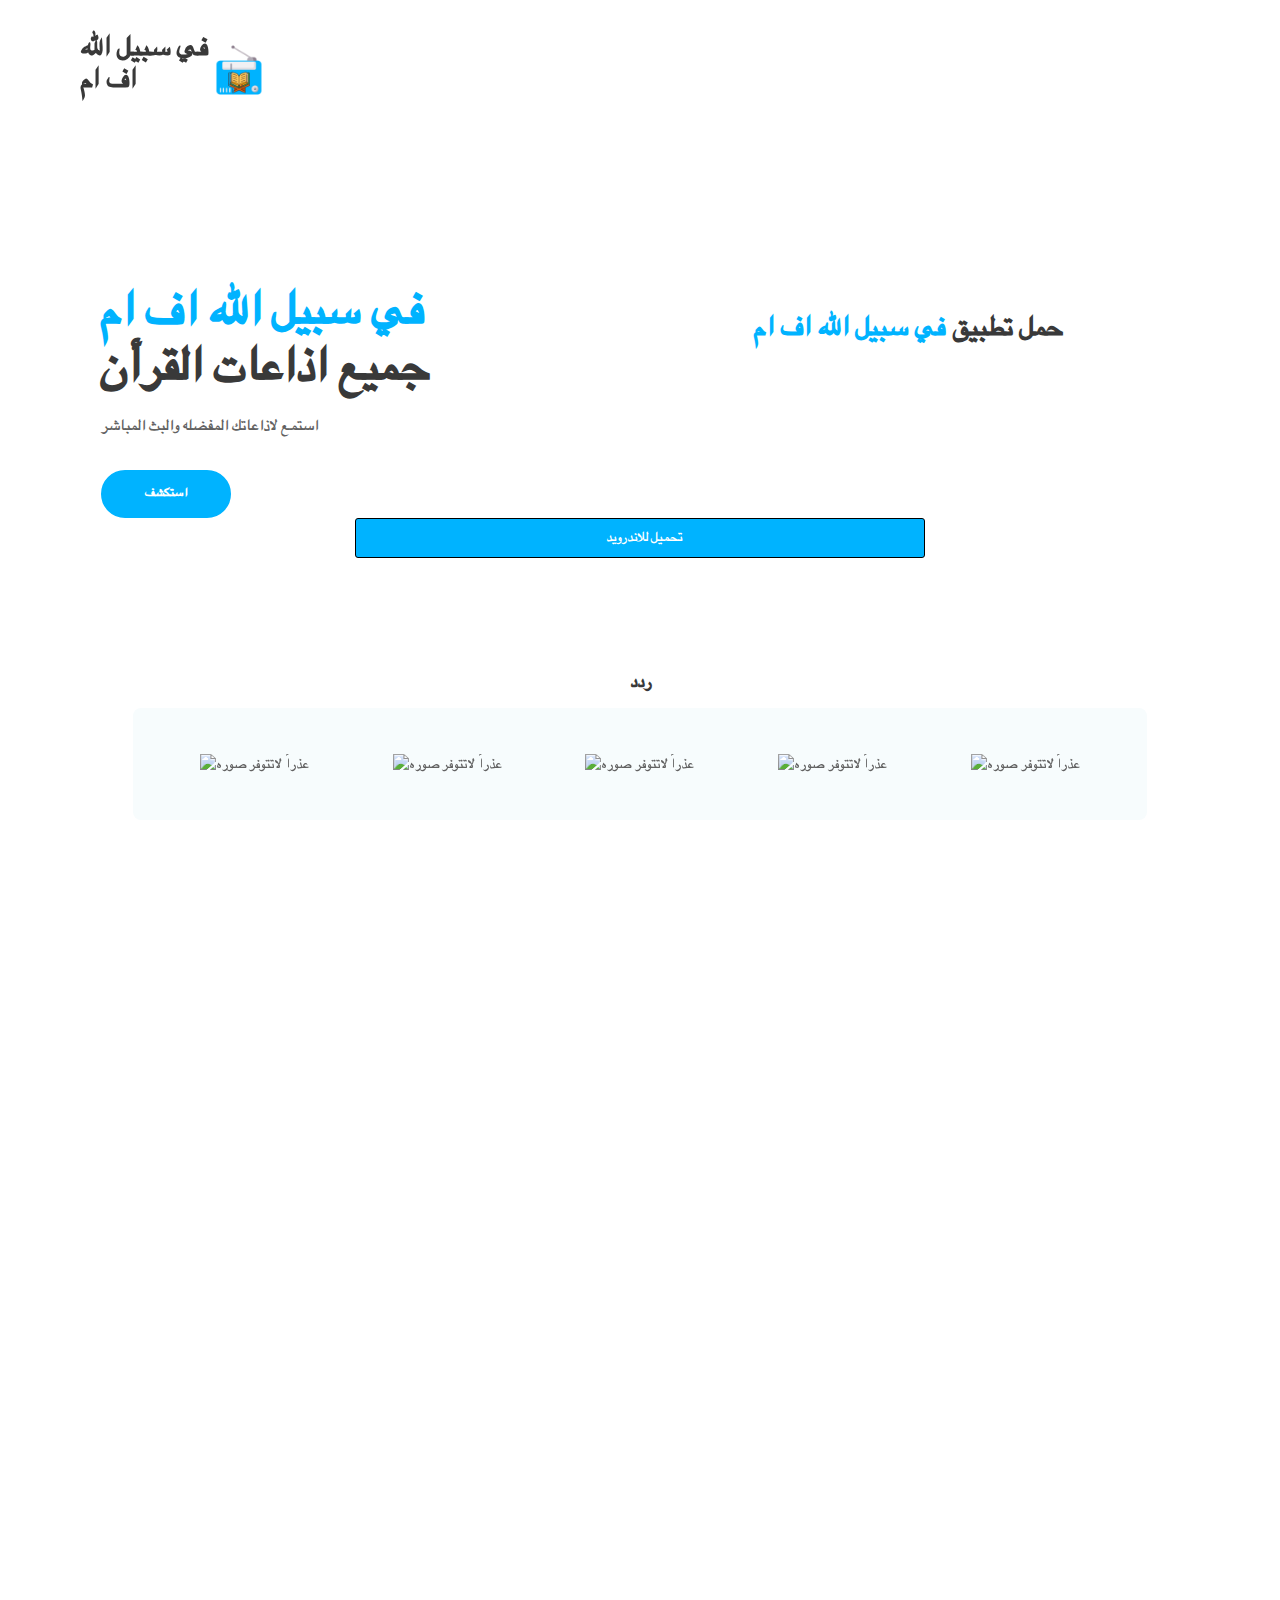
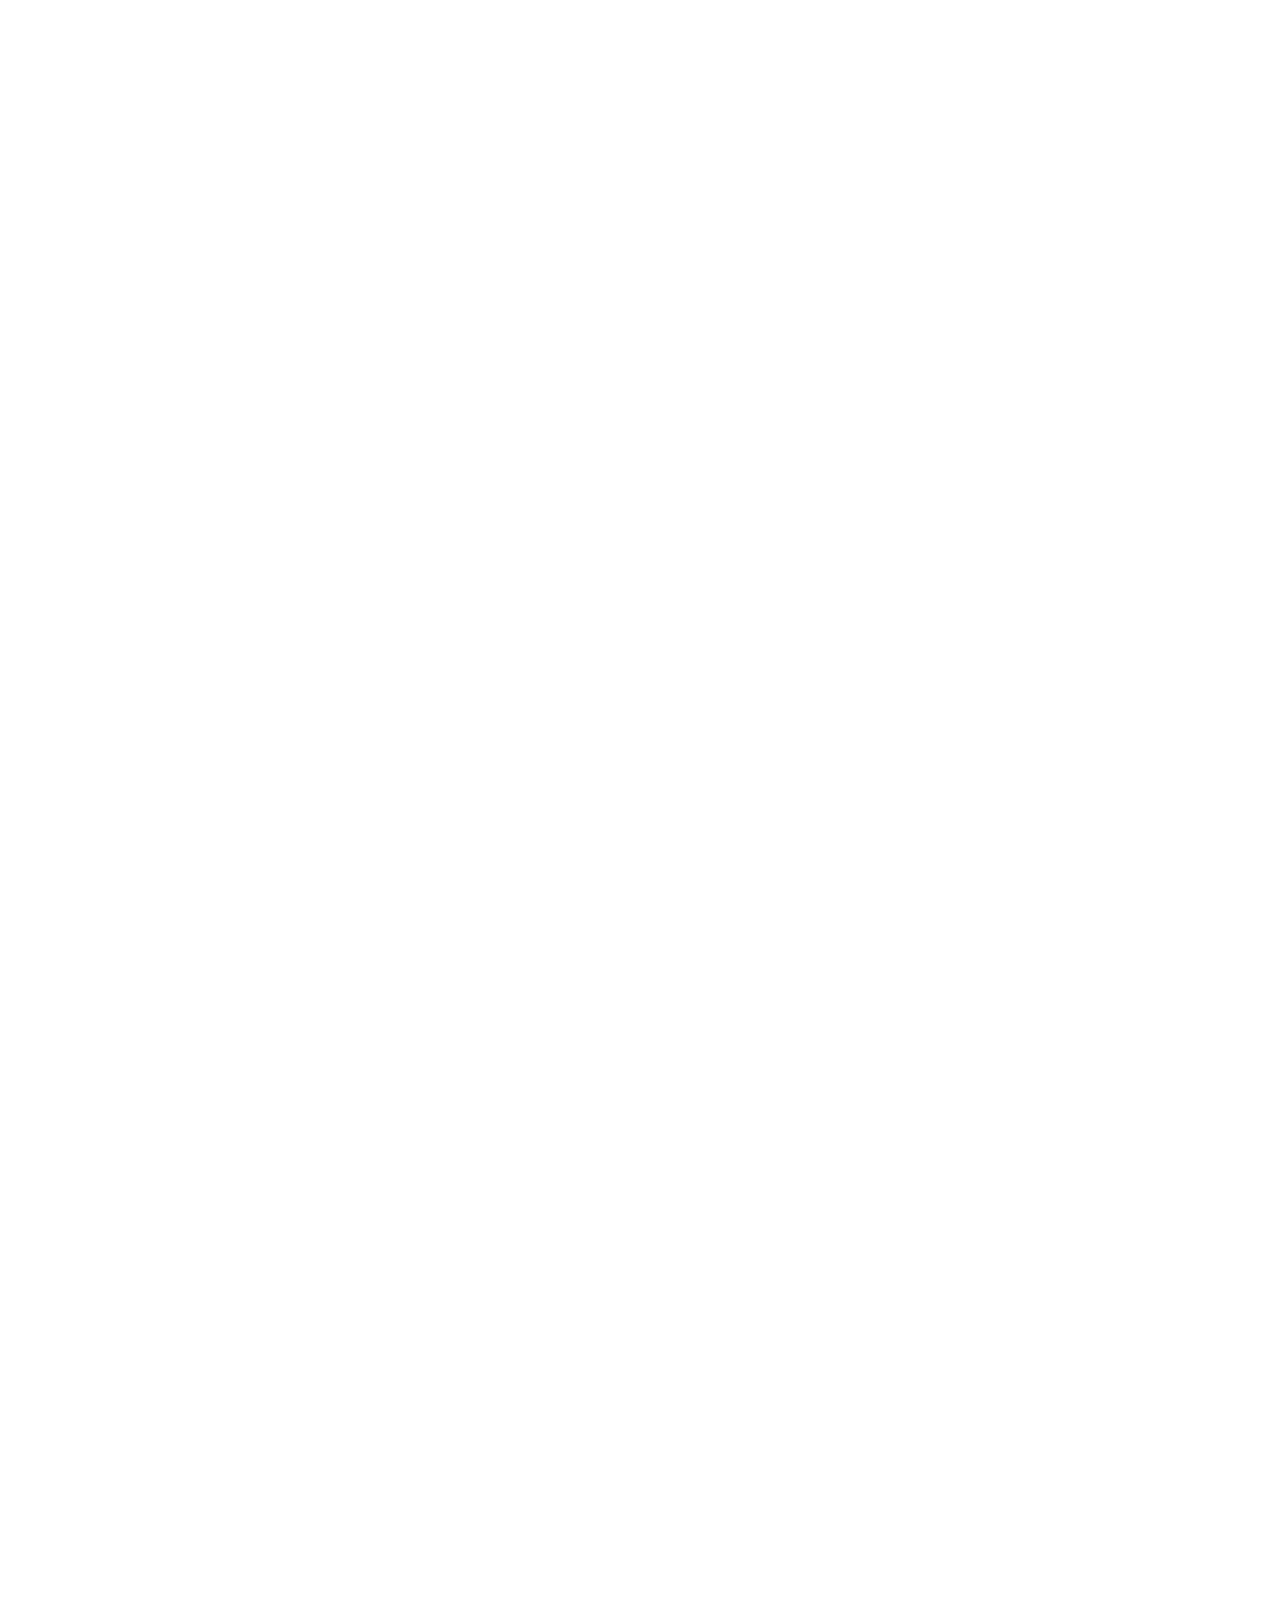
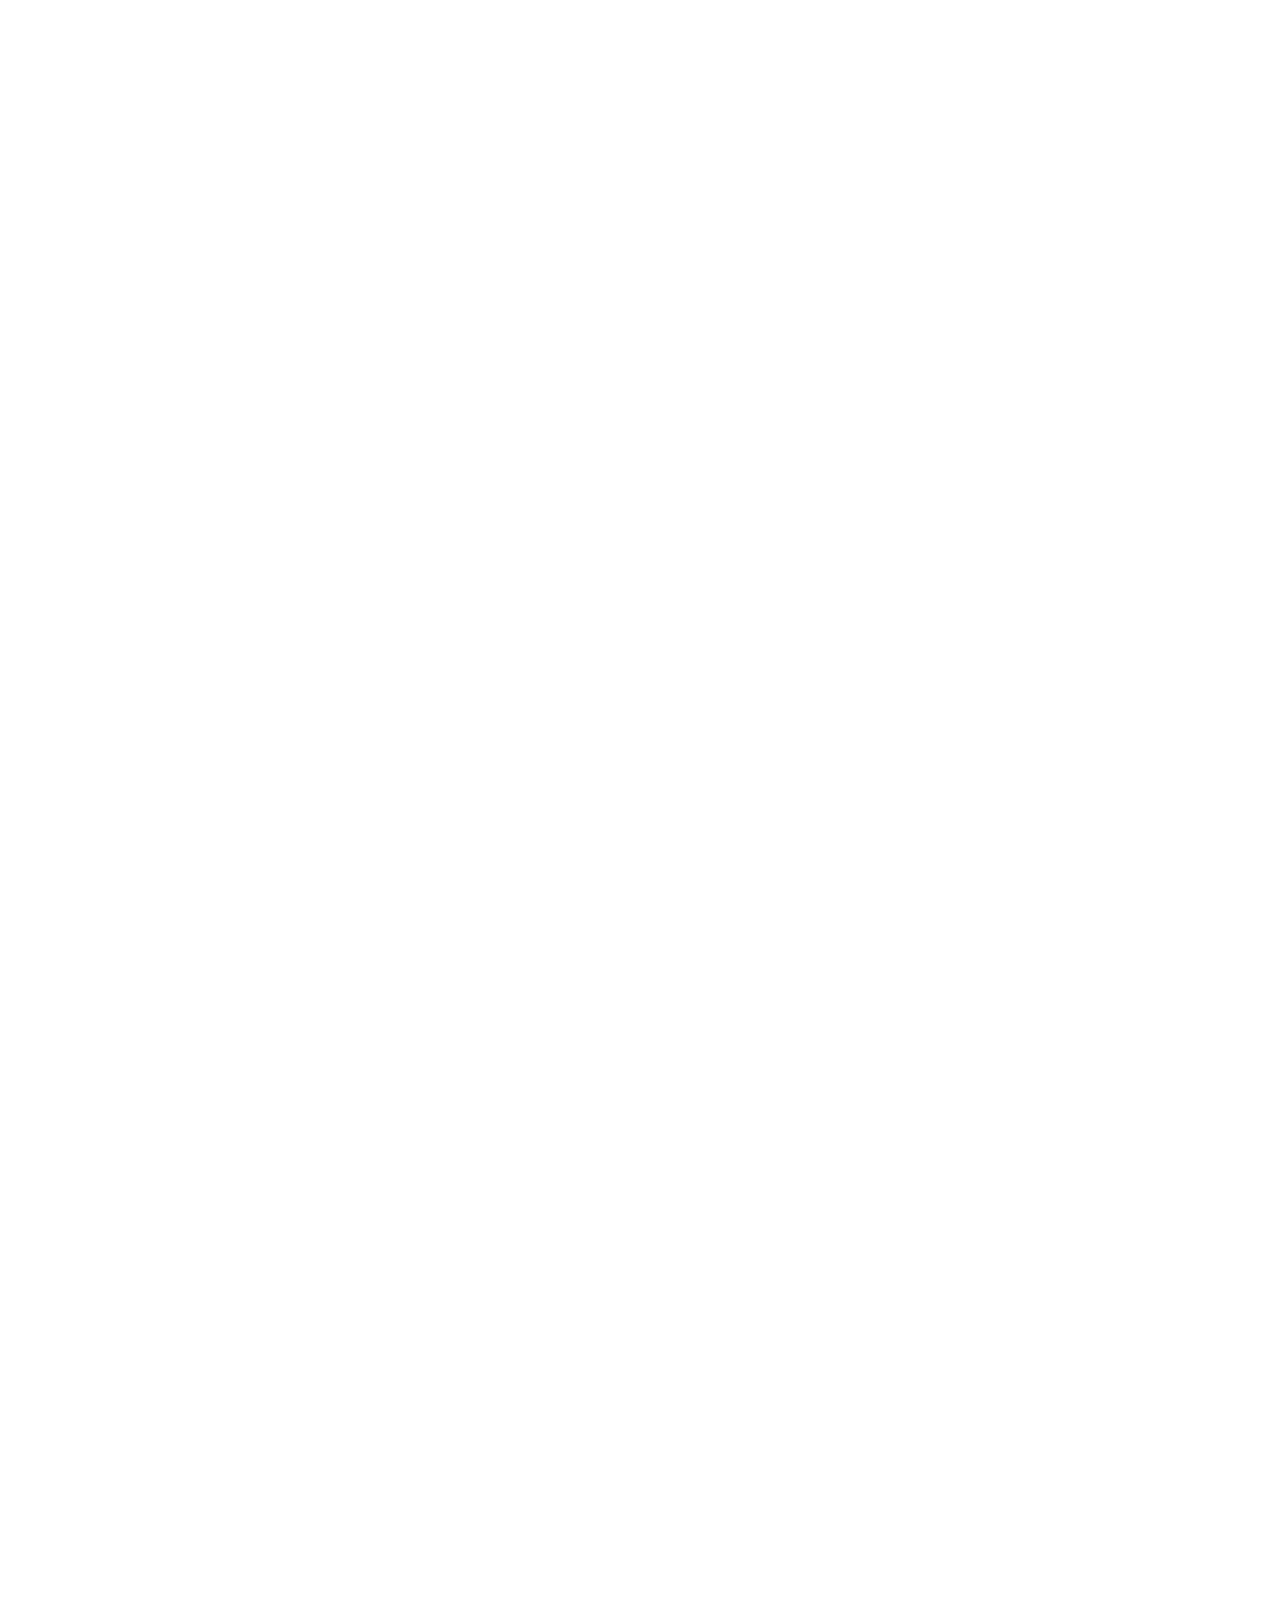
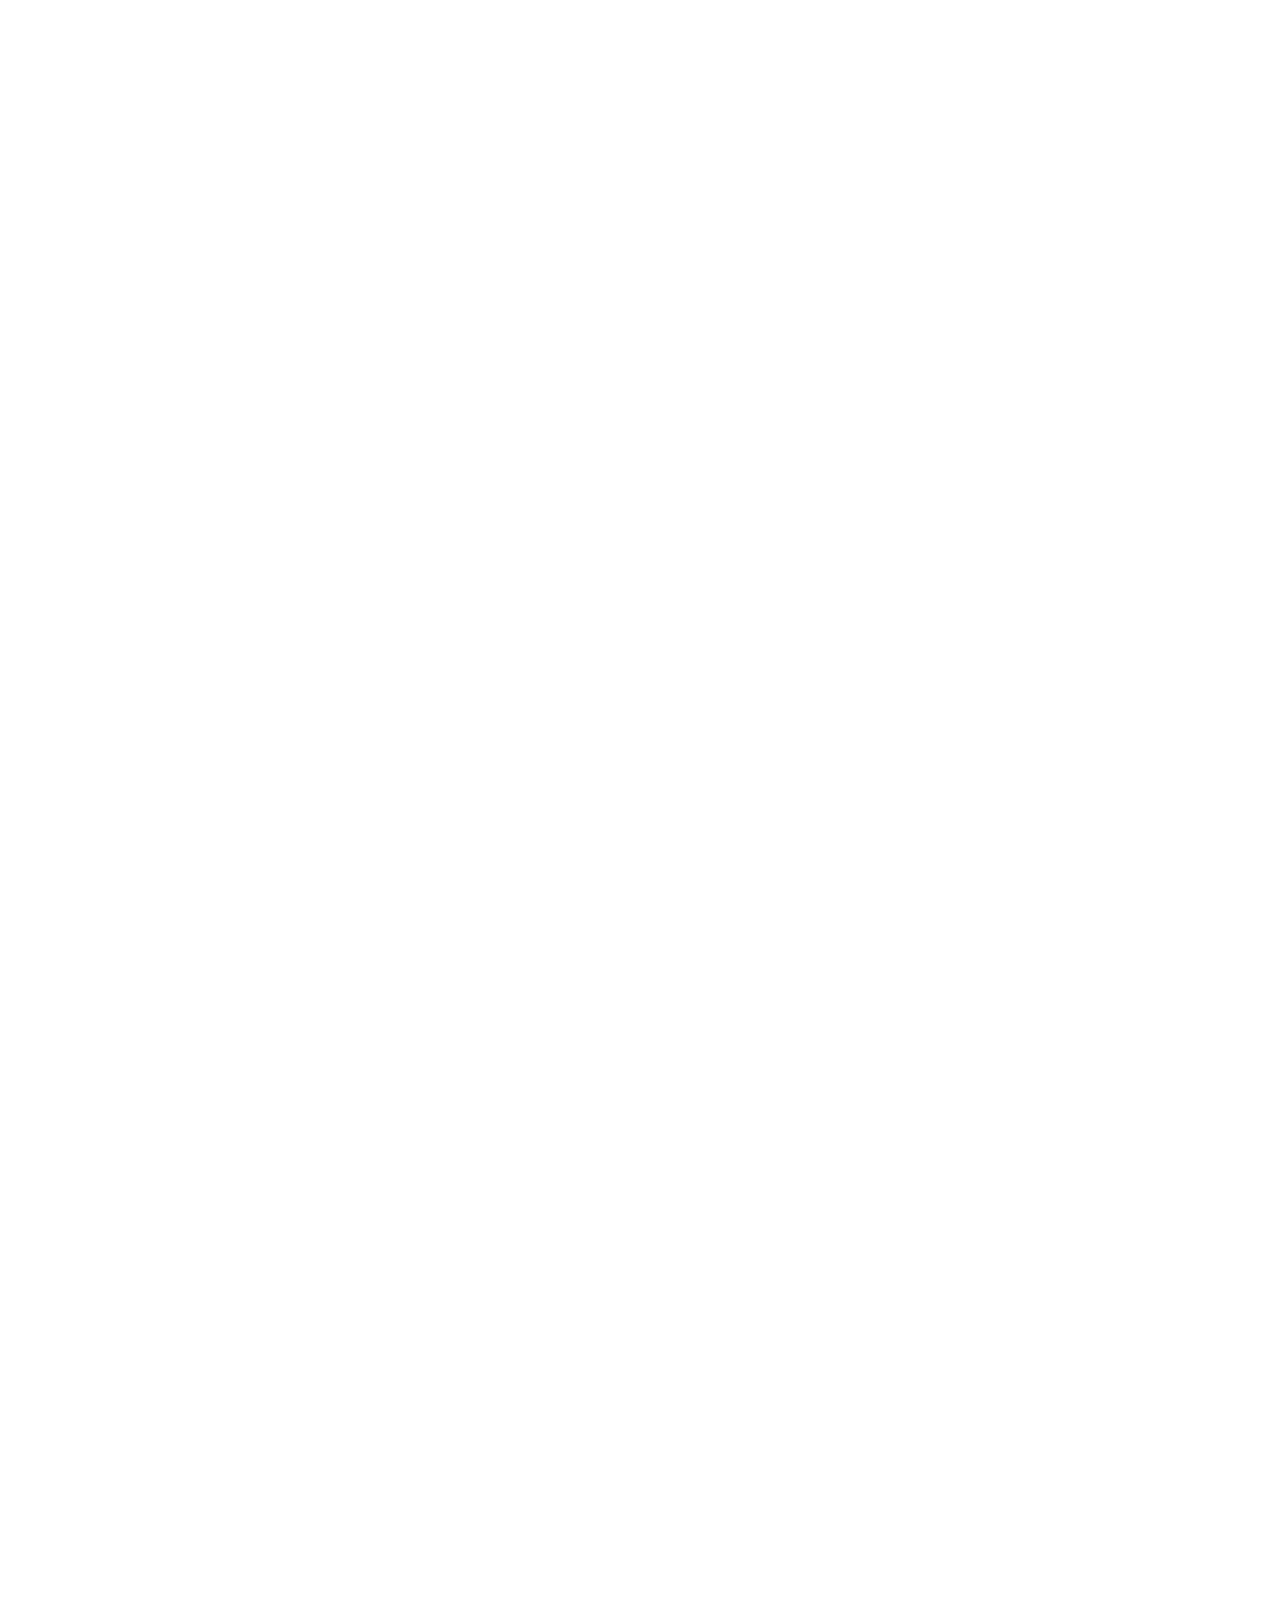
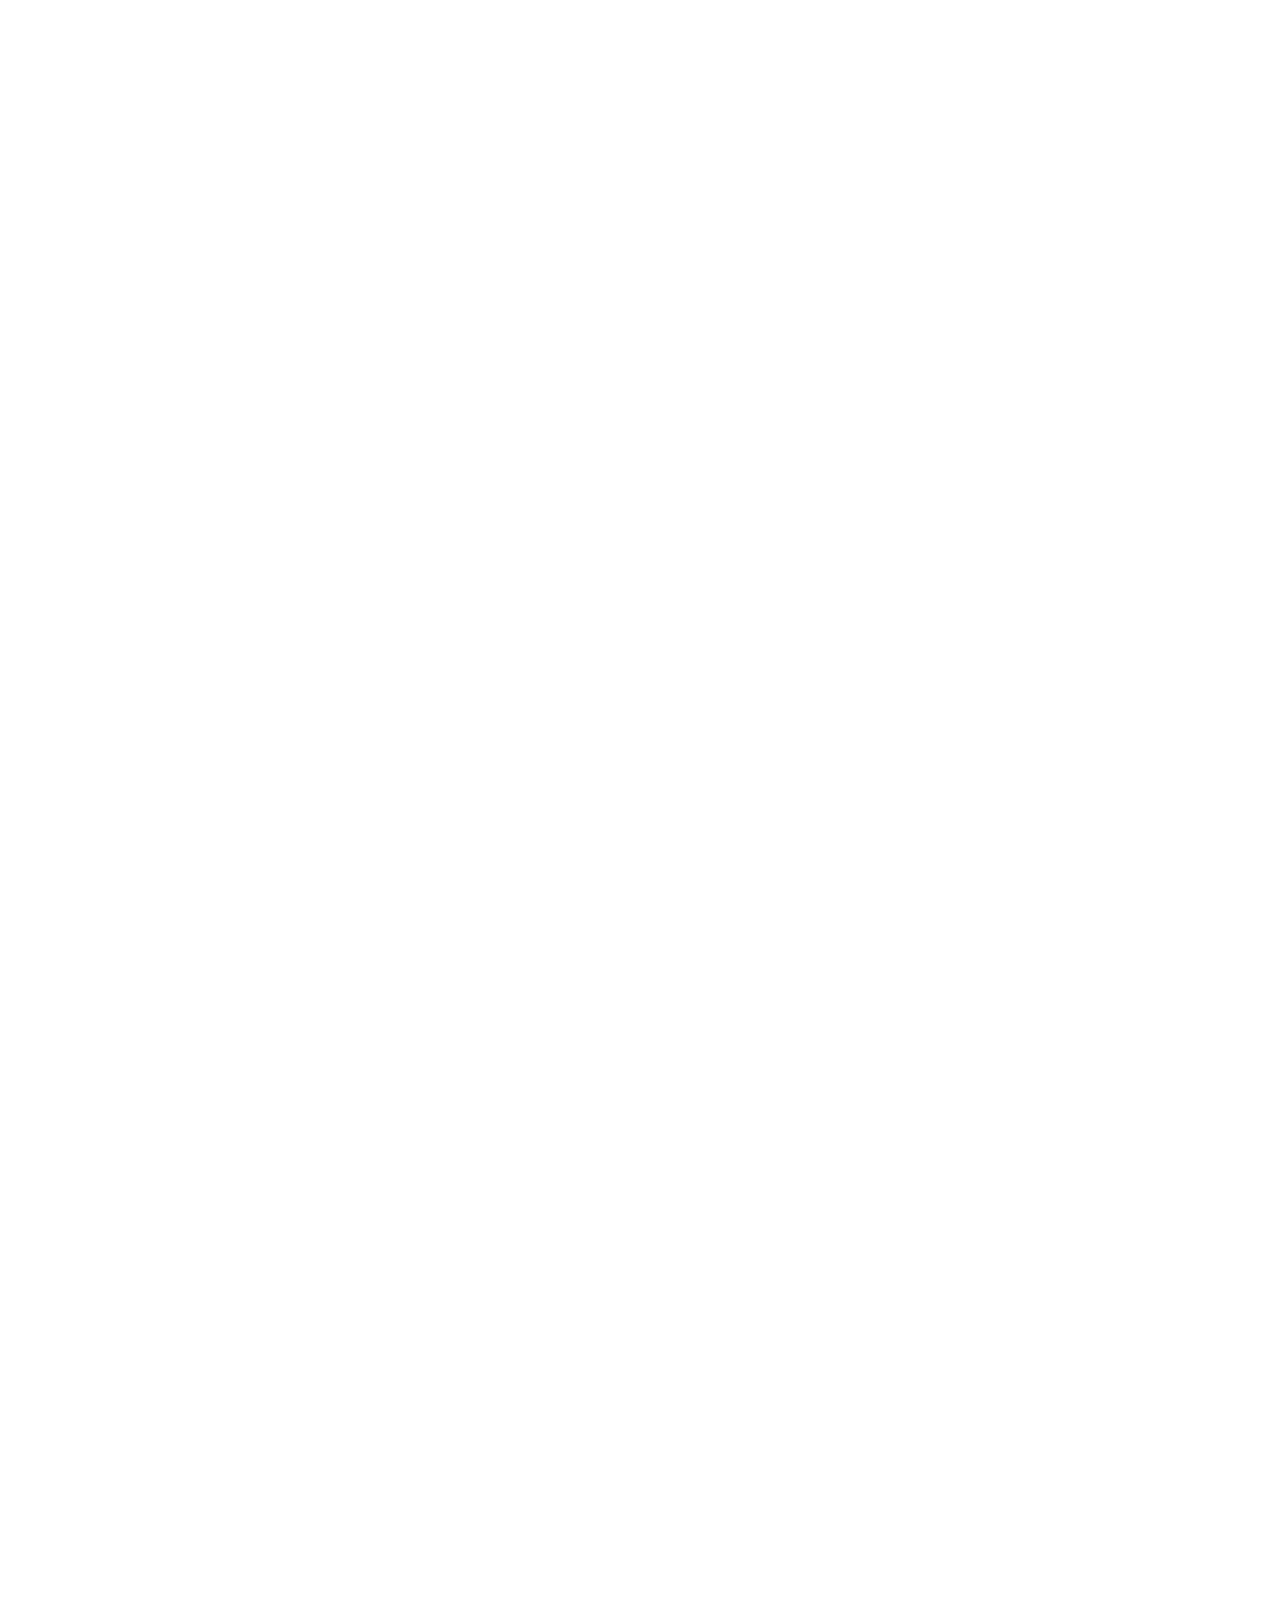
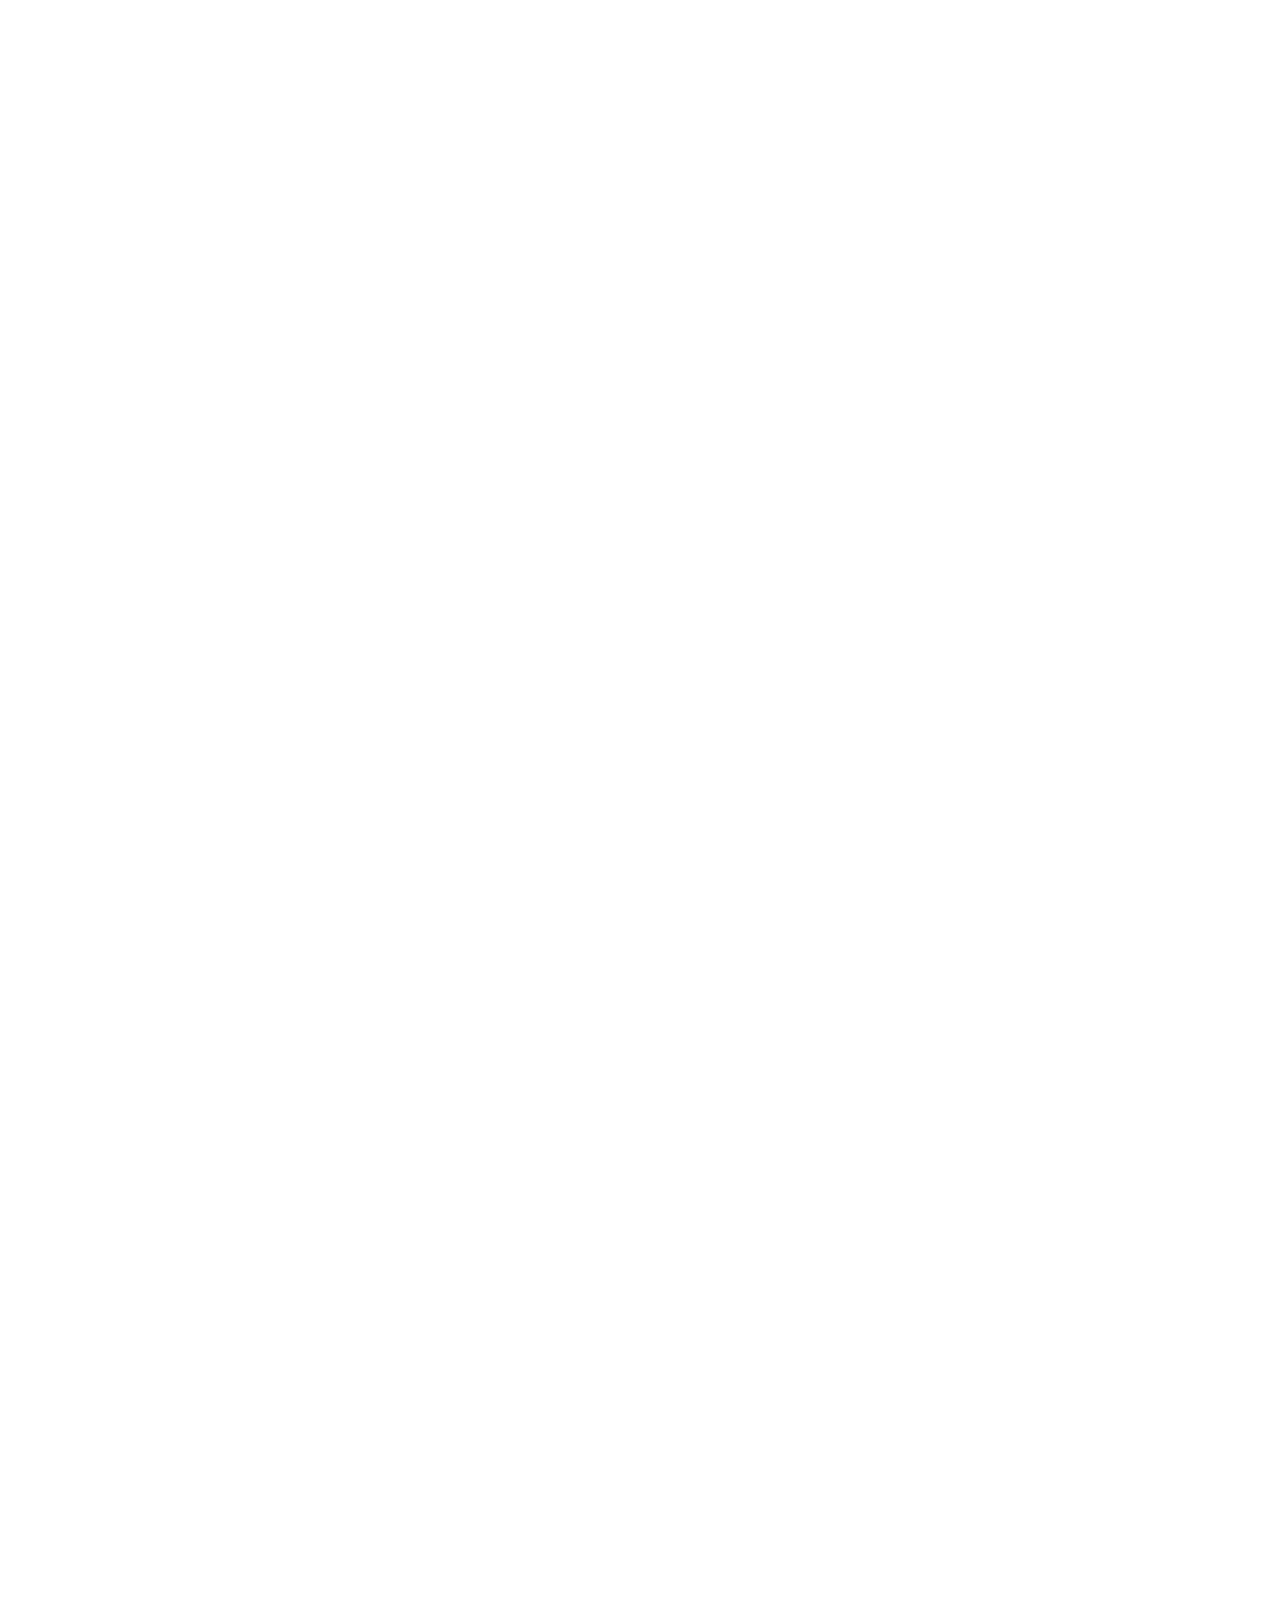
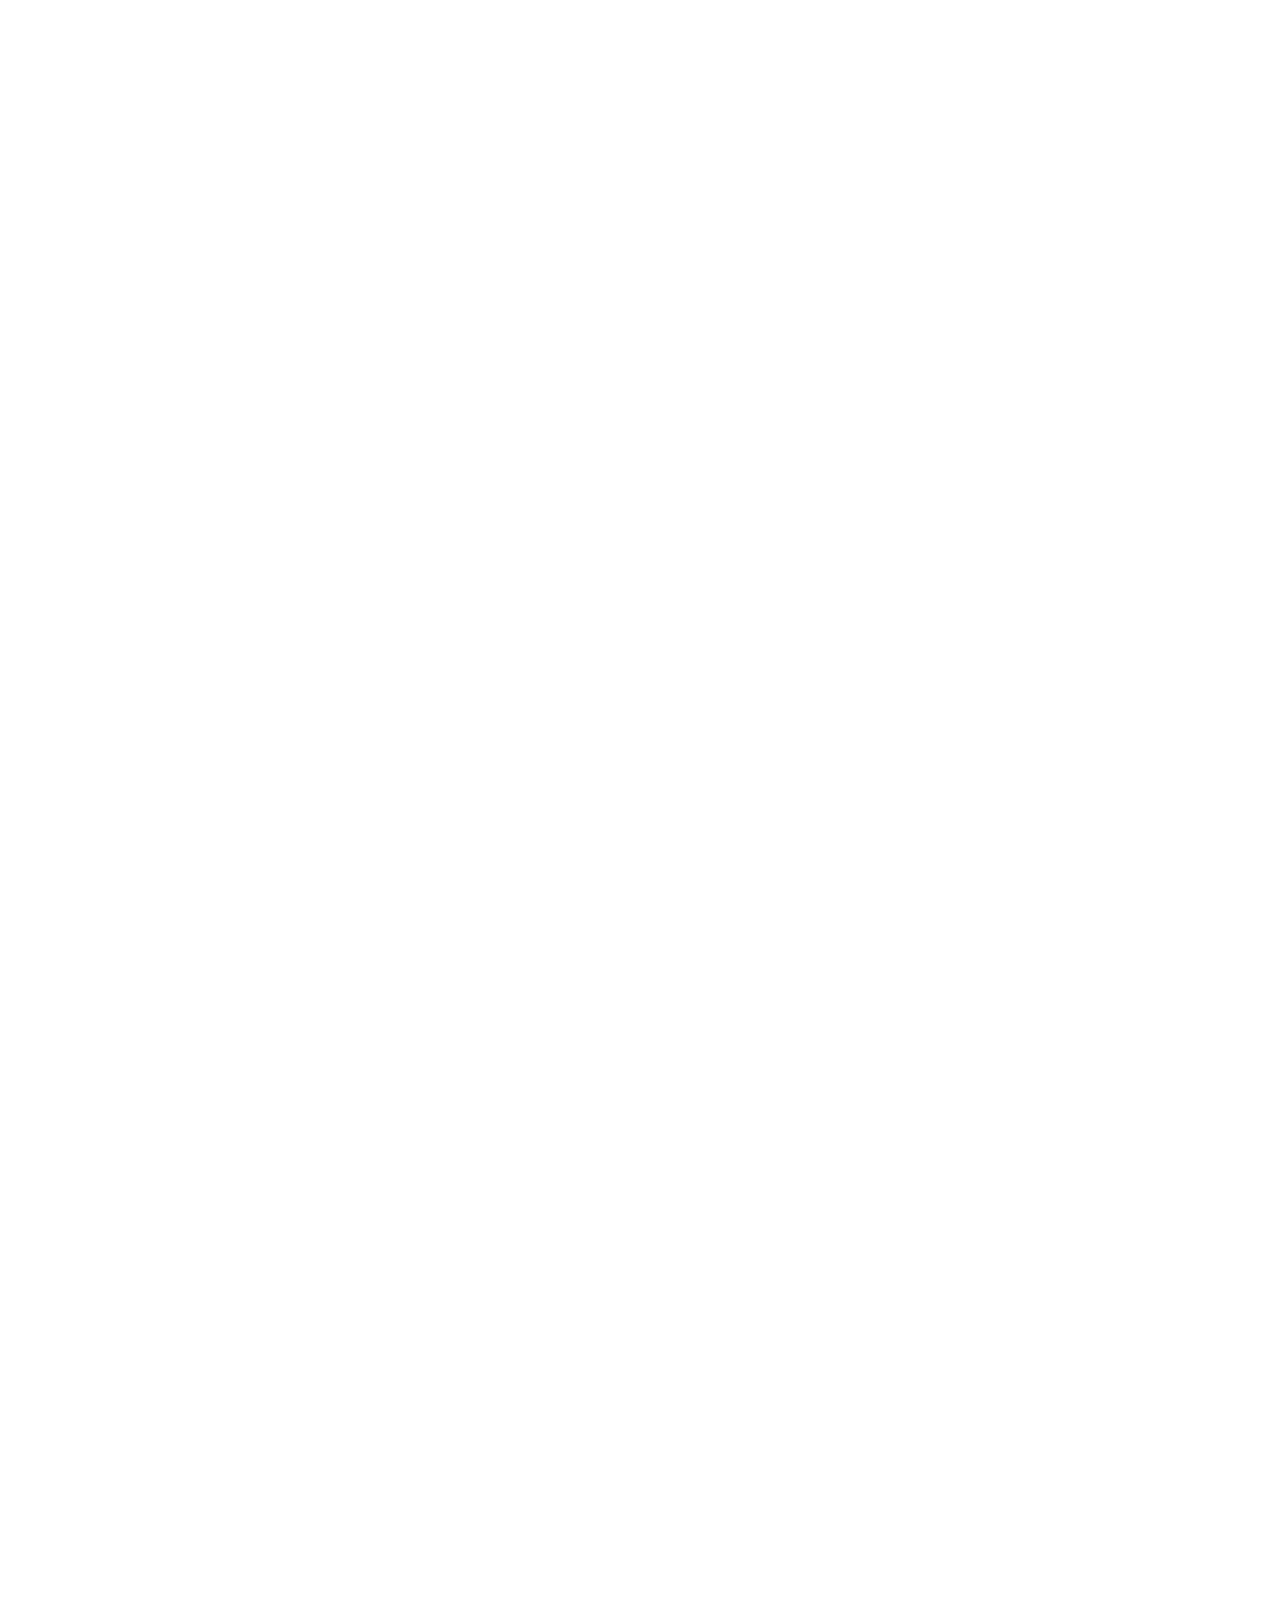
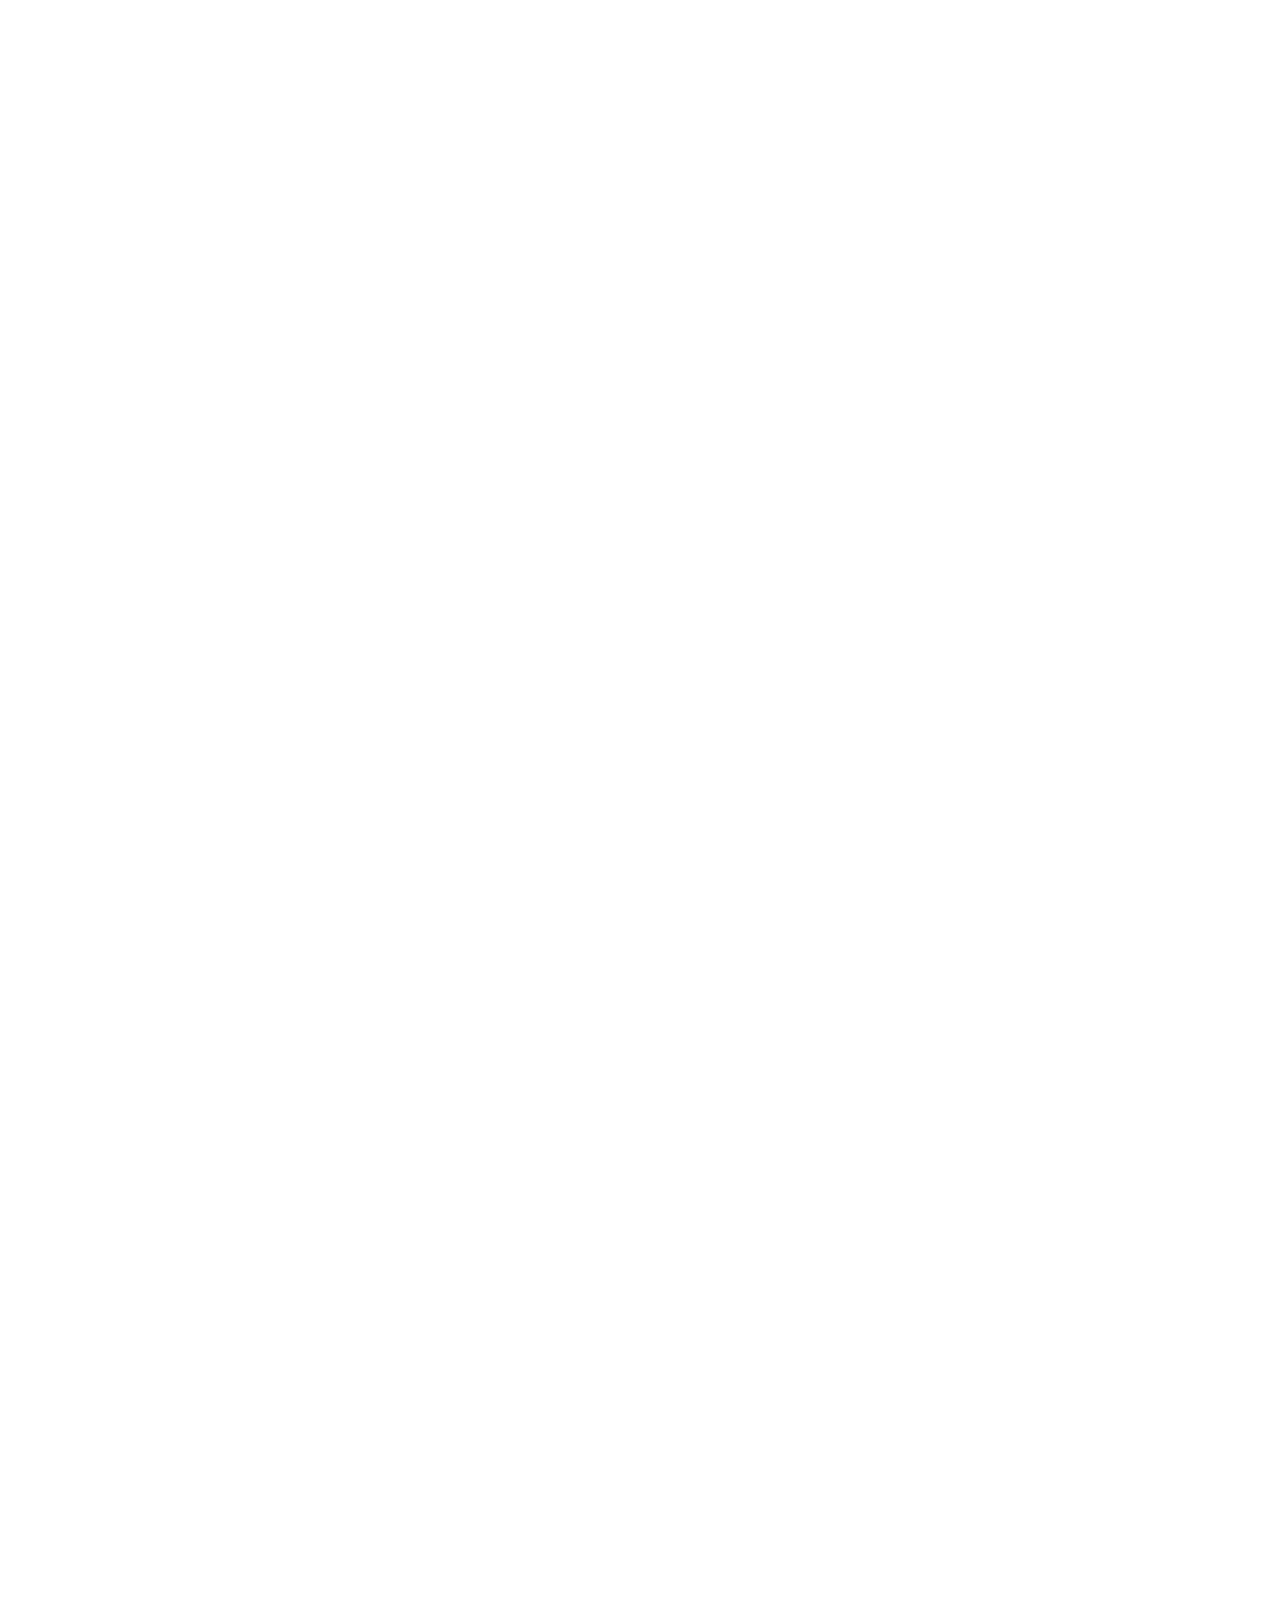
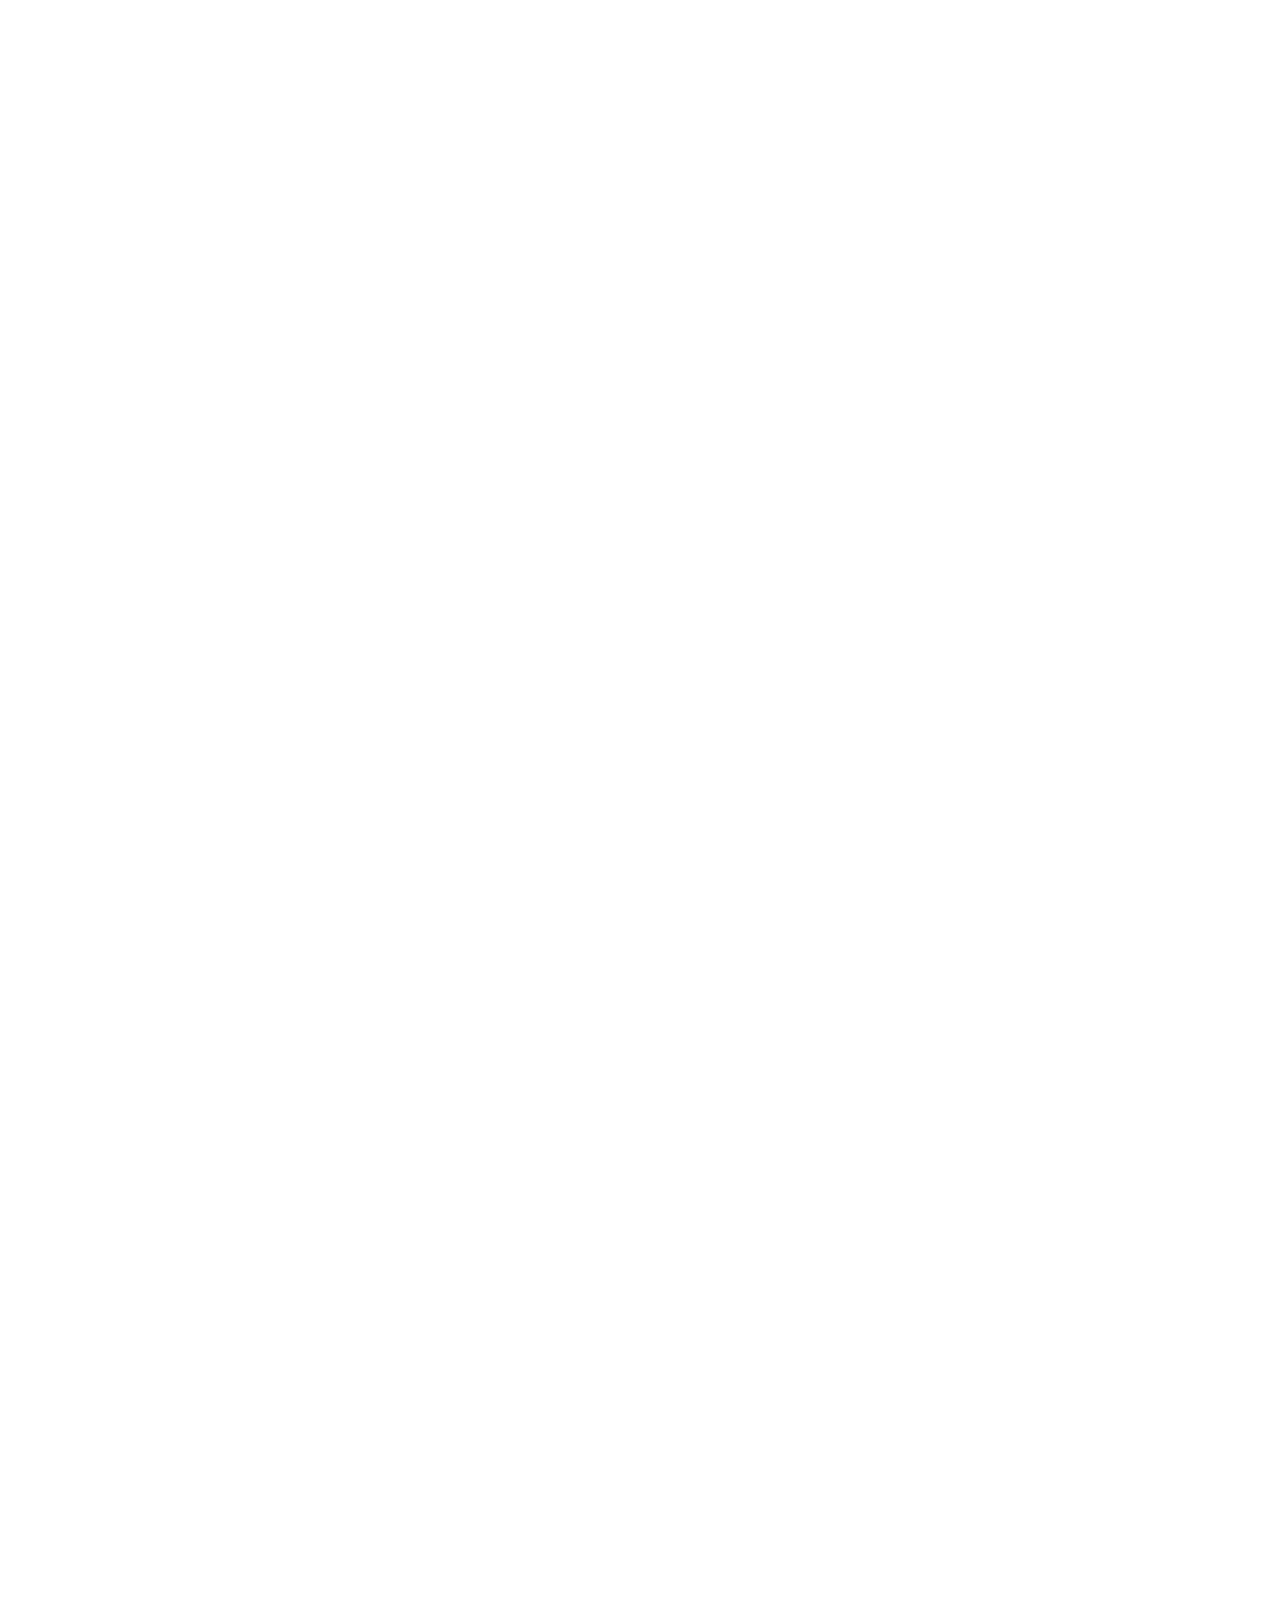
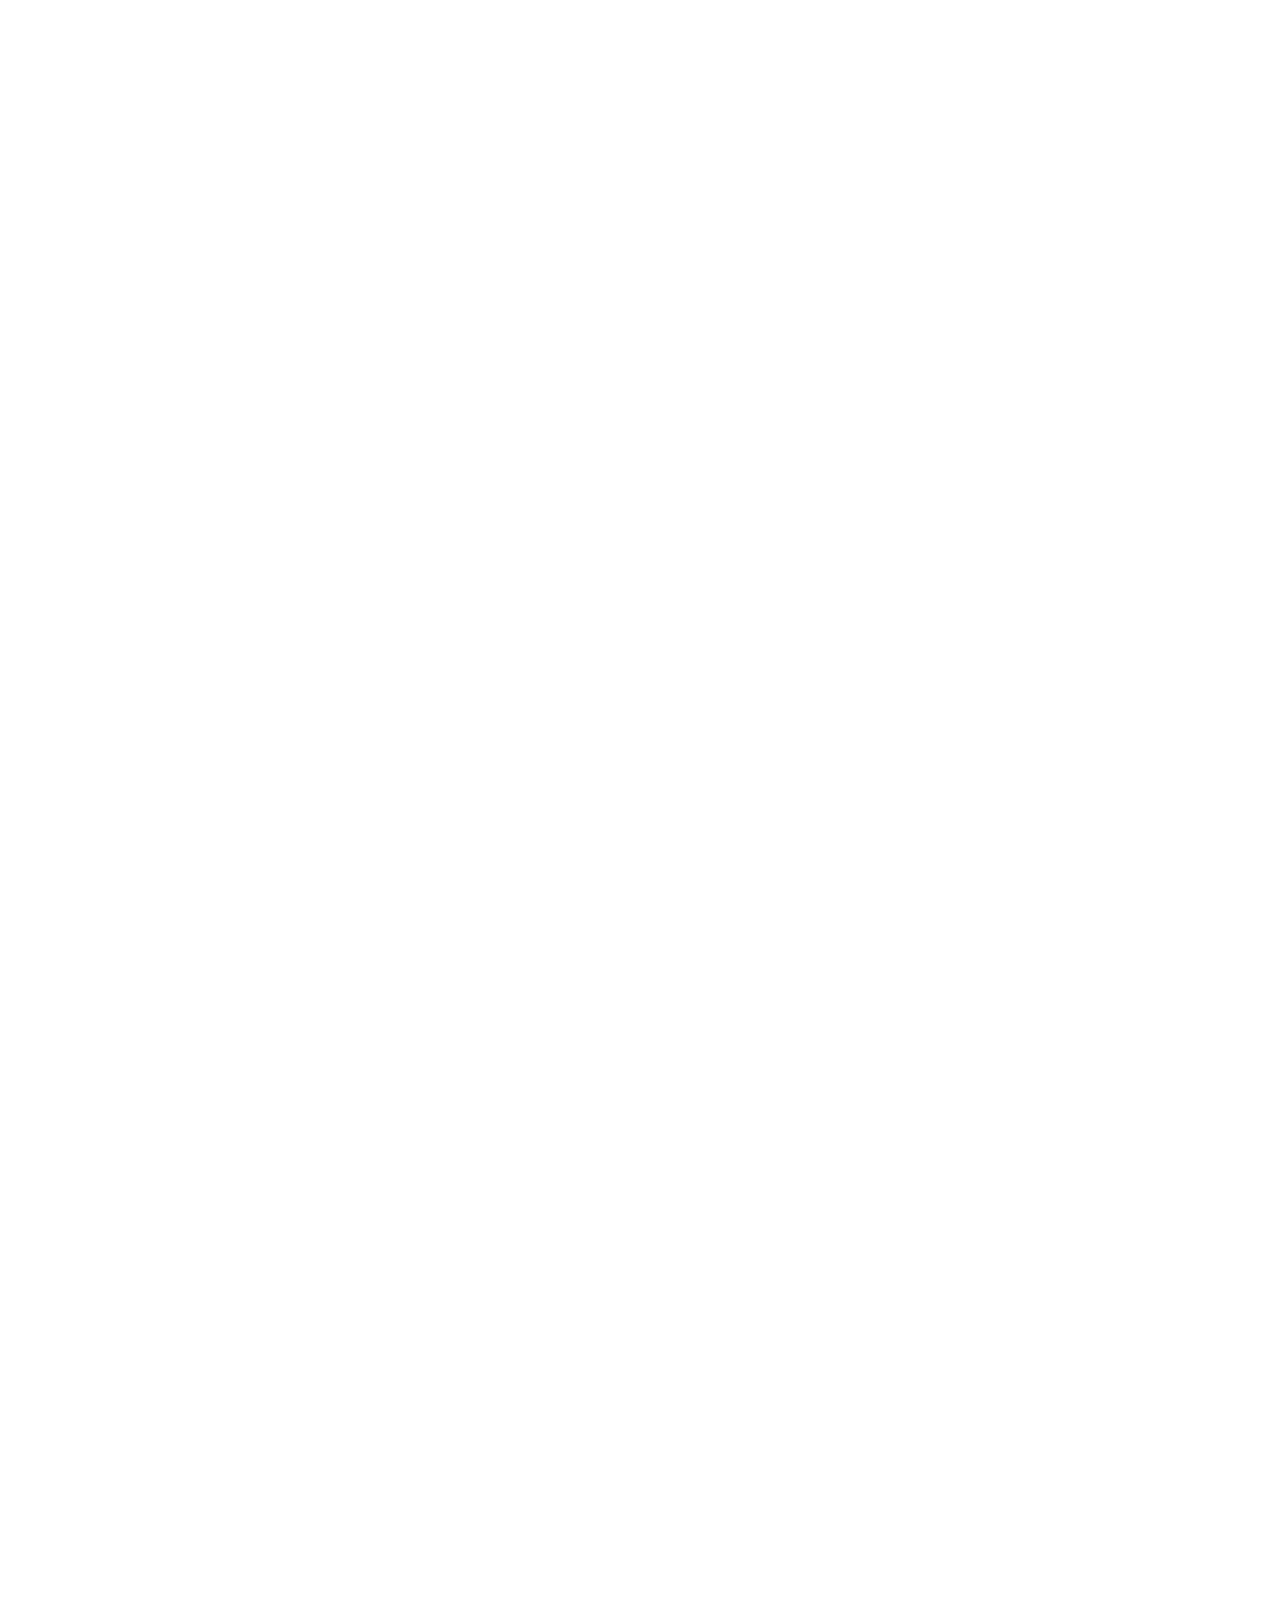
==== index.html @ 8d4d33a5 "Add files via upload" ====
<!DOCTYPE html>
<html lang="en">
<head>
    <meta charset="utf-8">
    <meta name="viewport" content="width=device-width, initial-scale=1, shrink-to-fit=no">
    
    <!-- SEO Meta Tags -->
    <meta name="description" content="Create a stylish landing page for your business startup and get leads for the offered services with this HTML landing page template.">
    <meta name="author" content="Inovatik">

    <!-- OG Meta Tags to improve the way the post looks when you share the page on LinkedIn, Facebook, Google+ -->
	<meta property="og:site_name" content="" /> <!-- website name -->
	<meta property="og:site" content="" /> <!-- website link -->
	<meta property="og:title" content=""/> <!-- title shown in the actual shared post -->
	<meta property="og:description" content="" /> <!-- description shown in the actual shared post -->
	<meta property="og:image" content="" /> <!-- image link, make sure it's jpg -->
	<meta property="og:url" content="" /> <!-- where do you want your post to link to -->
	<meta property="og:type" content="article" />

    <!-- Website Title -->
    <title>في سبيل الله اف ام</title>
    
    
      <!-- fs player style -->
<link rel="stylesheet" href="aos.css">      
      
      
       <link rel="stylesheet" type="text/css" href="fs-audio-player.css">
       
    
    <!--fontawesome --->
    <script src="https://kit.fontawesome.com/d0da38561b.js" crossorigin="anonymous"></script>
    
    <link href="bootstrap.css" rel="stylesheet">
    <link href="fontawesome-all.css" rel="stylesheet">
    <link href="swiper.css" rel="stylesheet">
	<link href="magnific-popup.css" rel="stylesheet">
	<link href="styles.css" rel="stylesheet">
	
	<!-- Favicon  -->
    <link rel="icon" href="favicon.png">
</head>
<body data-spy="scroll" data-target=".fixed-top">
    
 
    <!-- Navigation -->
    <nav class="navbar navbar-expand-lg navbar-dark navbar-custom fixed-top">
        <!-- Text Logo - Use this if you don't have a graphic logo -->
        <!-- <a class="navbar-brand logo-text page-scroll" href="index.html">Evolo</a> -->

        <!-- Image Logo -->
       <a style="text-decoration: none;" href="index.html"><h3>في سبيل الله اف ام</h3></a>
        <a class="navbar-brand logo-image" href="index.html"><img src="logo.png" alt="عذراً لاتتوفر صوره"></a>
        
        <!-- Mobile Menu Toggle Button -->
        <button class="navbar-toggler" type="button" data-toggle="collapse" data-target="#navbarsExampleDefault" aria-controls="navbarsExampleDefault" aria-expanded="false" aria-label="Toggle navigation">
            <span class="navbar-toggler-awesome fas fa-bars"></span>
            <span class="navbar-toggler-awesome fas fa-times"></span>
        </button>
        <!-- end of mobile menu toggle button -->

        <div class="collapse navbar-collapse" id="navbarsExampleDefault">
            <ul class="navbar-nav ml-auto">
                <li class="nav-item">
<a class="nav-link page-scroll" href="#header"><i class="fa-solid fa-house"></i> الرئيسة<span class="sr-only">(current)</span></a>
                </li>
                <li class="nav-item">
                    <a class="nav-link page-scroll" href="#radios"><i class="fa-solid fa-radio"></i> الاذاعات</a>
                </li>
            
            
            
            
                <li class="nav-item">
                    <a class="nav-link page-scroll" href="#alkra"><i   class="fa-solid fa-headphones-simple"></i> القراء</a>
                </li>
            
            
            
            
                       
            
            
            
                <li class="nav-item">
                    <a class="nav-link page-scroll" href="#tafseer-alquran-alkareem"><i  class="fa-solid fa-book-quran"></i> التفسير وعلوم القرآن</a>
                </li>
            
            
            
            
                       
            
            
            
                <li class="nav-item">
                    <a class="nav-link page-scroll" href="#tranlate-alquran-alkareem"><i  class="fa-solid fa-language"></i> ترجمة معاني اقرآن الكريم</a>
                </li>
            
            
            
            
                       
            
            
            
                <li class="nav-item">
                    <a class="nav-link page-scroll" href="#Alserah-walkass"><i  class="fa-solid fa-image"></i> السيرة والقصص</a>
                </li>
            
            
            
            
                       
            
            
            
                <li class="nav-item">
                    <a class="nav-link page-scroll" href="#tlawat-mmuza"><i  class="fa-solid fa-award"></i> تلاوات متميزه</a>
                </li>
            
            
            
            
                       
            
            
            
                <li class="nav-item">
                    <a class="nav-link page-scroll" href="#arequa-alshrea"><i  class="fa-solid fa-headphones"></i> الرقيه الشرعيه</a>
                </li>
            
            
            
            
                       
            
            
            
                <li class="nav-item">
                    <a class="nav-link page-scroll" href="#fatwa"><i  class="fa-solid fa-heart"></i> الفتاوى</a>
                </li>
            
            
            
            
                       
            
            
            
                <li class="nav-item">
                    <a class="nav-link page-scroll" href="#The-most-popular"><i  class="fa-solid fa-hands-holding"></i> الادعيه والاذكار</a>   </li>
            
            
            
            
                       
            
            
            
                <li class="nav-item">
                    <a class="nav-link page-scroll" href="#the-ten-reads"><i  class="fa-solid fa-volume-high"></i> القراءات العشر</a>
                </li>
            
            
            
            
                <li class="nav-item">
                    <a class="nav-link page-scroll" href="#moasem-alkher"><i  class="fa-solid fa-face-laugh-beam"></i> مواسم الخير
            </a>
                </li>
            
          
                

                <!-- Dropdown Menu -->          
                <li class="nav-item dropdown">
                    <a class="nav-link dropdown-toggle page-scroll" href="#about" id="navbarDropdown" role="button" aria-haspopup="true" aria-expanded="false">حول</a>
                    <div class="dropdown-menu" aria-labelledby="navbarDropdown">
                       <div class="dropdown-items-divide-hr"></div>
                        <a class="dropdown-item" href="privacy-policy.html"><span class="item-text">
                          
                          سياسة الخصوصية <i class="fa-solid fa-shield-halved"></i></span></a>
                    </div>
                </li>
                <!-- end of dropdown menu -->

                <li class="nav-item">
                    <a class="nav-link page-scroll" href="#contact"><i class="fa-solid fa-headset"></i> أتصل بنا</a>
                </li>
            </ul>
            <span class="nav-item social-icons">
                <span class="fa-stack">
                    <a href="#your-link">
                        <i class="fas fa-circle fa-stack-2x facebook"></i>
                        <i class="fab fa-facebook-f fa-stack-1x"></i>
                    </a>
                </span>
                <span class="fa-stack">
                    <a href="#your-link">
                        <i class="fas fa-circle fa-stack-2x twitter"></i>
                        <i class="fab fa-twitter fa-stack-1x"></i>
                    </a>
                </span>
            </span>
        </div>
    </nav> <!-- end of navbar -->
    <!-- end of navigation -->


    <!-- Header -->
    <header id="header" class="header">
        <div class="header-content">
            <div class="container">
                <div class="row">
                    <div class="col-lg-6">
                        <div class="text-container">
                            <h1><span class="turquoise">في سبيل الله اف ام<br> </span> جميع اذاعات القرأن</h1>
                            <p class="p-large">استمع لاذاعاتك المفضله والبث المباشر</p>
    <a data-aos="fade-down" data-aos-duration="1200" class="btn-solid-lg page-scroll" href="#radios">استكشف</a>
                        </div> <!-- end of text-container -->
               </div> <!-- end of col -->
               
               
               
    <!-- download app -->
<h3 data-aos="fade-down" data-aos-duration="1200" class="dl-ds">حمل تطبيق <span style="color:#00b3ff; ">في سبيل الله اف ام</span></h3>
  <button data-aos="fade-down" data-aos-duration="1200" class="download-app"><i class="fa-brands fa-android"></i> تحميل للاندرويد</button>

                    
                    </div> <!-- end of col -->
                </div> <!-- end of row -->
            </div> <!-- end of container -->
        </div> <!-- end of header-content -->
    </header> <!-- end of header -->
    <!-- end of header -->
    <!-- Customers -->
    <div class="slider-1">
        <div class="container">
            <div class="row">
                <div class="col-lg-12">
                    <h5>ردد</h5>
                    
          

                    
                    <!-- Image Slider -->
                    <div class="slider-container">
                        <div class="swiper-container image-slider">
                            <div class="swiper-wrapper">
                                <div class="swiper-slide">
            <div class="image-container">
                  <img style="height: 50px;" class="img-responsive" src="https://i.ibb.co/hD2TMLM/thkr1.png" alt="عذراً لاتتوفر صوره">
                                    </div>
                                </div>
                                <div class="swiper-slide">
                                    <div class="image-container">
            <img style="height: 50px;" class="img-responsive" src="https://i.ibb.co/LkjjGGX/thkr2.png" alt="عذراً لاتتوفر صوره">
                                    </div>
                                </div>
                                <div class="swiper-slide">
                                    <div class="image-container">
        <img style="height: 50px;" class="img-responsive" src="https://i.ibb.co/zQsspvN/thkr3.png" alt="عذراً لاتتوفر صوره">
                                    </div>
                                </div>
                                <div class="swiper-slide">
                                    <div class="image-container">
     <img style="height: 50px;" class="img-responsive" src="https://i.ibb.co/C28fT46/thkr4.png" alt="عذراً لاتتوفر صوره">
                                    </div>
                                </div>
                                <div class="swiper-slide">
                                    <div class="image-container">
       <img style="height: 50px;" class="img-responsive" src="https://i.ibb.co/27YNqdn/thkr5.png" alt="عذراً لاتتوفر صوره">
                                    </div>
                                </div>
                                <div class="swiper-slide">
                                    <div class="image-container">
      <img style="height: 50px;" class="img-responsive" src="https://i.ibb.co/M70Z4W2/thkr6.png" alt="عذراً لاتتوفر صوره">
                                    </div>
                                </div>
                            </div> <!-- end of swiper-wrapper -->
                        </div> <!-- end of swiper container -->
                    </div> <!-- end of slider-container -->
                    <!-- end of image slider -->

                </div> <!-- end of col -->
            </div> <!-- end of row -->
        </div> <!-- end of container -->
    </div> <!-- end of slider-1 -->
    <!-- end of customers -->
	  <!-- Services -->
	  
	  
	  
    <div id="radios">
      
      
<br>
<br>
<br>
<br>
        <!-- The most popular -->
    <div data-aos="fade-up" data-aos-duration="1200" class="radio-channel-box">
      <p class="radio-main-title"><i style="color:#00b3ff;" class="fa-solid fa-radio"></i> الإذاعات الأكثر استماعاً</p>
    </div>

    <!--channel 1 -->
    <div data-aos="fade-up" data-aos-duration="1200" class="radio-channel-box">
      <p class="radio-title">تلاوات خاشعة</p>
                    
  <div class="fs-audio-player">
<audio crossorigin preload="none">
<source src="https://qurango.net/radio/salma">
        </audio>
    </div> 
    
    
    </div>        
        
        <!--channel 2 -->
    <div data-aos="fade-up" data-aos-duration="1200"  class="radio-channel-box">
      <p class="radio-title">ماهر المعيقلي</p>
   
     <div class="fs-audio-player-home">
<audio crossorigin preload="none">
<source src="https://qurango.net/radio/maher_al_meaqli">
        </audio>
    </div>  

   
    </div>        
    
        
        
        
        
          <!--channel 3 -->
    <div data-aos="fade-up" data-aos-duration="1200" class="radio-channel-box">
      <p class="radio-title">إذاعة صور من حياة الصحابة رضوان الله عليهم</p>
     <div class="fs-audio-player-home">
<audio crossorigin preload="none">
<source src="https://qurango.net/radio/sahabah">
        </audio>
    </div>  
    </div>        
    <!--channel 4 -->
    <div data-aos="fade-up" data-aos-duration="1200" class="radio-channel-box">
      <p class="radio-title">تفسير القران الكريم</p>
      
     <div class="fs-audio-player-home">
<audio crossorigin preload="none">
<source src="https://qurango.net/radio/tafseer">
        </audio>
    </div>  
    </div>        
    <!--channel 5 -->
    <div data-aos="fade-up" data-aos-duration="1200" class="radio-channel-box">
      <p class="radio-title">أحمد الحواشي</p>
     <div class="fs-audio-player-home">
<audio crossorigin preload="none">
<source src="https://qurango.net/radio/ahmad_alhawashi">
        </audio>
    </div>  
    </div>        
    <!--channel 6 -->
    <div data-aos="fade-up" data-aos-duration="1200" class="radio-channel-box">
      <p class="radio-title">الرقية الشرعية</p>
      
     <div class="fs-audio-player-home">
<audio crossorigin preload="none">
<source src="https://qurango.net/radio/roqiah">
        </audio>
    </div>  
    </div>        
    <!--channel 7 -->
    <div data-aos="fade-up" data-aos-duration="1200" class="radio-channel-box">
      <p class="radio-title">عبد الباسط عبد الصمد</p>
      
     <div class="fs-audio-player-home">
<audio crossorigin preload="none">
<source src="https://qurango.net/radio/abdulbasit_abdulsamad_mojawwad">
        </audio>
    </div>  
    </div>   
            <!--channel 8 -->
    <div data-aos="fade-up" data-aos-duration="1200" class="radio-channel-box">
      <p class="radio-title">المختصر في تفسير القرآن الكريم</p>
     <div class="fs-audio-player-home">
<audio crossorigin preload="none">
<source src="https://qurango.net/radio/mukhtasartafsir">
        </audio>
    </div>  
    </div> 

             <!-- alkra -->
    <div id="alkra"  data-aos="fade-up" data-aos-duration="1200" class="radio-channel-box">
      <p class="radio-main-title"><i style="color:#00b3ff;"  class="fa-solid fa-headphones-simple"></i> القراء</p>
    
    </div> 


              <!--channel 10 -->
    <div data-aos="fade-up" data-aos-duration="1200" class="radio-channel-box">
      <p class="radio-title">أحمد الحواشي</p>
   
      
     <div class="fs-audio-player-home">
<audio crossorigin preload="none">
<source src="https://qurango.net/radio/ahmad_alhawashi">
        </audio>
    </div>  
    </div> 

              <!--channel 11 -->
    <div data-aos="fade-up" data-aos-duration="1200" class="radio-channel-box">
      <p class="radio-title">أحمد الطرابلسي</p>
   
      
     <div class="fs-audio-player-home">
<audio crossorigin preload="none">
<source src="https://qurango.net/radio/ahmed_altrabulsi">
        </audio>
    </div>  
    </div> 

              <!--channel 12 -->
    <div data-aos="fade-up" data-aos-duration="1200" class="radio-channel-box">
      <p class="radio-title">أحمد بن علي العجمي</p>
   
      
     <div class="fs-audio-player-home">
<audio crossorigin preload="none">
<source src="https://qurango.net/radio/ahmad_alajmy">
        </audio>
    </div>  
    </div> 

              <!--channel 13 -->
    <div data-aos="fade-up" data-aos-duration="1200" class="radio-channel-box">
      <p class="radio-title">أحمد خليل شاهين</p>
   
      
     <div class="fs-audio-player-home">
<audio crossorigin preload="none">
<source src="https://qurango.net/radio/ahmad_shaheen">
        </audio>
    </div>  
    </div> 

              <!--channel 14 -->
    <div data-aos="fade-up" data-aos-duration="1200" class="radio-channel-box">
      <p class="radio-title">أحمد ديبان</p>
   
      
     <div class="fs-audio-player-home">
<audio crossorigin preload="none">
<source src="https://qurango.net/radio/ahmad_deban">
        </audio>
    </div>  
    </div> 

              <!--channel 15 -->
    <div data-aos="fade-up" data-aos-duration="1200" class="radio-channel-box">
      <p class="radio-title">أحمد صابر</p>
   
      
     <div class="fs-audio-player-home">
<audio crossorigin preload="none">
<source src="https://qurango.net/radio/ahmad_saber">
        </audio>
    </div>  
    </div> 

              <!--channel 16 -->
    <div data-aos="fade-up" data-aos-duration="1200" class="radio-channel-box">
      <p class="radio-title">أحمد عامر</p>
   
      
     <div class="fs-audio-player-home">
<audio crossorigin preload="none">
<source src="https://qurango.net/radio/ahmed_amer">
        </audio>
    </div>  
    </div> 

              <!--channel 17 -->
    <div data-aos="fade-up" data-aos-duration="1200" class="radio-channel-box">
      <p class="radio-title">أحمد نعينع</p>
   
      
     <div class="fs-audio-player-home">
<audio crossorigin preload="none">
<source src="https://qurango.net/radio/ahmad_nauina">
        </audio>
    </div>  
    </div> 

              <!--channel 18 -->
    <div data-aos="fade-up" data-aos-duration="1200" class="radio-channel-box">
      <p class="radio-title">أكرم العلاقمي</p>
   
      
     <div class="fs-audio-player-home">
<audio crossorigin preload="none">
<source src="https://qurango.net/radio/akram_alalaqmi">
        </audio>
    </div>  
    </div> 

              <!--channel 19 -->
    <div data-aos="fade-up" data-aos-duration="1200" class="radio-channel-box">
      <p class="radio-title">إبراهيم الأخضر</p>
   
      
     <div class="fs-audio-player-home">
<audio crossorigin preload="none">
<source src="https://qurango.net/radio/ibrahim_alakdar">
        </audio>
    </div>  
    </div> 

              <!--channel 20 -->
    <div data-aos="fade-up" data-aos-duration="1200" class="radio-channel-box">
      <p class="radio-title">إدريس أبكر</p>
   
      
     <div class="fs-audio-player-home">
<audio crossorigin preload="none">
<source src="https://qurango.net/radio/idrees_abkr">
        </audio>
    </div>  
    </div> 

              <!--channel 21 -->
    <div data-aos="fade-up" data-aos-duration="1200" class="radio-channel-box">
      <p class="radio-title">الزين محمد أحمد</p>
   
      
     <div class="fs-audio-player-home">
<audio crossorigin preload="none">
<source src="https://qurango.net/radio/alzain_mohammad_ahmad">
        </audio>
    </div>  
    </div> 

              <!--channel 22 -->
    <div data-aos="fade-up" data-aos-duration="1200" class="radio-channel-box">
      <p class="radio-title">بندر بليله</p>
   
      
     <div class="fs-audio-player-home">
<audio crossorigin preload="none">
<source src="https://qurango.net/radio/bandar_balilah">
        </audio>
    </div>  
    </div> 

              <!--channel 23 -->
    <div data-aos="fade-up" data-aos-duration="1200" class="radio-channel-box">
      <p class="radio-title">توفيق الصايغ</p>
   
      
     <div class="fs-audio-player-home">
<audio crossorigin preload="none">
<source src="https://qurango.net/radio/tawfeeq_assayegh">
        </audio>
    </div>  
    </div> 

              <!--channel 24 -->
    <div data-aos="fade-up" data-aos-duration="1200" class="radio-channel-box">
      <p class="radio-title">جمال شاكر عبدالله</p>
   
      
     <div class="fs-audio-player-home">
<audio crossorigin preload="none">
<source src="https://qurango.net/radio/jamal_shaker_abdullah">
        </audio>
    </div>  
    </div> 

              <!--channel 25 -->
    <div data-aos="fade-up" data-aos-duration="1200" class="radio-channel-box">
      <p class="radio-title">جمعان العصيمي</p>
      
     <div class="fs-audio-player-home">
<audio crossorigin preload="none">
<source src="https://qurango.net/radio/jamaan_alosaimi">
        </audio>
    </div>  
    </div> 

   
              <!--channel 26 -->
    <div data-aos="fade-up" data-aos-duration="1200" class="radio-channel-box">
      <p class="radio-title">حاتم فريد الواعر</p>
      
     <div class="fs-audio-player-home">
<audio crossorigin preload="none">
<source src="https://qurango.net/radio/abdullah_alkandari">
        </audio>
    </div>  
    </div> 


              <!--channel 27 -->
    <div data-aos="fade-up" data-aos-duration="1200" class="radio-channel-box">
      <p class="radio-title">خالد الجليل</p>
      
     <div class="fs-audio-player-home">
<audio crossorigin preload="none">
<source src="https://qurango.net/radio/khalid_aljileel">
        </audio>
    </div>  
    </div> 


              <!--channel 28 -->
    <div data-aos="fade-up" data-aos-duration="1200" class="radio-channel-box">
      <p class="radio-title">خالد القحطاني</p>
      
     <div class="fs-audio-player-home">
<audio crossorigin preload="none">
<source src="https://qurango.net/radio/khaled_alqahtani">
        </audio>
    </div>  
    </div> 


              <!--channel 29 -->
    <div data-aos="fade-up" data-aos-duration="1200" class="radio-channel-box">
      <p class="radio-title">خالد المهنا</p>
      
     <div class="fs-audio-player-home">
<audio crossorigin preload="none">
<source src="https://qurango.net/radio/khalid_almohana">
        </audio>
    </div>  
    </div> 


              <!--channel 30 -->
    <div data-aos="fade-up" data-aos-duration="1200" class="radio-channel-box">
      <p class="radio-title">خالد عبدالكافي</p>
      
     <div class="fs-audio-player-home">
<audio crossorigin preload="none">
<source src="https://qurango.net/radio/khalid_abdulkafi">
        </audio>
    </div>  
    </div> 


              <!--channel 31 -->
    <div data-aos="fade-up" data-aos-duration="1200" class="radio-channel-box">
      <p class="radio-title">خليفة الطنيجي</p>
      
     <div class="fs-audio-player-home">
<audio crossorigin preload="none">
<source src="https://qurango.net/radio/khalifa_altunaiji">
        </audio>
    </div>  
    </div> 


              <!--channel 32 -->
    <div data-aos="fade-up" data-aos-duration="1200" class="radio-channel-box">
      <p class="radio-title">زكي داغستاني</p>
      
     <div class="fs-audio-player-home">
<audio crossorigin preload="none">
<source src="https://qurango.net/radio/zaki_daghistani">
        </audio>
    </div>  
    </div> 


              <!--channel 33 -->
    <div data-aos="fade-up" data-aos-duration="1200" class="radio-channel-box">
      <p class="radio-title">سعد الغامدي</p>
      
     <div class="fs-audio-player-home">
<audio crossorigin preload="none">
<source src="https://qurango.net/radio/saad_alghamdi">
        </audio>
    </div>  
    </div> 


              <!--channel 34 -->
    <div data-aos="fade-up" data-aos-duration="1200" class="radio-channel-box">
      <p class="radio-title">سعود الشريم</p>
      
     <div class="fs-audio-player-home">
<audio crossorigin preload="none">
<source src="https://qurango.net/radio/saud_alshuraim">
        </audio>
    </div>  
    </div> 


              <!--channel 35 -->
    <div data-aos="fade-up" data-aos-duration="1200" class="radio-channel-box">
      <p class="radio-title">سهل ياسين</p>
      
     <div class="fs-audio-player-home">
<audio crossorigin preload="none">
<source src="https://qurango.net/radio/sahl_yassin">
        </audio>
    </div>  
    </div> 


              <!--channel 36 -->
    <div data-aos="fade-up" data-aos-duration="1200" class="radio-channel-box">
      <p class="radio-title">سيد رمضان</p>
      
     <div class="fs-audio-player-home">
<audio crossorigin preload="none">
<source src="https://qurango.net/radio/sayeed_ramadan">
        </audio>
    </div>  
    </div> 


              <!--channel 37 -->
    <div data-aos="fade-up" data-aos-duration="1200" class="radio-channel-box">
      <p class="radio-title">شيخ أبو بكر الشاطري</p>
      
     <div class="fs-audio-player-home">
<audio crossorigin preload="none">
<source src="https://qurango.net/radio/shaik_abu_bakr_al_shatri">
        </audio>
    </div>  
    </div> 


              <!--channel 38 -->
    <div data-aos="fade-up" data-aos-duration="1200" class="radio-channel-box">
      <p class="radio-title">شيرزاد عبدالرحمن طاهر</p>
      
     <div class="fs-audio-player-home">
<audio crossorigin preload="none">
<source src="https://qurango.net/radio/shirazad_taher">
        </audio>
    </div>  
    </div> 


              <!--channel 39 -->
    <div data-aos="fade-up" data-aos-duration="1200" class="radio-channel-box">
      <p class="radio-title">صابر عبدالحكم</p>
      
     <div class="fs-audio-player-home">
<audio crossorigin preload="none">
<source src="https://qurango.net/radio/saber_abdulhakm">
        </audio>
    </div>  
    </div> 


              <!--channel 40 -->
    <div data-aos="fade-up" data-aos-duration="1200" class="radio-channel-box">
      <p class="radio-title">صلاح البدير</p>
      
     <div class="fs-audio-player-home">
<audio crossorigin preload="none">
<source src="https://qurango.net/radio/salah_albudair">
        </audio>
    </div>  
    </div> 


              <!--channel 41 -->
    <div data-aos="fade-up" data-aos-duration="1200" class="radio-channel-box">
      <p class="radio-title">صلاح الهاشم</p>
      
     <div class="fs-audio-player-home">
<audio crossorigin preload="none">
<source src="https://qurango.net/radio/salah_alhashim">
        </audio>
    </div>  
    </div> 


              <!--channel 42 -->
    <div data-aos="fade-up" data-aos-duration="1200" class="radio-channel-box">
      <p class="radio-title">صلاح بو خاطر</p>
      
     <div class="fs-audio-player-home">
<audio crossorigin preload="none">
<source src="https://qurango.net/radio/slaah_bukhatir">
        </audio>
    </div>  
    </div> 


              <!--channel 43 -->
    <div data-aos="fade-up" data-aos-duration="1200" class="radio-channel-box">
      <p class="radio-title">عادل الكلباني</p>
      
     <div class="fs-audio-player-home">
<audio crossorigin preload="none">
<source src="https://qurango.net/radio/adel_alkhalbany">
        </audio>
    </div>  
    </div> 


              <!--channel 44 -->
    <div data-aos="fade-up" data-aos-duration="1200" class="radio-channel-box">
      <p class="radio-title">عادل ريان</p>
      
     <div class="fs-audio-player-home">
<audio crossorigin preload="none">
<source src="https://qurango.net/radio/adel_ryyan">
        </audio>
    </div>  
    </div> 


              <!--channel 45 -->
    <div data-aos="fade-up" data-aos-duration="1200" class="radio-channel-box">
      <p class="radio-title">عبدالبارئ الثبيتي</p>
      
     <div class="fs-audio-player-home">
<audio crossorigin preload="none">
<source src="https://qurango.net/radio/abdelbari_altoubayti">
        </audio>
    </div>  
    </div> 


              <!--channel 46 -->
    <div data-aos="fade-up" data-aos-duration="1200" class="radio-channel-box">
      <p class="radio-title">عبدالبارئ محمد</p>
      
     <div class="fs-audio-player-home">
<audio crossorigin preload="none">
<source src="https://qurango.net/radio/abdulbari_mohammad">
        </audio>
    </div>  
    </div> 


              <!--channel 47 -->
    <div data-aos="fade-up" data-aos-duration="1200" class="radio-channel-box">
      <p class="radio-title">عبدالباسط عبدالصمد 1</p>
      
     <div class="fs-audio-player-home">
<audio crossorigin preload="none">
<source src="https://qurango.net/radio/abdulbasit_abdulsamad_mojawwad">
        </audio>
    </div>  
    </div> 


              <!--channel 48 -->
    <div data-aos="fade-up" data-aos-duration="1200" class="radio-channel-box">
      <p class="radio-title">عبدالباسط عبدالصمد 2</p>
      
     <div class="fs-audio-player-home">
<audio crossorigin preload="none">
<source src="https://qurango.net/radio/abdulbasit_abdulsamad">
        </audio>
    </div>  
    </div> 


              <!--channel 49 -->
    <div data-aos="fade-up" data-aos-duration="1200" class="radio-channel-box">
      <p class="radio-title">عبدالرحمن السديس</p>
      
     <div class="fs-audio-player-home">
<audio crossorigin preload="none">
<source src="https://qurango.net/radio/abdulrahman_alsudaes">
        </audio>
    </div>  
    </div> 


              <!--channel 50 -->
    <div data-aos="fade-up" data-aos-duration="1200" class="radio-channel-box">
      <p class="radio-title">عبدالرحمن الشحات</p>
      
     <div class="fs-audio-player-home">
<audio crossorigin preload="none">
<source src="https://qurango.net/radio/a_alshahhat">
        </audio>
    </div>  
    </div> 


              <!--channel 51 -->
    <div data-aos="fade-up" data-aos-duration="1200" class="radio-channel-box">
      <p class="radio-title">عبدالرحمن الماجد</p>
      
     <div class="fs-audio-player-home">
<audio crossorigin preload="none">
<source src="https://qurango.net/radio/abdulrahman_almajed">
        </audio>
    </div>  
    </div> 


              <!--channel 52 -->
    <div data-aos="fade-up" data-aos-duration="1200" class="radio-channel-box">
      <p class="radio-title">عبدالعزيز الأحمد</p>
      
     <div class="fs-audio-player-home">
<audio crossorigin preload="none">
<source src="https://qurango.net/radio/abdul_aziz_alahmad">
        </audio>
    </div>  
    </div> 


              <!--channel 53 -->
    <div data-aos="fade-up" data-aos-duration="1200" class="radio-channel-box">
      <p class="radio-title">عبدالله الخلف</p>
      
     <div class="fs-audio-player-home">
<audio crossorigin preload="none">
<source src="https://qurango.net/radio/abdullah_alkhalaf">
        </audio>
    </div>  
    </div> 


              <!--channel 54 -->
    <div data-aos="fade-up" data-aos-duration="1200" class="radio-channel-box">
      <p class="radio-title">عبدالله الكندري</p>
      
     <div class="fs-audio-player-home">
<audio crossorigin preload="none">
<source src="https://qurango.net/radio/abdullah_alkandari">
        </audio>
    </div>  
    </div> 


              <!--channel 55 -->
    <div data-aos="fade-up" data-aos-duration="1200" class="radio-channel-box">
      <p class="radio-title">عبدالله المطرود</p>
      
     <div class="fs-audio-player-home">
<audio crossorigin preload="none">
<source src="https://qurango.net/radio/abdullah_almattrod">
        </audio>
    </div>  
    </div> 


              <!--channel 56 -->
    <div data-aos="fade-up" data-aos-duration="1200" class="radio-channel-box">
      <p class="radio-title">عبدالله الموسى</p>
      
     <div class="fs-audio-player-home">
<audio crossorigin preload="none">
<source src="https://qurango.net/radio/abdullah_almousa">
        </audio>
    </div>  
    </div> 


              <!--channel 57 -->
    <div data-aos="fade-up" data-aos-duration="1200" class="radio-channel-box">
      <p class="radio-title">عبدالله بصفر</p>
      
     <div class="fs-audio-player-home">
<audio crossorigin preload="none">
<source src="https://qurango.net/radio/abdullah_basfer">
        </audio>
    </div>  
    </div> 


              <!--channel 58 -->
    <div data-aos="fade-up" data-aos-duration="1200" class="radio-channel-box">
      <p class="radio-title">عبدالله خياط</p>
      
     <div class="fs-audio-player-home">
<audio crossorigin preload="none">
<source src="https://qurango.net/radio/abdullah_khayyat">
        </audio>
    </div>  
    </div> 


              <!--channel 59 -->
    <div data-aos="fade-up" data-aos-duration="1200" class="radio-channel-box">
      <p class="radio-title">عبدالله عواد الجهني</p>
      
     <div class="fs-audio-player-home">
<audio crossorigin preload="none">
<source src="https://qurango.net/radio/abdullah_aljohany">
        </audio>
    </div>  
    </div> 


              <!--channel 60 -->
    <div data-aos="fade-up" data-aos-duration="1200" class="radio-channel-box">
      <p class="radio-title">عبدالمحسن الحارثي</p>
      
     <div class="fs-audio-player-home">
<audio crossorigin preload="none">
<source src="https://qurango.net/radio/abdulmohsin_alharthy">
        </audio>
    </div>  
    </div> 


              <!--channel 61 -->
    <div data-aos="fade-up" data-aos-duration="1200" class="radio-channel-box">
      <p class="radio-title">عبدالمحسن العبيكان</p>
      
     <div class="fs-audio-player-home">
<audio crossorigin preload="none">
<source src="https://qurango.net/radio/abdulmohsin_alobaikan">
        </audio>
    </div>  
    </div> 


              <!--channel 62 -->
    <div data-aos="fade-up" data-aos-duration="1200" class="radio-channel-box">
      <p class="radio-title">عبدالمحسن القاسم</p>
      
     <div class="fs-audio-player-home">
<audio crossorigin preload="none">
<source src="https://qurango.net/radio/abdulmohsen_alqasim">
        </audio>
    </div>  
    </div> 


              <!--channel 63 -->
    <div data-aos="fade-up" data-aos-duration="1200" class="radio-channel-box">
      <p class="radio-title">عبدالهادي أحمد كناكري</p>
      
     <div class="fs-audio-player-home">
<audio crossorigin preload="none">
<source src="https://qurango.net/radio/abdulhadi_kanakeri">
        </audio>
    </div>  
    </div> 


              <!--channel 64 -->
    <div data-aos="fade-up" data-aos-duration="1200" class="radio-channel-box">
      <p class="radio-title">عبدالودود حنيف</p>
      
     <div class="fs-audio-player-home">
<audio crossorigin preload="none">
<source src="https://qurango.net/radio/abdulwadood_haneef">
        </audio>
    </div>  
    </div> 


              <!--channel 65 -->
    <div data-aos="fade-up" data-aos-duration="1200" class="radio-channel-box">
      <p class="radio-title">علي الحذيفي</p>
      
     <div class="fs-audio-player-home">
<audio crossorigin preload="none">
<source src="https://qurango.net/radio/ali_alhuthaifi">
        </audio>
    </div>  
    </div> 


              <!--channel 66 -->
    <div data-aos="fade-up" data-aos-duration="1200" class="radio-channel-box">
      <p class="radio-title">علي جابر</p>
      
     <div class="fs-audio-player-home">
<audio crossorigin preload="none">
<source src="https://qurango.net/radio/ali_jaber">
        </audio>
    </div>  
    </div> 


              <!--channel 67 -->
    <div data-aos="fade-up" data-aos-duration="1200" class="radio-channel-box">
      <p class="radio-title">حجاج السويسي</p>
      
     <div class="fs-audio-player-home">
<audio crossorigin preload="none">
<source src="https://qurango.net/radio/ali_hajjaj_alsouasi">
        </audio>
    </div>  
    </div> 


              <!--channel 68 -->
    <div data-aos="fade-up" data-aos-duration="1200" class="radio-channel-box">
      <p class="radio-title">عماد زهير حافظ</p>
      
     <div class="fs-audio-player-home">
<audio crossorigin preload="none">
<source src="https://qurango.net/radio/emad_hafez">
        </audio>
    </div>  
    </div> 


              <!--channel 69 -->
    <div data-aos="fade-up" data-aos-duration="1200" class="radio-channel-box">
      <p class="radio-title">فارس عباد</p>
      
     <div class="fs-audio-player-home">
<audio crossorigin preload="none">
<source src="https://qurango.net/radio/fares_abbad">
        </audio>
    </div>  
    </div> 


              <!--channel 70 -->
    <div data-aos="fade-up" data-aos-duration="1200" class="radio-channel-box">
      <p class="radio-title">ماجد الزامل</p>
      
     <div class="fs-audio-player-home">
<audio crossorigin preload="none">
<source src="https://qurango.net/radio/majed_alzamel">
        </audio>
    </div>  
    </div> 


              <!--channel 71 -->
    <div data-aos="fade-up" data-aos-duration="1200" class="radio-channel-box">
      <p class="radio-title">ماهر المعيقلي</p>
      
     <div class="fs-audio-player-home">
<audio crossorigin preload="none">
<source src="https://backup.qurango.net/radio/maher">
        </audio>
    </div>  
    </div> 


              <!--channel 72 -->
    <div data-aos="fade-up" data-aos-duration="1200" class="radio-channel-box">
      <p class="radio-title">ماهر شخاشيرو</p>
      
     <div class="fs-audio-player-home">
<audio crossorigin preload="none">
<source src="https://qurango.net/radio/maher_shakhashero">
        </audio>
    </div>  
    </div> 


              <!--channel 73 -->
    <div data-aos="fade-up" data-aos-duration="1200" class="radio-channel-box">
      <p class="radio-title">محمد أبوسنينة</p>
      
     <div class="fs-audio-player-home">
<audio crossorigin preload="none">
<source src="https://qurango.net/radio/sneineh">
        </audio>
    </div>  
    </div> 


              <!--channel 74 -->
    <div data-aos="fade-up" data-aos-duration="1200" class="radio-channel-box">
      <p class="radio-title">محمد أيوب</p>
      
     <div class="fs-audio-player-home">
<audio crossorigin preload="none">
<source src="https://qurango.net/radio/mohammed_ayyub">
        </audio>
    </div>  
    </div> 


              <!--channel 75 -->
    <div data-aos="fade-up" data-aos-duration="1200" class="radio-channel-box">
      <p class="radio-title">محمد الأمين قنيوة</p>
      
     <div class="fs-audio-player-home">
<audio crossorigin preload="none">
<source src="https://qurango.net/radio/qeniwa">
        </audio>
    </div>  
    </div> 


              <!--channel 76 -->
    <div data-aos="fade-up" data-aos-duration="1200" class="radio-channel-box">
      <p class="radio-title">محمد الطبلاوي</p>
      
     <div class="fs-audio-player-home">
<audio crossorigin preload="none">
<source src="https://qurango.net/radio/mohammad_altablaway">
        </audio>
    </div>  
    </div> 


              <!--channel 77 -->
    <div data-aos="fade-up" data-aos-duration="1200" class="radio-channel-box">
      <p class="radio-title">محمد اللحيدان</p>
      
     <div class="fs-audio-player-home">
<audio crossorigin preload="none">
<source src="https://qurango.net/radio/mohammed_allohaidan">
        </audio>
    </div>  
    </div> 


              <!--channel 78 -->
    <div data-aos="fade-up" data-aos-duration="1200" class="radio-channel-box">
      <p class="radio-title">محمد جبريل</p>
      
     <div class="fs-audio-player-home">
<audio crossorigin preload="none">
<source src="https://qurango.net/radio/mohammed_jibreel">
        </audio>
    </div>  
    </div> 


              <!--channel 79 -->
    <div data-aos="fade-up" data-aos-duration="1200" class="radio-channel-box">
      <p class="radio-title">محمد رشاد الشريف</p>
      
     <div class="fs-audio-player-home">
<audio crossorigin preload="none">
<source src="https://qurango.net/radio/mohammad_rashad_alshareef">
        </audio>
    </div>  
    </div> 


              <!--channel 80 -->
    <div data-aos="fade-up" data-aos-duration="1200" class="radio-channel-box">
      <p class="radio-title">محمد صالح عالم شاه</p>
      
     <div class="fs-audio-player-home">
<audio crossorigin preload="none">
<source src="https://qurango.net/radio/mohammad_saleh_alim_shah">
        </audio>
    </div>  
    </div> 


              <!--channel 81 -->
    <div data-aos="fade-up" data-aos-duration="1200" class="radio-channel-box">
      <p class="radio-title">محمد صديق المنشاوي 1</p>
      
     <div class="fs-audio-player-home">
<audio crossorigin preload="none">
<source src="https://qurango.net/radio/mohammed_siddiq_alminshawi">
        </audio>
    </div>  
    </div> 


              <!--channel 82 -->
    <div data-aos="fade-up" data-aos-duration="1200" class="radio-channel-box">
      <p class="radio-title">محمد صديق المنشاوي 2</p>
      
     <div class="fs-audio-player-home">
<audio crossorigin preload="none">
<source src="https://qurango.net/radio/mohammed_siddiq_alminshawi_mojawwad">
        </audio>
    </div>  
    </div> 


              <!--channel 83 -->
    <div data-aos="fade-up" data-aos-duration="1200" class="radio-channel-box">
      <p class="radio-title">محمد عبدالكريم</p>
      
     <div class="fs-audio-player-home">
<audio crossorigin preload="none">
<source src="https://qurango.net/radio/mohammad_abdullkarem">
        </audio>
    </div>  
    </div> 


              <!--channel 84 -->
    <div data-aos="fade-up" data-aos-duration="1200" class="radio-channel-box">
      <p class="radio-title">محمد عثمان خان ( من الهند )</p>
      
     <div class="fs-audio-player-home">
<audio crossorigin preload="none">
<source src="https://qurango.net/radio/mohammed_osman_khan">
        </audio>
    </div>  
    </div> 


              <!--channel 85 -->
    <div data-aos="fade-up" data-aos-duration="1200" class="radio-channel-box">
      <p class="radio-title">محمود الرفاعي</p>
      
     <div class="fs-audio-player-home">
<audio crossorigin preload="none">
<source src="https://qurango.net/radio/mahmood_al_rifai">
        </audio>
    </div>  
    </div> 


              <!--channel 86 -->
    <div data-aos="fade-up" data-aos-duration="1200" class="radio-channel-box">
      <p class="radio-title">محمود خليل الحصري 1</p>
      
     <div class="fs-audio-player-home">
<audio crossorigin preload="none">
<source src="https://qurango.net/radio/mahmoud_khalil_alhussary">
        </audio>
    </div>  
    </div> 


              <!--channel 87 -->
    <div data-aos="fade-up" data-aos-duration="1200" class="radio-channel-box">
      <p class="radio-title">محمود خليل الحصري 2</p>
      
     <div class="fs-audio-player-home">
<audio crossorigin preload="none">
<source src="https://qurango.net/radio/mahmoud_khalil_alhussary_mojawwad">
        </audio>
    </div>  
    </div> 


              <!--channel 89 -->
    <div data-aos="fade-up" data-aos-duration="1200" class="radio-channel-box">
      <p class="radio-title">محمود علي البنا 1</p>
      
     <div class="fs-audio-player-home">
<audio crossorigin preload="none">
<source src="https://qurango.net/radio/mahmoud_ali__albanna">
        </audio>
    </div>  
    </div> 


              <!--channel 90 -->
    <div data-aos="fade-up" data-aos-duration="1200" class="radio-channel-box">
      <p class="radio-title">محمود علي البنا 2</p>
      
     <div class="fs-audio-player-home">
<audio crossorigin preload="none">
<source src="https://qurango.net/radio/mahmoud_ali__albanna_mojawwad">
        </audio>
    </div>  
    </div> 


              <!--channel 91 -->
    <div data-aos="fade-up" data-aos-duration="1200" class="radio-channel-box">
      <p class="radio-title">مشاري العفاسي</p>
      
     <div class="fs-audio-player-home">
<audio crossorigin preload="none">
<source src="https://qurango.net/radio/mishary_alafasi">
        </audio>
    </div>  
    </div> 


              <!--channel 92 -->
    <div data-aos="fade-up" data-aos-duration="1200" class="radio-channel-box">
      <p class="radio-title">مصطفى إسماعيل</p>
      
     <div class="fs-audio-player-home">
<audio crossorigin preload="none">
<source src="https://qurango.net/radio/mustafa_ismail">
        </audio>
    </div>  
    </div> 


              <!--channel 93 -->
    <div data-aos="fade-up" data-aos-duration="1200" class="radio-channel-box">
      <p class="radio-title">مصطفى اللاهوني</p>
      
     <div class="fs-audio-player-home">
<audio crossorigin preload="none">
<source src="https://qurango.net/radio/mustafa_allahoni">
        </audio>
    </div>  
    </div> 


              <!--channel 94 -->
    <div data-aos="fade-up" data-aos-duration="1200" class="radio-channel-box">
      <p class="radio-title">مصطفى رعد العزاوي</p>
      
     <div class="fs-audio-player-home">
<audio crossorigin preload="none">
<source src="https://qurango.net/radio/mustafa_raad_alazawy">
        </audio>
    </div>  
    </div> 


              <!--channel 95 -->
    <div data-aos="fade-up" data-aos-duration="1200" class="radio-channel-box">
      <p class="radio-title">معيض الحارثي</p>
      
     <div class="fs-audio-player-home">
<audio crossorigin preload="none">
<source src="https://qurango.net/radio/moeedh_alharthi">
        </audio>
    </div>  
    </div> 


              <!--channel 96 -->
    <div data-aos="fade-up" data-aos-duration="1200" class="radio-channel-box">
      <p class="radio-title">مفتاح السلطنين</p>
      
     <div class="fs-audio-player-home">
<audio crossorigin preload="none">
<source src="https://qurango.net/radio/muftah_alsaltany">
        </audio>
    </div>  
    </div> 


              <!--channel 97 -->
    <div data-aos="fade-up" data-aos-duration="1200" class="radio-channel-box">
      <p class="radio-title">موسى بلال</p>
      
     <div class="fs-audio-player-home">
<audio crossorigin preload="none">
<source src="https://qurango.net/radio/mousa_bilal">
        </audio>
    </div>  
    </div> 


              <!--channel 98 -->
    <div data-aos="fade-up" data-aos-duration="1200" class="radio-channel-box">
      <p class="radio-title">ناصر العصفور</p>
      
     <div class="fs-audio-player-home">
<audio crossorigin preload="none">
<source src="https://qurango.net/radio/nasser_alosfor">
        </audio>
    </div>  
    </div> 


              <!--channel 99 -->
    <div data-aos="fade-up" data-aos-duration="1200" class="radio-channel-box">
      <p class="radio-title">ناصر القطامي</p>
      
     <div class="fs-audio-player-home">
<audio crossorigin preload="none">
<source src="https://qurango.net/radio/nasser_alqatami">
        </audio>
    </div>  
    </div> 


              <!--channel 100 -->
    <div data-aos="fade-up" data-aos-duration="1200" class="radio-channel-box">
      <p class="radio-title">ناصر الماجد</p>
      
     <div class="fs-audio-player-home">
<audio crossorigin preload="none">
<source src="https://qurango.net/radio/nasser_almajed">
        </audio>
    </div>  
    </div> 


              <!--channel 101 -->
    <div data-aos="fade-up" data-aos-duration="1200" class="radio-channel-box">
      <p class="radio-title">
نبيل الرفاعي</p>
      
     <div class="fs-audio-player-home">
<audio crossorigin preload="none">
<source src="https://qurango.net/radio/nabil_al_rifay">
        </audio>
    </div>  
    </div> 


              <!--channel 102 -->
    <div data-aos="fade-up" data-aos-duration="1200" class="radio-channel-box">
      <p class="radio-title">نعمة الحسان</p>
      
     <div class="fs-audio-player-home">
<audio crossorigin preload="none">
<source src="https://qurango.net/radio/neamah_alhassan">
        </audio>
    </div>  
    </div> 


              <!--channel 102 -->
    <div data-aos="fade-up" data-aos-duration="1200" class="radio-channel-box">
      <p class="radio-title">هاني الرفاعي</p>
      
     <div class="fs-audio-player-home">
<audio crossorigin preload="none">
<source src="https://qurango.net/radio/hani_arrifai">
        </audio>
    </div>  
    </div> 


              <!--channel 103 -->
    <div data-aos="fade-up" data-aos-duration="1200" class="radio-channel-box">
      <p class="radio-title">هيثم الجدعاني</p>
      
     <div class="fs-audio-player-home">
<audio crossorigin preload="none">
<source src="https://qurango.net/radio/hitham_aljadani">
        </audio>
    </div>  
    </div> 


              <!--channel 104 -->
    <div data-aos="fade-up" data-aos-duration="1200" class="radio-channel-box">
      <p class="radio-title">ياسر الدوسري</p>
      
     <div class="fs-audio-player-home">
<audio crossorigin preload="none">
<source src="https://qurango.net/radio/yasser_aldosari">
        </audio>
    </div>  
    </div> 


              <!--channel 105 -->
    <div data-aos="fade-up" data-aos-duration="1200" class="radio-channel-box">
      <p class="radio-title">ياسر القرشي</p>
      
     <div class="fs-audio-player-home">
<audio crossorigin preload="none">
<source src="https://qurango.net/radio/yasser_alqurashi">
        </audio>
    </div>  
    </div> 


              <!--channel 106 -->
    <div data-aos="fade-up" data-aos-duration="1200" class="radio-channel-box">
      <p class="radio-title">يحيى حوا</p>
      
     <div class="fs-audio-player-home">
<audio crossorigin preload="none">
<source src="https://qurango.net/radio/yahya_hawwa">
        </audio>
    </div>  
    </div> 


              <!--channel 107 -->
    <div data-aos="fade-up" data-aos-duration="1200" class="radio-channel-box">
      <p class="radio-title">يوسف الشويعي</p>
      
     <div class="fs-audio-player-home">
<audio crossorigin preload="none">
<source src="https://qurango.net/radio/yousef_alshoaey">
        </audio>
    </div>  
    </div> 


              <!--channel 108 -->
    <div data-aos="fade-up" data-aos-duration="1200" class="radio-channel-box">
      <p class="radio-title">
يوسف بن نوح أحمد</p>
      
     <div class="fs-audio-player-home">
<audio crossorigin preload="none">
<source src="https://qurango.net/radio/yousef_bin_noah_ahmad">
        </audio>
    </div>  
    </div> 



<!-- tafseer alquran alkareem -->
    <div id="tafseer-alquran-alkareem"  data-aos="fade-up" data-aos-duration="1200" class="radio-channel-box">
      <p class="radio-main-title"><i style="color:#00b3ff;" class="fa-solid fa-book-quran"></i> التفسير وعلوم القرآن</p>
    </div>

              <!--channel 1 -->
    <div data-aos="fade-up" data-aos-duration="1200" class="radio-channel-box">
      <p class="radio-title">تفسير القران الكريم</p>
      
     <div class="fs-audio-player-home">
<audio crossorigin preload="none">
<source src="https://qurango.net/radio/tafseer">
        </audio>
    </div>  
    </div> 


              <!--channel 2 -->
    <div data-aos="fade-up" data-aos-duration="1200" class="radio-channel-box">
      <p class="radio-title">المختصر في تفسير القرآن الكريم</p>
      
     <div class="fs-audio-player-home">
<audio crossorigin preload="none">
<source src="https://qurango.net/radio/mukhtasartafsir">
        </audio>
    </div>  
    </div> 
    
    
    
    <!-- tranlate alquran alkareem -->
    <div id="tranlate-alquran-alkareem"  data-aos="fade-up" data-aos-duration="1200" class="radio-channel-box">
      <p class="radio-main-title"><i style="color:#00b3ff;" class="fa-solid fa-language"></i> ترجمة معاني اقرآن الكريم</p>
    </div>

   <!--channel 1 -->
   <div data-aos="fade-up" data-aos-duration="1200" class="radio-channel-box">
     <p class="radio-title">ترجمة معاني القرآن الكريم باللغة الأوردية - القارئ عبدالباسط عبدالصمد</p>
     <div class="fs-audio-player-home">
       <audio crossorigin preload="none">
         <source src="https://qurango.net/radio/translation_quran_urdu_basit">
       </audio>
     </div>
   </div>
   
   
   
   
   <!--channel 2 -->
   <div data-aos="fade-up" data-aos-duration="1200" class="radio-channel-box">
     <p class="radio-title">ترجمة معاني القرآن باللغة الأسبانية</p>
     <div class="fs-audio-player-home">
       <audio crossorigin preload="none">
         <source src="https://qurango.net/radio/translation_quran_spanish_afs">
       </audio>
     </div>
   </div>
   
   
   
   
   <!--channel 3 -->
   <div data-aos="fade-up" data-aos-duration="1200" class="radio-channel-box">
     <p class="radio-title">ترجمة معاني القرآن باللغة الألبانية</p>
     <div class="fs-audio-player-home">
       <audio crossorigin preload="none">
         <source src="https://qurango.net/radio/translation_quran_albanian">
       </audio>
     </div>
   </div>
   
   
   
   
   <!--channel 4 -->
   <div data-aos="fade-up" data-aos-duration="1200" class="radio-channel-box">
     <p class="radio-title">ترجمة معاني القرآن باللغة الألمانية</p>
     <div class="fs-audio-player-home">
       <audio crossorigin preload="none">
         <source src="https://qurango.net/radio/translation_quran_german">
       </audio>
     </div>
   </div>
   
   
   
   
   <!--channel 5 -->
   <div data-aos="fade-up" data-aos-duration="1200" class="radio-channel-box">
     <p class="radio-title">ترجمة معاني القرآن باللغة الأمازيغية</p>
     <div class="fs-audio-player-home">
       <audio crossorigin preload="none">
         <source src="https://qurango.net/radio/translation_quran_tamazight">
       </audio>
     </div>
   </div>
   
   
   
   
   <!--channel 6 -->
   <div data-aos="fade-up" data-aos-duration="1200" class="radio-channel-box">
     <p class="radio-title">ترجمة معاني القرآن باللغة الأوردية - القارئ عبدالرحمن السديس و سعود الشريم</p>
     <div class="fs-audio-player-home">
       <audio crossorigin preload="none">
         <source src="https://qurango.net/radio/translation_quran_urdu_sds_shur">
       </audio>
     </div>
   </div>
   
   
   <!-- Alserah walkass -->
    <div id="Alserah-walkass" data-aos="fade-up" data-aos-duration="1200" class="radio-channel-box">
      <p class="radio-main-title"><i style="color:#00b3ff;" class="fa-solid fa-image"></i> السيرة والقصص</p>
    </div>

   
   <!--channel 1 -->
   <div data-aos="fade-up" data-aos-duration="1200" class="radio-channel-box">
     <p class="radio-title">ذاعة صور من حياة الصحابة رضوان الله عليهم</p>
     <div class="fs-audio-player-home">
       <audio crossorigin preload="none">
         <source src="https://qurango.net/radio/sahabah">
       </audio>
     </div>
   </div>
   
   
   
   
   <!--channel 2 -->
   <div data-aos="fade-up" data-aos-duration="1200" class="radio-channel-box">
     <p class="radio-title">المختصر في السيرة النبوية - حلقات مختصرة عن سيرة نبيّنا محمد صلى الله عليه وسلم</p>
     <div class="fs-audio-player-home">
       <audio crossorigin preload="none">
         <source src="https://qurango.net/radio/almukhtasar_fi_alsiyra">
       </audio>
     </div>
   </div>
   
   
   
   
   <!--channel 3 -->
   <div data-aos="fade-up" data-aos-duration="1200" class="radio-channel-box">
     <p class="radio-title">في ظلال السيرة النبوية - 400 حلقة عن سيرة نبينا محمد صلى الله عليه وسلم</p>
     <div class="fs-audio-player-home">
       <audio crossorigin preload="none">
         <source src="https://qurango.net/radio/fi_zilal_alsiyra">
       </audio>
     </div>
   </div>
   
   
   
   
   <!-- tlawat mmuza -->
   <div id="tlawat-mmuza" data-aos="fade-up" data-aos-duration="1200" class="radio-channel-box">
     <p class="radio-main-title"><i style="color:#00b3ff;" class="fa-solid fa-award"></i> تلاوات متميزه</p>
   </div>
   
   
   
   <!--channel 1 -->
   <div data-aos="fade-up" data-aos-duration="1200" class="radio-channel-box">
     <p class="radio-title">تراتيل قصيرة متميزة</p>
     <div class="fs-audio-player-home">
       <audio crossorigin preload="none">
         <source src="https://qurango.net/radio/tarateel">
       </audio>
     </div>
   </div>
   
   
   
   
   <!--channel 2 -->
   <div data-aos="fade-up" data-aos-duration="1200" class="radio-channel-box">
     <p class="radio-title">سورة البقرة - لعدد من القراء</p>
     <div class="fs-audio-player-home">
       <audio crossorigin preload="none">
         <source src="https://qurango.net/radio/albaqarah">
       </audio>
     </div>
   </div>
   
   
   
   
   <!--channel 3 -->
   <div data-aos="fade-up" data-aos-duration="1200" class="radio-channel-box">
     <p class="radio-title">
-الإذاعة العامة - اذاعة متنوعة لمختلف القراء</p>
     <div class="fs-audio-player-home">
       <audio crossorigin preload="none">
         <source src="https://qurango.net/radio/mix">
       </audio>
     </div>
   </div>
   
   
   
   
   <!--channel 4 -->
   <div data-aos="fade-up" data-aos-duration="1200" class="radio-channel-box">
     <p class="radio-title">تلاوات خاشعة</p>
     <div class="fs-audio-player-home">
       <audio crossorigin preload="none">
         <source src="https://qurango.net/radio/salma">
       </audio>
     </div>
   </div>
   
   
   
   
   <!--channel 5 -->
   <div data-aos="fade-up" data-aos-duration="1200" class="radio-channel-box">
     <p class="radio-title">سورة الملك</p>
     <div class="fs-audio-player-home">
       <audio crossorigin preload="none">
         <source src="https://qurango.net/radio/Surah_Al-Mulk">
       </audio>
     </div>
   </div>
   
   
   
   
   <!--channel 6 -->
   <div data-aos="fade-up" data-aos-duration="1200" class="radio-channel-box">
     <p class="radio-title">محمد أيوب</p>
     <div class="fs-audio-player-home">
       <audio crossorigin preload="none">
         <source src="https://qurango.net/radio/ayyoub2">
       </audio>
     </div>
   </div>
   
   
   
    <!-- arequa alshrea  -->
    <div id="arequa-alshrea" data-aos="fade-up" data-aos-duration="1200" class="radio-channel-box">
      <p class="radio-main-title"><i style="color:#00b3ff;" class="fa-solid fa-headphones"></i> الرقيه الشرعيه</p>
    </div>

      
<!--channel 1 -->
<div data-aos="fade-up" data-aos-duration="1200" class="radio-channel-box">
              <p class="radio-title">إذاعة آيات السكينة</p>
              <div class="fs-audio-player-home">
    <audio crossorigin preload="none">
                  <source src="https://qurango.net/radio/sakeenah">
                </audio>
              </div>
            </div>
            
            
            
      
      
<!--channel 2 -->
<div data-aos="fade-up" data-aos-duration="1200" class="radio-channel-box">
              <p class="radio-title">الرقيه الشرعية</p>
              <div class="fs-audio-player-home">
    <audio crossorigin preload="none">
                  <source src="https://qurango.net/radio/roqiah">
                </audio>
              </div>
            </div>
            
            
            
   
    <!-- fatwa -->
    <div id="fatwa" data-aos="fade-up" data-aos-duration="1200" class="radio-channel-box">
      <p class="radio-main-title"><i style="color:#00b3ff;" class="fa-solid fa-heart"></i> الفتاوى</p>
    </div>
               
      
<!--channel 1 -->
<div data-aos="fade-up" data-aos-duration="1200" class="radio-channel-box">
              <p class="radio-title">الفتاوى</p>
              <div class="fs-audio-player-home">
    <audio crossorigin preload="none">
                  <source src="https://qurango.net/radio/fatwa">
                </audio>
              </div>
            </div>
            
            
            
                  
      
<!--channel 2 -->
<div data-aos="fade-up" data-aos-duration="1200" class="radio-channel-box">
              <p class="radio-title">كتاب الاختيارات الفقهية في مسائل العبادات والمعاملات من فتاوى الشيخ الإمام ابن باز -رحمه لله</p>
              <div class="fs-audio-player-home">
    <audio crossorigin preload="none">
                  <source src="https://qurango.net/radio/alaikhtiarat_alfiqhayh_bin_baz">
                </audio>
              </div>
            </div>
            
            
            
   
    <!-- The most popular -->
    <div id="The-most-popular" data-aos="fade-up" data-aos-duration="1200" class="radio-channel-box">
      <p class="radio-main-title"><i style="color:#00b3ff;" class="fa-solid fa-hands-holding"></i> الادعيه والاذكار</p>
    </div>
               
      
<!--channel 1 -->
<div data-aos="fade-up" data-aos-duration="1200" class="radio-channel-box">
              <p class="radio-title">
أذكار الصباح</p>
              <div class="fs-audio-player-home">
    <audio crossorigin preload="none">
                  <source src="https://qurango.net/radio/athkar_sabah">
                </audio>
              </div>
            </div>
            
            
            
                  
      
<!--channel 2 -->
<div data-aos="fade-up" data-aos-duration="1200" class="radio-channel-box">
              <p class="radio-title">ذكار المساء</p>
              <div class="fs-audio-player-home">
    <audio crossorigin preload="none">
                  <source src="https://qurango.net/radio/athkar_masa">
                </audio>
              </div>
            </div>
            
            
            
                  
      
<!--channel 3 -->
<div data-aos="fade-up" data-aos-duration="1200" class="radio-channel-box">
              <p class="radio-title">تكبيرات العيد</p>
              <div class="fs-audio-player-home">
    <audio crossorigin preload="none">
                  <source src="https://qurango.net/radio/eid">
                </audio>
              </div>
            </div>
            
            
  </div> 

    <!--  the ten reads -->
    <div id="the-ten-reads"  data-aos="fade-up" data-aos-duration="1200" class="radio-channel-box">
      <p class="radio-main-title"><i style="color:#00b3ff;" class="fa-solid fa-volume-high"></i> القراءات العشر</p>
    </div>
          
                  
      
<!--channel 1 -->
<div data-aos="fade-up" data-aos-duration="1200" class="radio-channel-box">
              <p class="radio-title">حمد الطرابلسي - رواية قالون عن نافع</p>
              <div class="fs-audio-player-home">
    <audio crossorigin preload="none">
                  <source src="https://qurango.net/radio/ahmad_khader_altarabulsi">
                </audio>
              </div>
            </div>
            
            
            
                  
      
<!--channel 2 -->
<div data-aos="fade-up" data-aos-duration="1200" class="radio-channel-box">
              <p class="radio-title">إبراهيم الدوسري - رواية ورش عن نافع</p>
              <div class="fs-audio-player-home">
    <audio crossorigin preload="none">
                  <source src="https://qurango.net/radio/ibrahim_aldosari">
                </audio>
              </div>
            </div>
            
            
            
                  
      
<!--channel 3 -->
<div data-aos="fade-up" data-aos-duration="1200" class="radio-channel-box">
              <p class="radio-title">لدوكالي محمد العالم - رواية قالون عن نافع</p>
              <div class="fs-audio-player-home">
    <audio crossorigin preload="none">
                  <source src="https://qurango.net/radio/addokali_mohammad_alalim">
                </audio>
              </div>
            </div>
            
            
            
                  
      
<!--channel 4 -->
<div data-aos="fade-up" data-aos-duration="1200" class="radio-channel-box">
              <p class="radio-title">العيون الكوشي - رواية ورش عن نافع</p>
              <div class="fs-audio-player-home">
    <audio crossorigin preload="none">
                  <source src="https://qurango.net/radio/aloyoon_alkoshi">
                </audio>
              </div>
            </div>
            
            
            
                  
      
<!--channel 4 -->
<div data-aos="fade-up" data-aos-duration="1200" class="radio-channel-box">
              <p class="radio-title">الفاتح محمد الزبير- رواية الدوري عن أبي عمرو</p>
              <div class="fs-audio-player-home">
    <audio crossorigin preload="none">
                  <source src="https://qurango.net/radio/alfateh_alzubair">
                </audio>
              </div>
            </div>
            
            
            
                  
      
<!--channel 5 -->
<div data-aos="fade-up" data-aos-duration="1200" class="radio-channel-box">
              <p class="radio-title">لقارئ ياسين- رواية ورش عن نافع</p>
              <div class="fs-audio-player-home">
    <audio crossorigin preload="none">
                  <source src="https://qurango.net/radio/alqaria_yassen">
                </audio>
              </div>
            </div>
            
            
            
                  
      
<!--channel 6 -->
<div data-aos="fade-up" data-aos-duration="1200" class="radio-channel-box">
              <p class="radio-title">طارق دعوب - رواية قالون عن نافع</p>
              <div class="fs-audio-player-home">
    <audio crossorigin preload="none">
                  <source src="https://qurango.net/radio/tareq_abdulgani_daawob">
                </audio>
              </div>
            </div>
            
            
            
                  
      
<!--channel 7 -->
<div data-aos="fade-up" data-aos-duration="1200" class="radio-channel-box">
              <p class="radio-title">عبدالباسط عبدالصمد - رواية ورش عن نافع</p>
              <div class="fs-audio-player-home">
    <audio crossorigin preload="none">
                  <source src="https://qurango.net/radio/abdulbasit_abdulsamad_warsh">
                </audio>
              </div>
            </div>
            
            
            
                  
      
<!--channel 8 -->
<div data-aos="fade-up" data-aos-duration="1200" class="radio-channel-box">
              <p class="radio-title">عبدالرشيد صوفي - رواية السوسي عن أبي عمرو</p>
              <div class="fs-audio-player-home">
    <audio crossorigin preload="none">
                  <source src="https://qurango.net/radio/abdulrasheed_soufi_assosi">
                </audio>
              </div>
            </div>
            
            
            
                  
      
<!--channel 9 -->
<div data-aos="fade-up" data-aos-duration="1200" class="radio-channel-box">
              <p class="radio-title">عبدالرشيد صوفي - رواية خلف عن حمزة</p>
              <div class="fs-audio-player-home">
    <audio crossorigin preload="none">
                  <source src="https://qurango.net/radio/abdulrasheed_soufi_khalaf">
                </audio>
              </div>
            </div>
            
            
            
                  
      
<!--channel 10 -->
<div data-aos="fade-up" data-aos-duration="1200" class="radio-channel-box">
              <p class="radio-title">عمر القزابري - رواية ورش عن نافع</p>
              <div class="fs-audio-player-home">
    <audio crossorigin preload="none">
                  <source src="https://qurango.net/radio/omar_alqazabri">
                </audio>
              </div>
            </div>
            
            
             
            
                  
      
<!--channel 11 -->
<div data-aos="fade-up" data-aos-duration="1200" class="radio-channel-box">
              <p class="radio-title">محمد عبدالحكيم العبدالله - رواية البزي وقنبل عن ابن كثير</p>
              <div class="fs-audio-player-home">
    <audio crossorigin preload="none">
                  <source src="https://qurango.net/radio/mohammad_alabdullah_albizi">
                </audio>
              </div>
            </div>
            
                                    
            
                  
      
<!--channel 12 -->
<div data-aos="fade-up" data-aos-duration="1200" class="radio-channel-box">
              <p class="radio-title">محمد عبدالحكيم العبدالله - رواية الدوري عن الكسائي</p>
              <div class="fs-audio-player-home">
    <audio crossorigin preload="none">
                  <source src="https://qurango.net/radio/mohammad_alabdullah_aldorai">
                </audio>
              </div>
            </div>
            
                                    
            
                  
      
<!--channel 13 -->
<div data-aos="fade-up" data-aos-duration="1200" class="radio-channel-box">
              <p class="radio-title">محمد عبدالكريم - رواية ورش عن نافع من طريق أبي بكر الأصبهاني</p>
              <div class="fs-audio-player-home">
    <audio crossorigin preload="none">
                  <source src="https://qurango.net/radio/mohammad_abdullkarem_alasbahani">
                </audio>
              </div>
            </div>
            
                                    
            
                  
      
<!--channel 15 -->
<div data-aos="fade-up" data-aos-duration="1200" class="radio-channel-box">
              <p class="radio-title">محمود الشيمي - رواية الدوري عن الكسائي</p>
              <div class="fs-audio-player-home">
    <audio crossorigin preload="none">
                  <source src="https://qurango.net/radio/mahmood_alsheimy">
                </audio>
              </div>
            </div>
            
                                    
            
                  
      
<!--channel 16 -->
<div data-aos="fade-up" data-aos-duration="1200" class="radio-channel-box">
              <p class="radio-title">محمود خليل الحصري - رواية ورش عن نافع</p>
              <div class="fs-audio-player-home">
    <audio crossorigin preload="none">
                  <source src="https://qurango.net/radio/mahmoud_khalil_alhussary_warsh">
                </audio>
              </div>
            </div>
            
                                    
            
                  
      
<!--channel 17 -->
<div data-aos="fade-up" data-aos-duration="1200" class="radio-channel-box">
              <p class="radio-title">مفتاح السلطني - رواية ابن ذكوان عن ابن عامر</p>
              <div class="fs-audio-player-home">
    <audio crossorigin preload="none">
                  <source src="https://qurango.net/radio/muftah_alsaltany_ibn_thakwan_an_ibn_amr">
                </audio>
              </div>
            </div>
            
                                    
            
                  
      
<!--channel 18 -->
<div data-aos="fade-up" data-aos-duration="1200" class="radio-channel-box">
              <p class="radio-title">مفتاح السلطني - رواية الدوري عن أبي عمرو</p>
              <div class="fs-audio-player-home">
    <audio crossorigin preload="none">
                  <source src="https://qurango.net/radio/muftah_alsaltany_aldori_an_abi_amr">
                </audio>
              </div>
            </div>
            
                                    
            
                  
      
<!--channel 19 -->
<div data-aos="fade-up" data-aos-duration="1200" class="radio-channel-box">
              <p class="radio-title">مفتاح السلطني - رواية الدوري عن الكسائي</p>
              <div class="fs-audio-player-home">
    <audio crossorigin preload="none">
                  <source src="https://qurango.net/radio/muftah_alsaltany_aldorai">
                </audio>
              </div>
            </div>
            
                                    
            
                  
      
<!--channel 20 -->
<div data-aos="fade-up" data-aos-duration="1200" class="radio-channel-box">
              <p class="radio-title">وليد النائحي - رواية قالون عن نافع من طريق أبي نشيط</p>
              <div class="fs-audio-player-home">
    <audio crossorigin preload="none">
                  <source src="https://qurango.net/radio/waleed_alnaehi">
                </audio>
              </div>
            </div>
            
                                    
            
                  
      
<!--channel 21 -->
<div data-aos="fade-up" data-aos-duration="1200" class="radio-channel-box">
              <p class="radio-title">ياسر المزروعي - قراءة يعقوب الحضرمي بروايتي رويس وروح</p>
              <div class="fs-audio-player-home">
    <audio crossorigin preload="none">
                  <source src="https://qurango.net/radio/yasser_almazroyee">
                </audio>
              </div>
            </div>
            
                                    
     
    <!-- moasem alkher -->
    <div id="moasem-alkher" data-aos="fade-up" data-aos-duration="1200" class="radio-channel-box">
      <p class="radio-main-title"><i style="color:#00b3ff;" class="fa-solid fa-face-laugh-beam"></i> مواسم الخير</p>
    </div>
       
                  
      
<!--channel 1 -->
<div data-aos="fade-up" data-aos-duration="1200" class="radio-channel-box">
              <p class="radio-title">ستة من شوال</p>
              <div class="fs-audio-player-home">
    <audio crossorigin preload="none">
                  <source src="https://qurango.net/radio/SixDaysOfShawwal">
                </audio>
              </div>
            </div>
            
                                    
            
                  
      
<!--channel 2 -->
<div data-aos="fade-up" data-aos-duration="1200" class="radio-channel-box">
              <p class="radio-title">شهر رمضان المبارك</p>
              <div class="fs-audio-player-home">
    <audio crossorigin preload="none">
                  <source src="https://qurango.net/radio/ramadan">
                </audio>
              </div>
            </div>
            
                                    
            
                  
      
<!--channel 3 -->
<div data-aos="fade-up" data-aos-duration="1200" class="radio-channel-box">
              <p class="radio-title">عشر ذي الحجة</p>
              <div class="fs-audio-player-home">
    <audio crossorigin preload="none">
                  <source src="https://qurango.net/radio/ten_dhul_hijjah">
                </audio>
              </div>
            </div>
            
                                    
            
                  
      
<!--channel 4 -->
<div data-aos="fade-up" data-aos-duration="1200" class="radio-channel-box">
              <p class="radio-title">يوم عاشوراء</p>
              <div class="fs-audio-player-home">
    <audio crossorigin preload="none">
                  <source src="https://qurango.net/radio/TheDayofAshoora">
                </audio>
              </div>
            </div>
            
                                    
            
            
                       
    <!-- end of services -->
  
    <!-- Video -->
    <div class="basic-3">
        <div class="container">
            <div class="row">
                <div class="col-lg-12">
                    <h2>شاهد شرح الموقع</h2>
                </div> <!-- end of col -->
            </div> <!-- end of row -->
            <div class="row">
                <div class="col-lg-12">
                    
                    <!-- Video Preview -->
                    <div class="image-container">
                        <div class="video-wrapper">
                            <a class="popup-youtube" href="https://www.youtube.com/watch?v=fLCjQJCekTs" data-effect="fadeIn">
                                <img class="img-fluid" src="" alt="عذراً لاتتوفر صوره">
                                <span class="video-play-button">
                                    <span></span>
                                </span>
                            </a>
                        </div> <!-- end of video-wrapper -->
                    </div> <!-- end of image-container -->
                    <!-- end of video preview -->

                    <p>موقع في سبيل الله اف ام <strong>جميع اذاعات القرأن الكريم</strong> والسنه النوبيه والفقه وتفسير القران الكريم</p>
                </div> <!-- end of col -->
            </div> <!-- end of row -->
        </div> <!-- end of container -->
    </div> <!-- end of basic-3 -->
    <!-- end of video -->


  
    <!-- Contact -->
    <div style="text-align: center;" id="contact" class="form-2">
        <div class="container">
            <div class="row">
                <div class="col-lg-12">
                    <h3 style="text-align: center">أتصل بنا</h3>
                    <ul class="list-unstyled li-space-lg">
                        <li class="address">يمكنك الاتصال بنا عبر</li>
                        <li><i style="color: #00b3ff;margin-right: 5px;" class="fas fa-phone"></i><a class="turquoise" href="tel:9647824083820">+964 7824083820</a></li>
                        <li><i style="color: #00b3ff;margin-right: 5px;"  class="fas fa-envelope"></i><a class="turquoise" href="mailto:wleedrad100@gmail.com">wleedrad100@gmail.com</a></li>
                    </ul>
                </div> <!-- end of col -->
            </div> <!-- end of row -->
                <div class="col-lg-6">
                    
           
                </div> <!-- end of col -->
            </div> <!-- end of row -->
        </div> <!-- end of container -->
    </div> <!-- end of form-2 -->
    <!-- end of contact -->


    <!-- Footer -->
    <div class="footer">
        <div class="container">
            <div class="row">
                <div class="col-md-4">
            <div class="footer-col">
                  <h4>حول في سبيل الله اف ام</h4>
                        <p>موقع يضم جميع اذاعات البث المباشر للقرأن القريم</p>
                    </div>
                </div> <!-- end of col -->
               
              
                <div class="col-md-4">
                    <div class="footer-col last">
                        <h4>تابعنا على مواقع التواصل</h4>
                        <span class="fa-stack">
                            <a href="#your-link">
                                <i class="fas fa-circle fa-stack-2x"></i>
                                <i class="fab fa-facebook-f fa-stack-1x"></i>
                            </a>
                        </span>
                        <span class="fa-stack">
                            <a href="#your-link">
                                <i class="fas fa-circle fa-stack-2x"></i>
                                <i class="fab fa-twitter fa-stack-1x"></i>
                            </a>
                        </span>
                        <span class="fa-stack">
                            <a href="#your-link">
                                <i class="fas fa-circle fa-stack-2x"></i>
                                <i class="fab fa-telegram fa-stack-1x"></i>
                            </a>
                        </span>
                        <span class="fa-stack">
                            <a href="#your-link">
                                <i class="fas fa-circle fa-stack-2x"></i>
                                <i class="fab fa-instagram fa-stack-1x"></i>
                            </a>
                        </span>
                        <span class="fa-stack">
                            <a href="#your-link">
                                <i class="fas fa-circle fa-stack-2x"></i>
                                <i class="fab fa-youtube fa-stack-1x"></i>
                            </a>
                        </span>
                    </div> 
                </div> <!-- end of col -->
            </div> <!-- end of row -->
        </div> <!-- end of container -->
    </div> <!-- end of footer -->  
    <!-- end of footer -->


    <!-- Copyright -->
    <div class="copyright">
        <div class="container">
            <div class="row">
                <div class="col-lg-12">
                    <p class="p-small">Copyright © 2015 <a href="https://fs-allah10.blogspot.com/"><span style="color:#00b3ff; ">FS ALLAH10</span></a>جميع الحقوق محفوضه</p>
                </div> <!-- end of col -->
            </div> <!-- enf of row -->
        </div> <!-- end of container -->
    </div> <!-- end of copyright --> 
    <!-- end of copyright -->
    
    
  <!-- fs aidio player script -->

    <script src="fs-audio-player.js"></script>
    <script>
      document.addEventListener('DOMContentLoaded', function() {
        new GreenAudioPlayer('.fs-audio-player', { showTooltips: true, showDownloadButton: false, enableKeystrokes: true });
      });
      
      
GreenAudioPlayer.init({
  selector:'.fs-audio-player-home',
stopOthersOnPlay: true,
showDownloadButton: false,
enableKeystrokes: true});
    </script>
    
  <!-- Scripts -->
  <script src="aos.js"></script>
  <script>
    AOS.init();
  </script>
    <script src="jquery.min.js"></script> <!-- jQuery for Bootstrap's JavaScript plugins -->
    <script src="popper.min.js"></script> <!-- Popper tooltip library for Bootstrap -->
    <script src="bootstrap.min.js"></script> <!-- Bootstrap framework -->
    <script src="jquery.easing.min.js"></script> <!-- jQuery Easing for smooth scrolling between anchors -->
    <script src="swiper.min.js"></script> <!-- Swiper for image and text sliders -->
    <script src="jquery.magnific-popup.js"></script> <!-- Magnific Popup for lightboxes -->
    <script src="validator.min.js"></script> <!-- Validator.js - Bootstrap plugin that validates forms -->
    <script src="scripts.js"></script> <!-- Custom scripts -->
</body>
</html>
---- fs-audio-player.css ----
@keyframes spin {
  from {
    transform: rotateZ(0); }
  to {
    transform: rotateZ(1turn); } }

.fs-audio-player {
 margin-left: 10px; 
  width: 95%;
  min-width: 300px;
  height: 56px;
  border: solid 1px #00b3ff;
  box-shadow: 0 4px 16px 0 rgba(0, 0, 0, 0.07);
  display: flex !important;
  justify-content: space-between;
  align-items: center;
  padding-left: 24px;
  padding-right: 24px;
  border-radius: 4px;
  user-select: none;
  background-color: #fff;
  box-sizing: border-box;
  outline: none; }
  .fs-audio-player.player-accessible .play-pause-btn:hover,
  .fs-audio-player.player-accessible .controls:hover,
  .fs-audio-player.player-accessible .volume__button:hover,
  .fs-audio-player.player-accessible .volume__controls:hover,
  .fs-audio-player.player-accessible .download:hover {
    outline: dotted 1px #999; }
  .fs-audio-player svg,
  .fs-audio-player img {
    display: block; }
  .fs-audio-player .holder {
    position: relative; }
    .fs-audio-player .holder .loading .loading__spinner {
      position: absolute;
      left: -3px;
      bottom: 2px;
      width: 16px;
      height: 16px;
      border: 2px solid #00b3ff;
      border-right-color: rgba(0, 0, 0, 0);
      border-radius: 50%;
      animation: spin 0.4s linear infinite; }
    .fs-audio-player .holder .play-pause-btn {
      visibility: hidden;
      cursor: pointer;
      outline: none; }
      .fs-audio-player .holder .play-pause-btn:focus {
        outline: none; }
  .fs-audio-player .slider {
    flex-grow: 1;
    background-color: #d8d8d8;
    cursor: pointer;
    position: relative; }
    .fs-audio-player .slider .gap-progress {
      background-color: #00b3ff;
      border-radius: inherit;
      position: absolute;
      pointer-events: none; }
      .fs-audio-player .slider .gap-progress .pin {
        height: 16px;
        width: 16px;
        border-radius: 8px;
        background-color: #00b3ff;
        position: absolute;
        pointer-events: all;
        box-shadow: 0 1px 1px 0 rgba(0, 0, 0, 0.32); }
        .fs-audio-player .slider .gap-progress .pin::after {
          content: "";
          display: block;
          background: rgba(0, 0, 0, 0);
          width: 200%;
          height: 200%;
          margin-left: -50%;
          margin-top: -50%;
          border-radius: 50%; }
  .fs-audio-player .controls {
    font-family: "Scheherazade New", serif;
    font-size: 16px;
    line-height: 18px;
    color: #55606e;
    display: flex;
    flex-grow: 1;
    justify-content: space-between;
    align-items: center;
    margin-left: 15px;
    margin-right: 15px;
    outline: none; }
    .fs-audio-player .controls .controls__slider {
      margin-left: 16px;
      margin-right: 16px;
      border-radius: 2px;
      height: 4px; }
      .fs-audio-player .controls .controls__slider .controls__progress {
        width: 0;
        height: 100%; }
        .fs-audio-player .controls .controls__slider .controls__progress .progress__pin {
          right: -8px;
          top: -6px; }
    .fs-audio-player .controls span {
      cursor: default; }
    .fs-audio-player .controls:focus {
      outline: none; }
  .fs-audio-player .volume {
    position: relative; }
    .fs-audio-player .volume .volume__button {
      cursor: pointer;
      outline: none; }
      .fs-audio-player .volume .volume__button:focus {
        outline: none; }
      .fs-audio-player .volume .volume__button.open path {
        fill: #44bfa3; }
    .fs-audio-player .volume .volume__controls {
      width: 30px;
      height: 135px;
      background-color: rgba(0, 0, 0, 0.62);
      border-radius: 7px;
      position: absolute;
      left: -3px;
      bottom: 52px;
      flex-direction: column;
      align-items: center;
      display: flex;
      z-index: 2;
      outline: none; }
      .fs-audio-player .volume .volume__controls .volume__slider {
        margin-top: 12px;
        margin-bottom: 12px;
        width: 6px;
        border-radius: 3px; }
        .fs-audio-player .volume .volume__controls .volume__slider .volume__progress {
          bottom: 0;
          height: 100%;
          width: 6px; }
          .fs-audio-player .volume .volume__controls .volume__slider .volume__progress .volume__pin {
            left: -5px;
            top: -8px; }
      .fs-audio-player .volume .volume__controls:focus {
        outline: none; }
      .fs-audio-player .volume .volume__controls.hidden {
        display: none; }
      .fs-audio-player .volume .volume__controls.top {
        bottom: 52px;
        left: -3px; }
      .fs-audio-player .volume .volume__controls.middle {
        bottom: -54px;
        left: 54px; }
      .fs-audio-player .volume .volume__controls.bottom {
        bottom: -164px;
        left: -3px; }
  .fs-audio-player .download {
    display: none;
    margin-left: 16px;
    cursor: pointer;
    outline: none; }
    .fs-audio-player .download:focus {
      outline: none; }
  .fs-audio-player:focus {
    outline: none; }
.fs-audio-player .download{color: red;}
.message__offscreen {
  border: 0;
  clip: rect(1px, 1px, 1px, 1px);
  clip-path: inset(50%);
  height: 1px;
  margin: -1px;
  overflow: hidden;
  padding: 0;
  position: absolute;
  width: 1px;
  word-wrap: normal; }
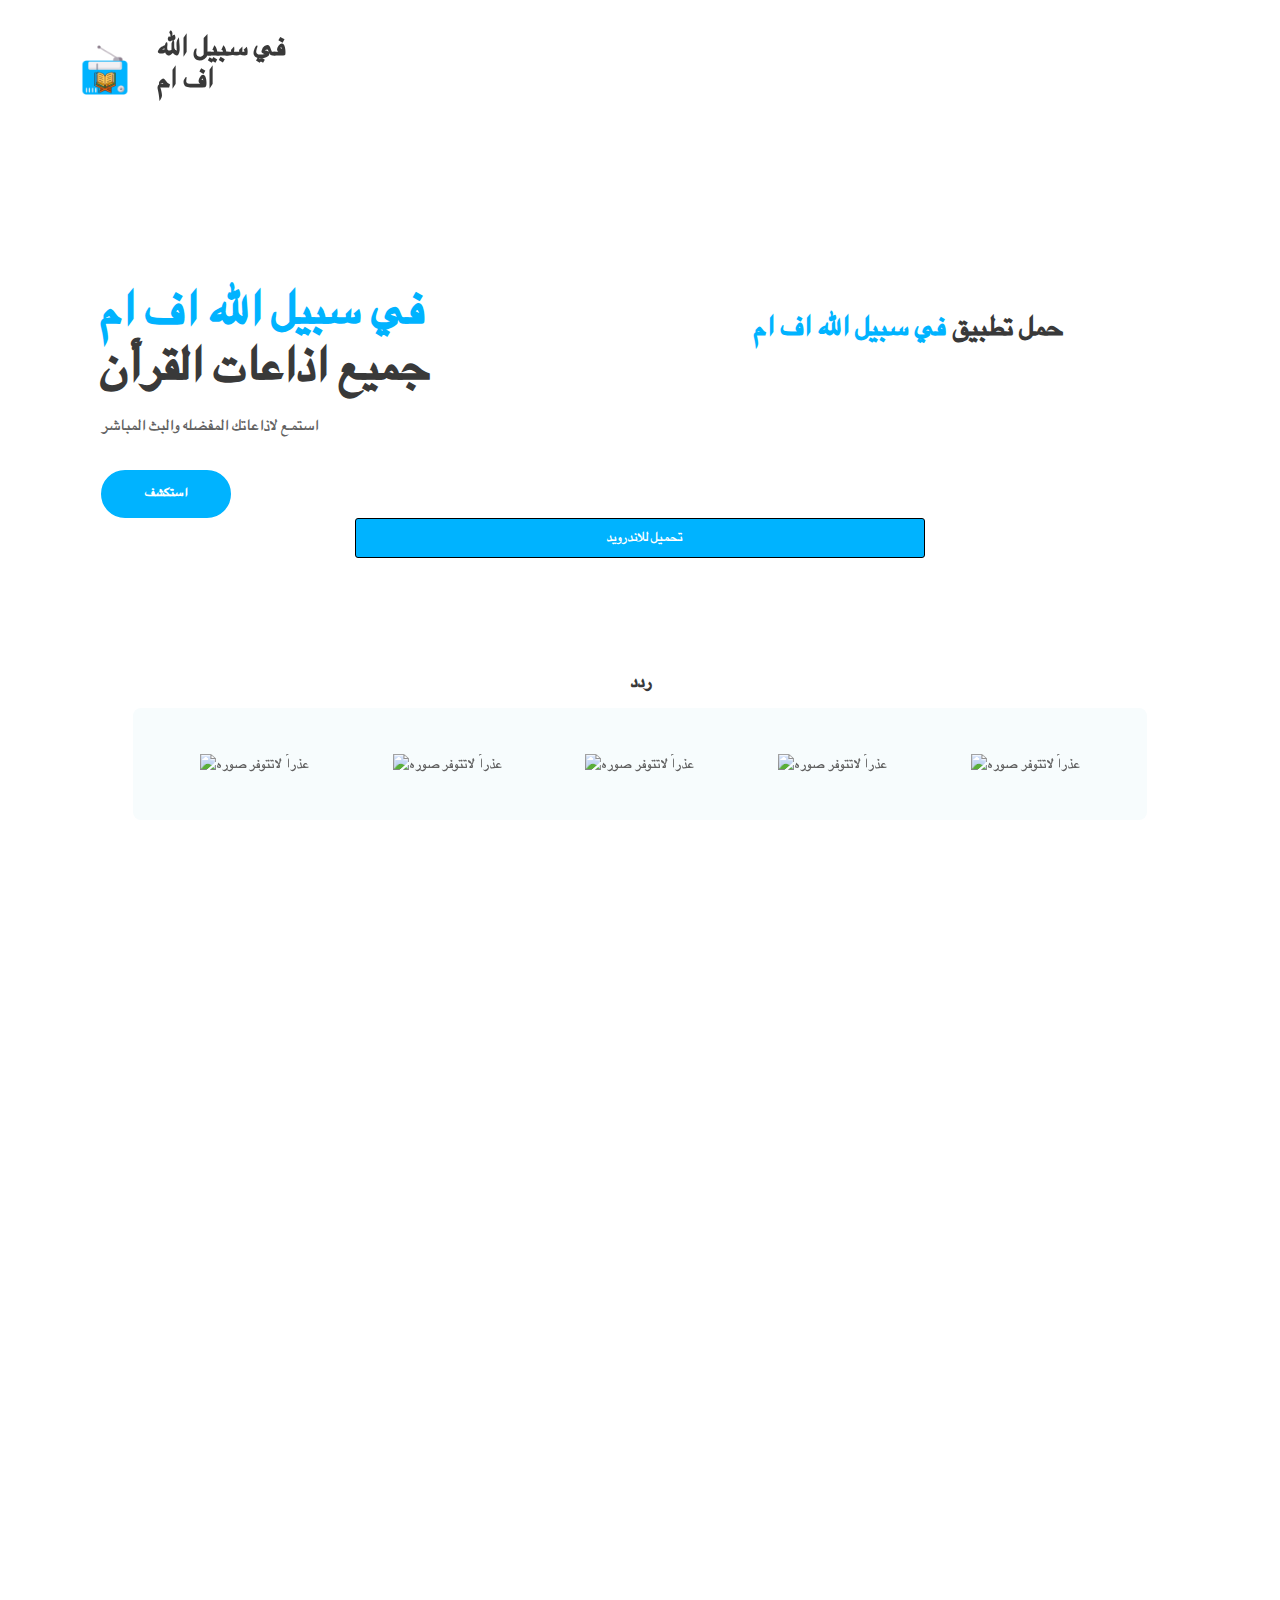
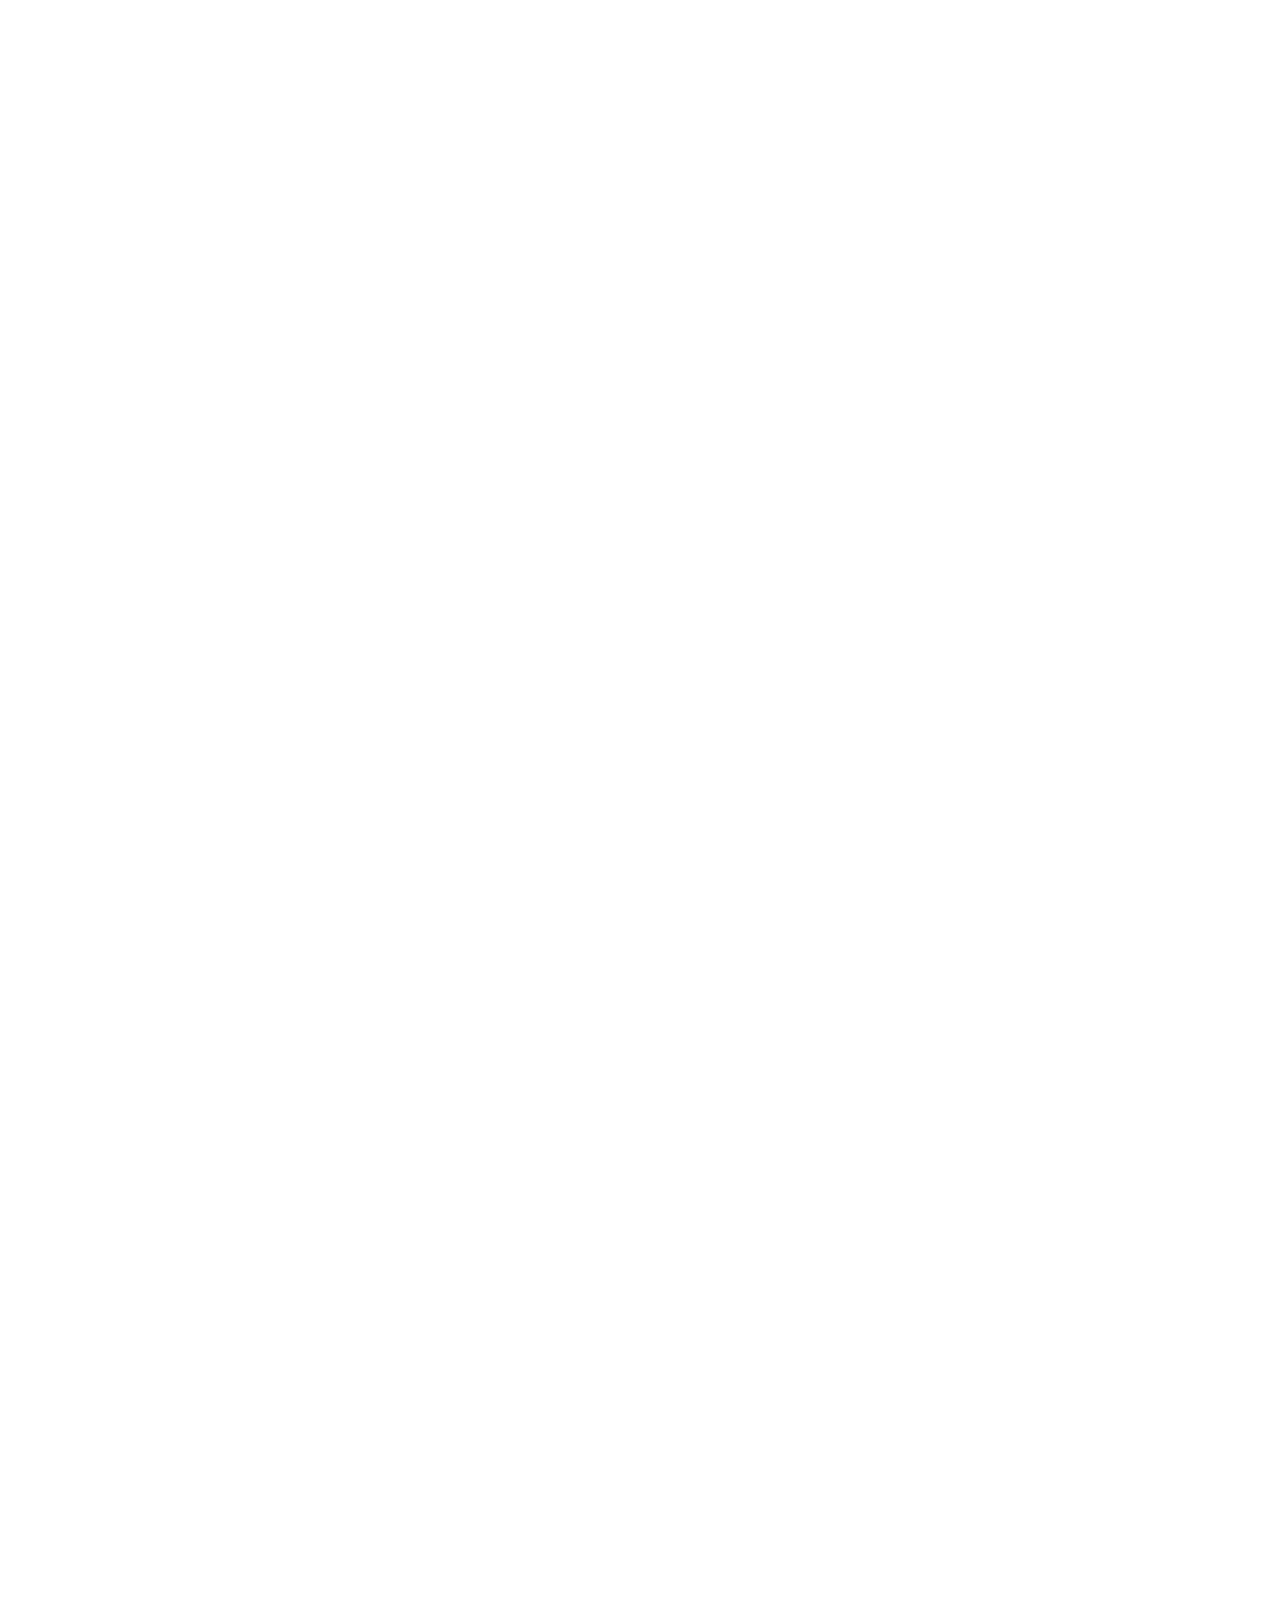
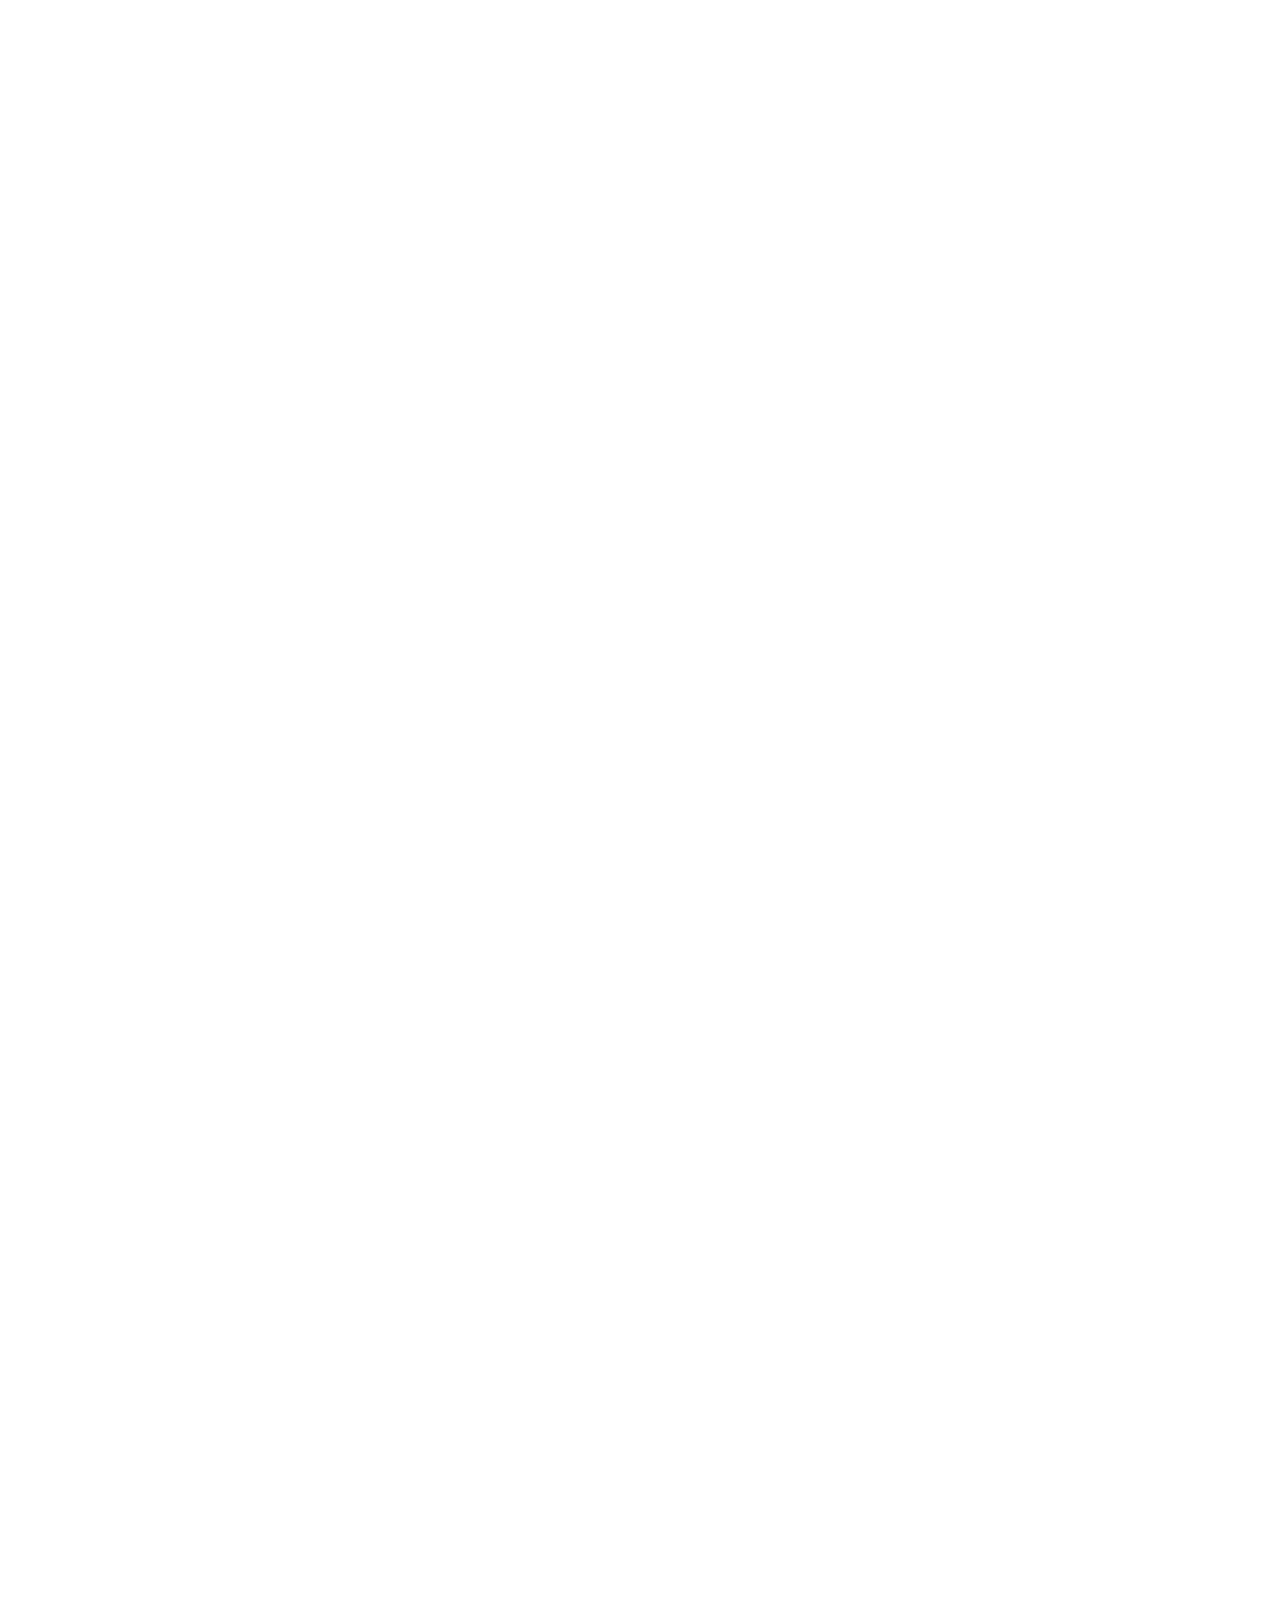
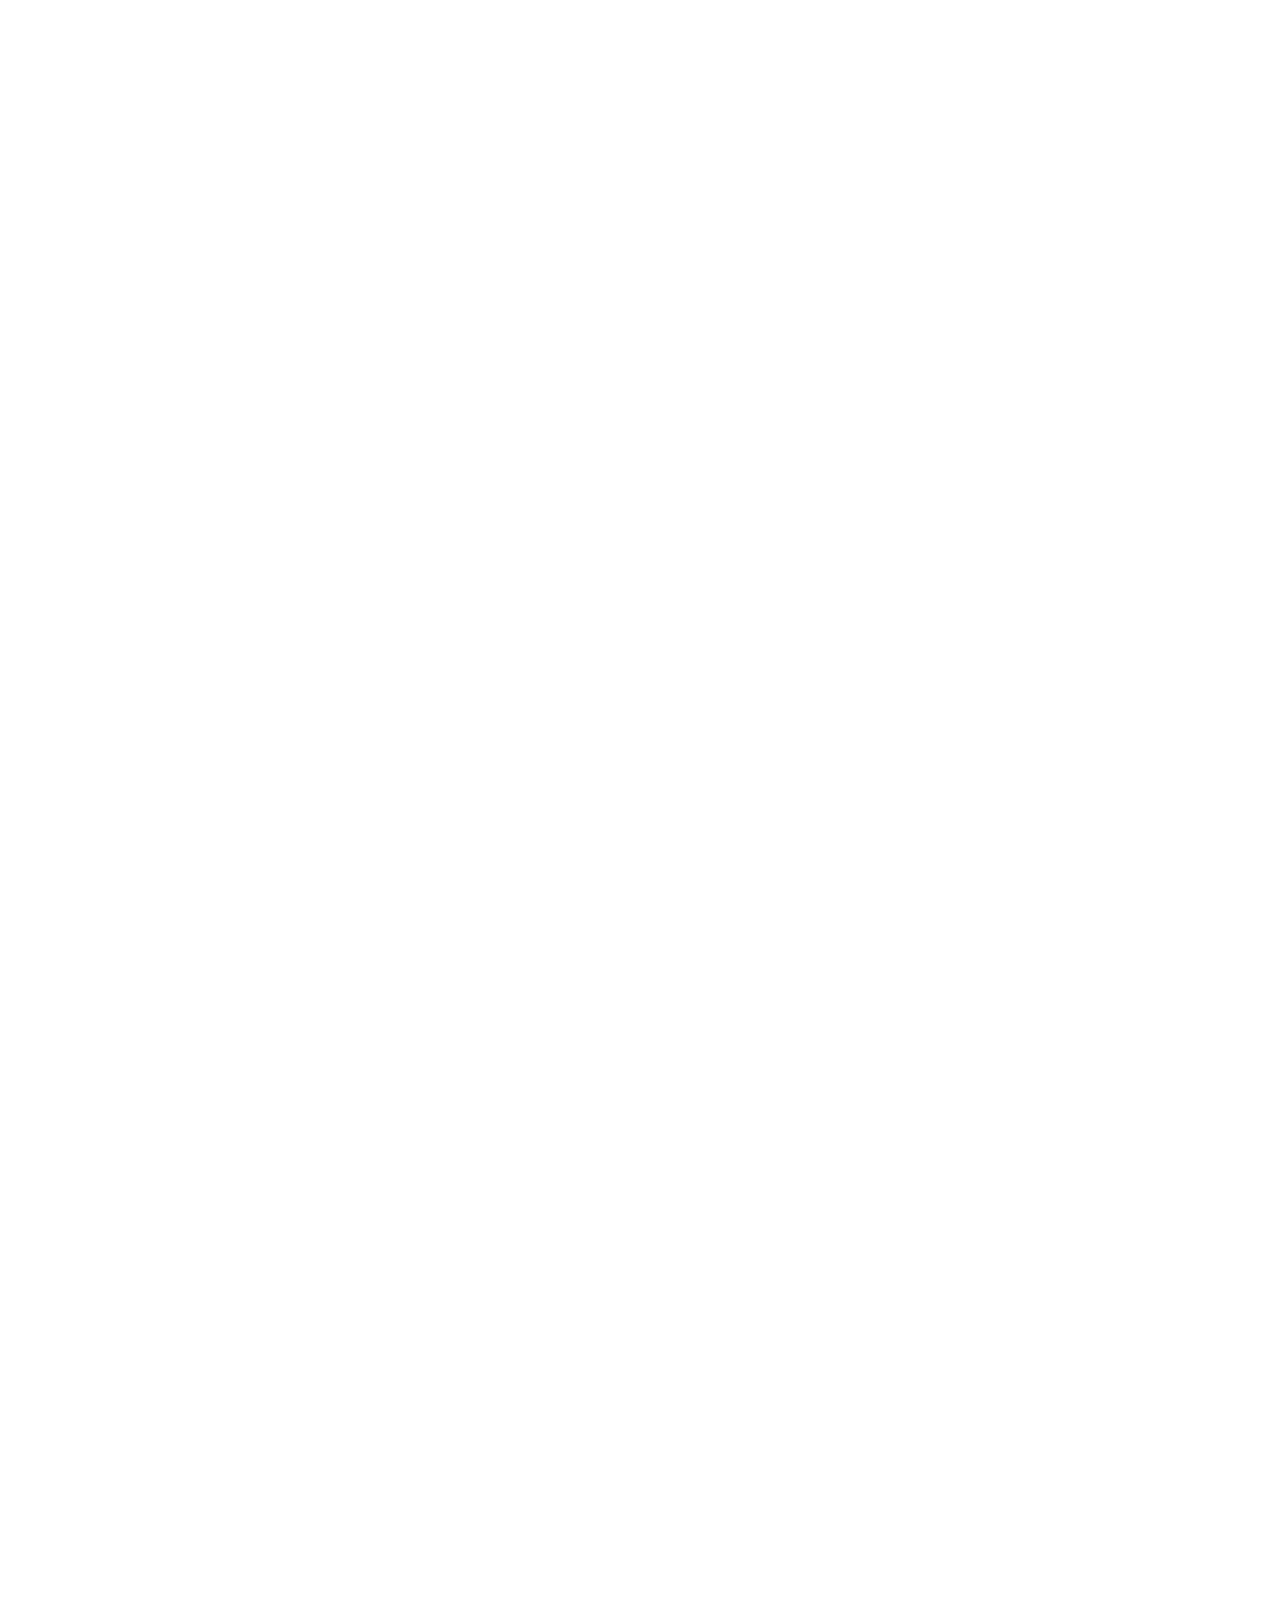
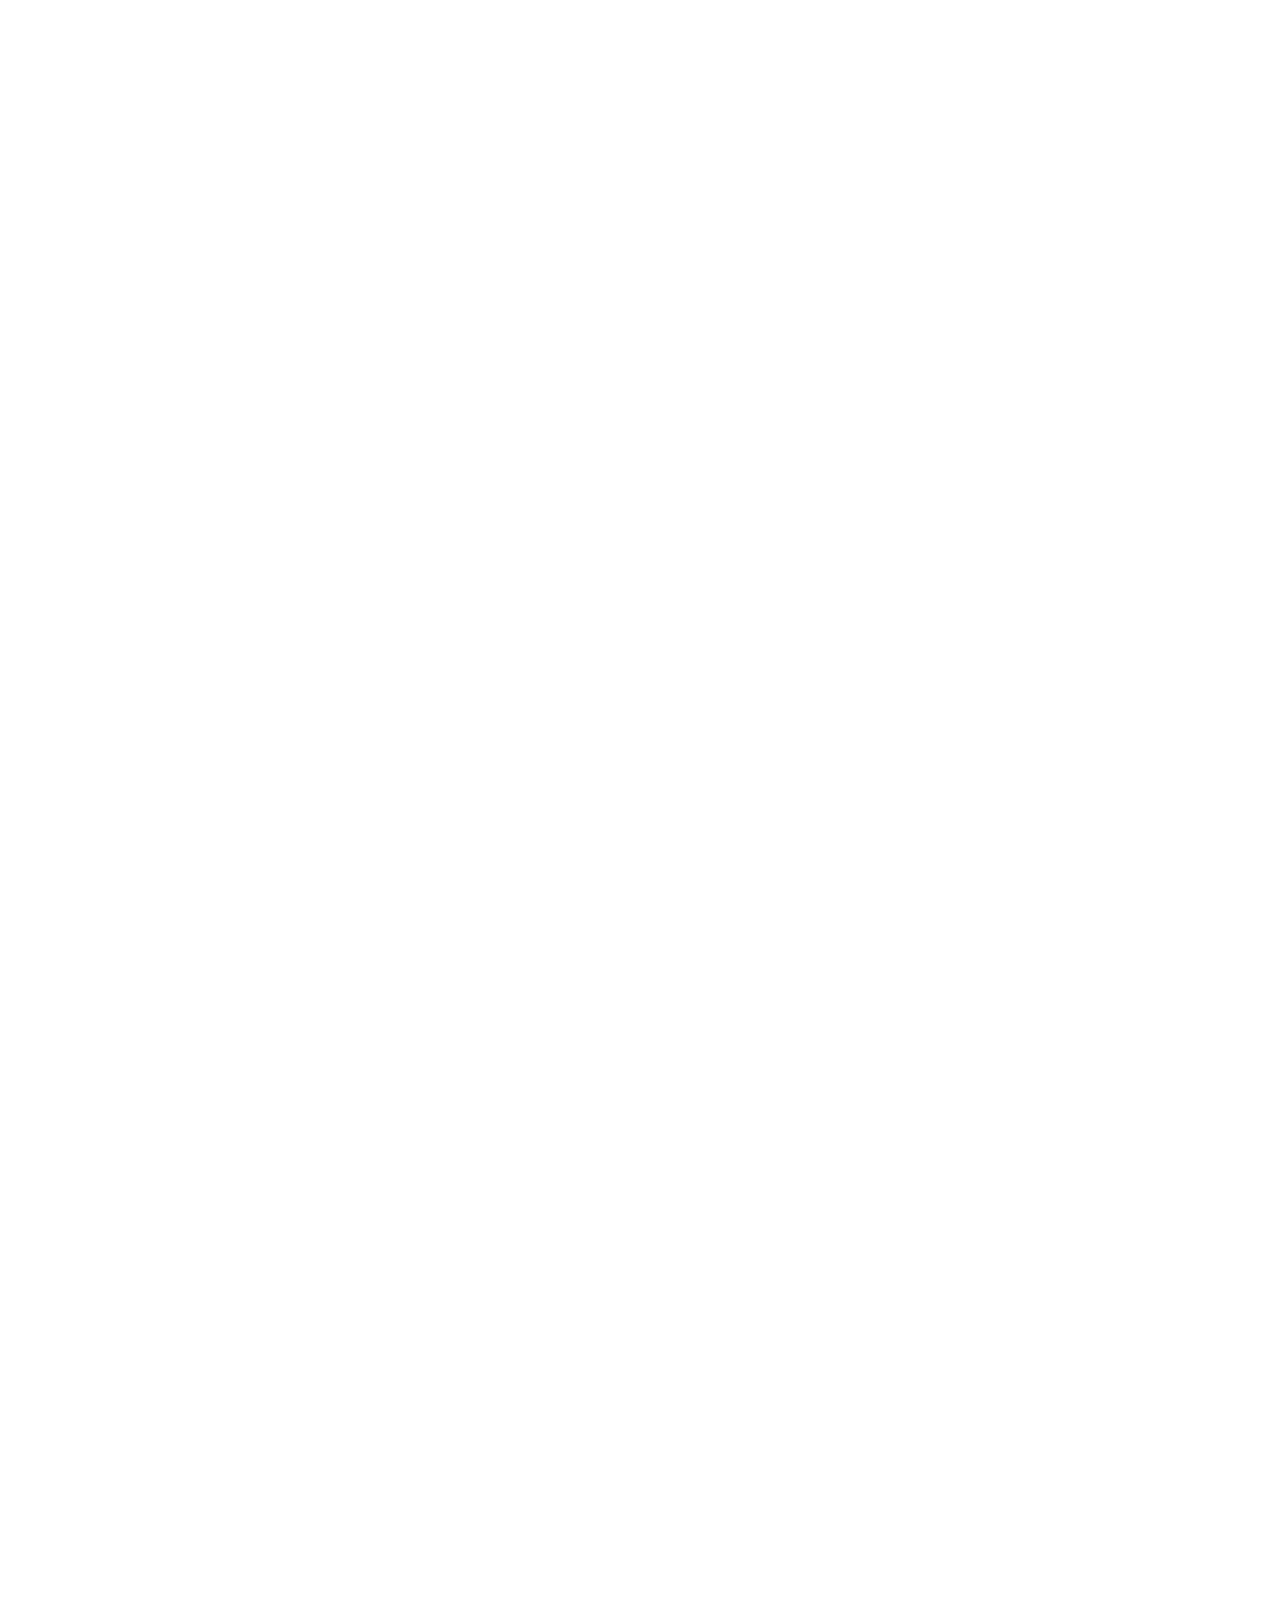
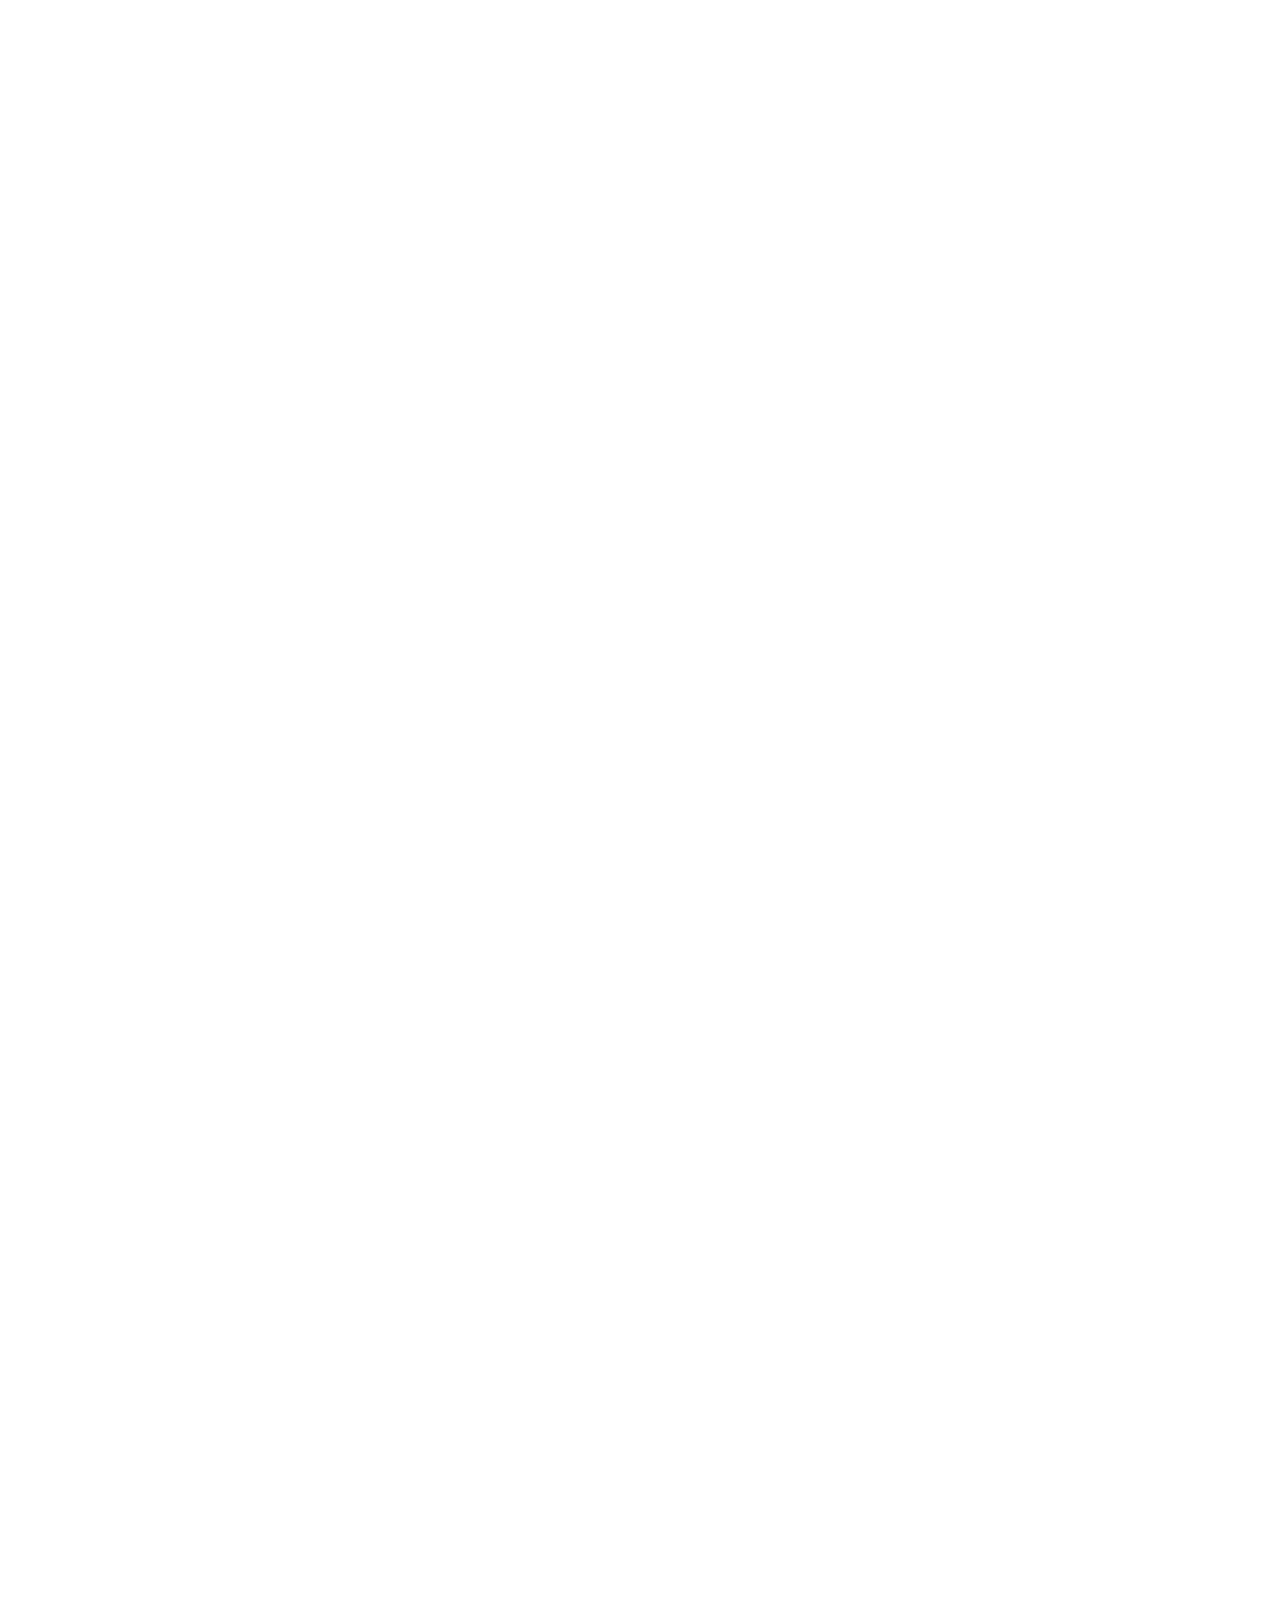
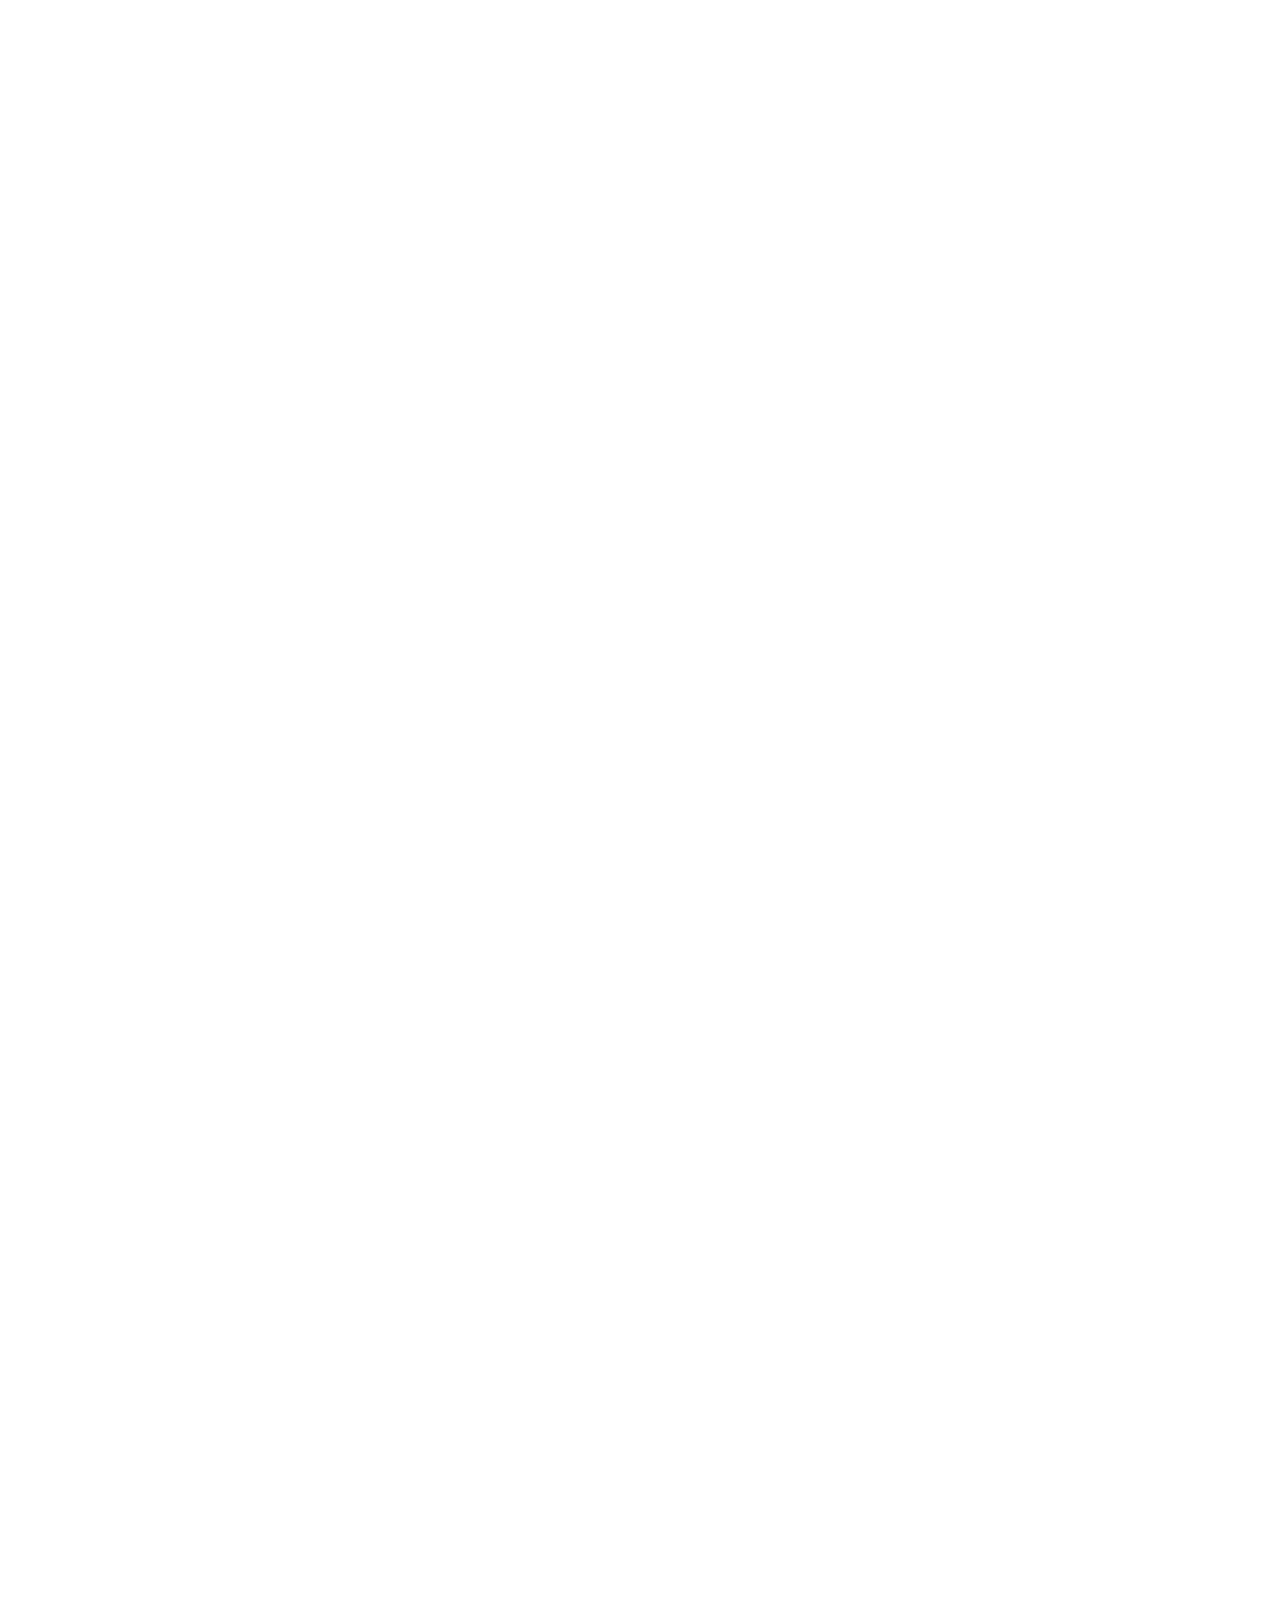
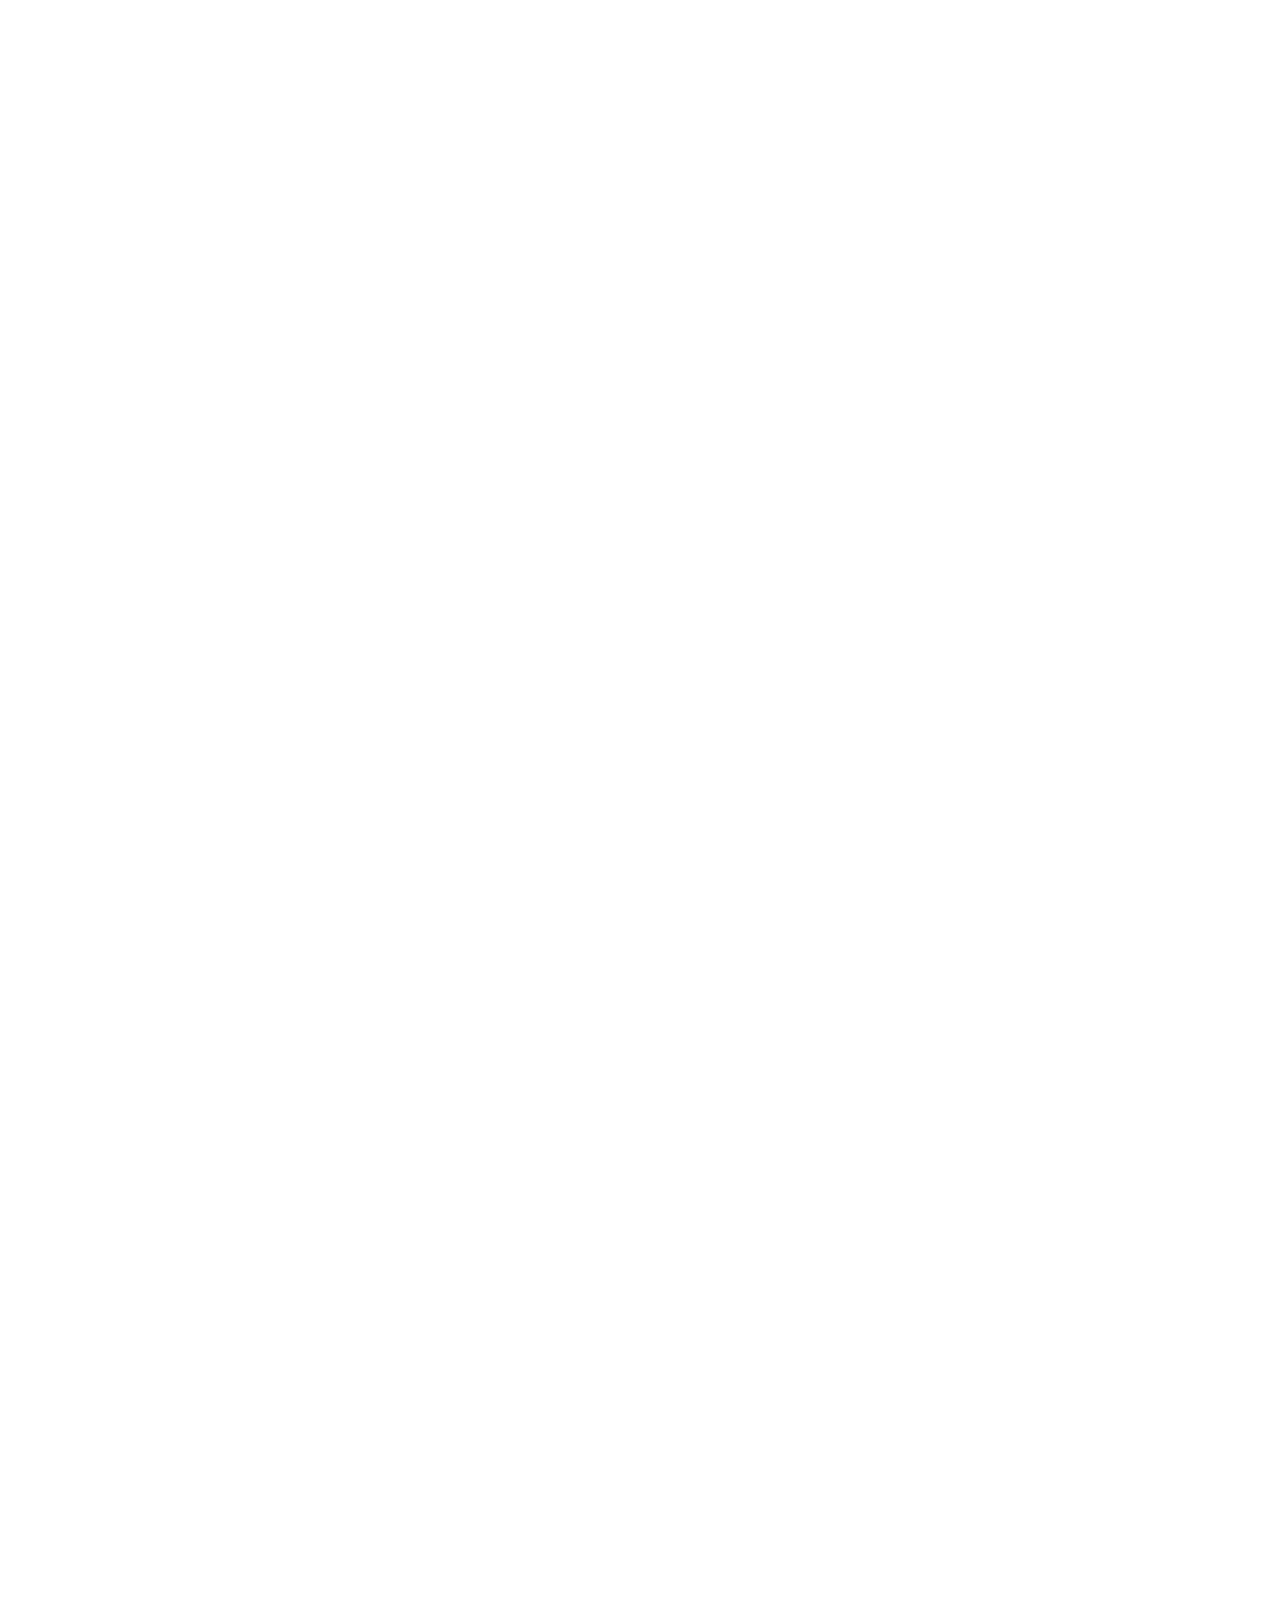
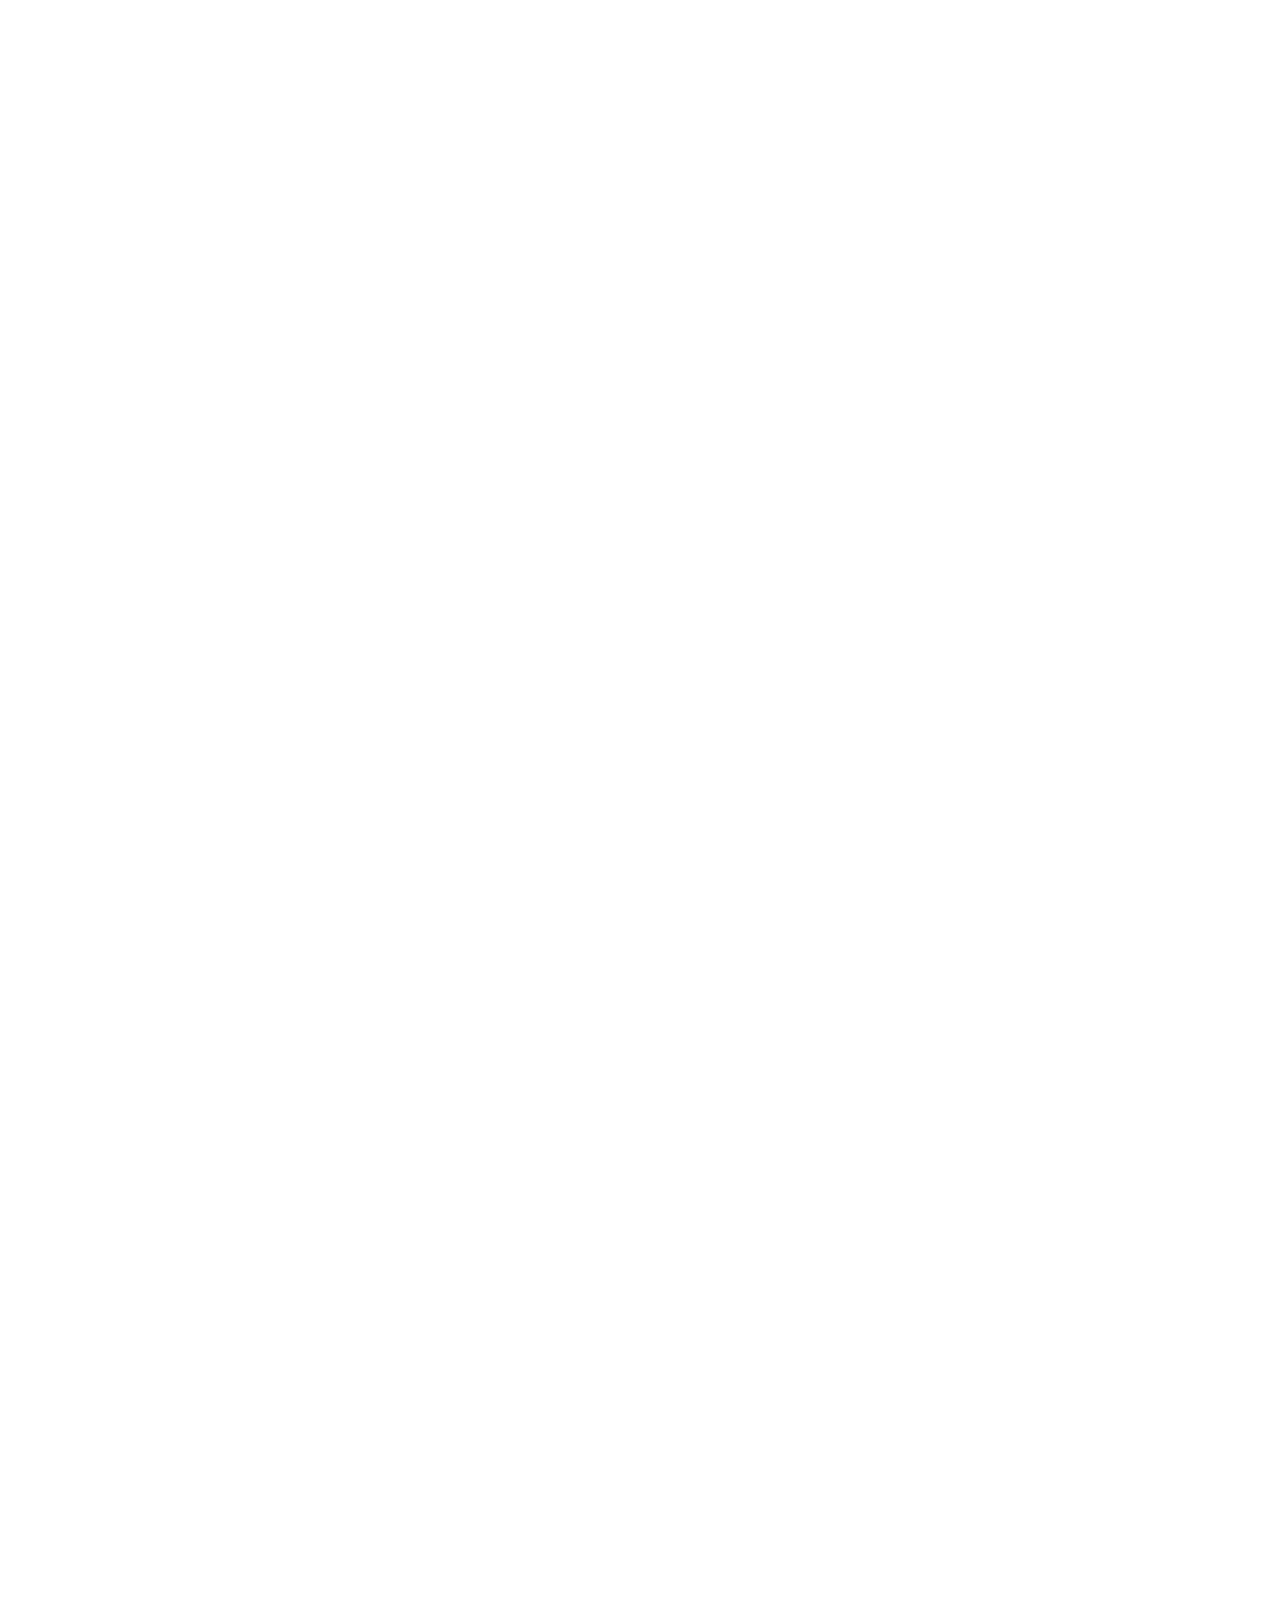
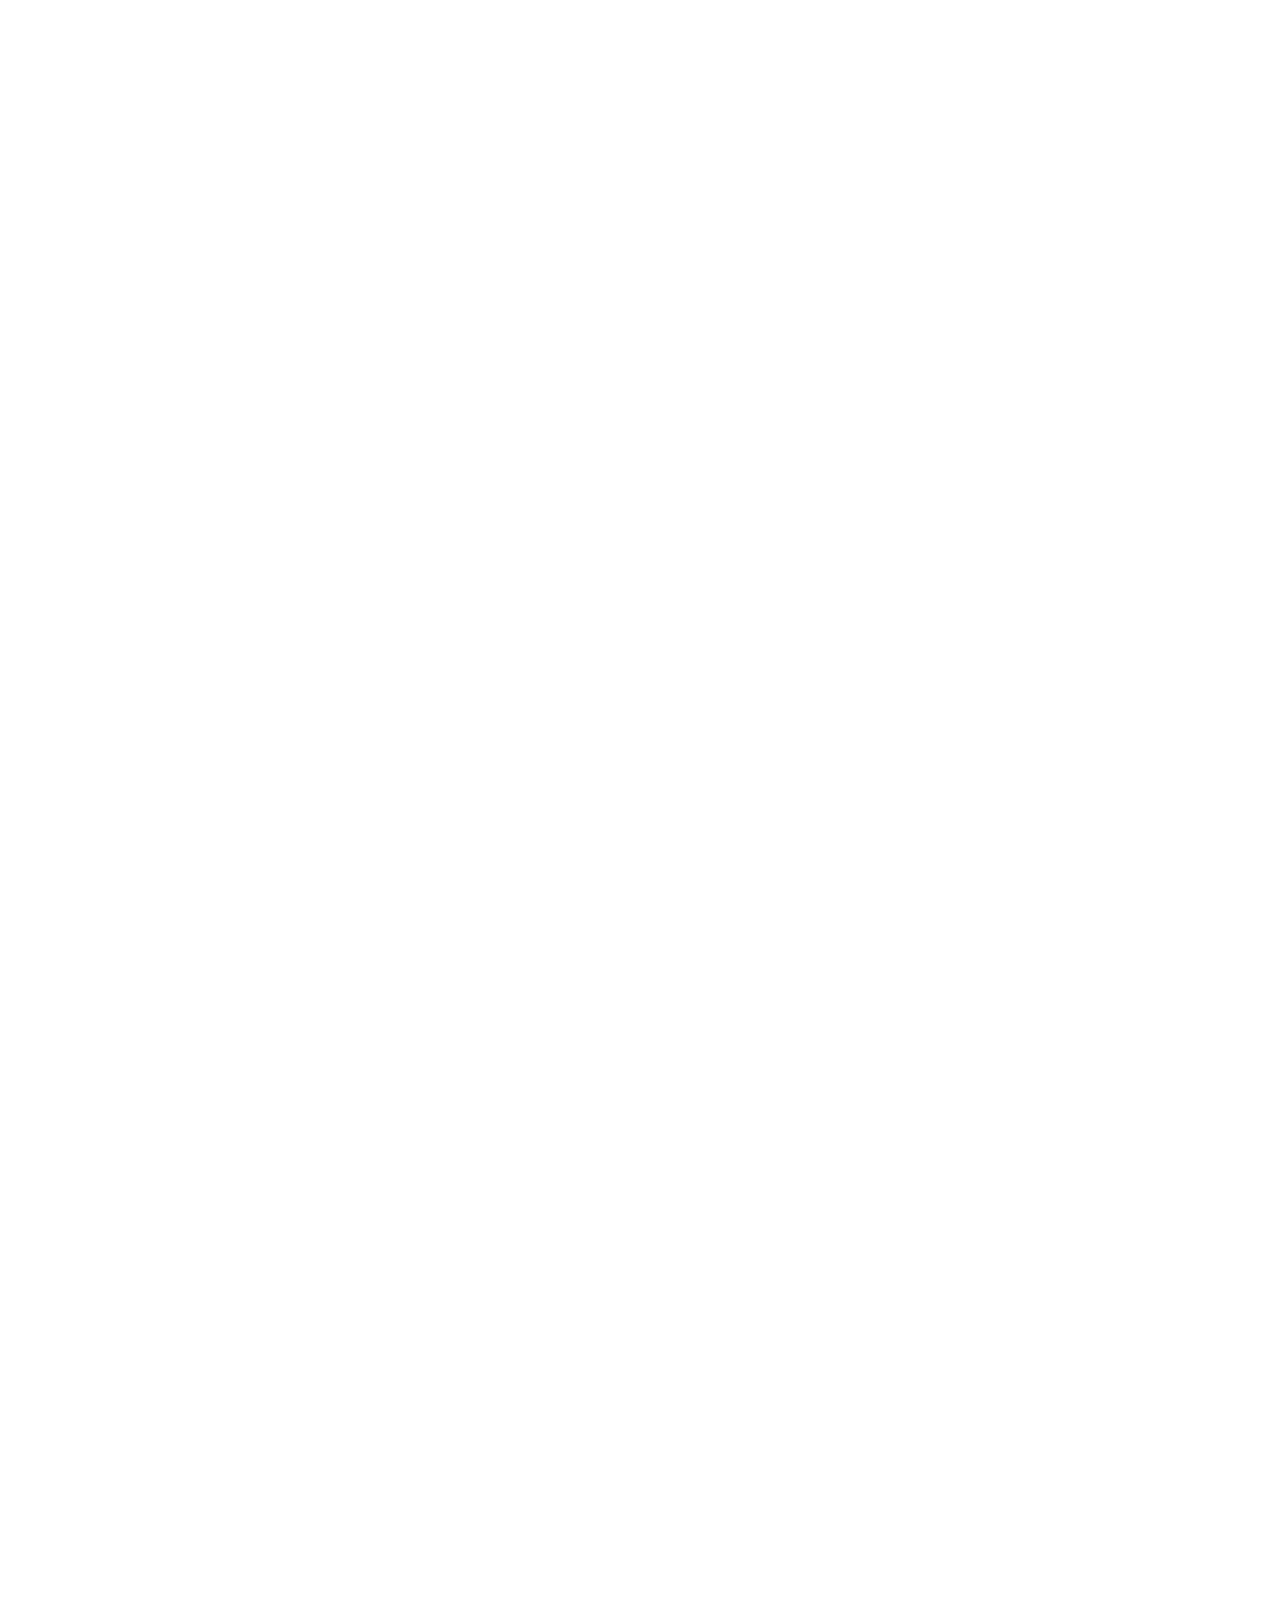
==== commit e1395859: "Add files via upload" ====
--- a/index.html
+++ b/index.html
@@ -49,8 +49,8 @@
         <!-- <a class="navbar-brand logo-text page-scroll" href="index.html">Evolo</a> -->
 
         <!-- Image Logo -->
+        <a class="navbar-brand logo-image" href="index.html"><img src="logo.png" alt="عذراً لاتتوفر صوره"><
        <a style="text-decoration: none;" href="index.html"><h3>في سبيل الله اف ام</h3></a>
-        <a class="navbar-brand logo-image" href="index.html"><img src="logo.png" alt="عذراً لاتتوفر صوره"></a>
         
         <!-- Mobile Menu Toggle Button -->
         <button class="navbar-toggler" type="button" data-toggle="collapse" data-target="#navbarsExampleDefault" aria-controls="navbarsExampleDefault" aria-expanded="false" aria-label="Toggle navigation">
@@ -2382,31 +2382,31 @@
                     <div class="footer-col last">
                         <h4>تابعنا على مواقع التواصل</h4>
                         <span class="fa-stack">
-                            <a href="#your-link">
+                            <a href="https://m.facebook.com/FS.ALLAH10">
                                 <i class="fas fa-circle fa-stack-2x"></i>
                                 <i class="fab fa-facebook-f fa-stack-1x"></i>
                             </a>
                         </span>
                         <span class="fa-stack">
-                            <a href="#your-link">
+                            <a href="https://twitter.com/FS_ALLAH10">
                                 <i class="fas fa-circle fa-stack-2x"></i>
                                 <i class="fab fa-twitter fa-stack-1x"></i>
                             </a>
                         </span>
                         <span class="fa-stack">
-                            <a href="#your-link">
+                            <a href="https://t.me/FS_ALLAH10">
                                 <i class="fas fa-circle fa-stack-2x"></i>
                                 <i class="fab fa-telegram fa-stack-1x"></i>
                             </a>
                         </span>
                         <span class="fa-stack">
-                            <a href="#your-link">
+                            <a href="https://t.me/FS_ALLAH10">
                                 <i class="fas fa-circle fa-stack-2x"></i>
                                 <i class="fab fa-instagram fa-stack-1x"></i>
                             </a>
                         </span>
                         <span class="fa-stack">
-                            <a href="#your-link">
+                            <a href="https://youtube.com/channel/UCCvx9M22Yo6xheZbNYih3Wg">
                                 <i class="fas fa-circle fa-stack-2x"></i>
                                 <i class="fab fa-youtube fa-stack-1x"></i>
                             </a>
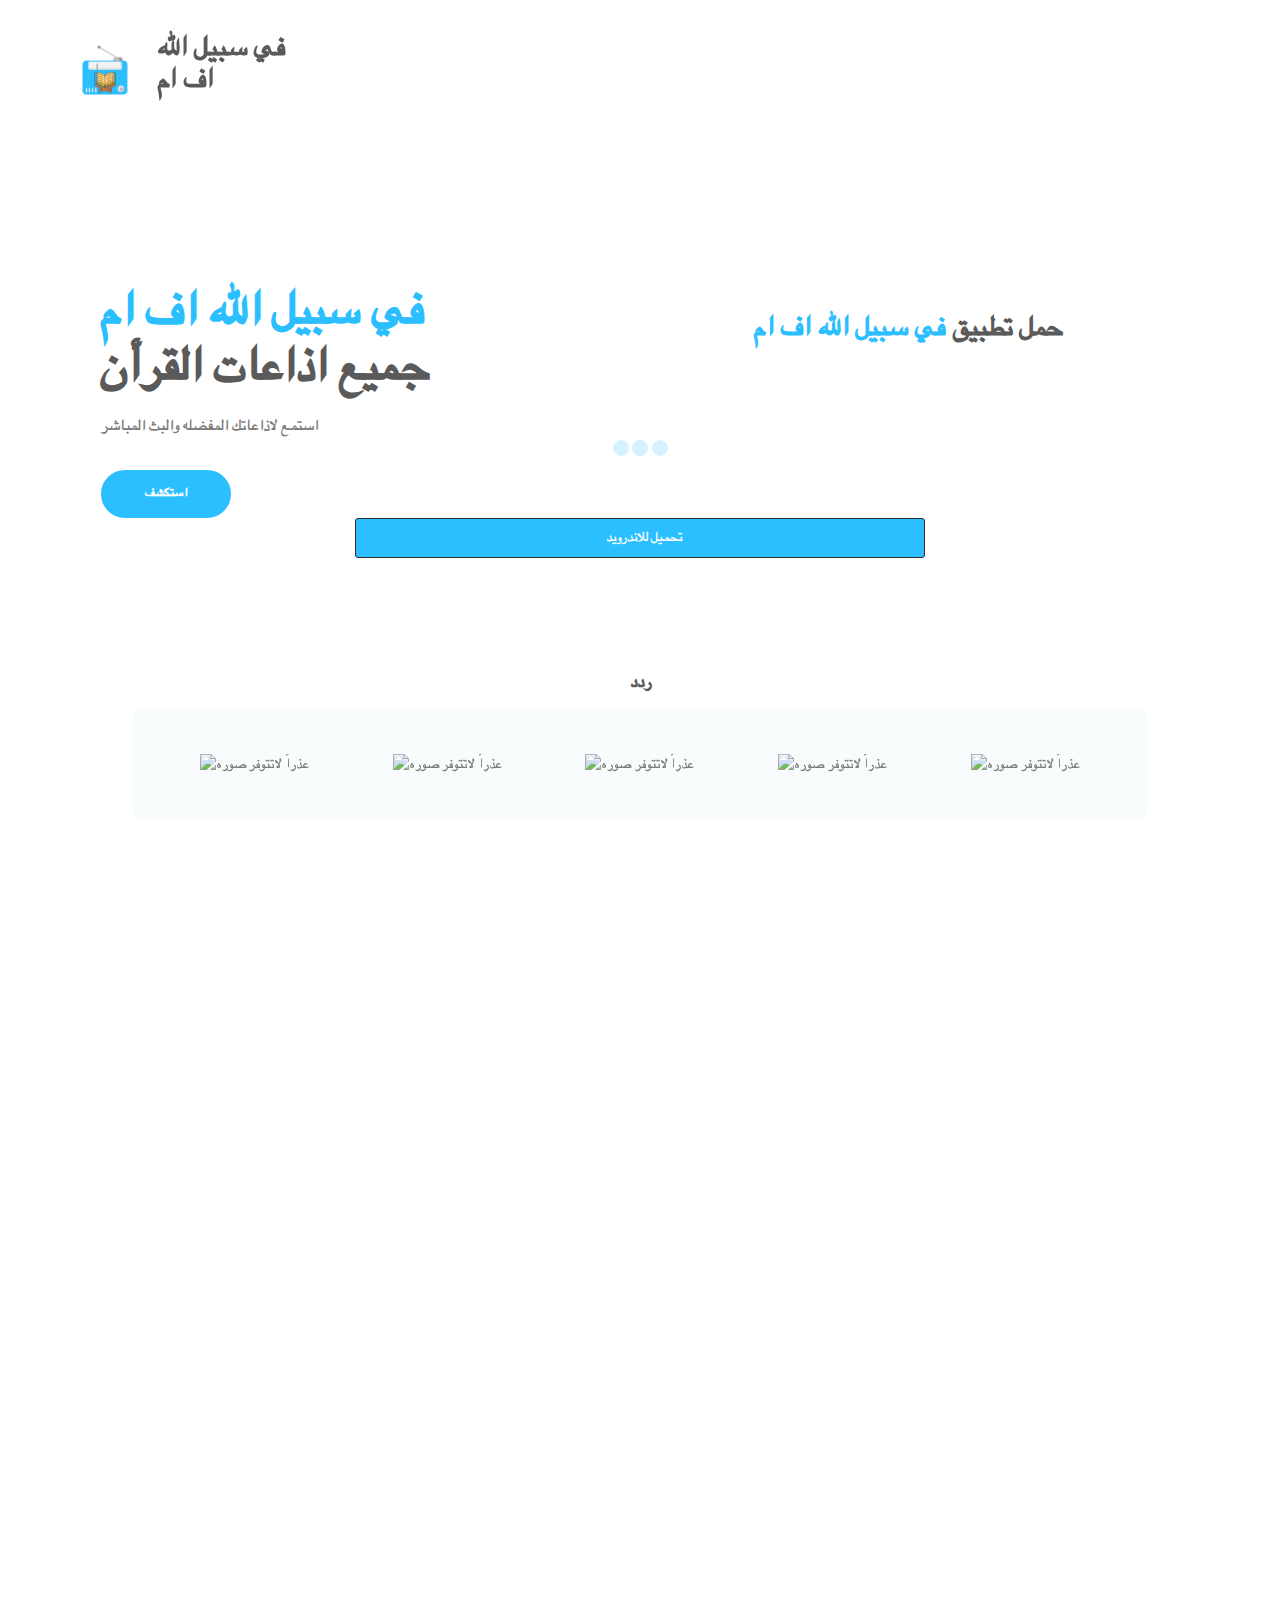
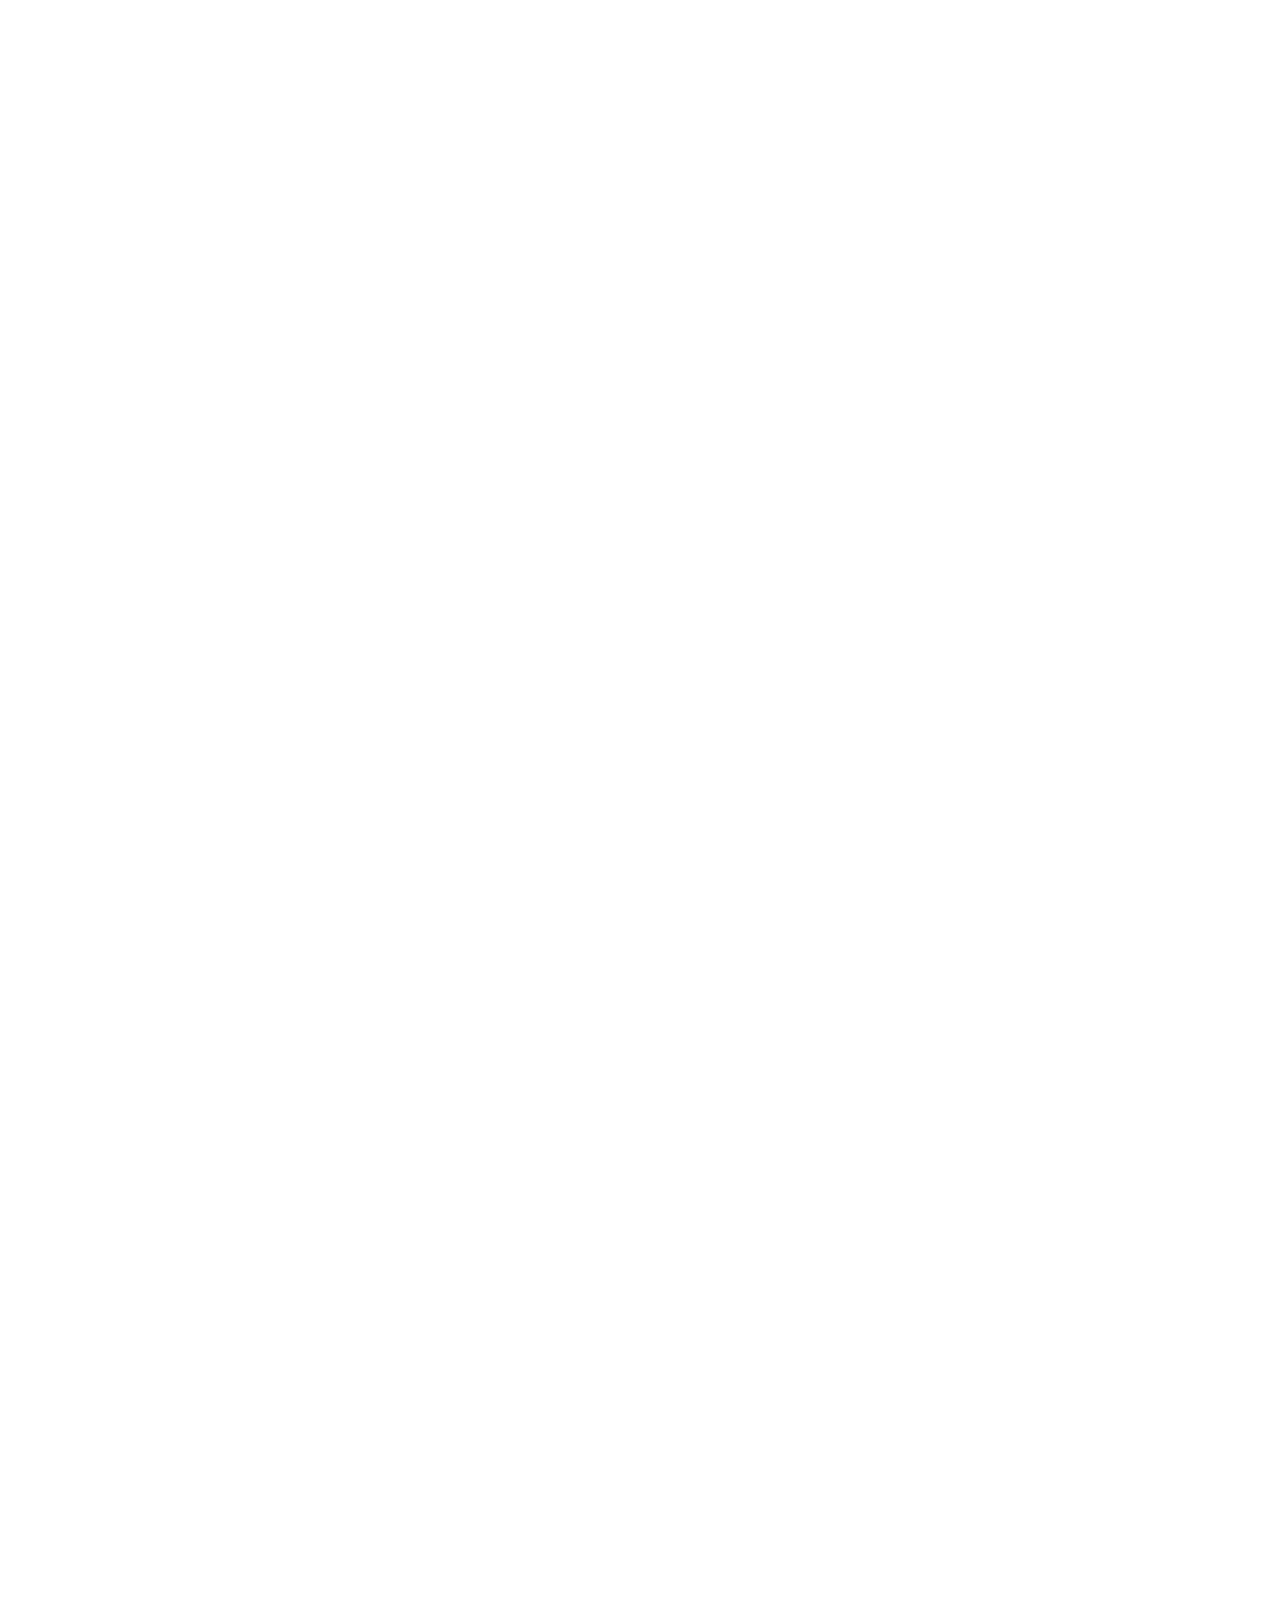
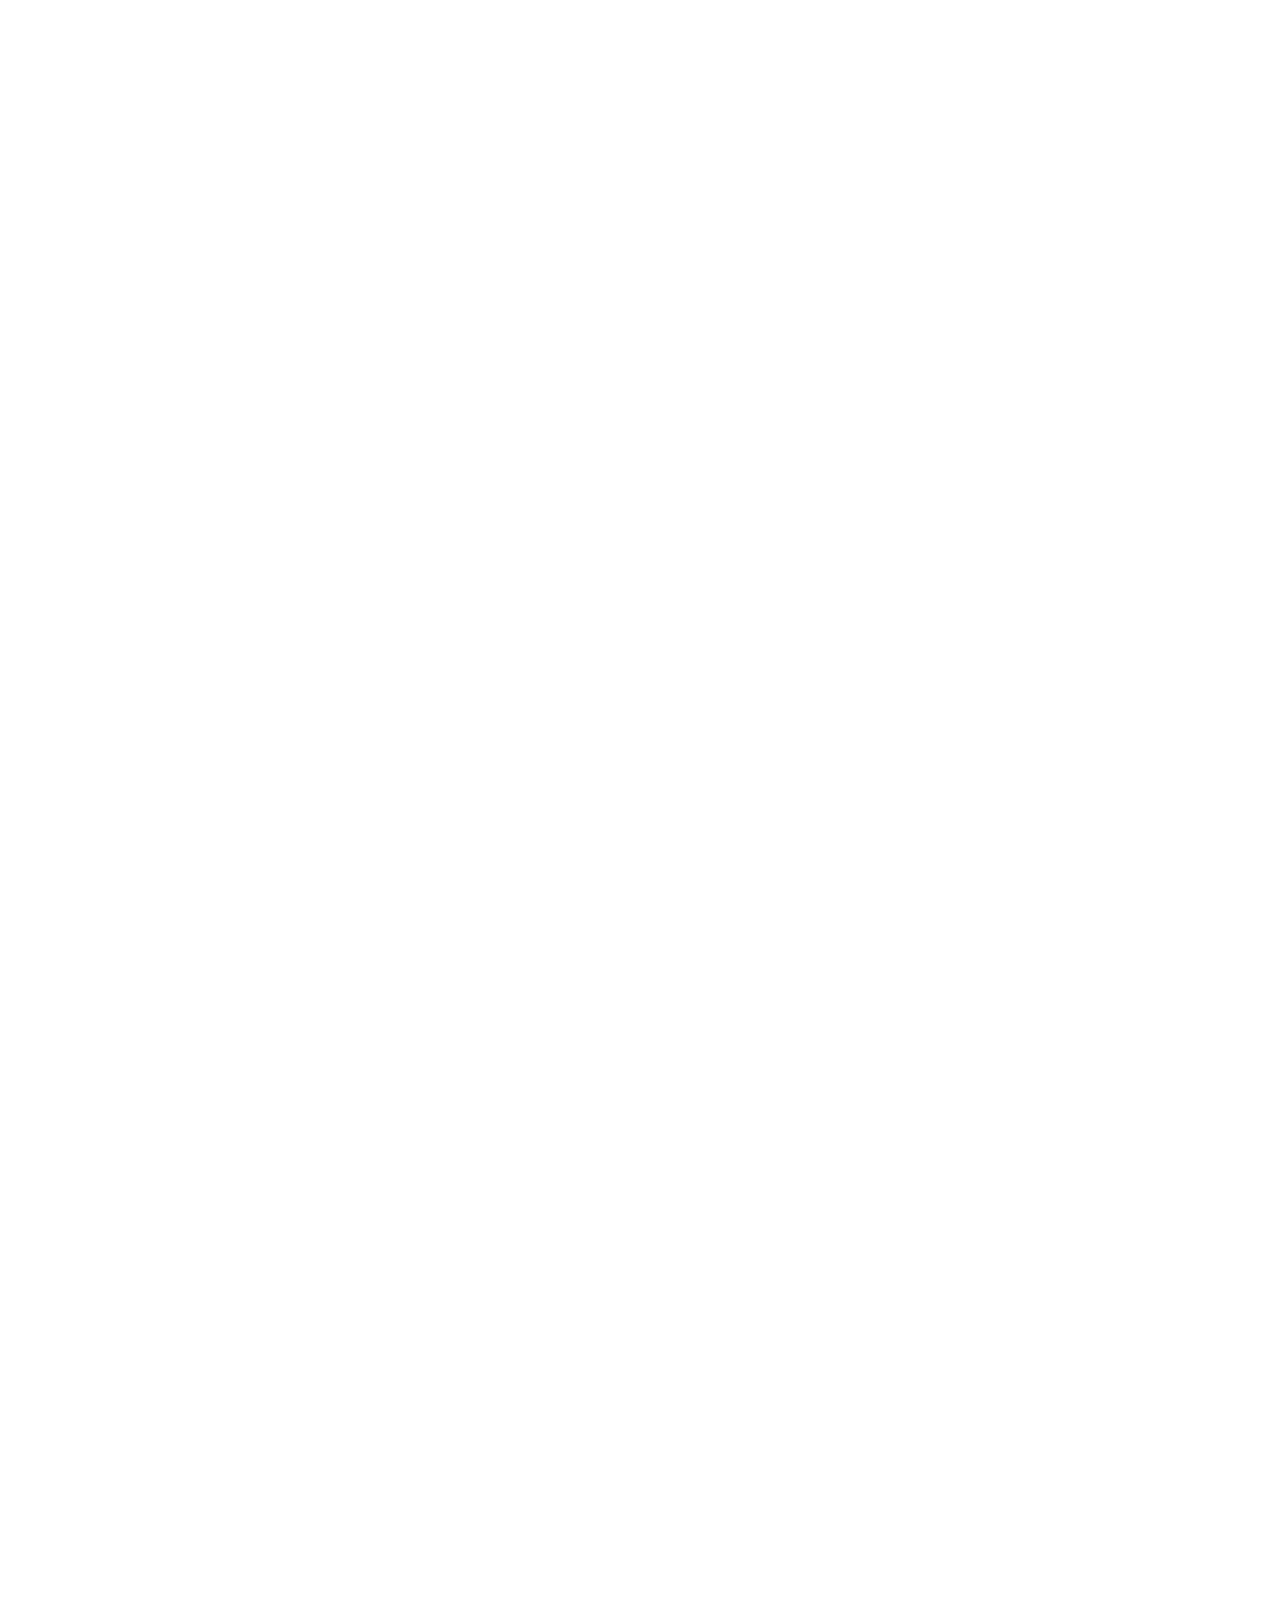
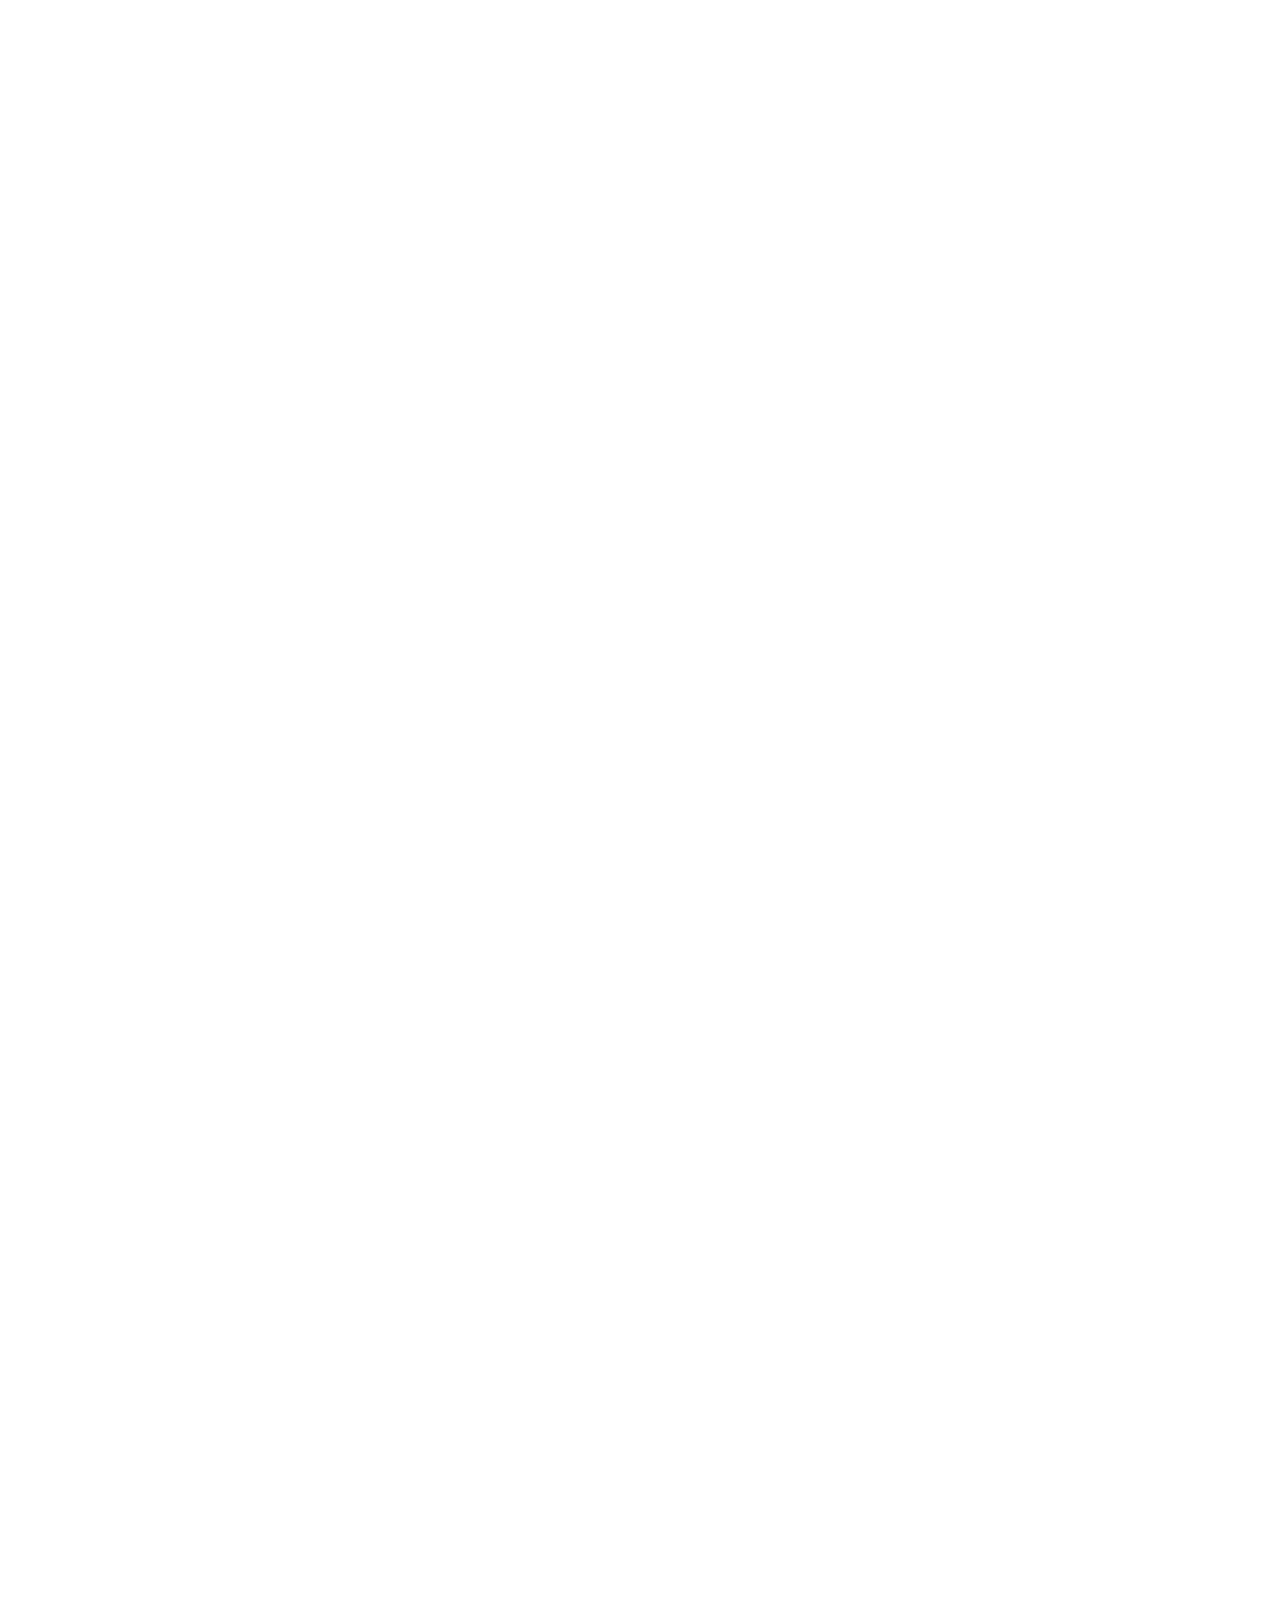
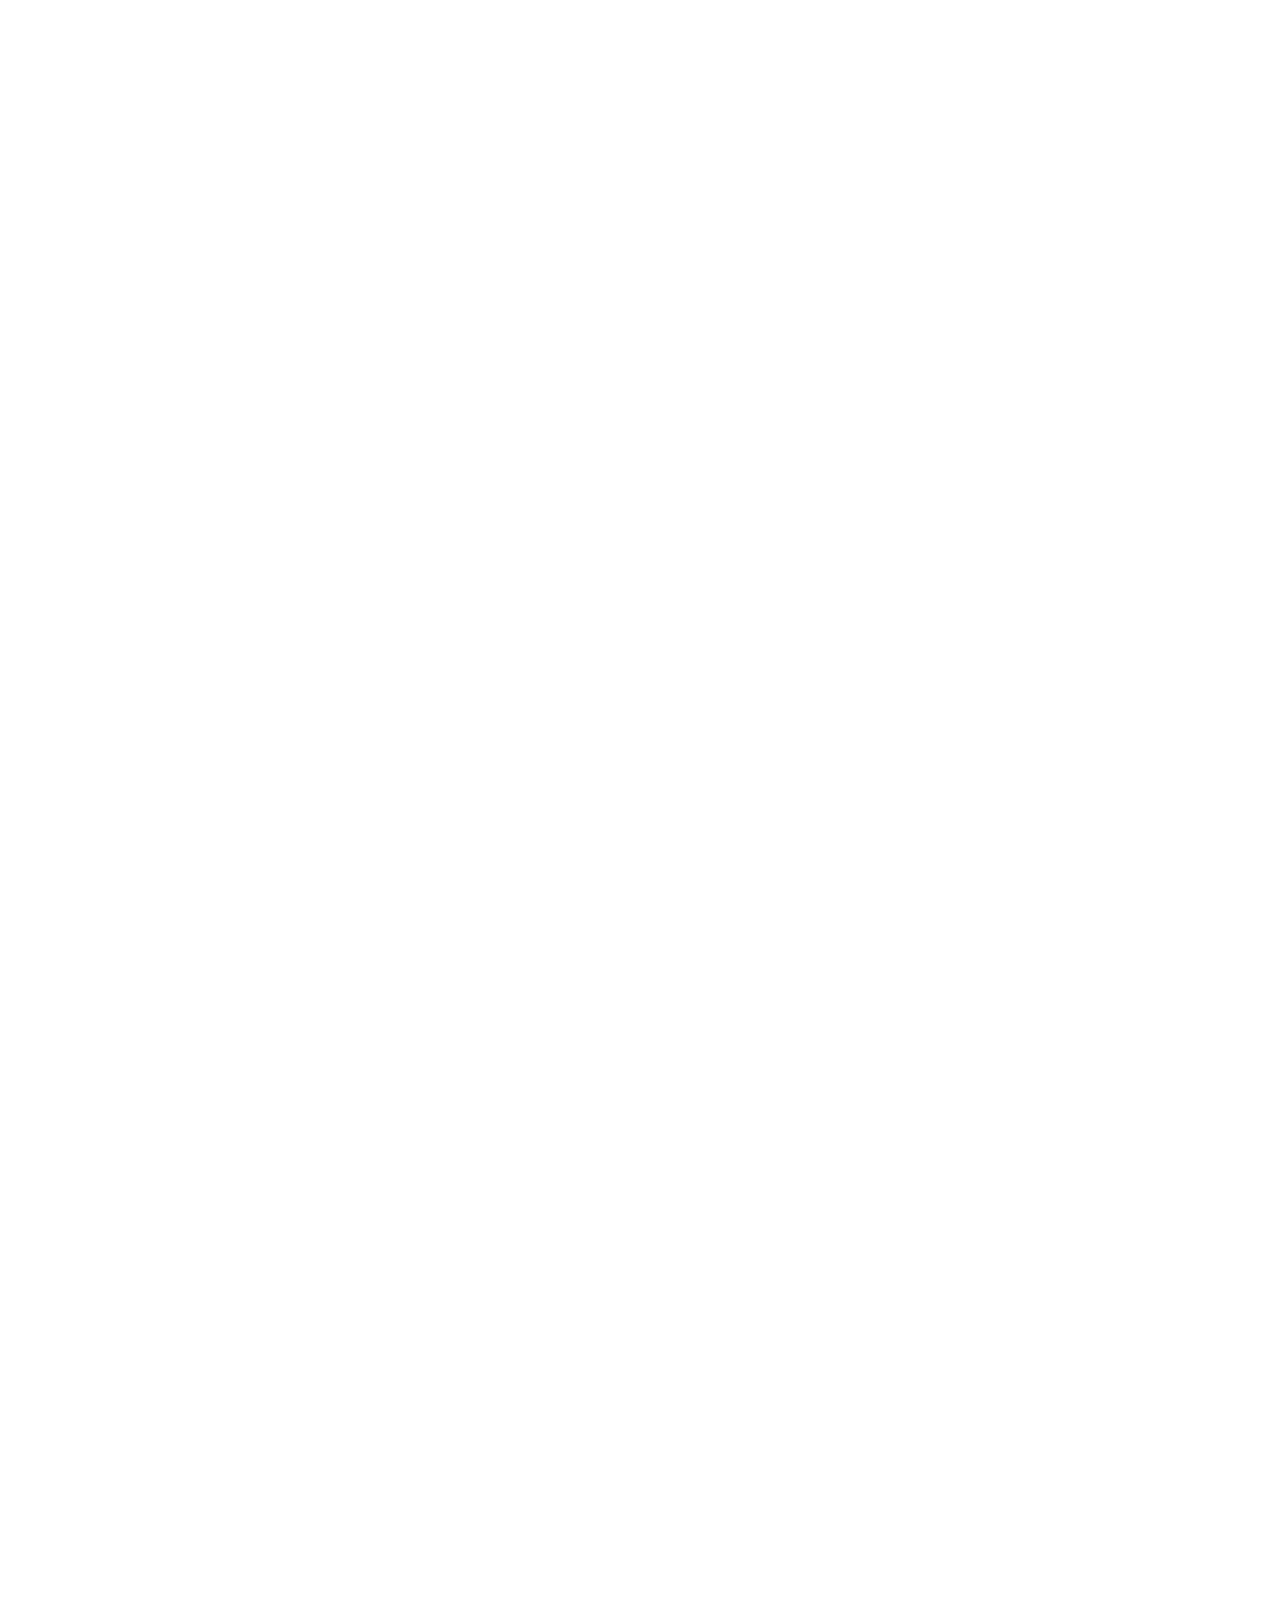
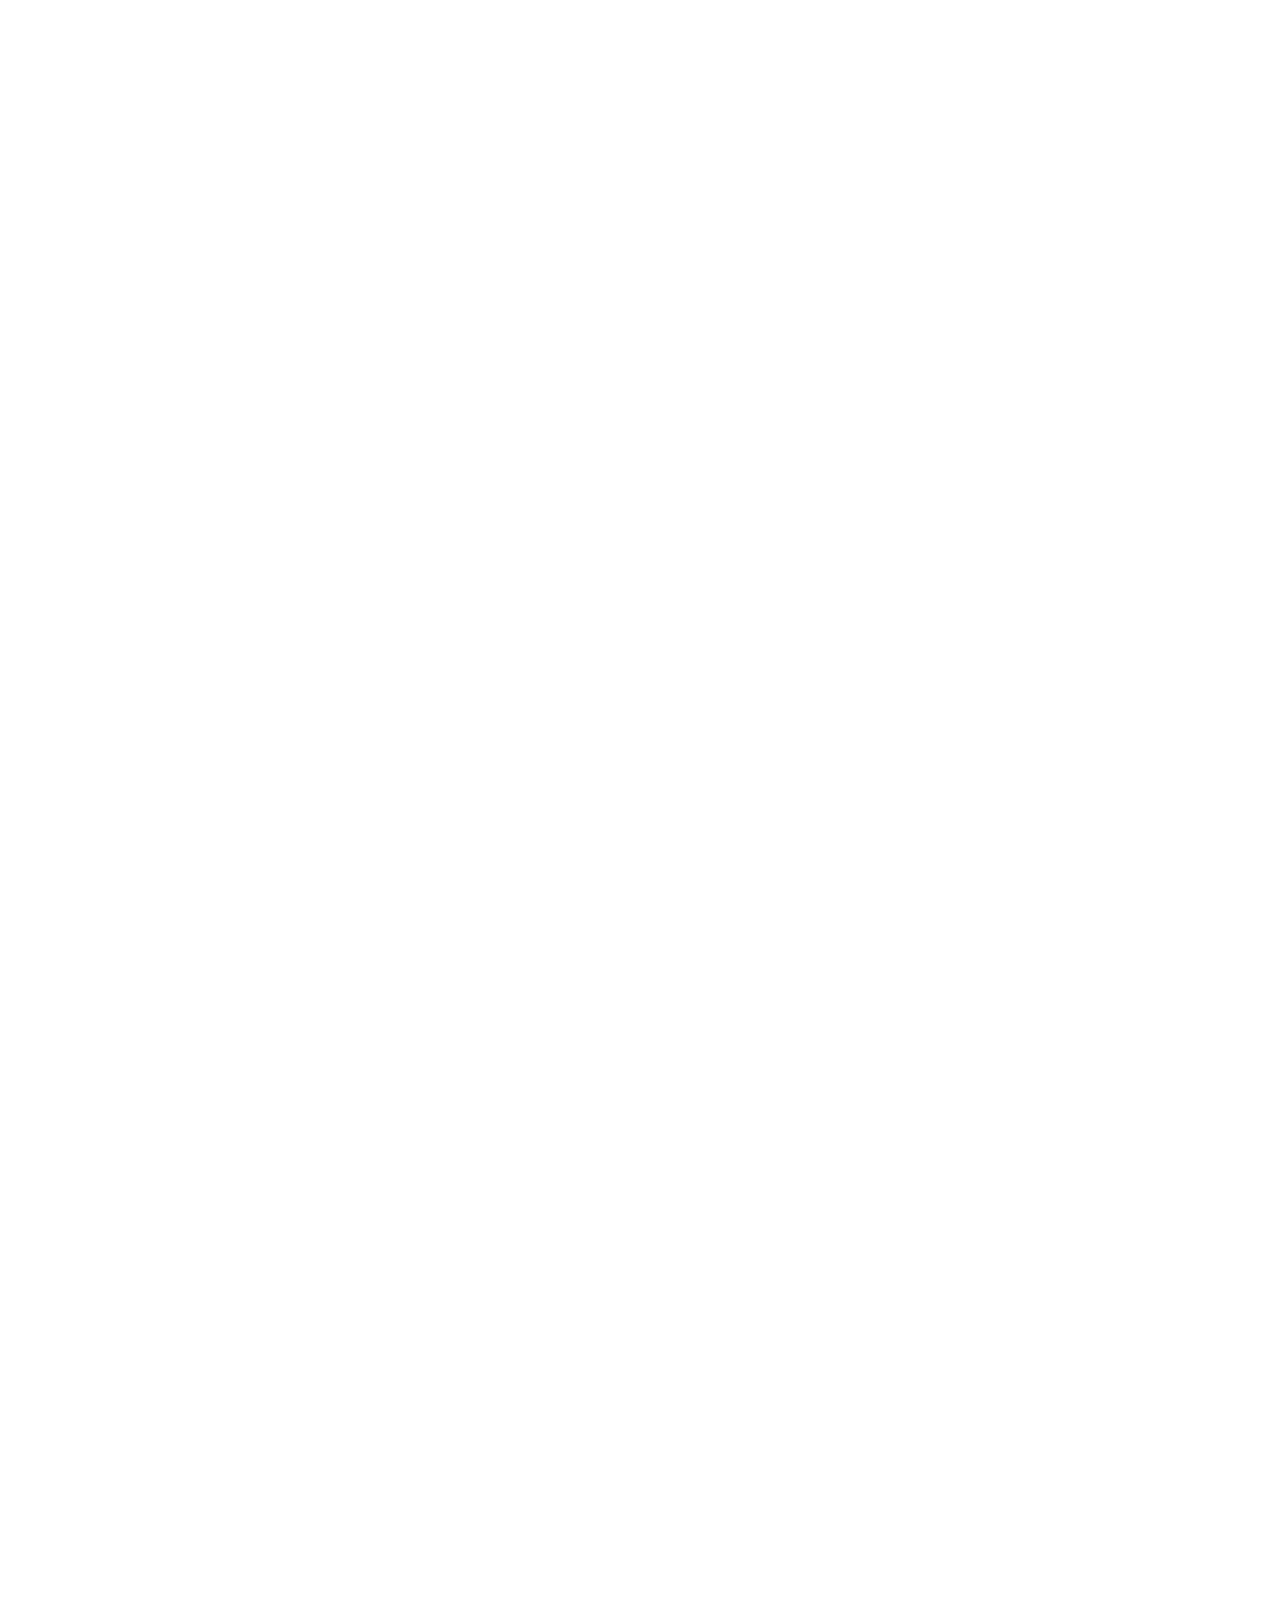
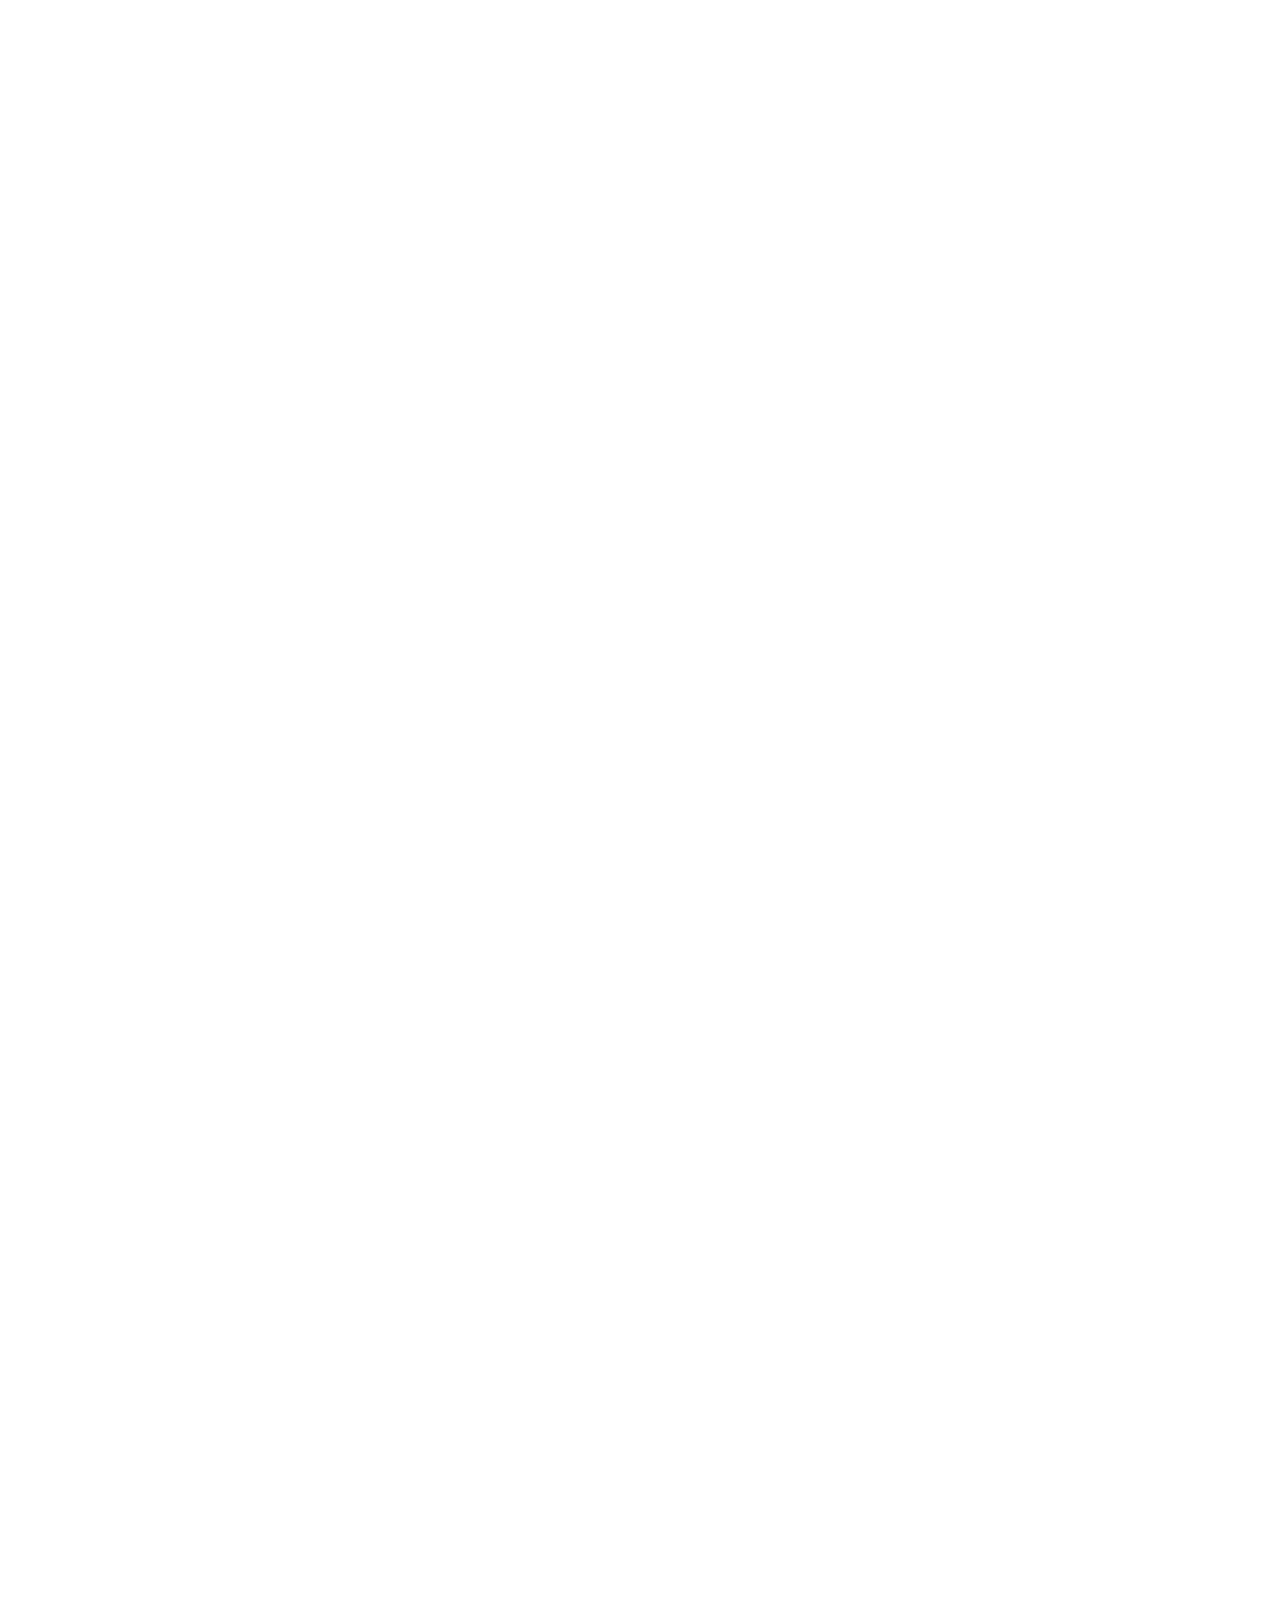
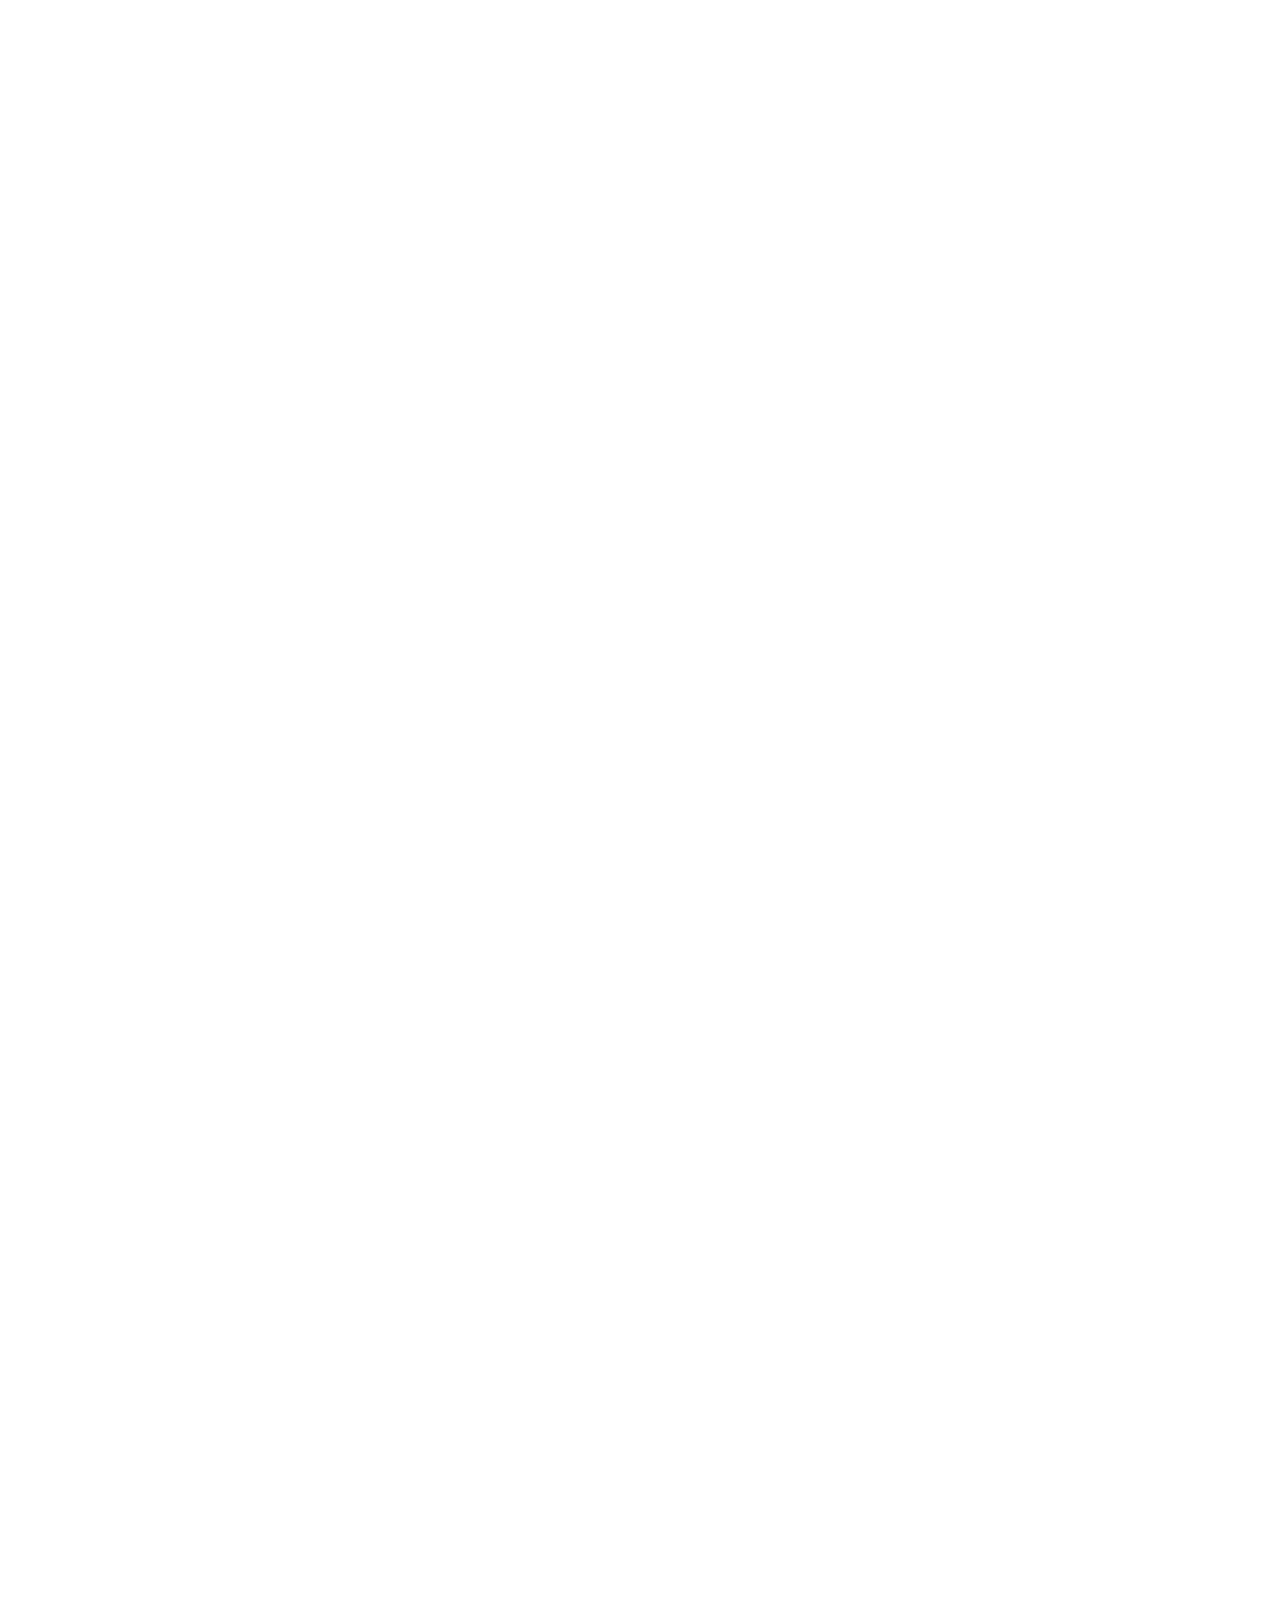
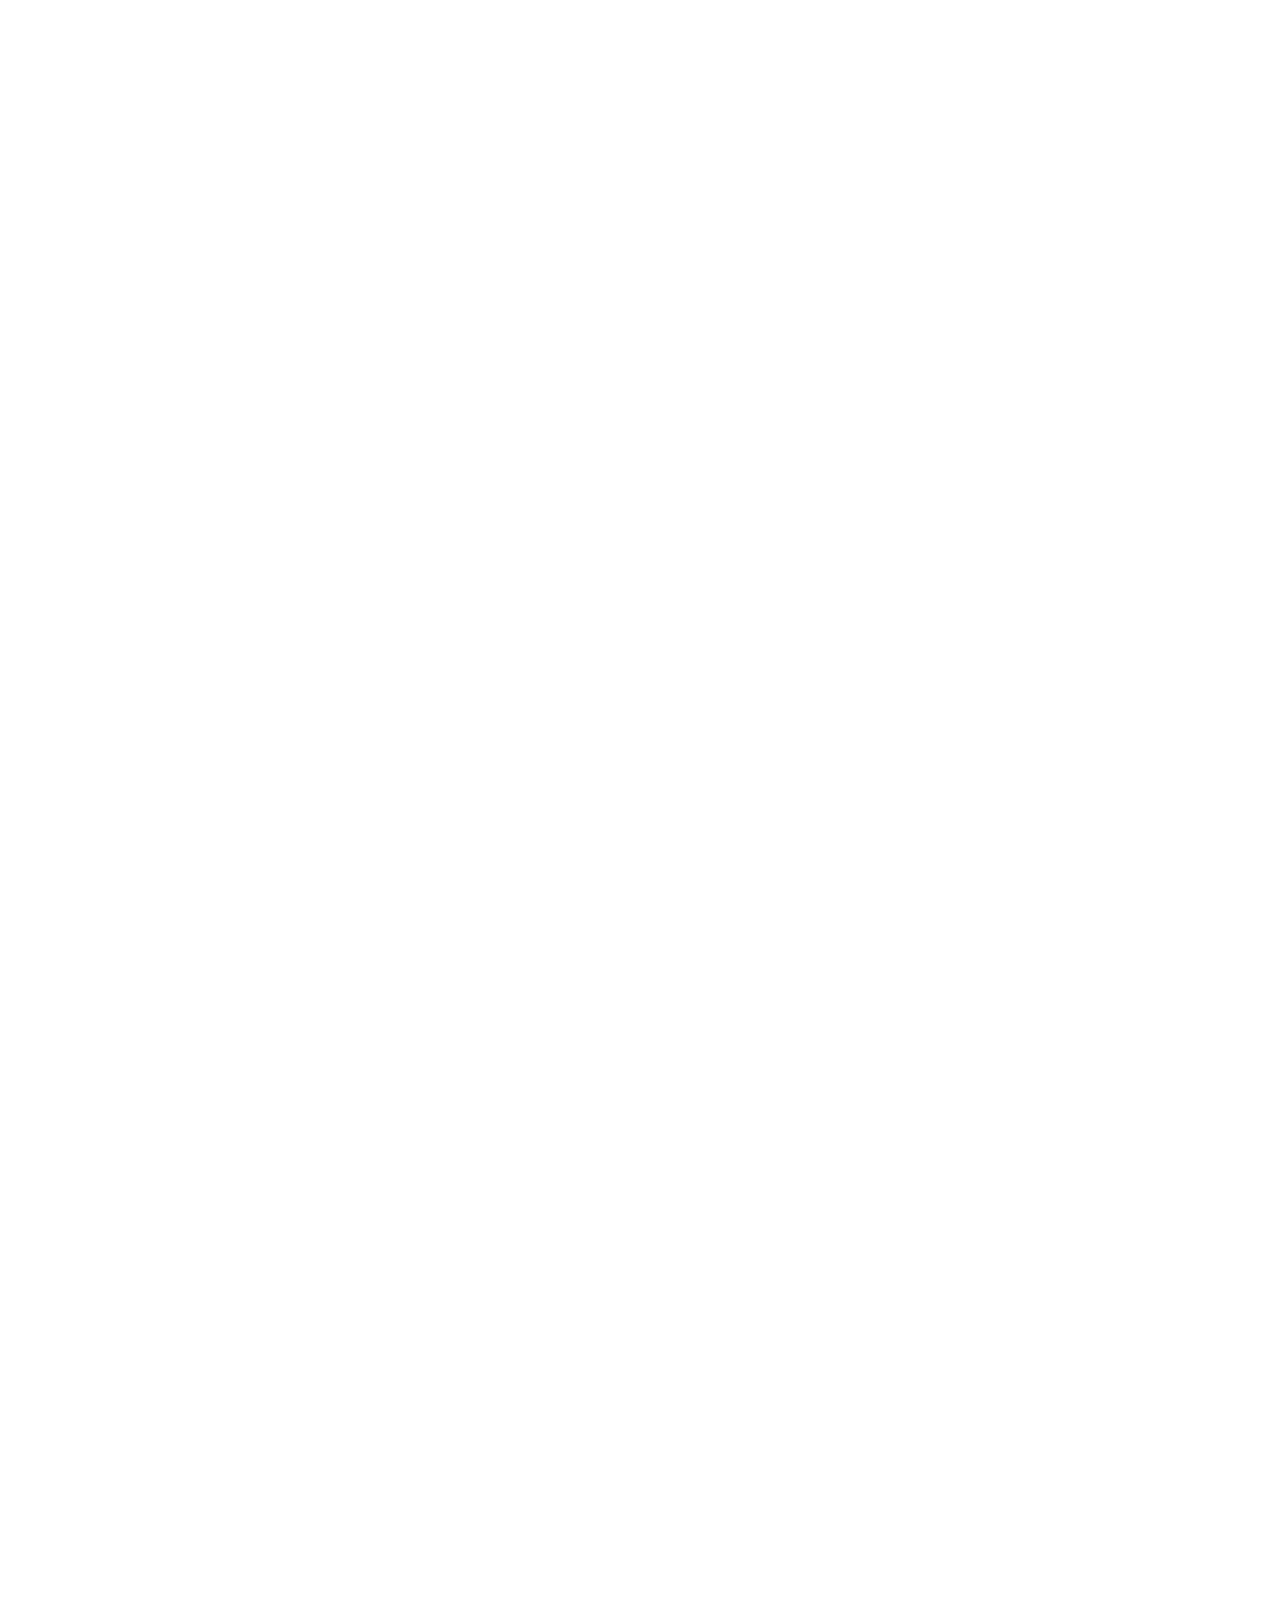
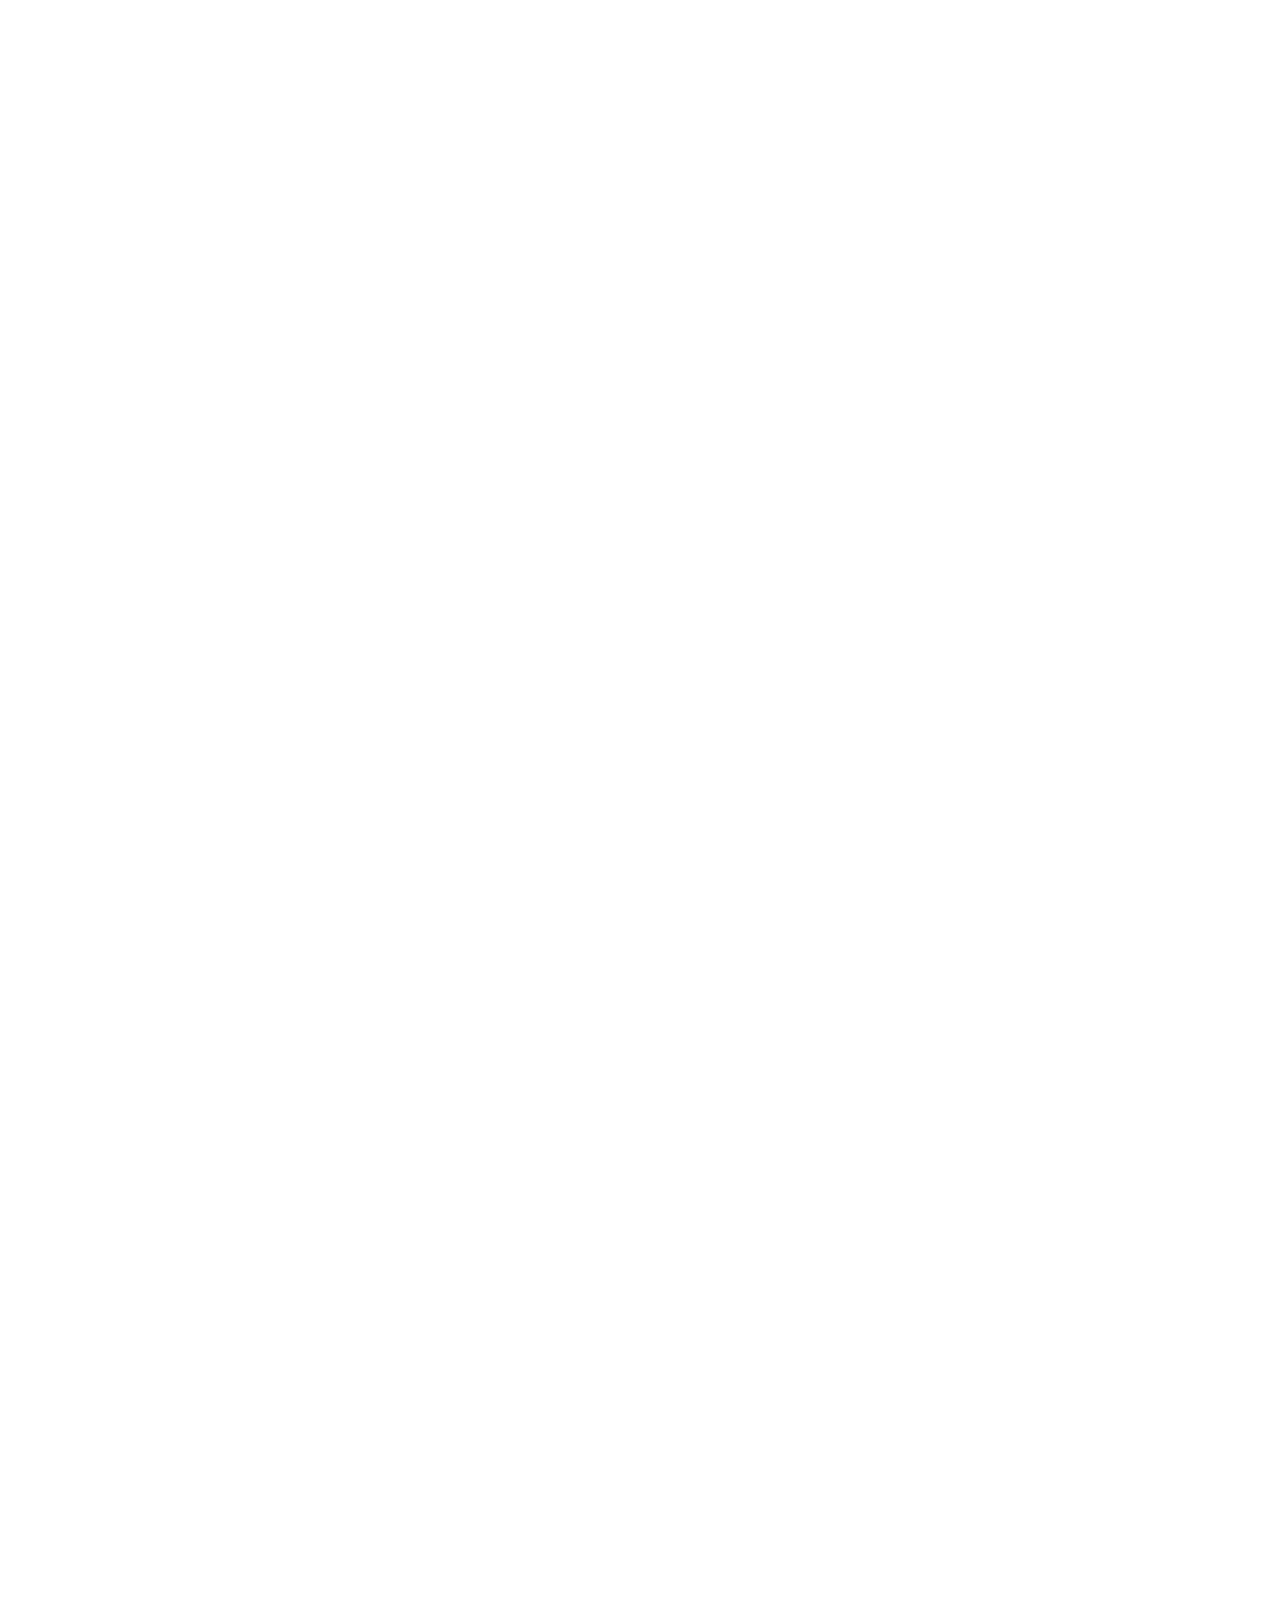
==== commit ada4eef4: "Add files via upload" ====
--- a/index.html
+++ b/index.html
@@ -43,6 +43,16 @@
 <body data-spy="scroll" data-target=".fixed-top">
     
  
+    <!-- Preloader -->
+	<div class="spinner-wrapper">
+        <div class="spinner">
+            <div class="bounce1"></div>
+            <div class="bounce2"></div>
+            <div class="bounce3"></div>
+        </div>
+    </div>
+    <!-- end of preloader -->
+    
     <!-- Navigation -->
     <nav class="navbar navbar-expand-lg navbar-dark navbar-custom fixed-top">
         <!-- Text Logo - Use this if you don't have a graphic logo -->
--- a/styles.css
+++ b/styles.css
@@ -636,6 +636,70 @@
 
 
 
+/*************************/
+/*     02. Preloader     */
+/*************************/
+.spinner-wrapper {
+	position: fixed;
+	z-index: 999999;
+	top: 0;
+	right: 0;
+	bottom: 0;
+	left: 0;
+	background: #fff;
+}
+
+.spinner {
+	position: absolute;
+	top: 50%; /* centers the loading animation vertically one the screen */
+	left: 50%; /* centers the loading animation horizontally one the screen */
+	width: 3.75rem;
+	height: 1.25rem;
+	margin: -0.625rem 0 0 -1.875rem; /* is width and height divided by two */ 
+	text-align: center;
+}
+
+.spinner > div {
+	display: inline-block;
+	width: 1rem;
+	height: 1rem;
+	border-radius: 100%;
+	background-color: #00B3FF;
+	-webkit-animation: sk-bouncedelay 1.4s infinite ease-in-out both;
+	animation: sk-bouncedelay 1.4s infinite ease-in-out both;
+}
+
+.spinner .bounce1 {
+	-webkit-animation-delay: -0.32s;
+	animation-delay: -0.32s;
+}
+
+.spinner .bounce2 {
+	-webkit-animation-delay: -0.16s;
+	animation-delay: -0.16s;
+}
+
+@-webkit-keyframes sk-bouncedelay {
+	0%, 80%, 100% { -webkit-transform: scale(0); }
+	40% { -webkit-transform: scale(1.0); }
+}
+
+@keyframes sk-bouncedelay {
+	0%, 80%, 100% { 
+		-webkit-transform: scale(0);
+		-ms-transform: scale(0);
+		transform: scale(0);
+	} 40% { 
+		-webkit-transform: scale(1.0);
+		-ms-transform: scale(1.0);
+		transform: scale(1.0);
+	}
+}
+
+
+
+
+
 /**************************/
 /*     03. Navigation     */
 /**************************/
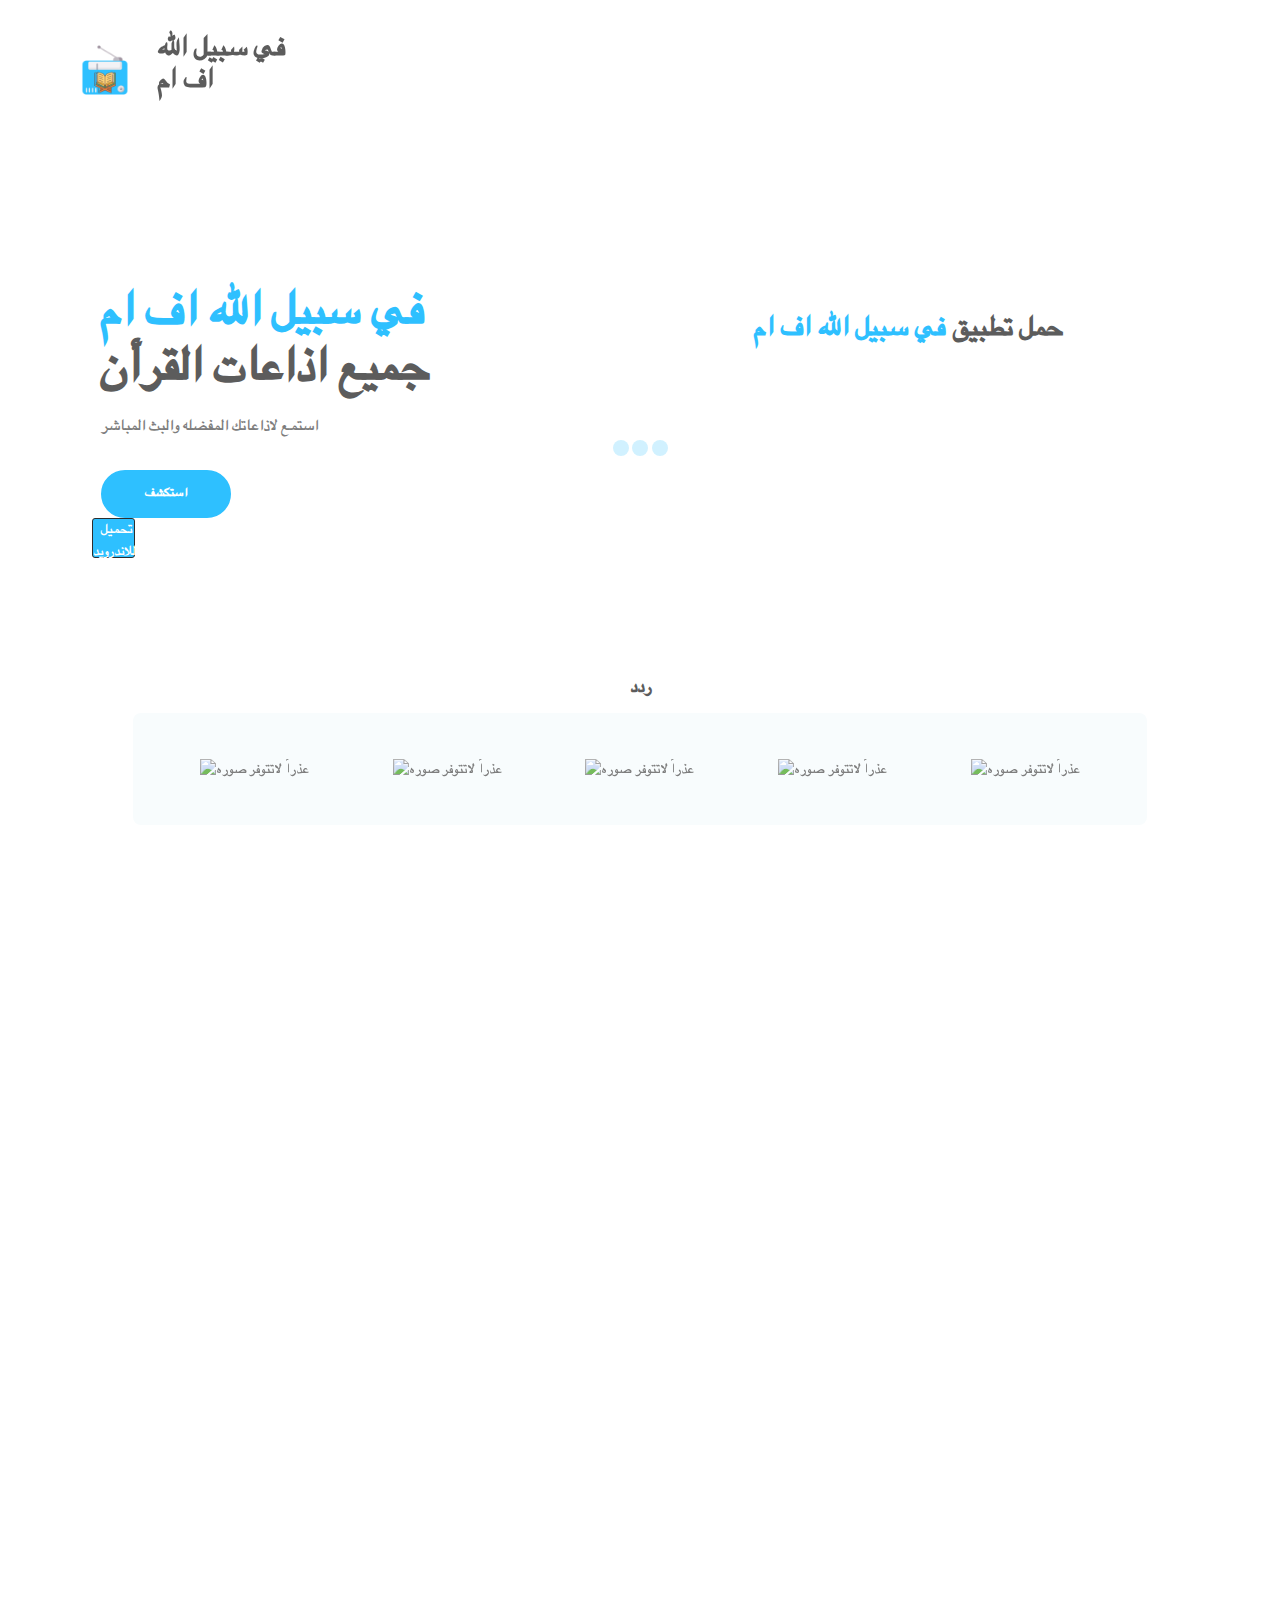
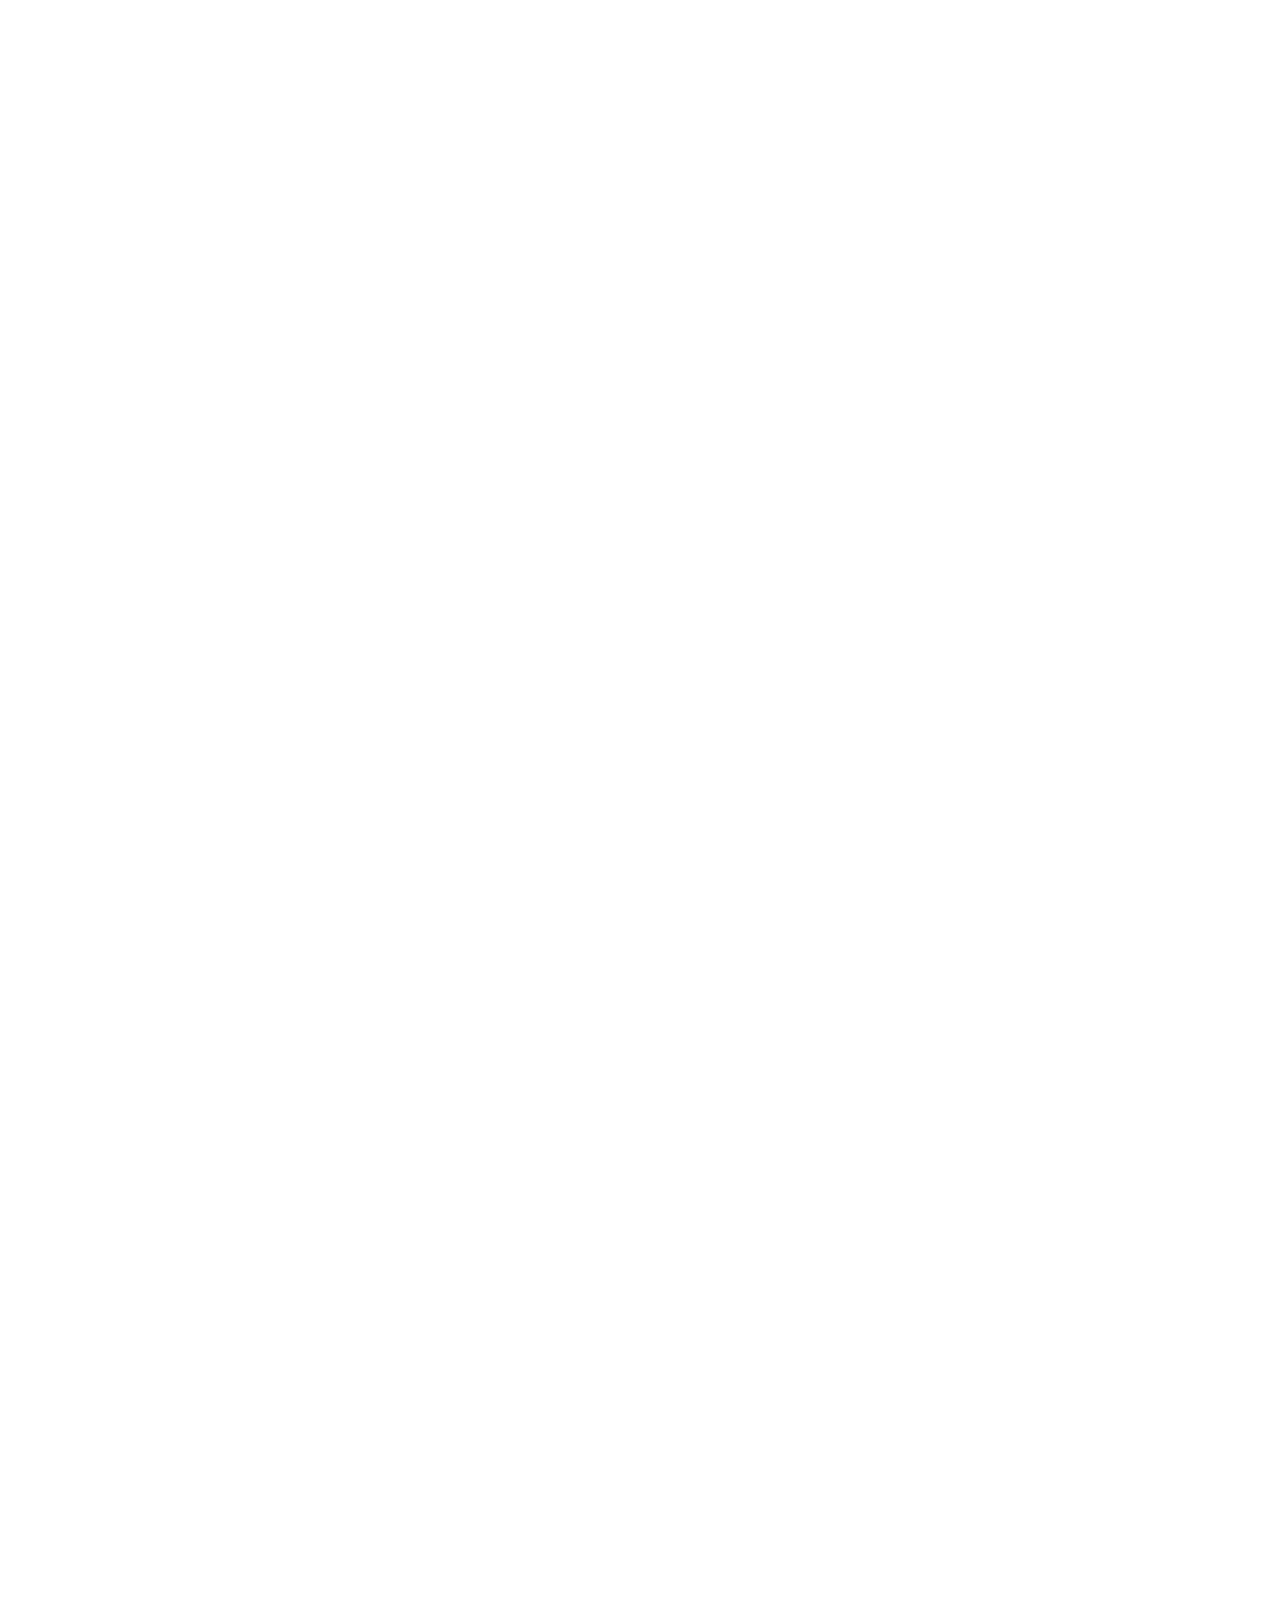
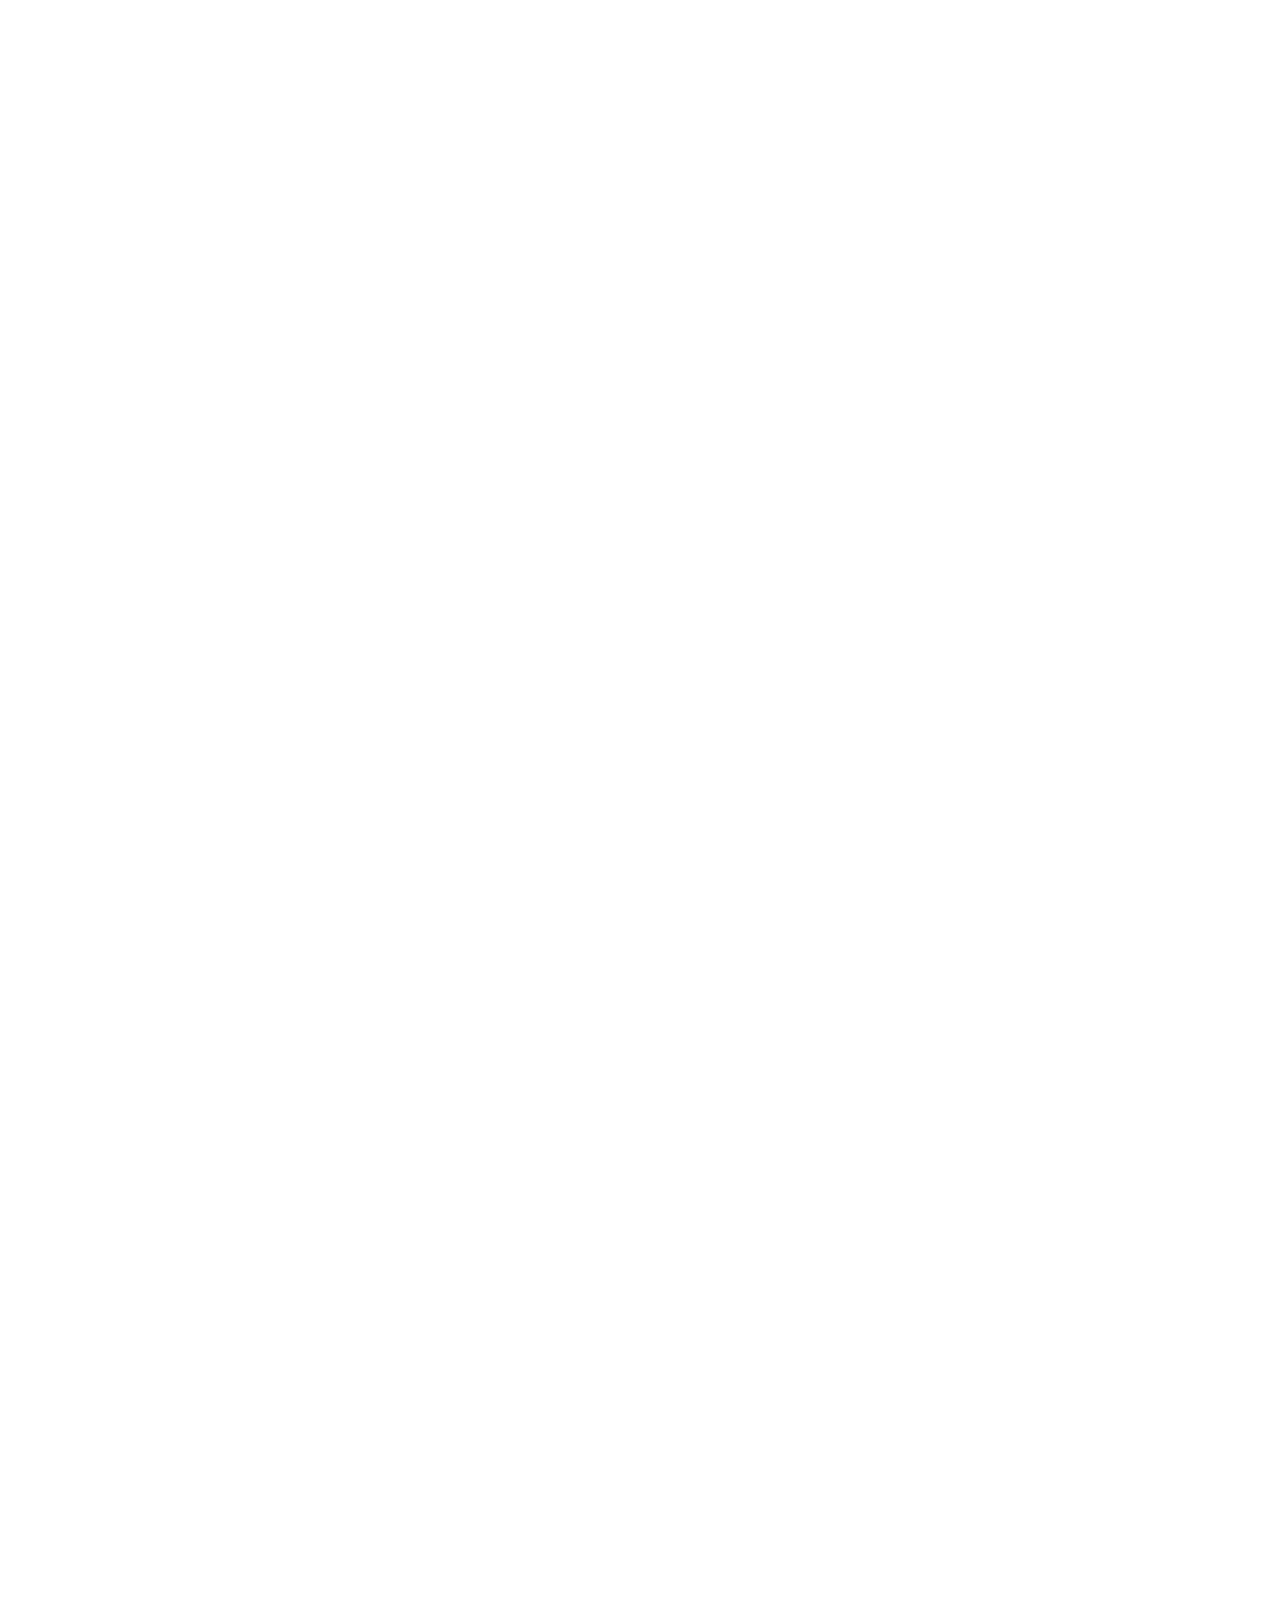
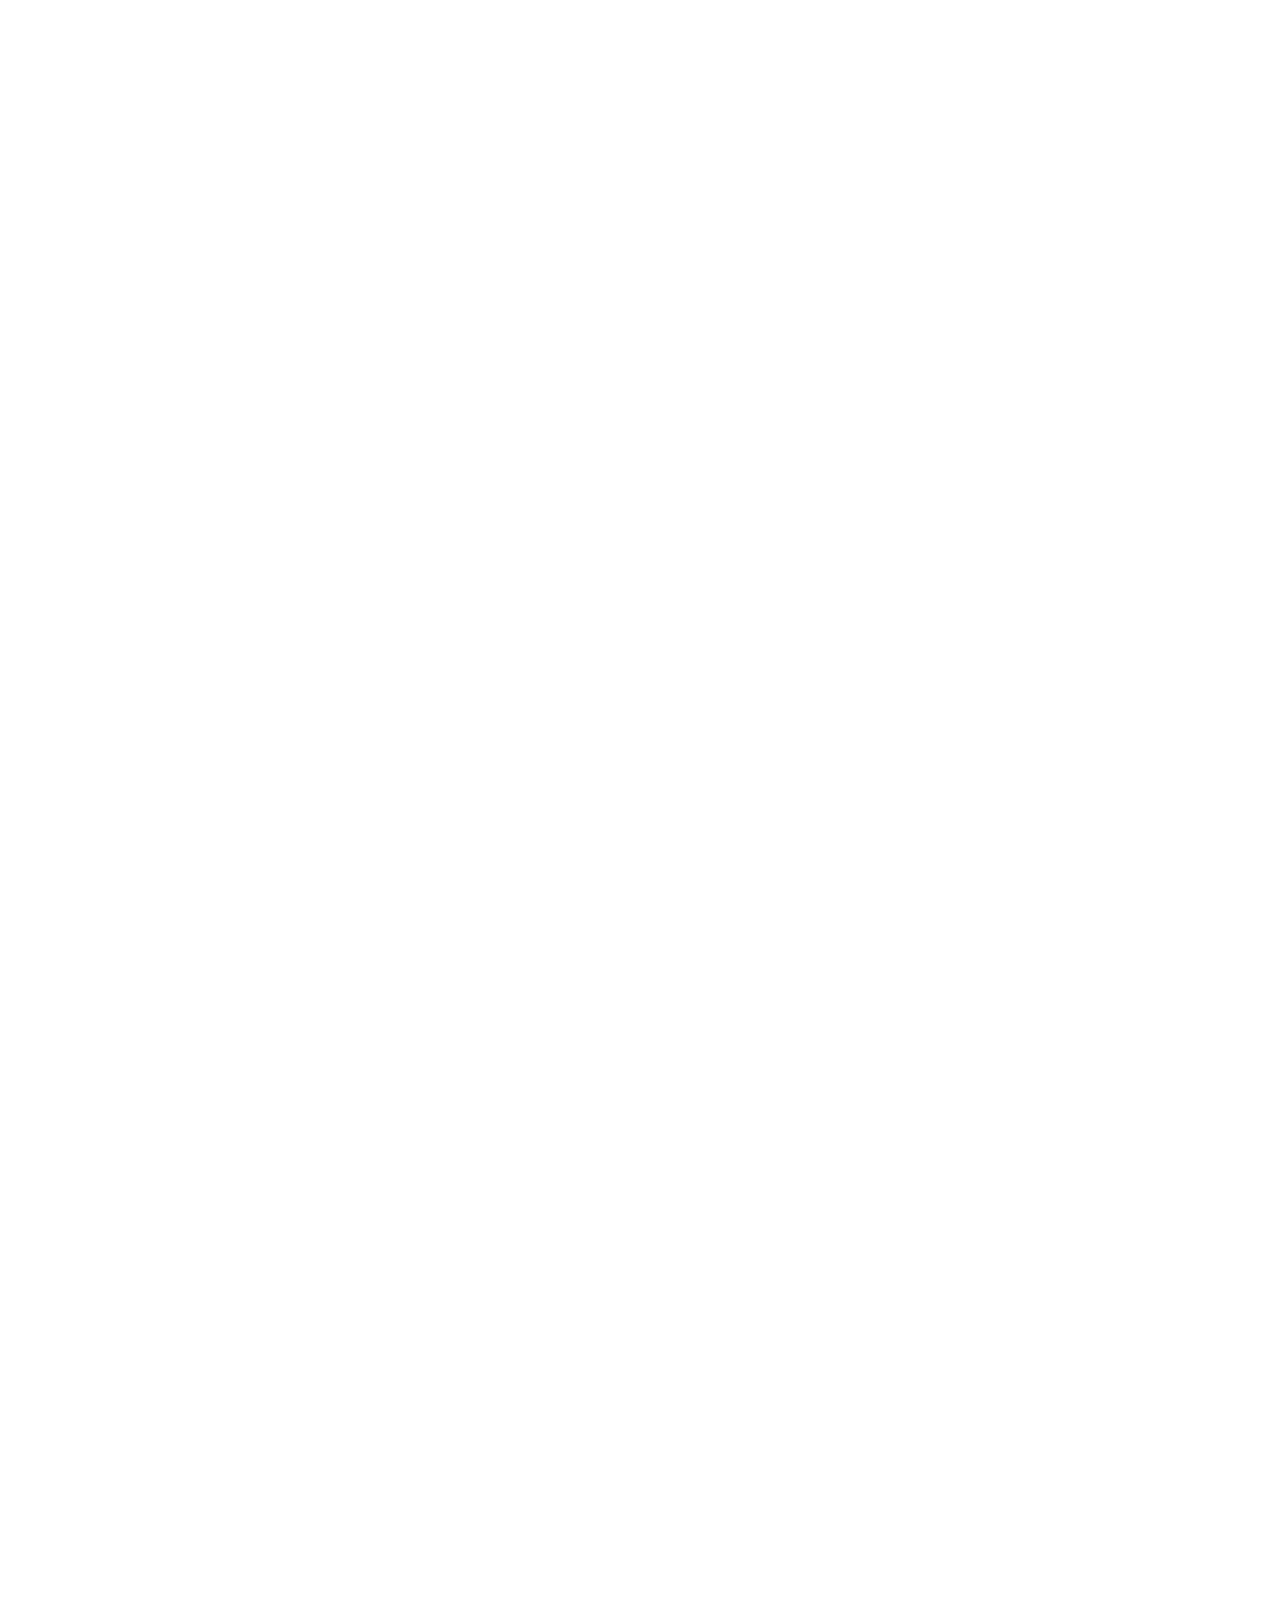
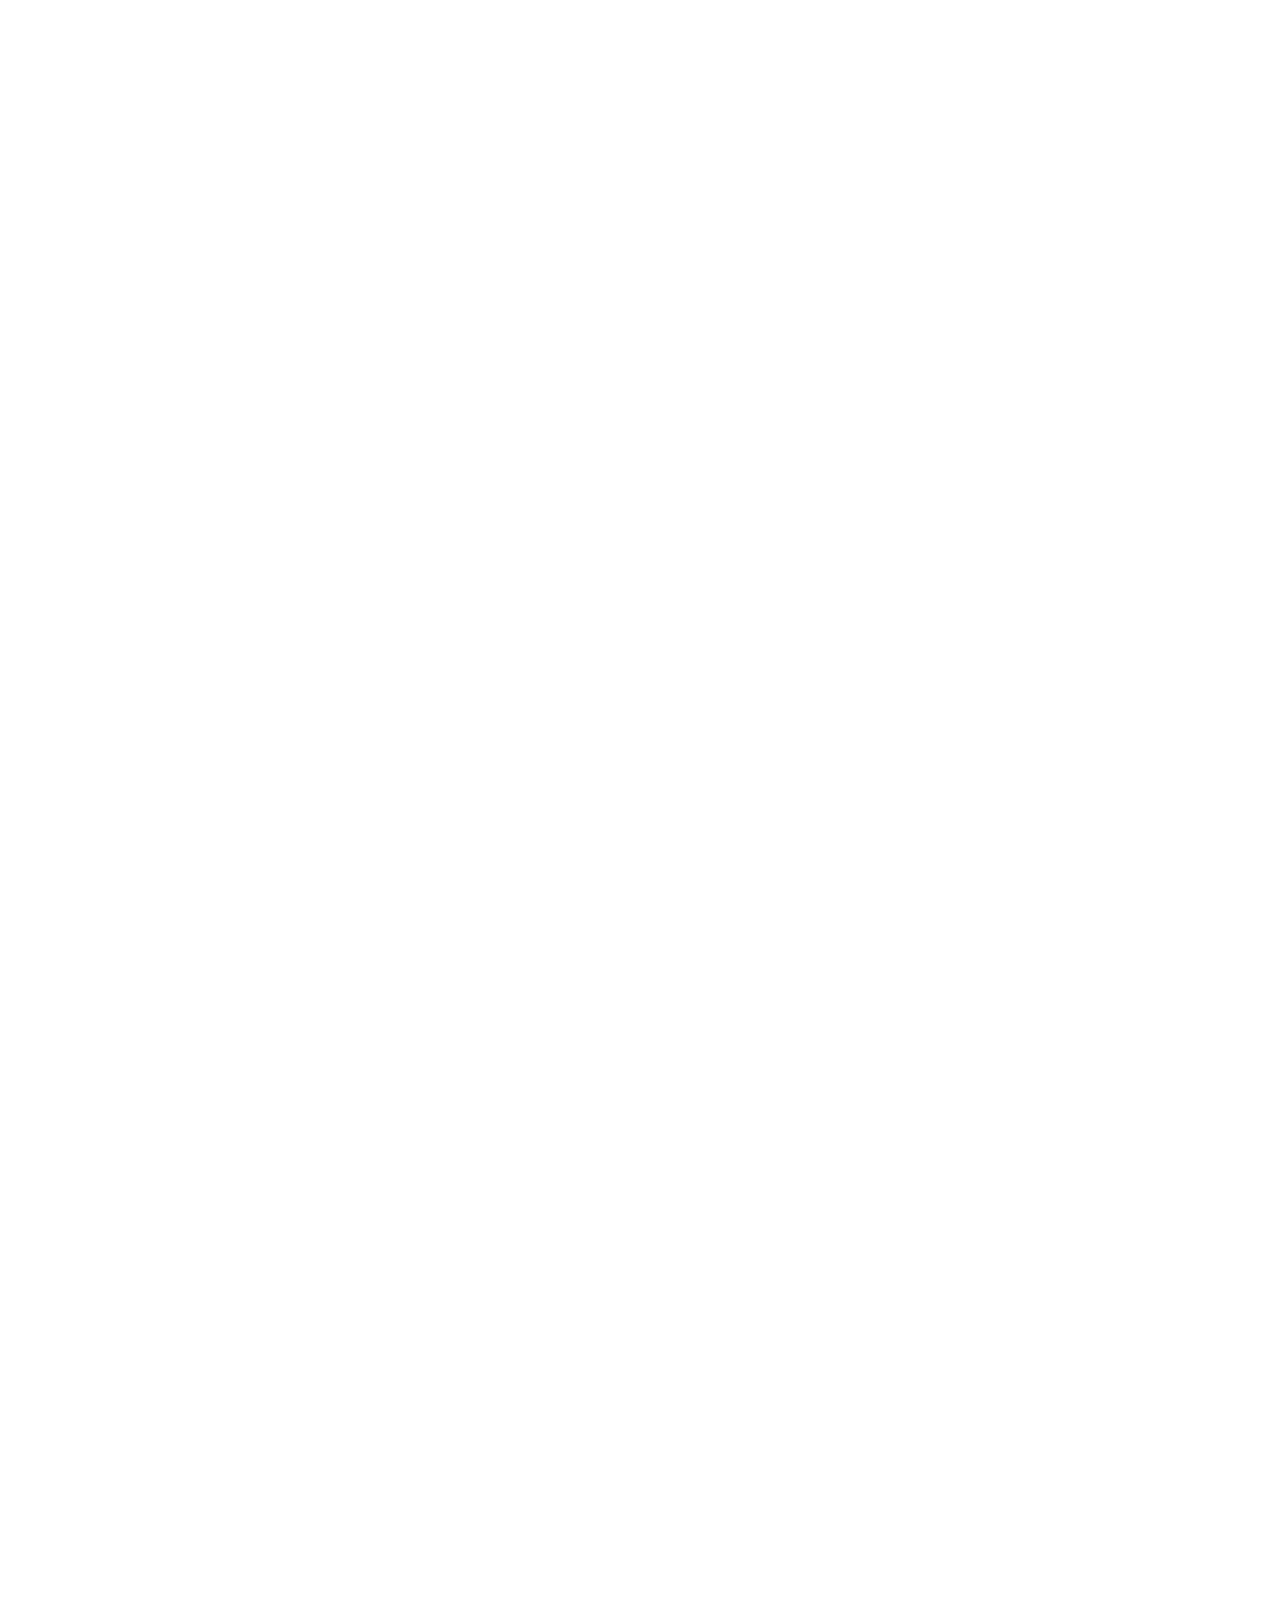
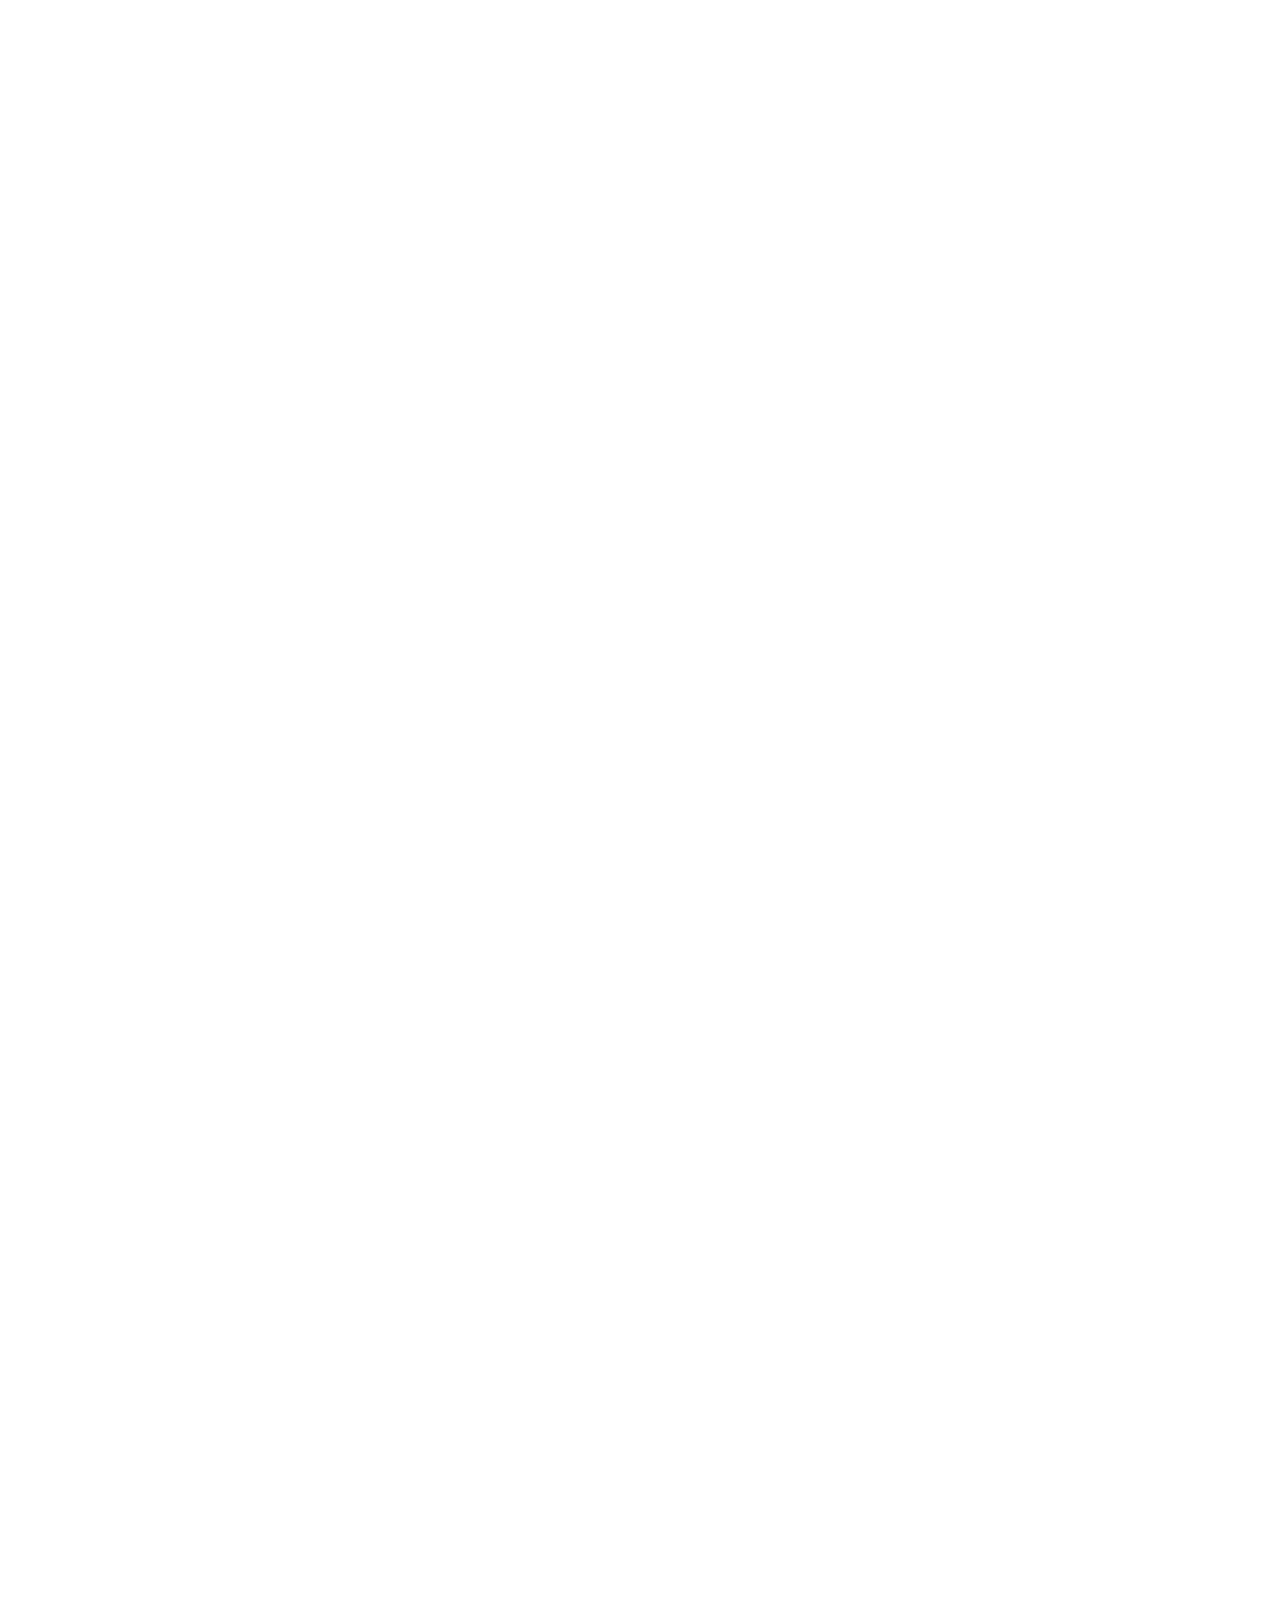
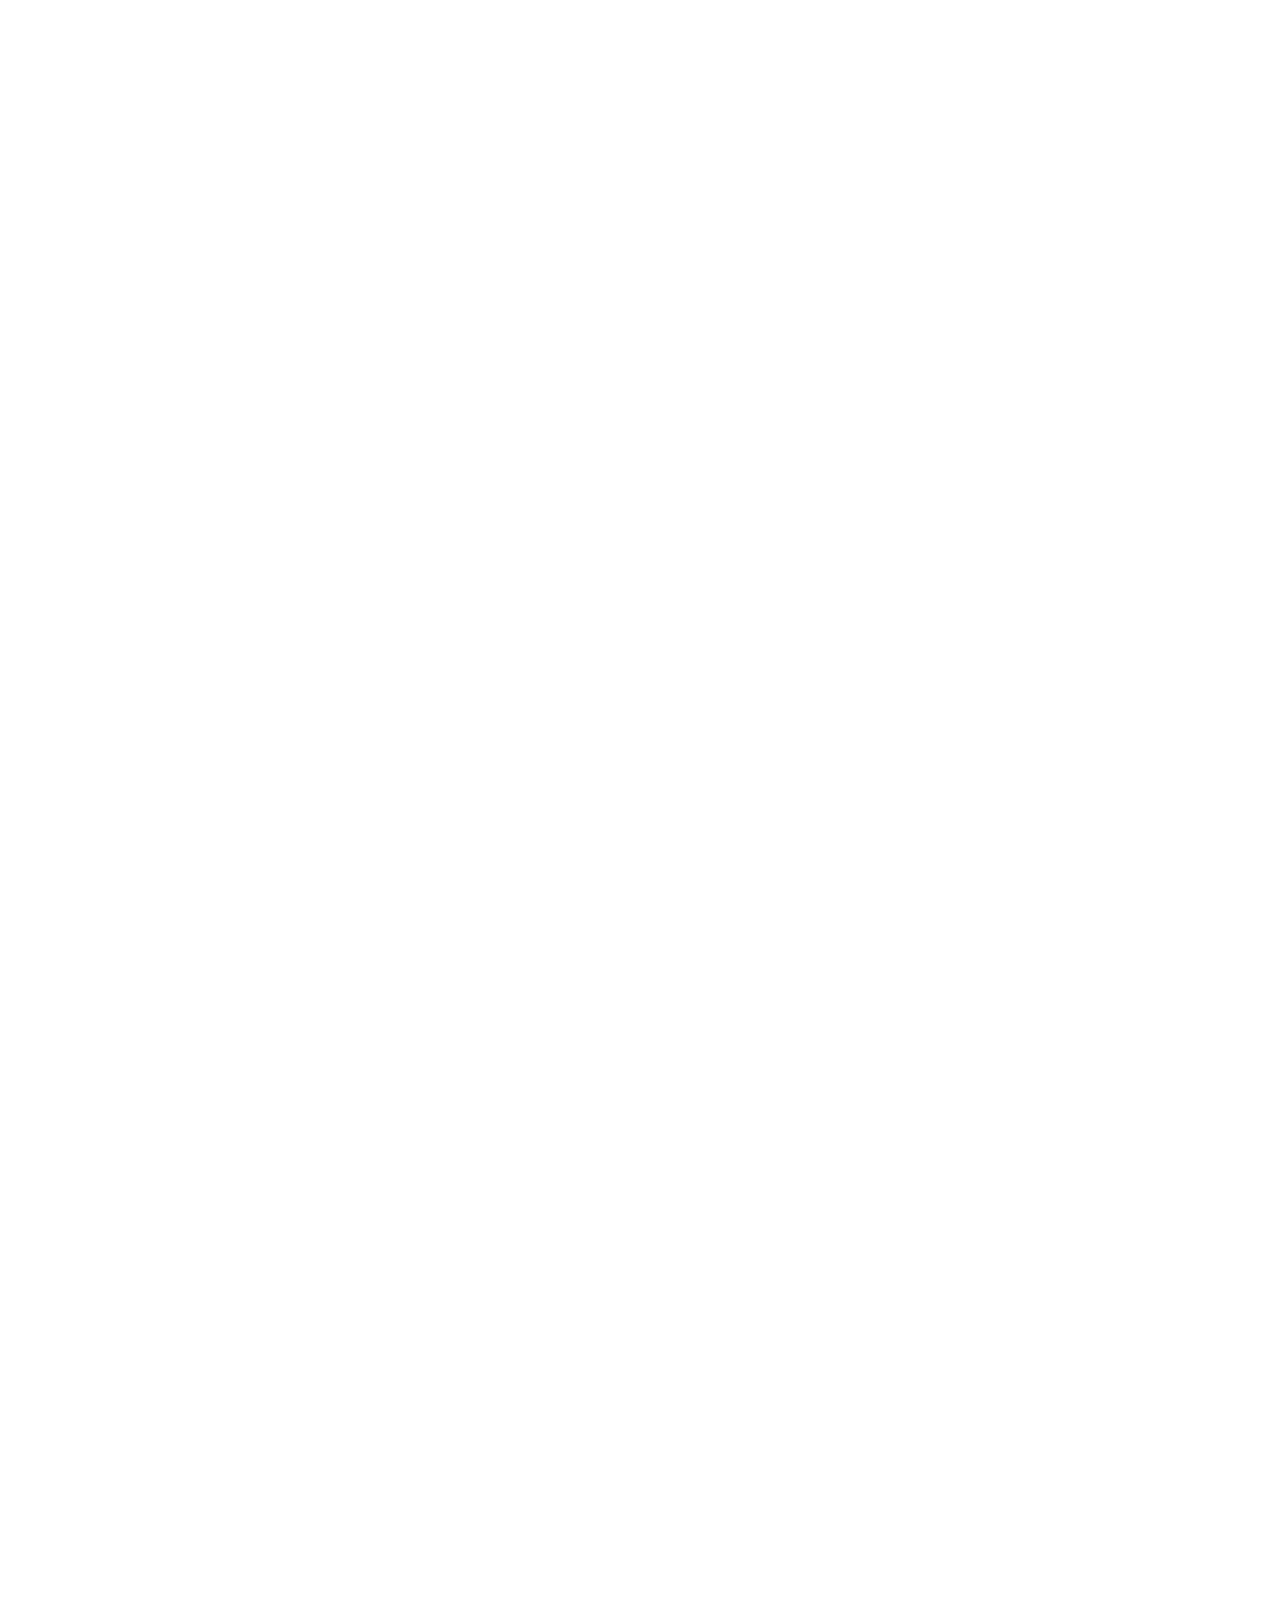
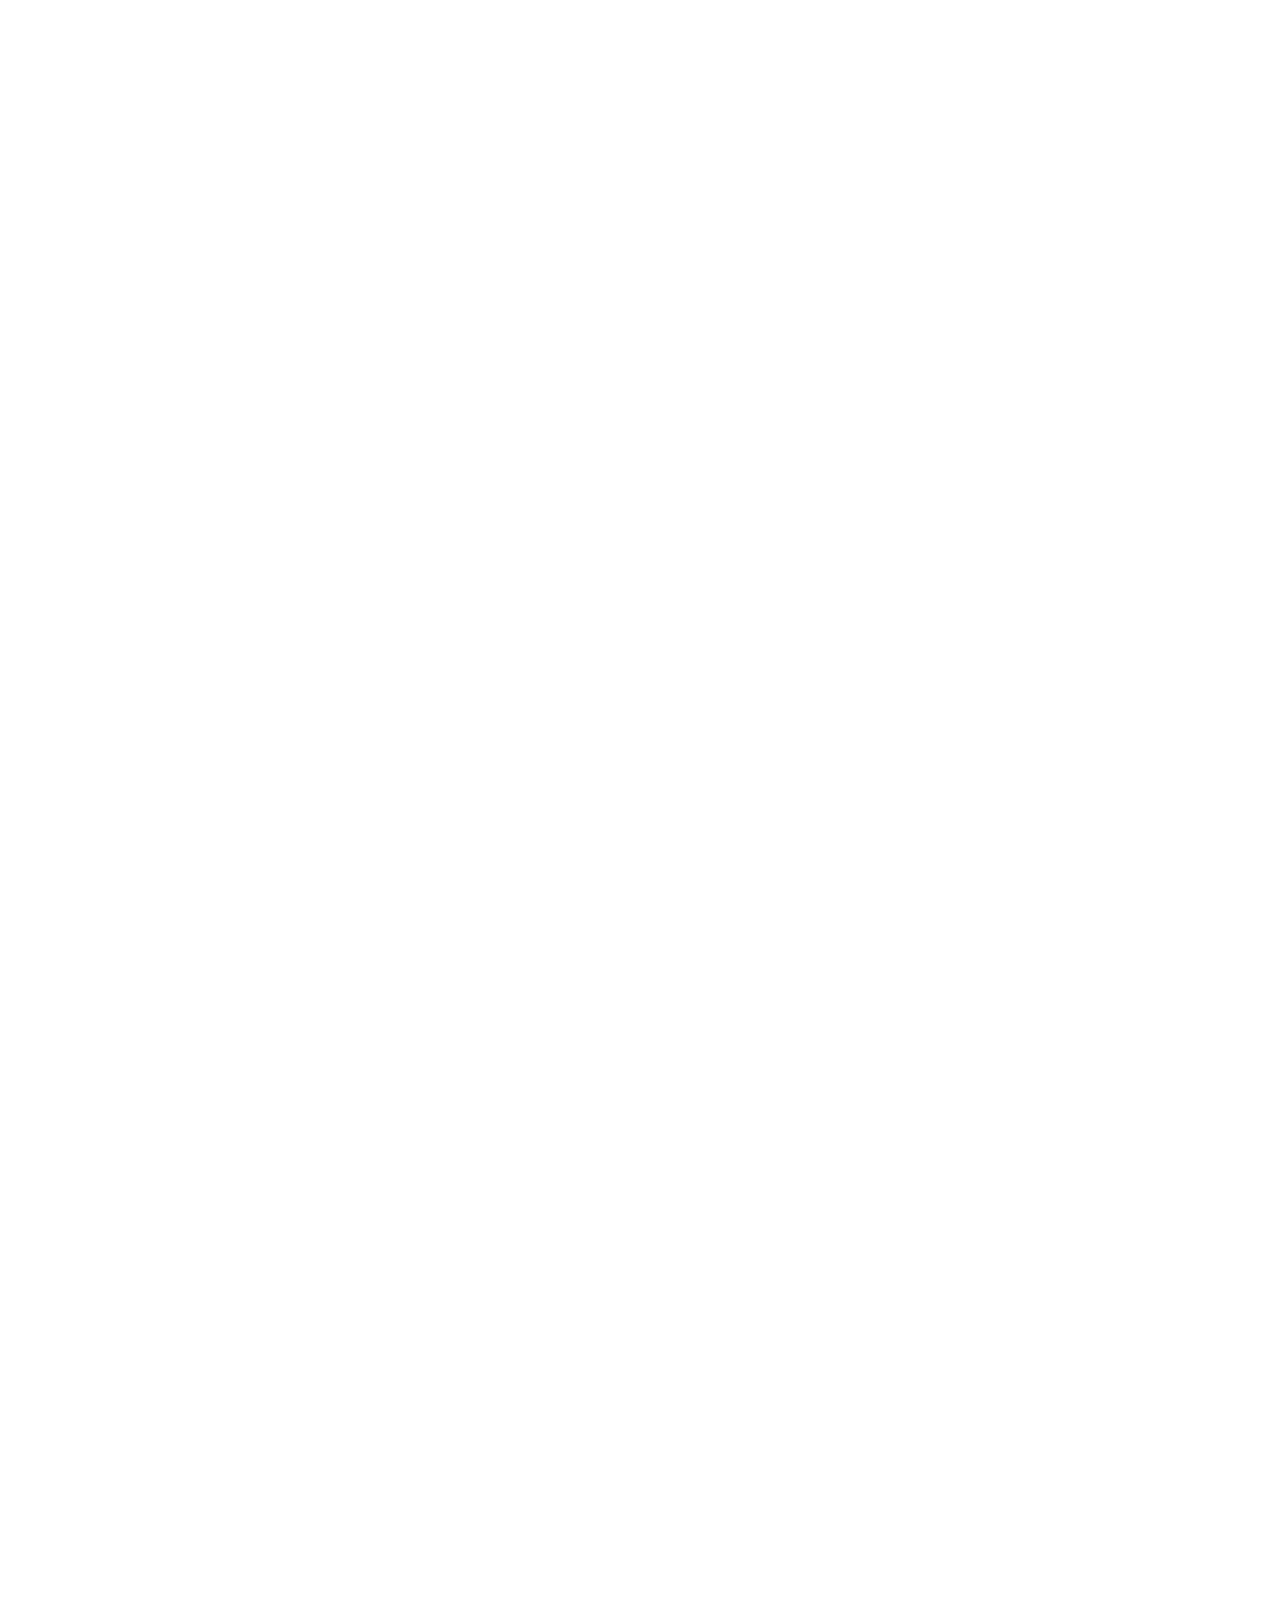
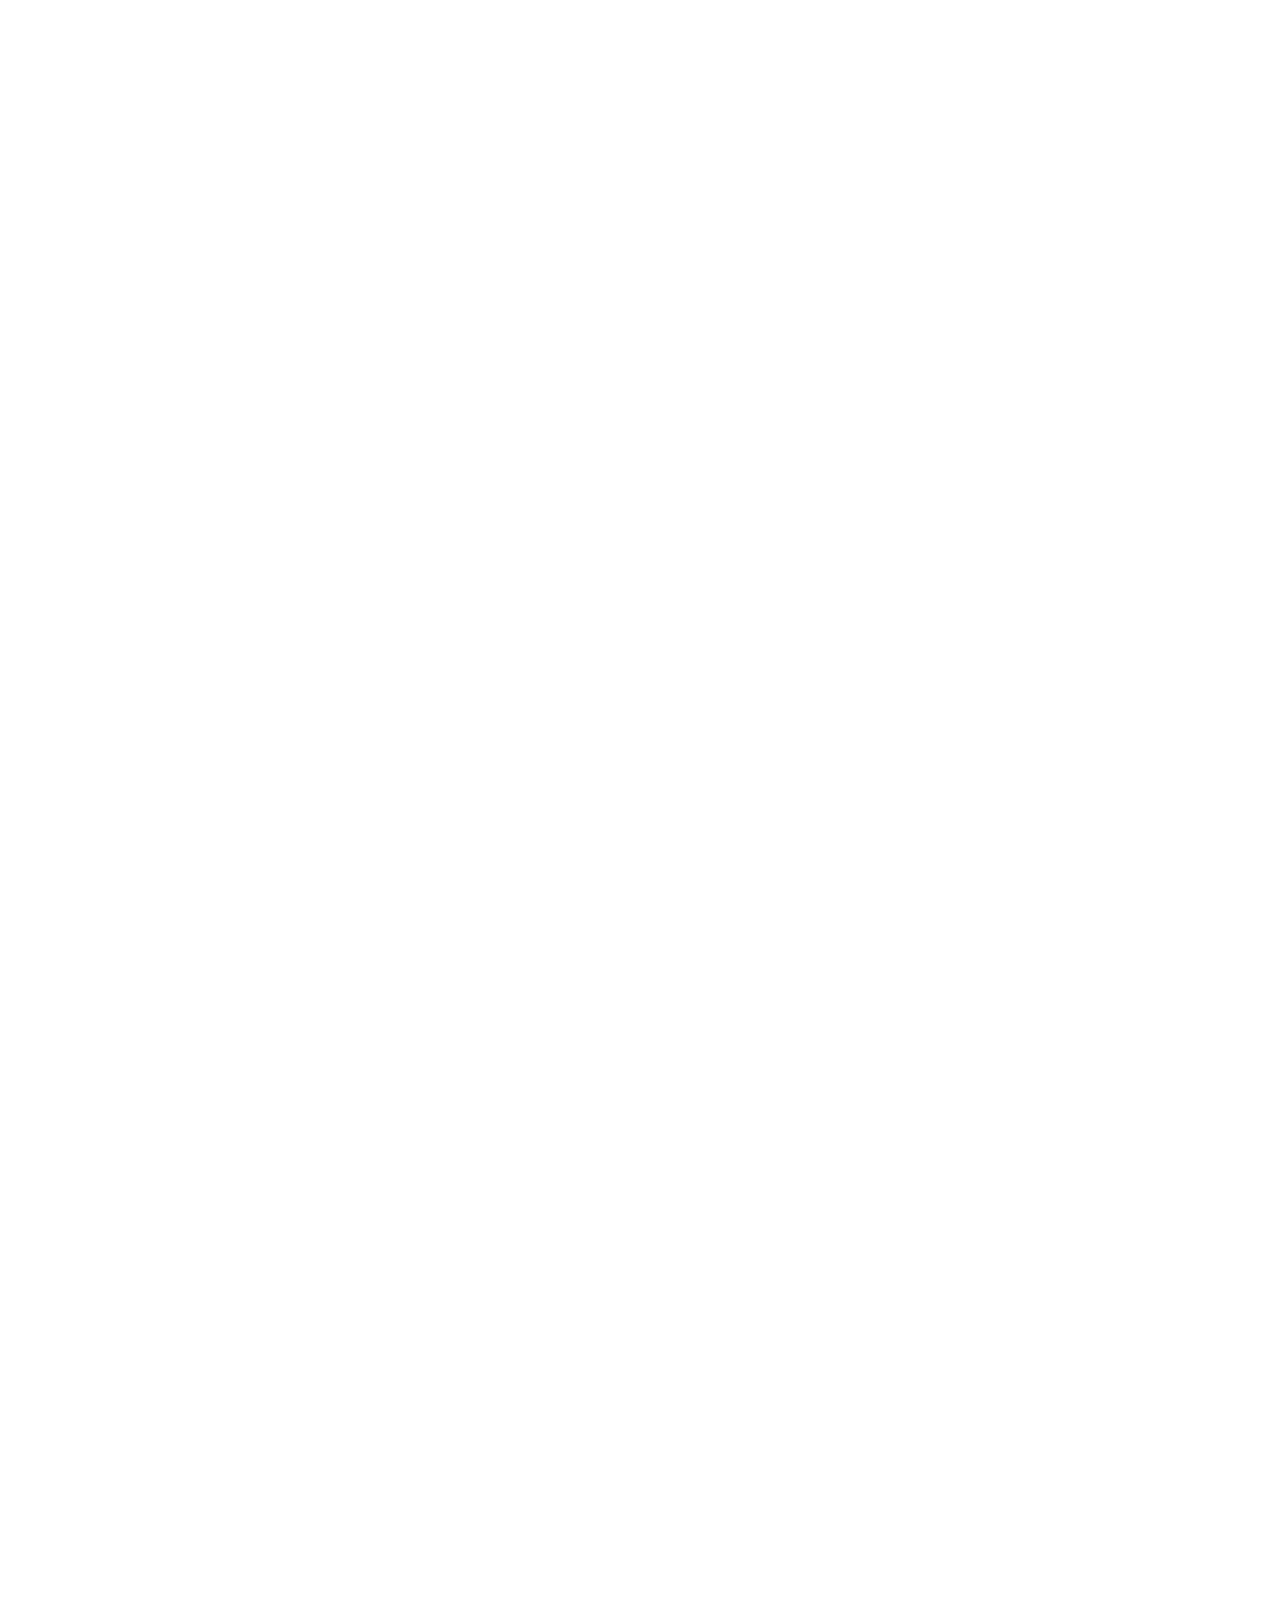
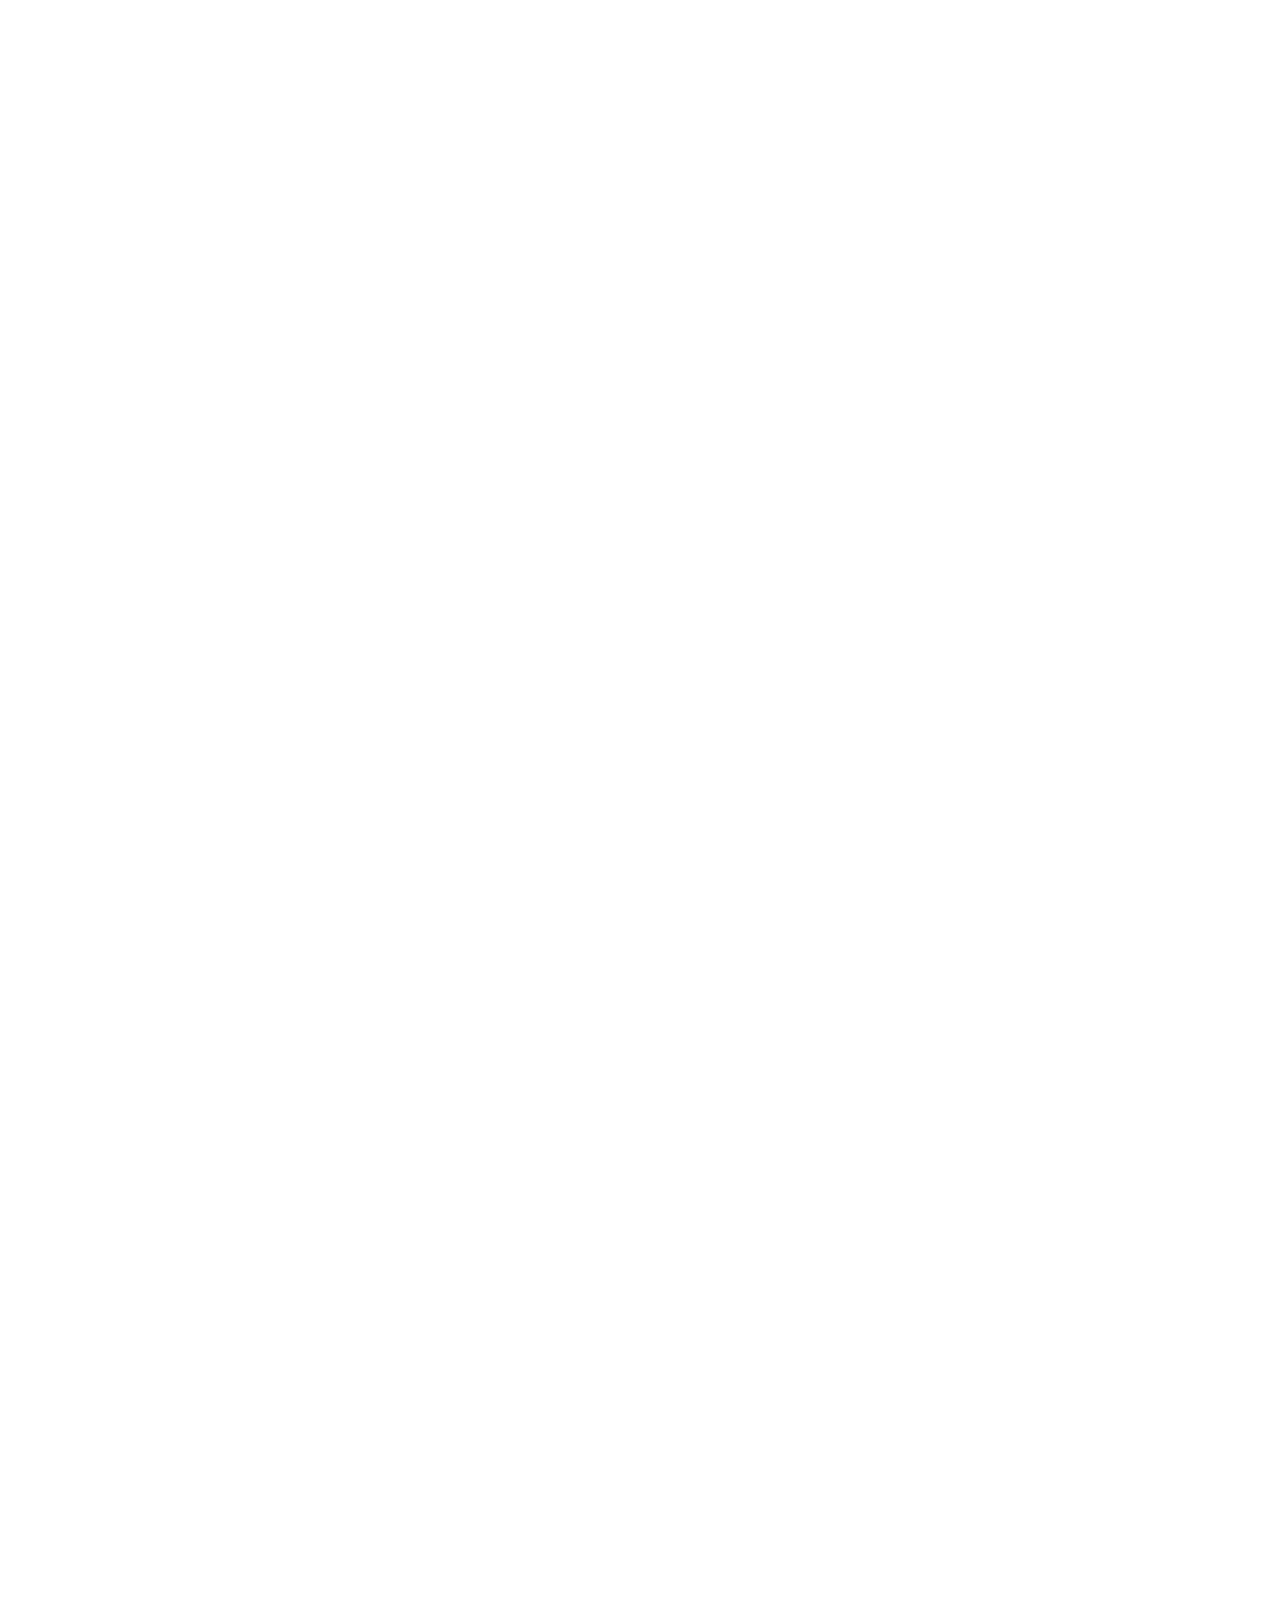
==== commit b7d4ed60: "Update index.html" ====
--- a/index.html
+++ b/index.html
@@ -235,7 +235,7 @@
                
     <!-- download app -->
 <h3 data-aos="fade-down" data-aos-duration="1200" class="dl-ds">حمل تطبيق <span style="color:#00b3ff; ">في سبيل الله اف ام</span></h3>
-  <button data-aos="fade-down" data-aos-duration="1200" class="download-app"><i class="fa-brands fa-android"></i> تحميل للاندرويد</button>
+ <a href="https://github.com/fs-allah10/Files/raw/main/%D9%81%D9%8A%20%D8%B3%D8%A8%D9%8A%D9%84%20%D8%A7%D9%84%D9%84%D9%87%20%D8%A7%D9%81%20%D8%A7%D9%85_1.0.apk"> <button data-aos="fade-down" data-aos-duration="1200" class="download-app"><i class="fa-brands fa-android"></i> تحميل للاندرويد</button></a>
 
                     
                     </div> <!-- end of col -->
@@ -2472,4 +2472,4 @@
     <script src="validator.min.js"></script> <!-- Validator.js - Bootstrap plugin that validates forms -->
     <script src="scripts.js"></script> <!-- Custom scripts -->
 </body>
-</html>+</html>
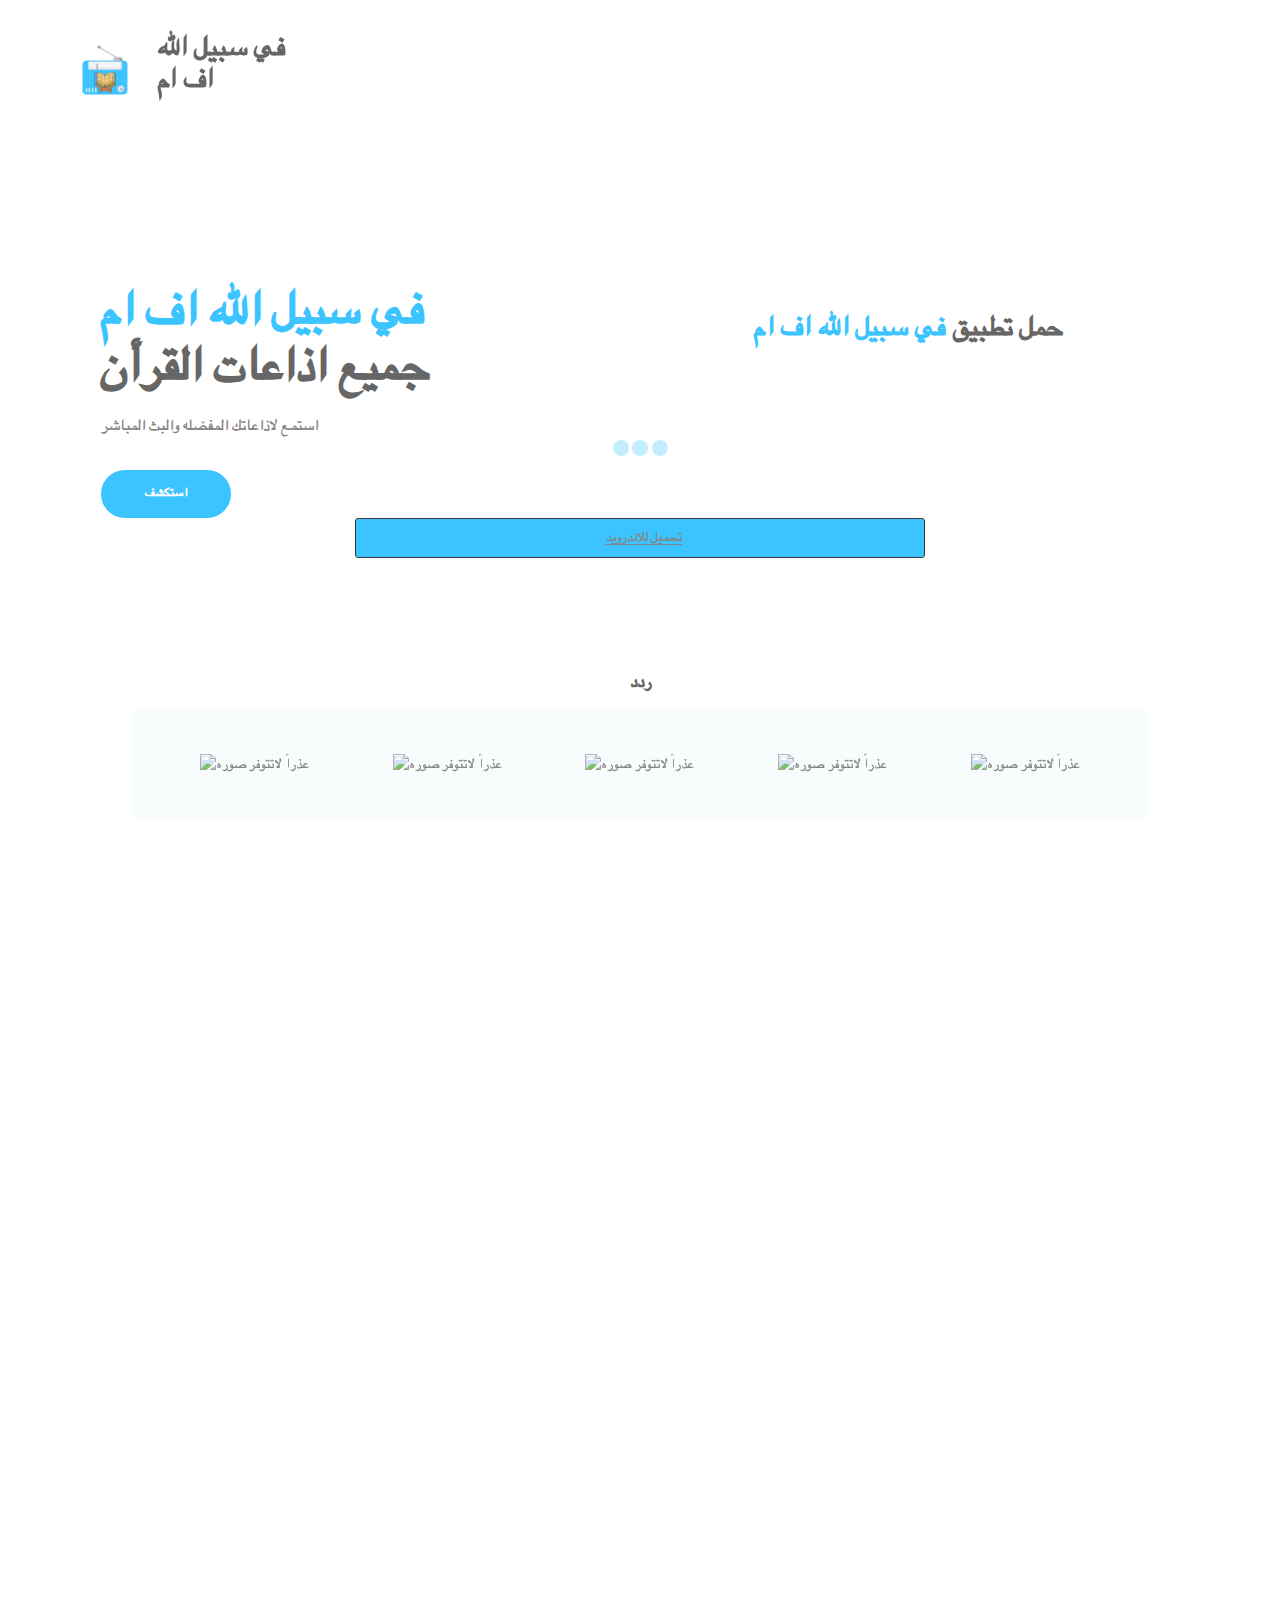
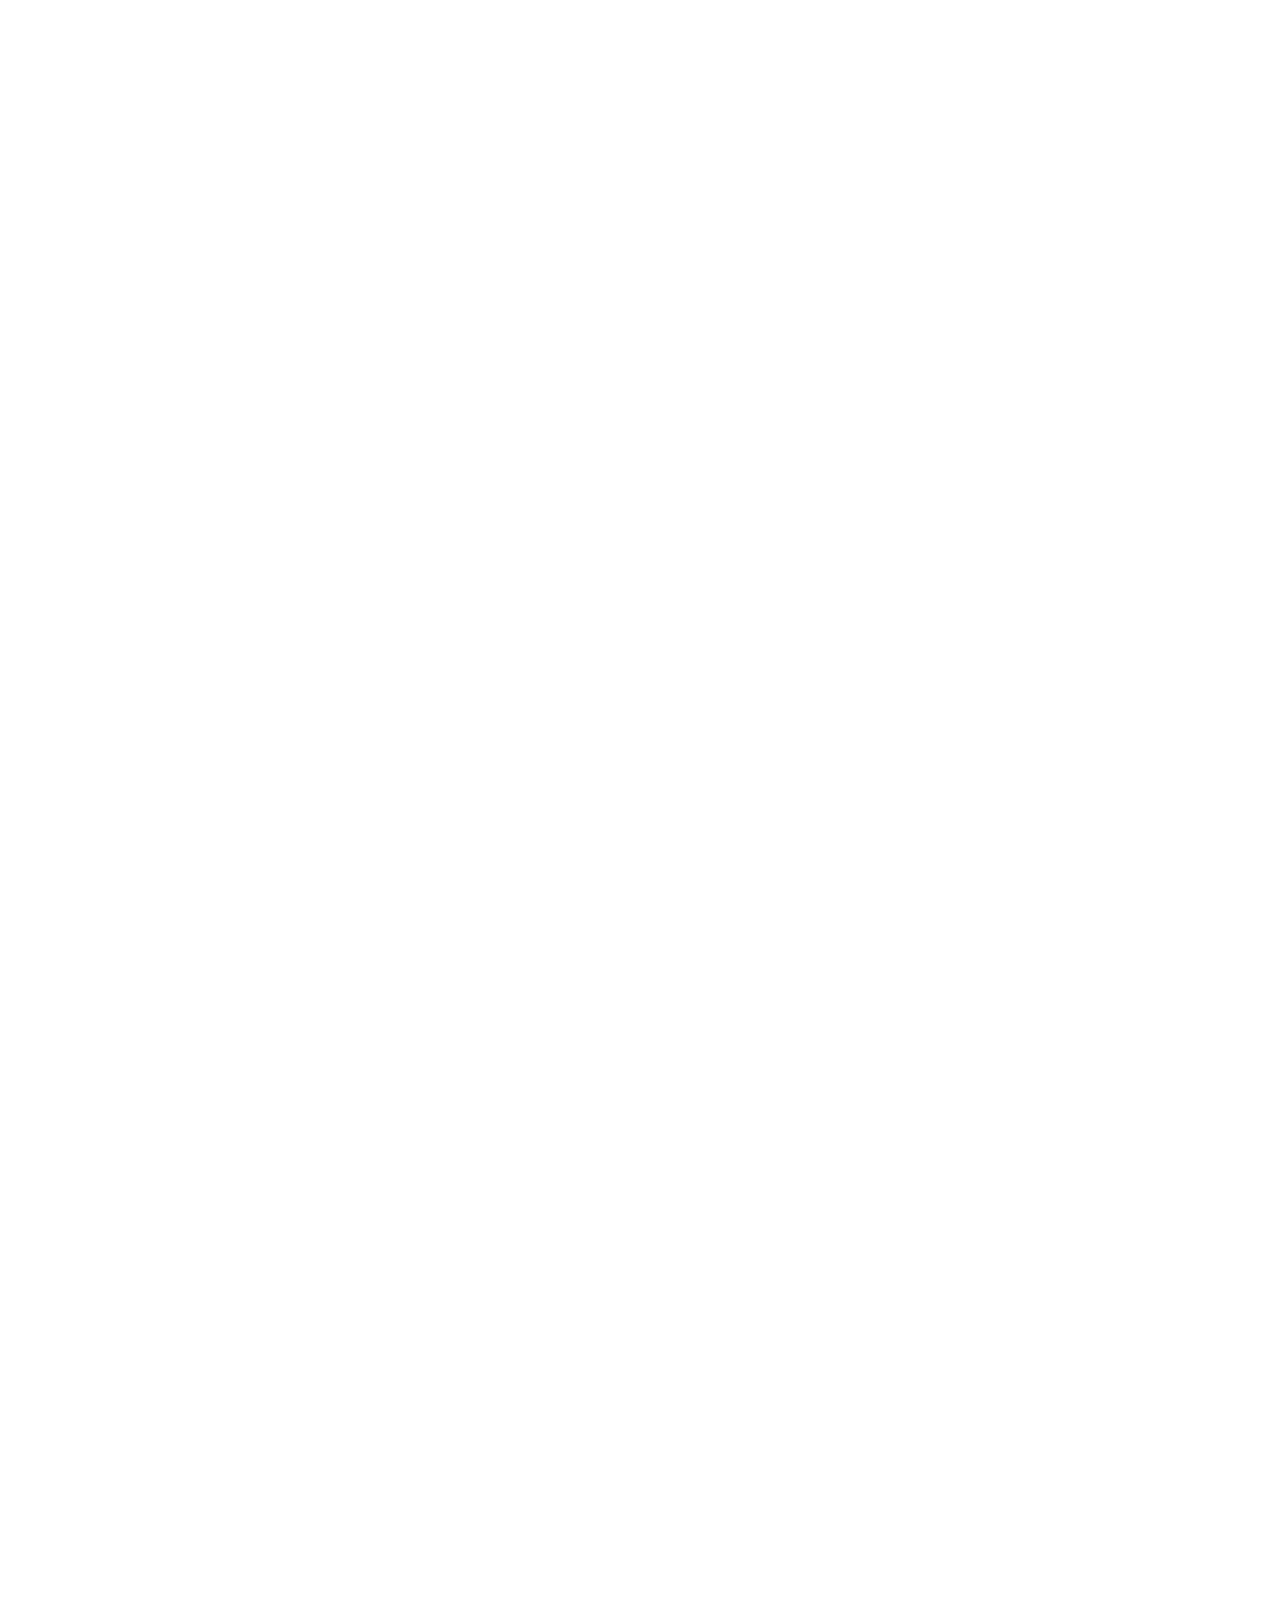
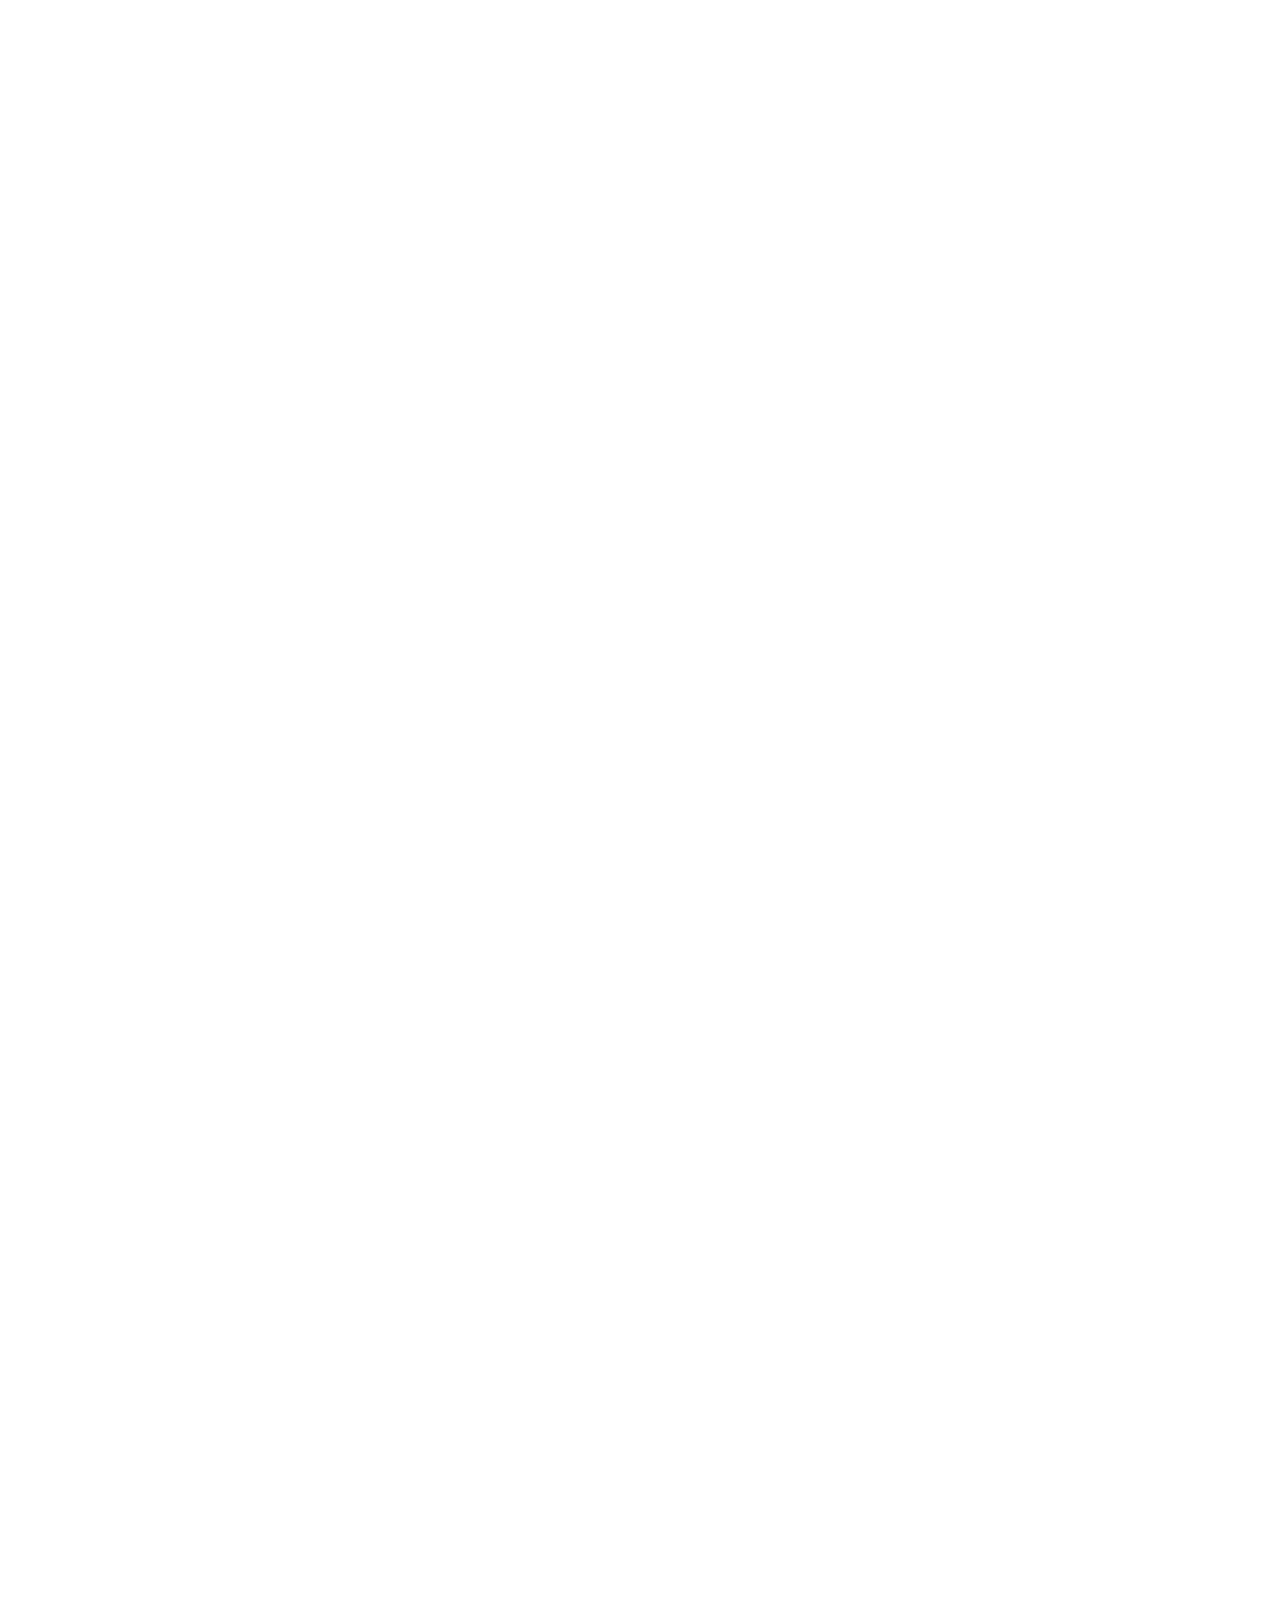
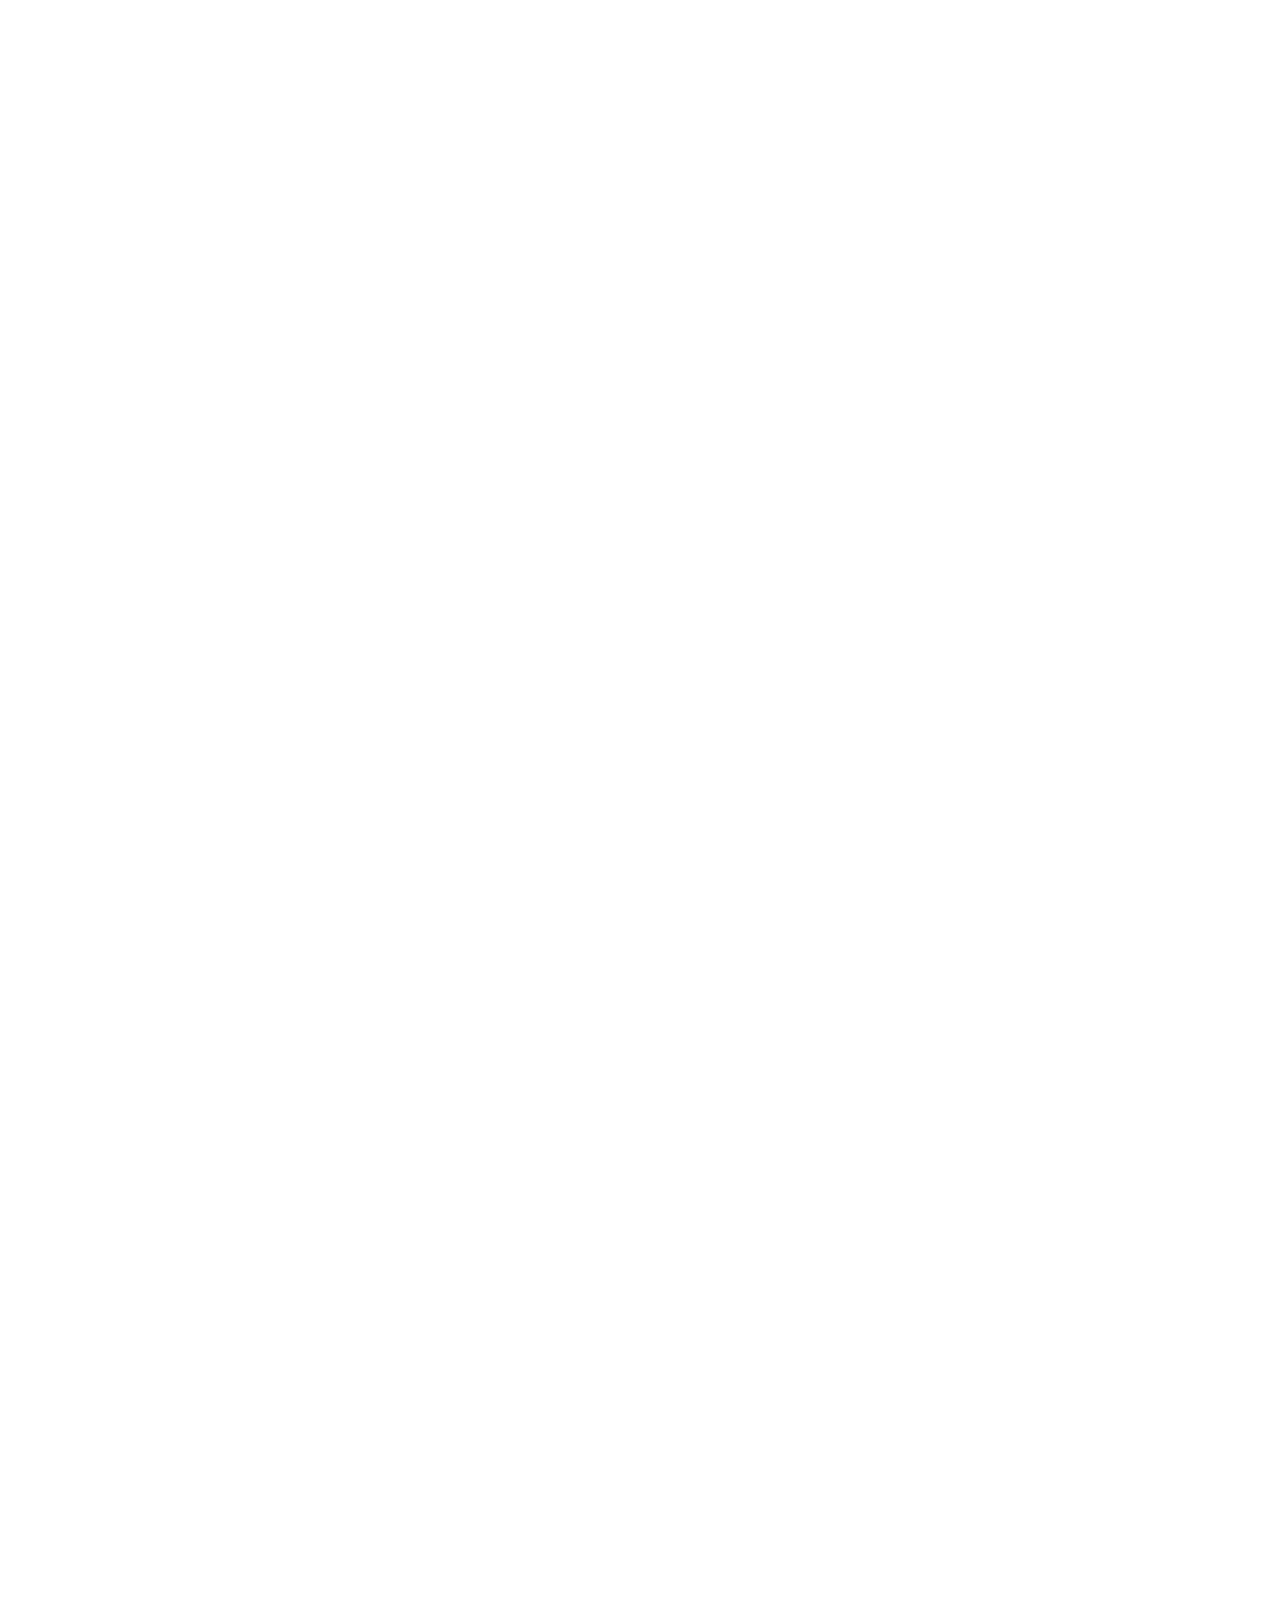
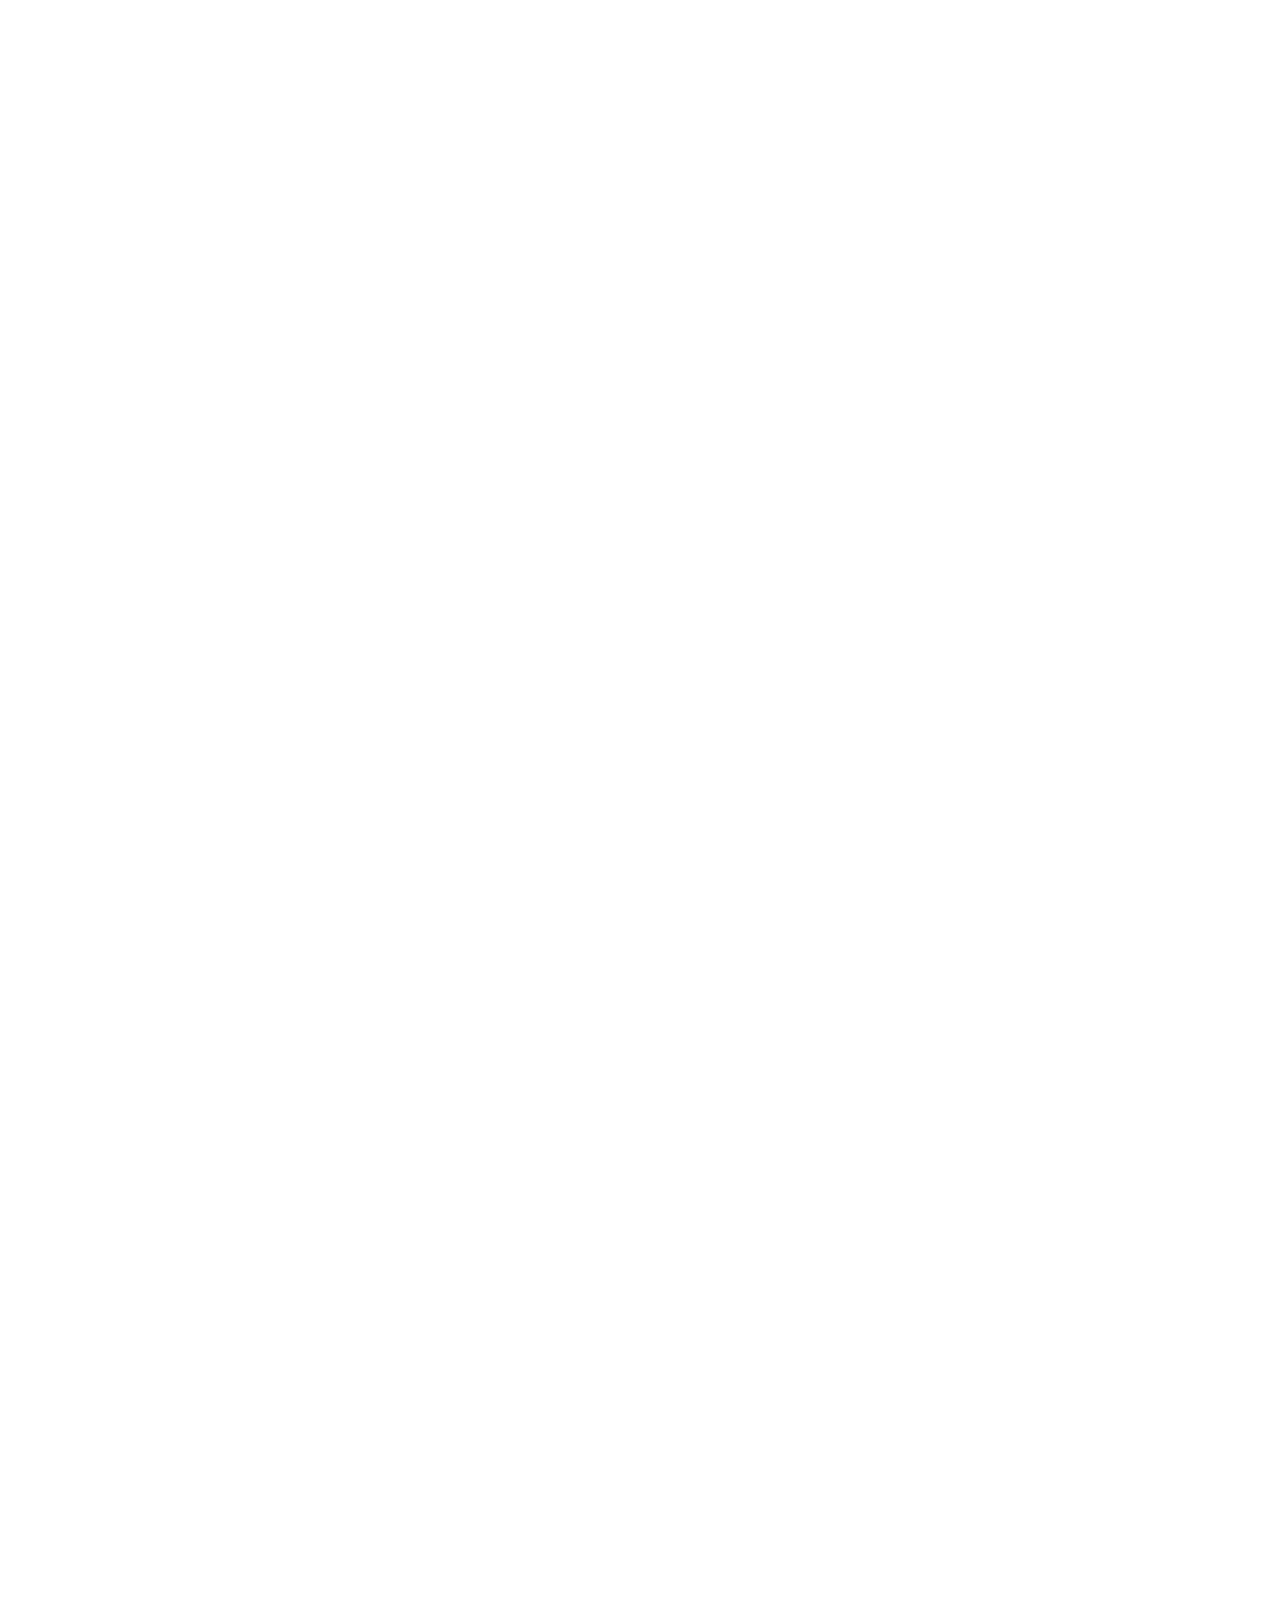
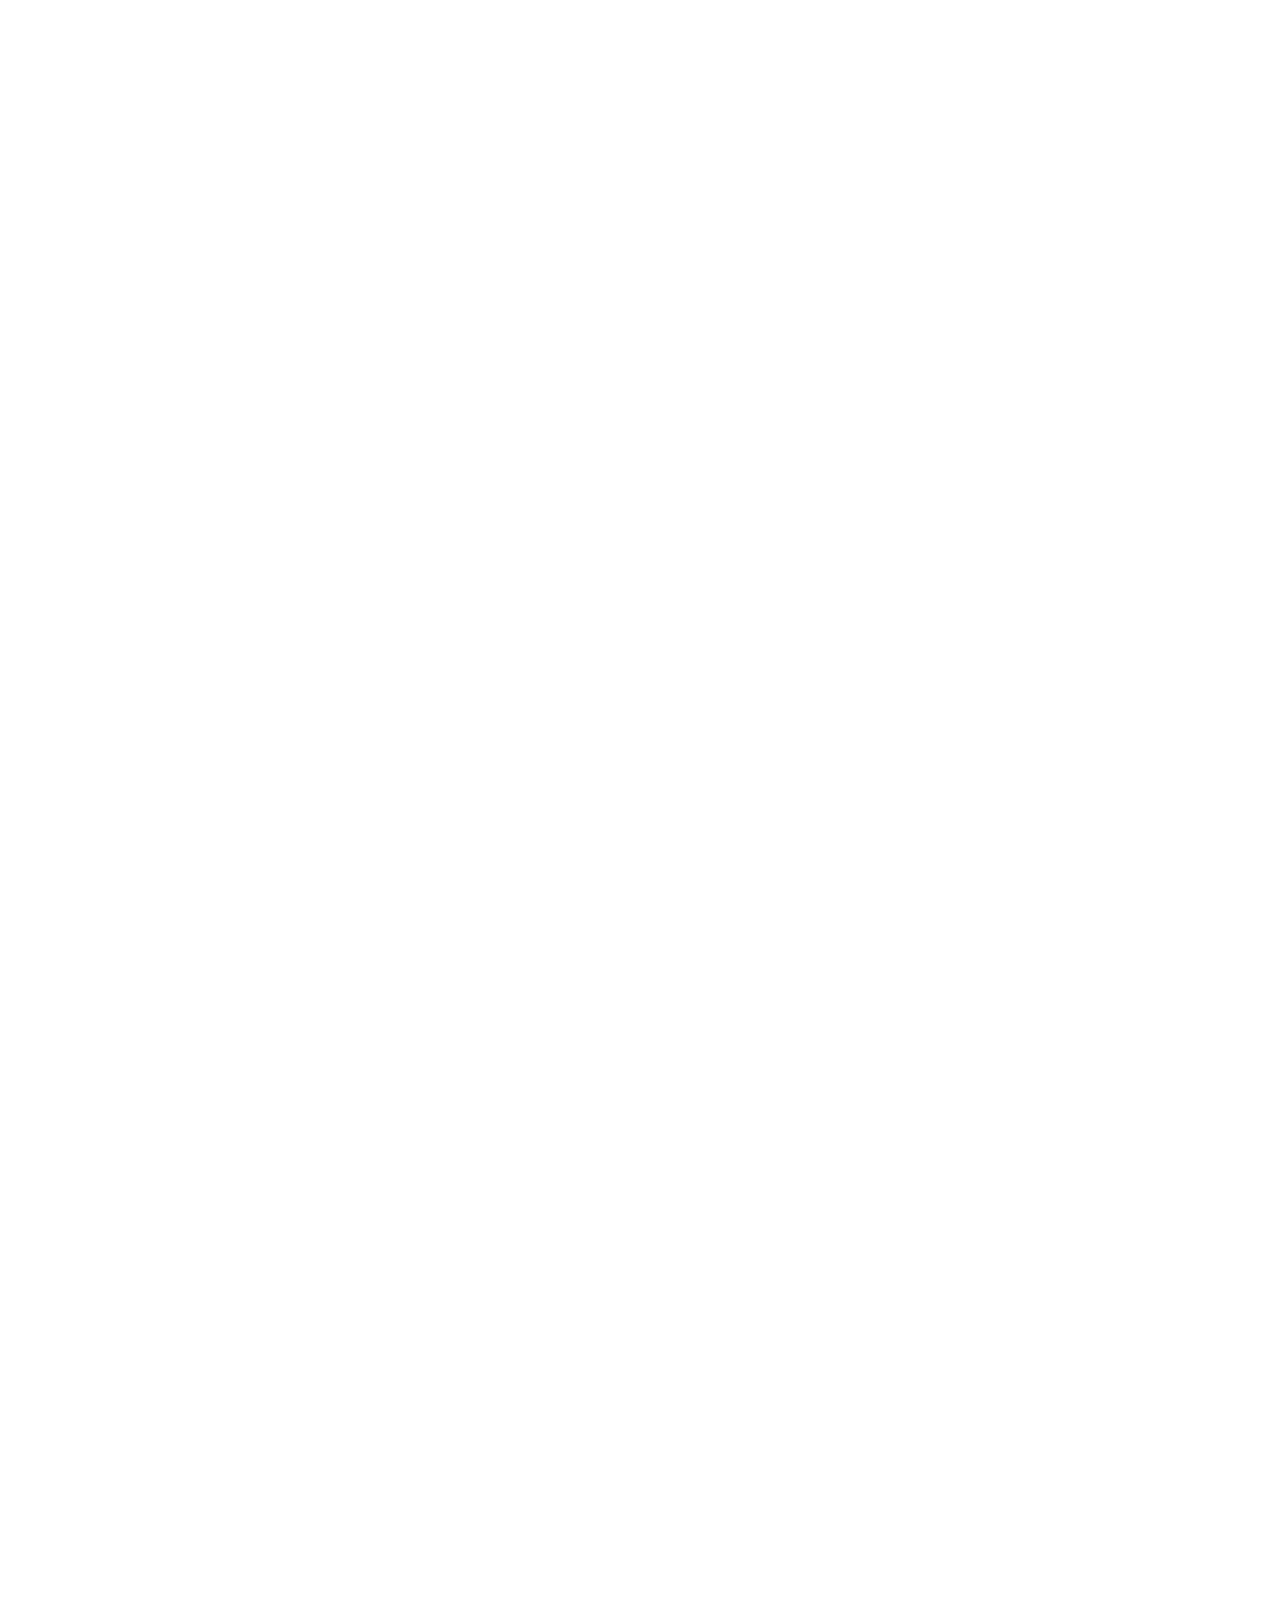
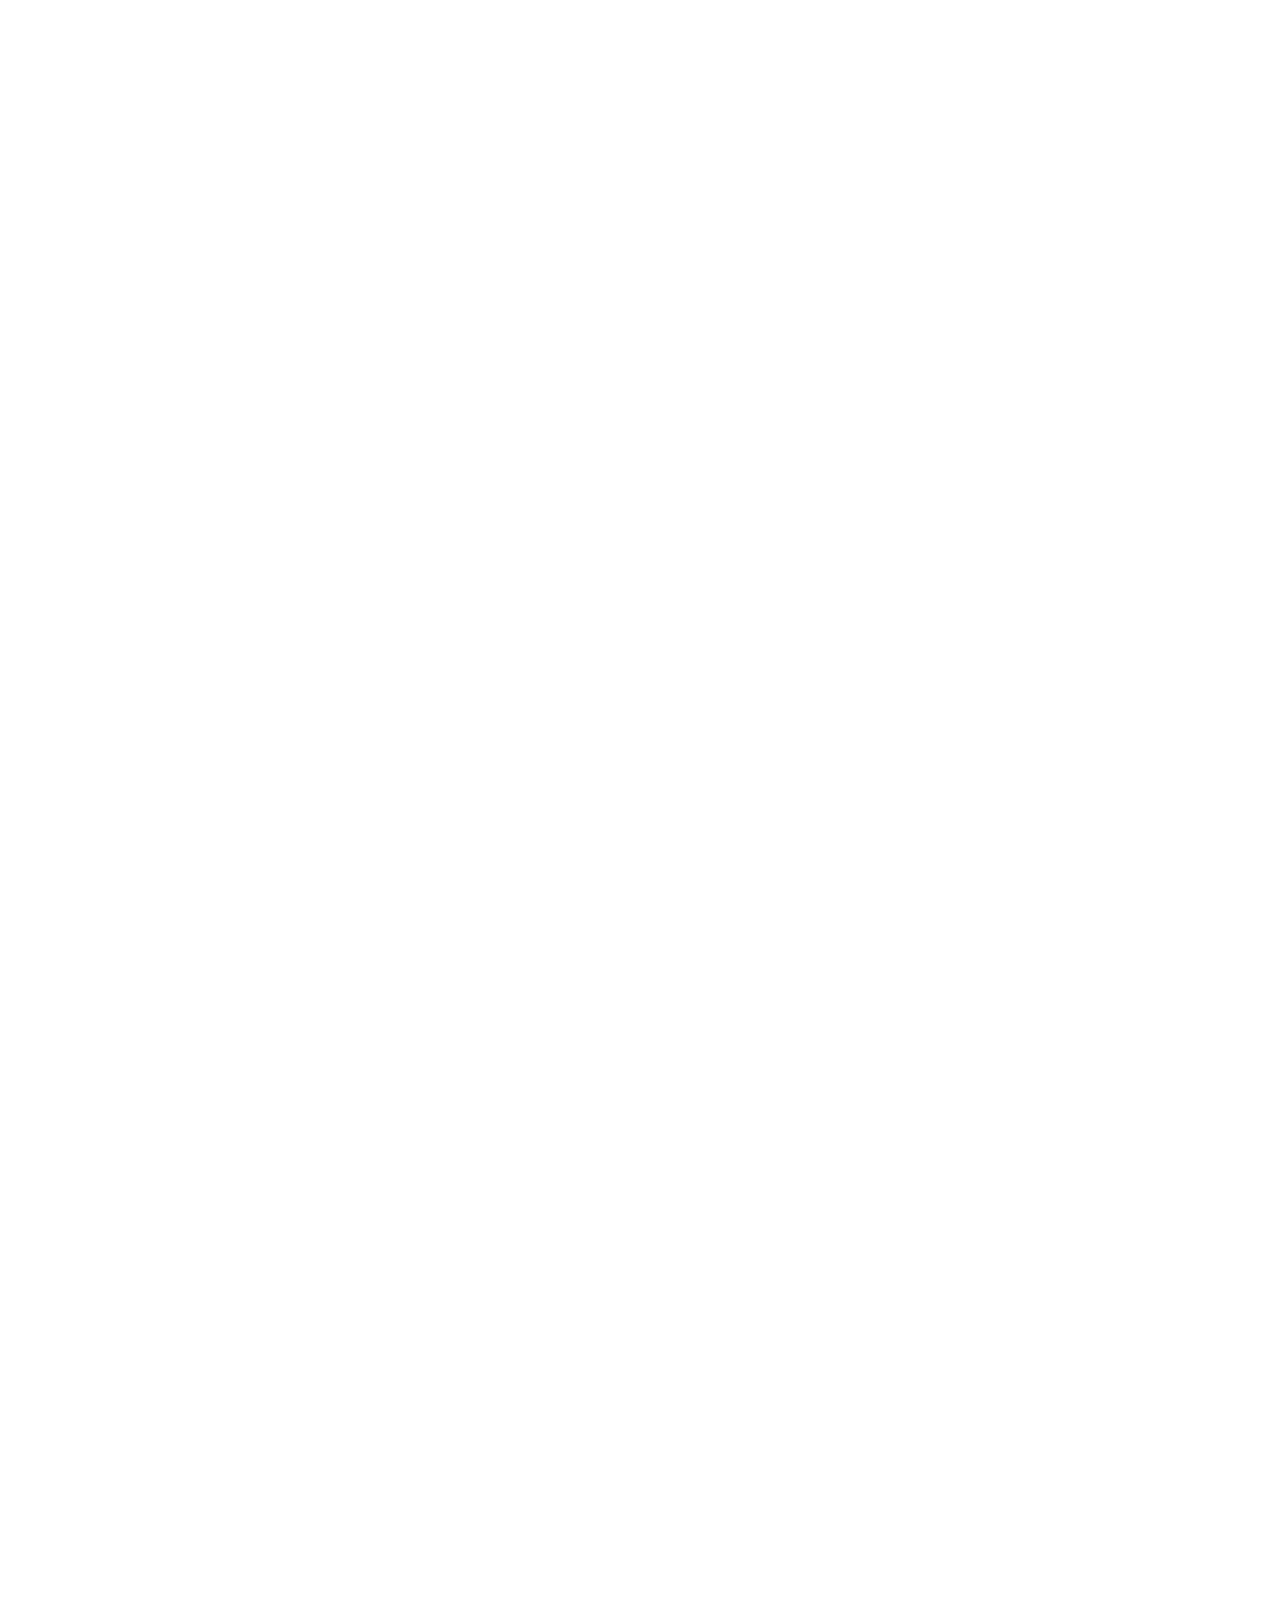
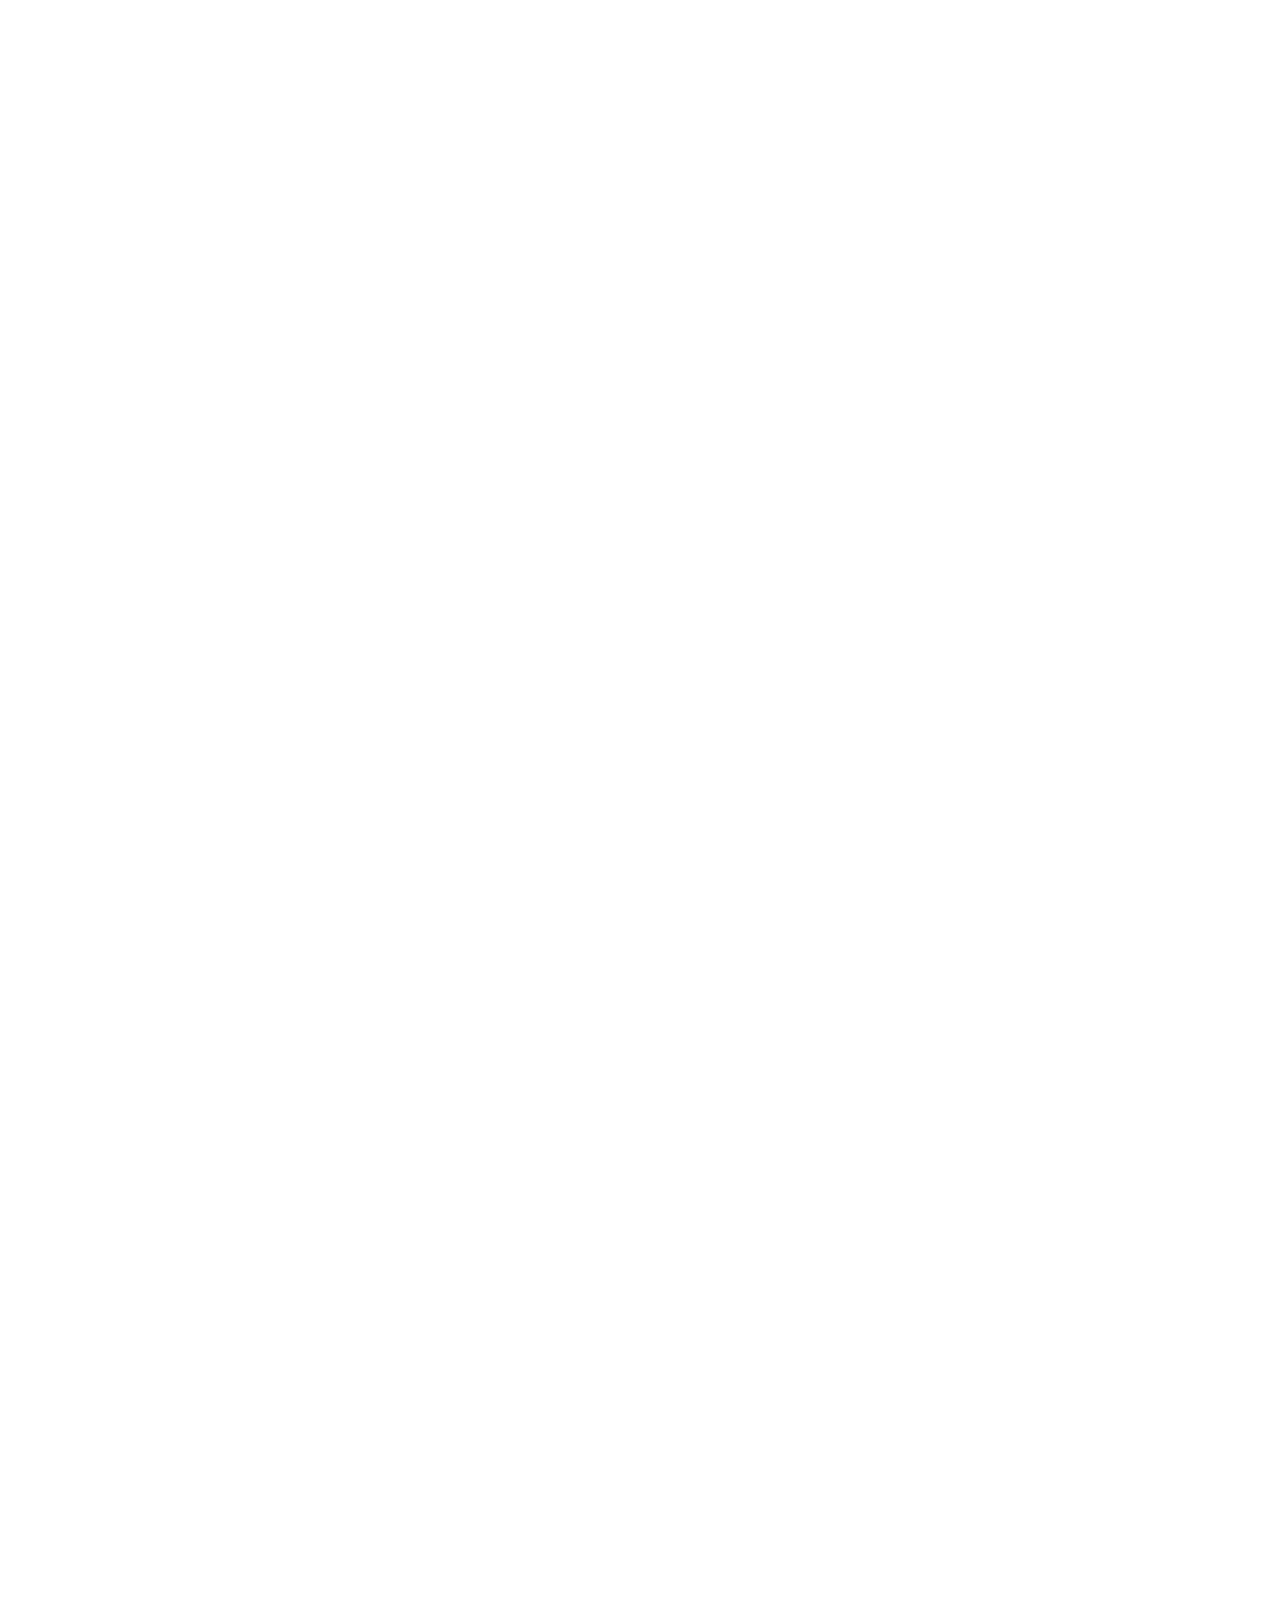
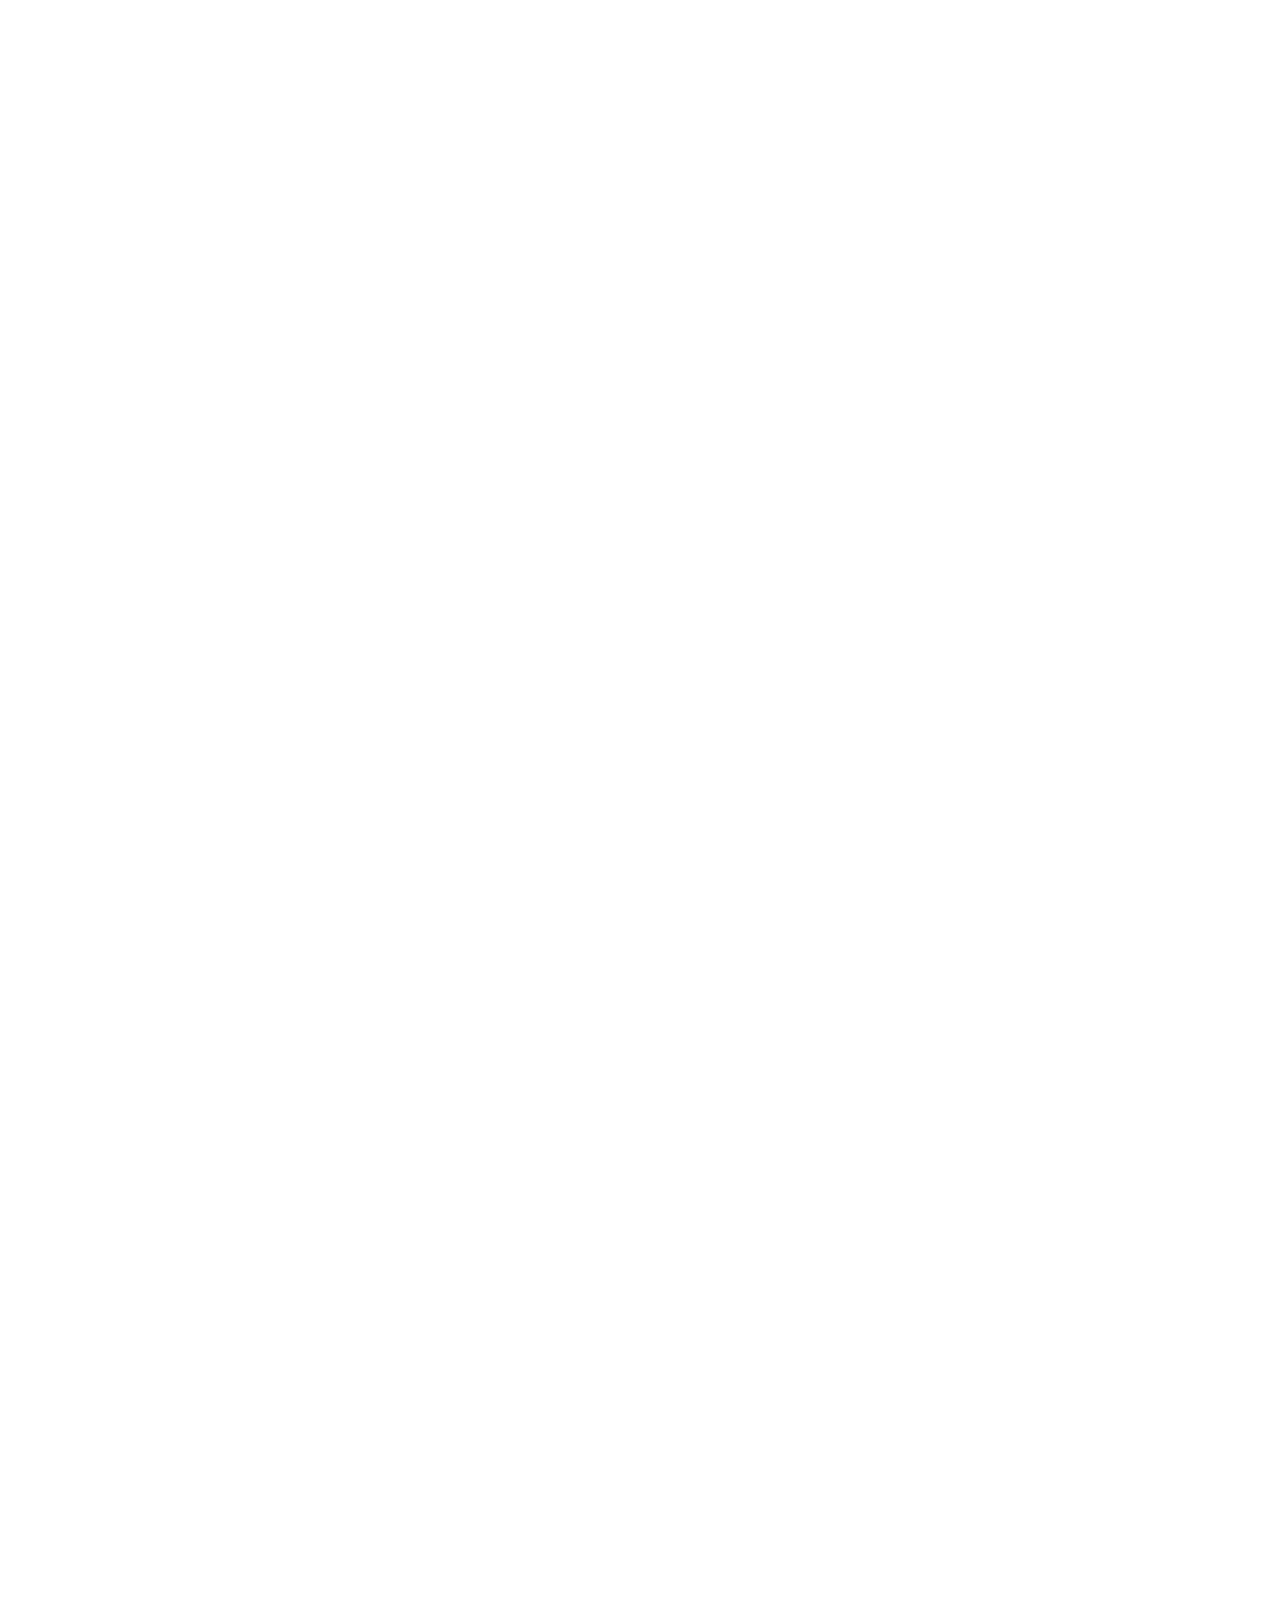
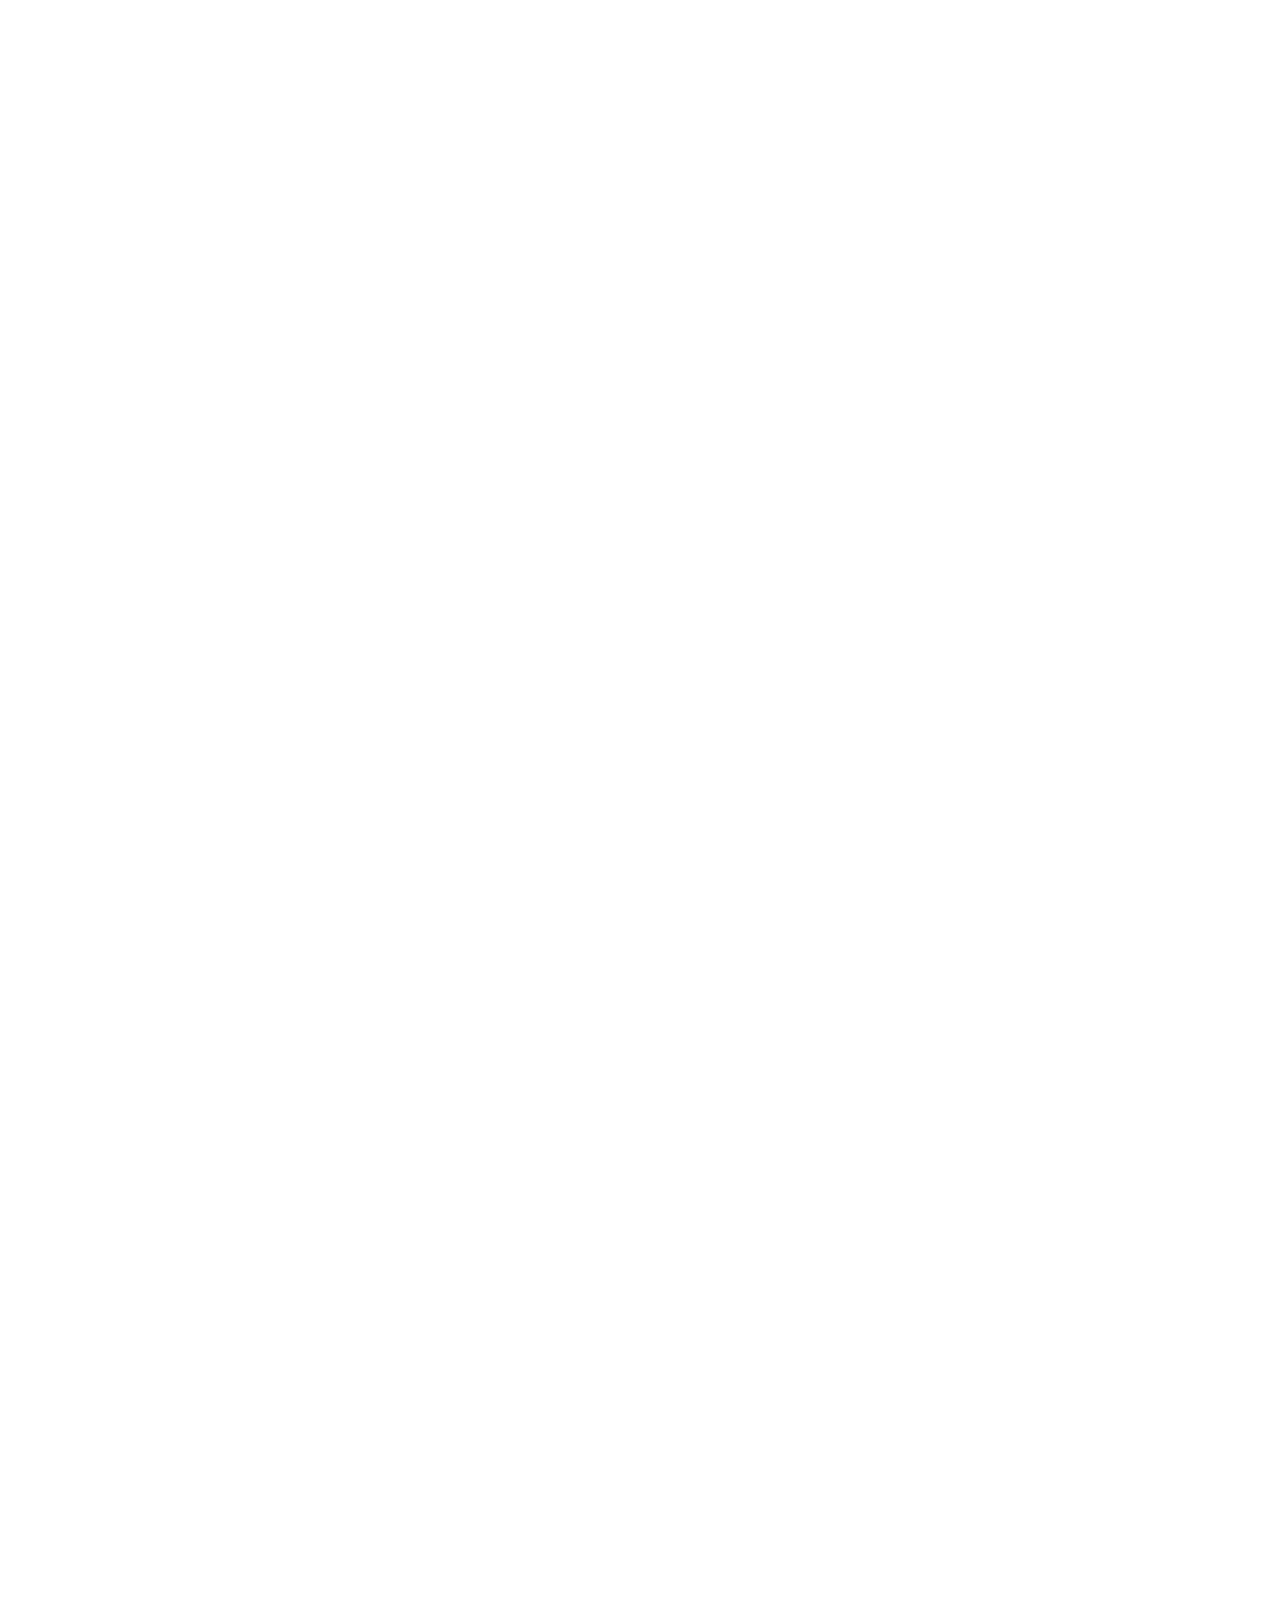
==== commit 062ced00: "Update index.html" ====
--- a/index.html
+++ b/index.html
@@ -235,7 +235,7 @@
                
     <!-- download app -->
 <h3 data-aos="fade-down" data-aos-duration="1200" class="dl-ds">حمل تطبيق <span style="color:#00b3ff; ">في سبيل الله اف ام</span></h3>
- <a href="https://github.com/fs-allah10/Files/raw/main/%D9%81%D9%8A%20%D8%B3%D8%A8%D9%8A%D9%84%20%D8%A7%D9%84%D9%84%D9%87%20%D8%A7%D9%81%20%D8%A7%D9%85_1.0.apk"> <button data-aos="fade-down" data-aos-duration="1200" class="download-app"><i class="fa-brands fa-android"></i> تحميل للاندرويد</button></a>
+ <button data-aos="fade-down" data-aos-duration="1200" class="download-app"><i class="fa-brands fa-android"></i>  <a href="https://github.com/fs-allah10/Files/raw/main/%D9%81%D9%8A%20%D8%B3%D8%A8%D9%8A%D9%84%20%D8%A7%D9%84%D9%84%D9%87%20%D8%A7%D9%81%20%D8%A7%D9%85_1.0.apk"> تحميل للاندرويد </a></button>
 
                     
                     </div> <!-- end of col -->
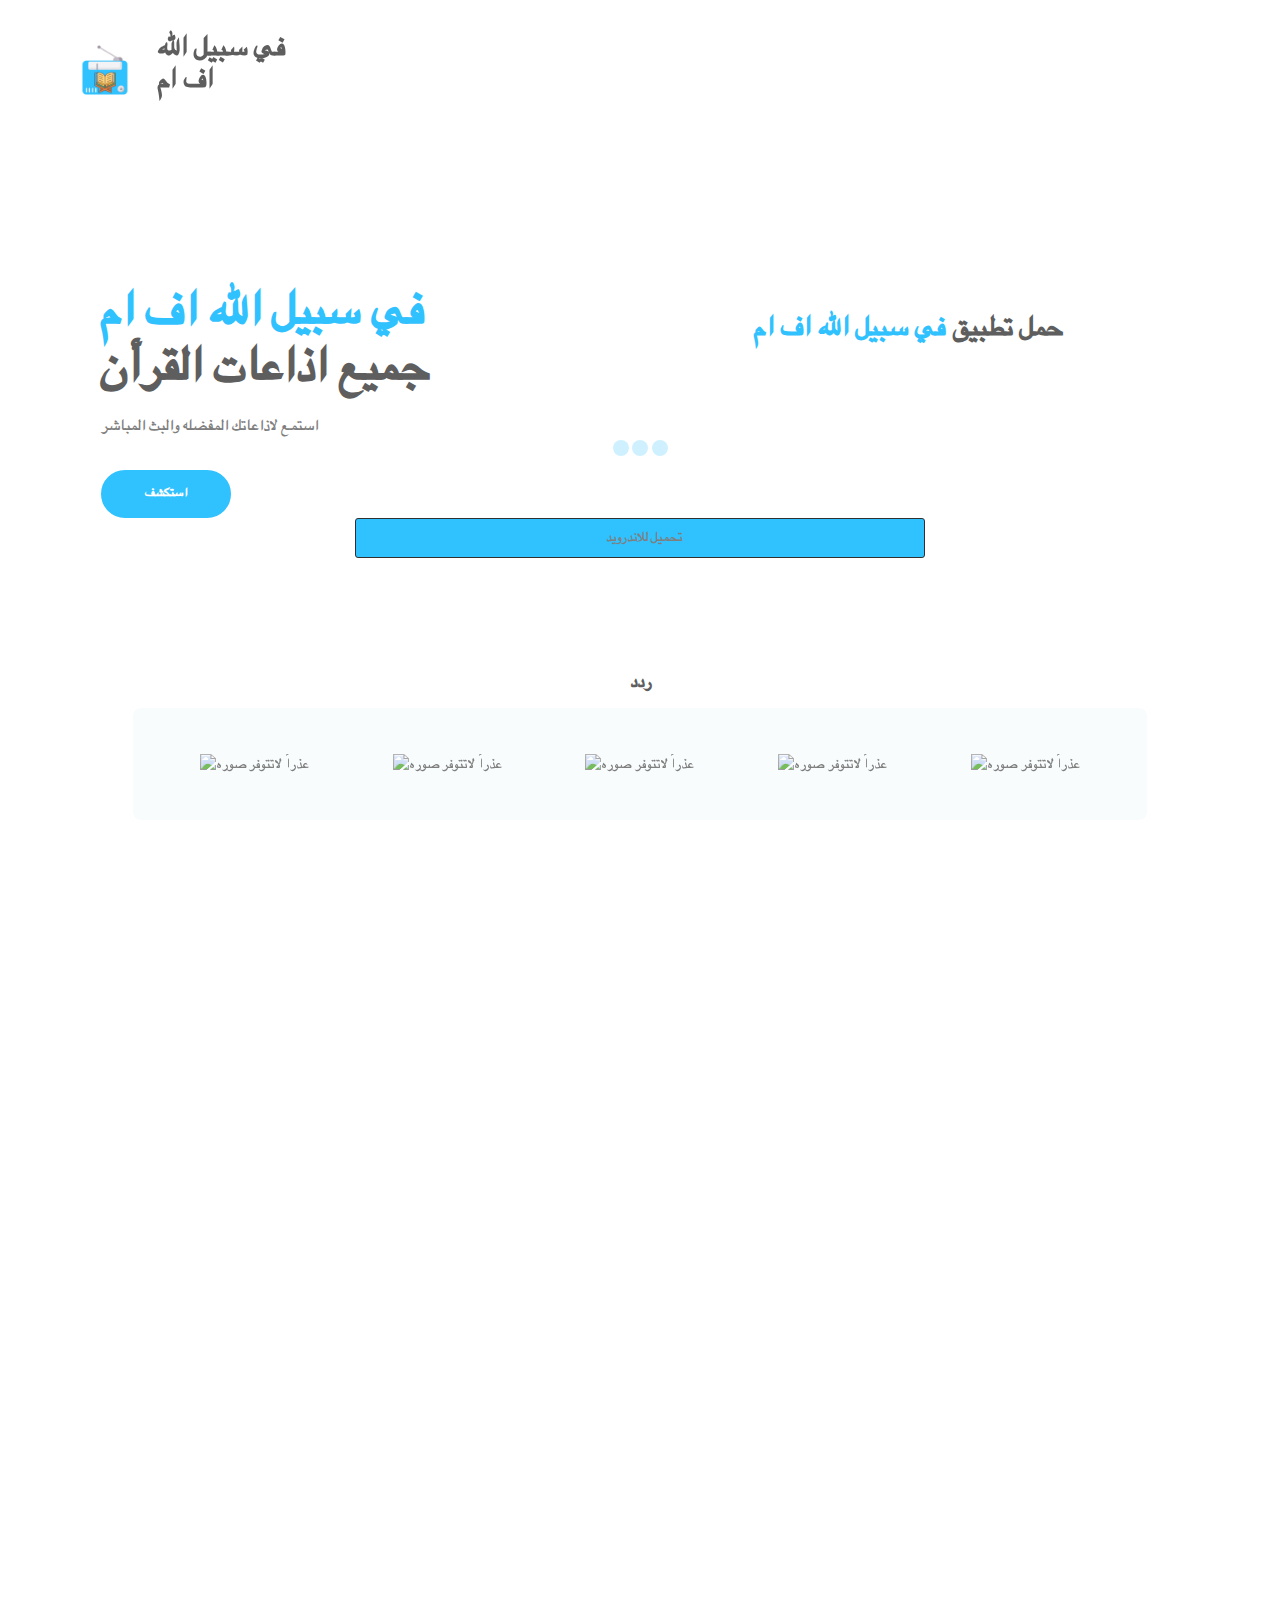
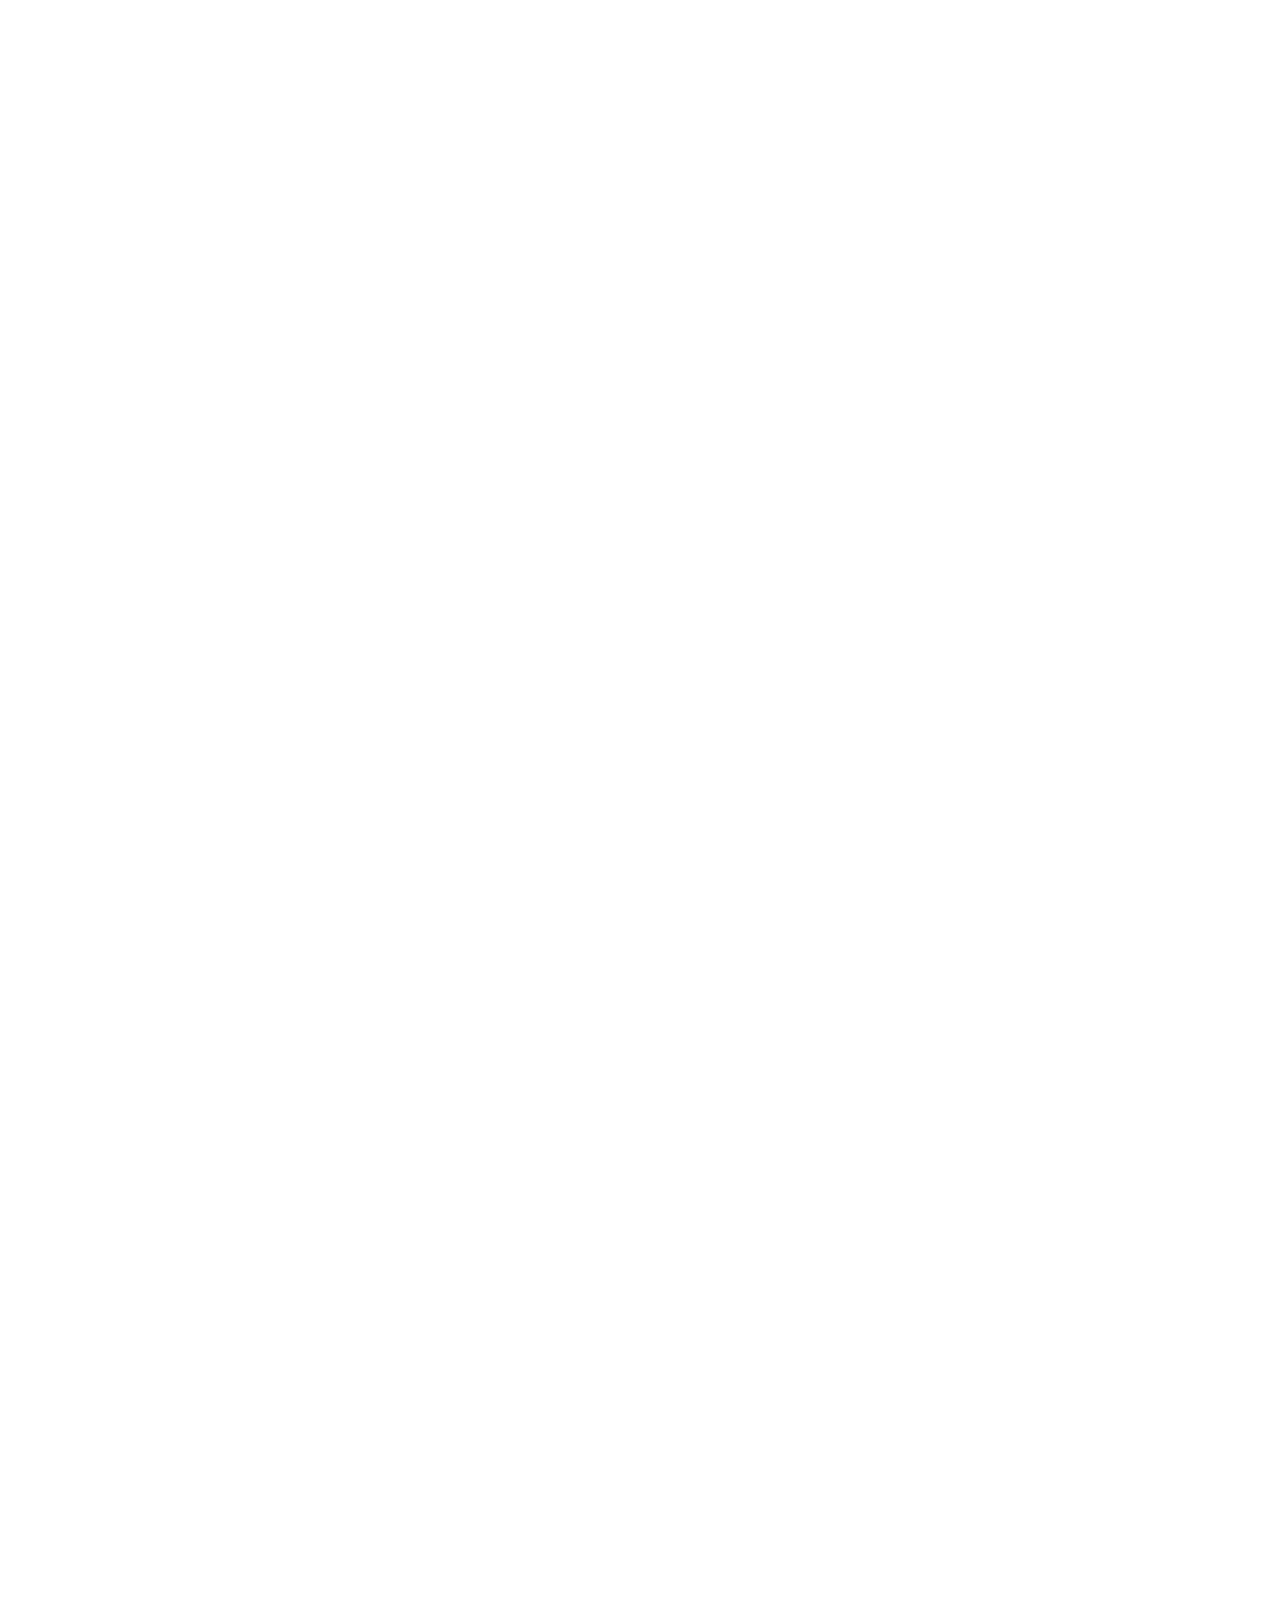
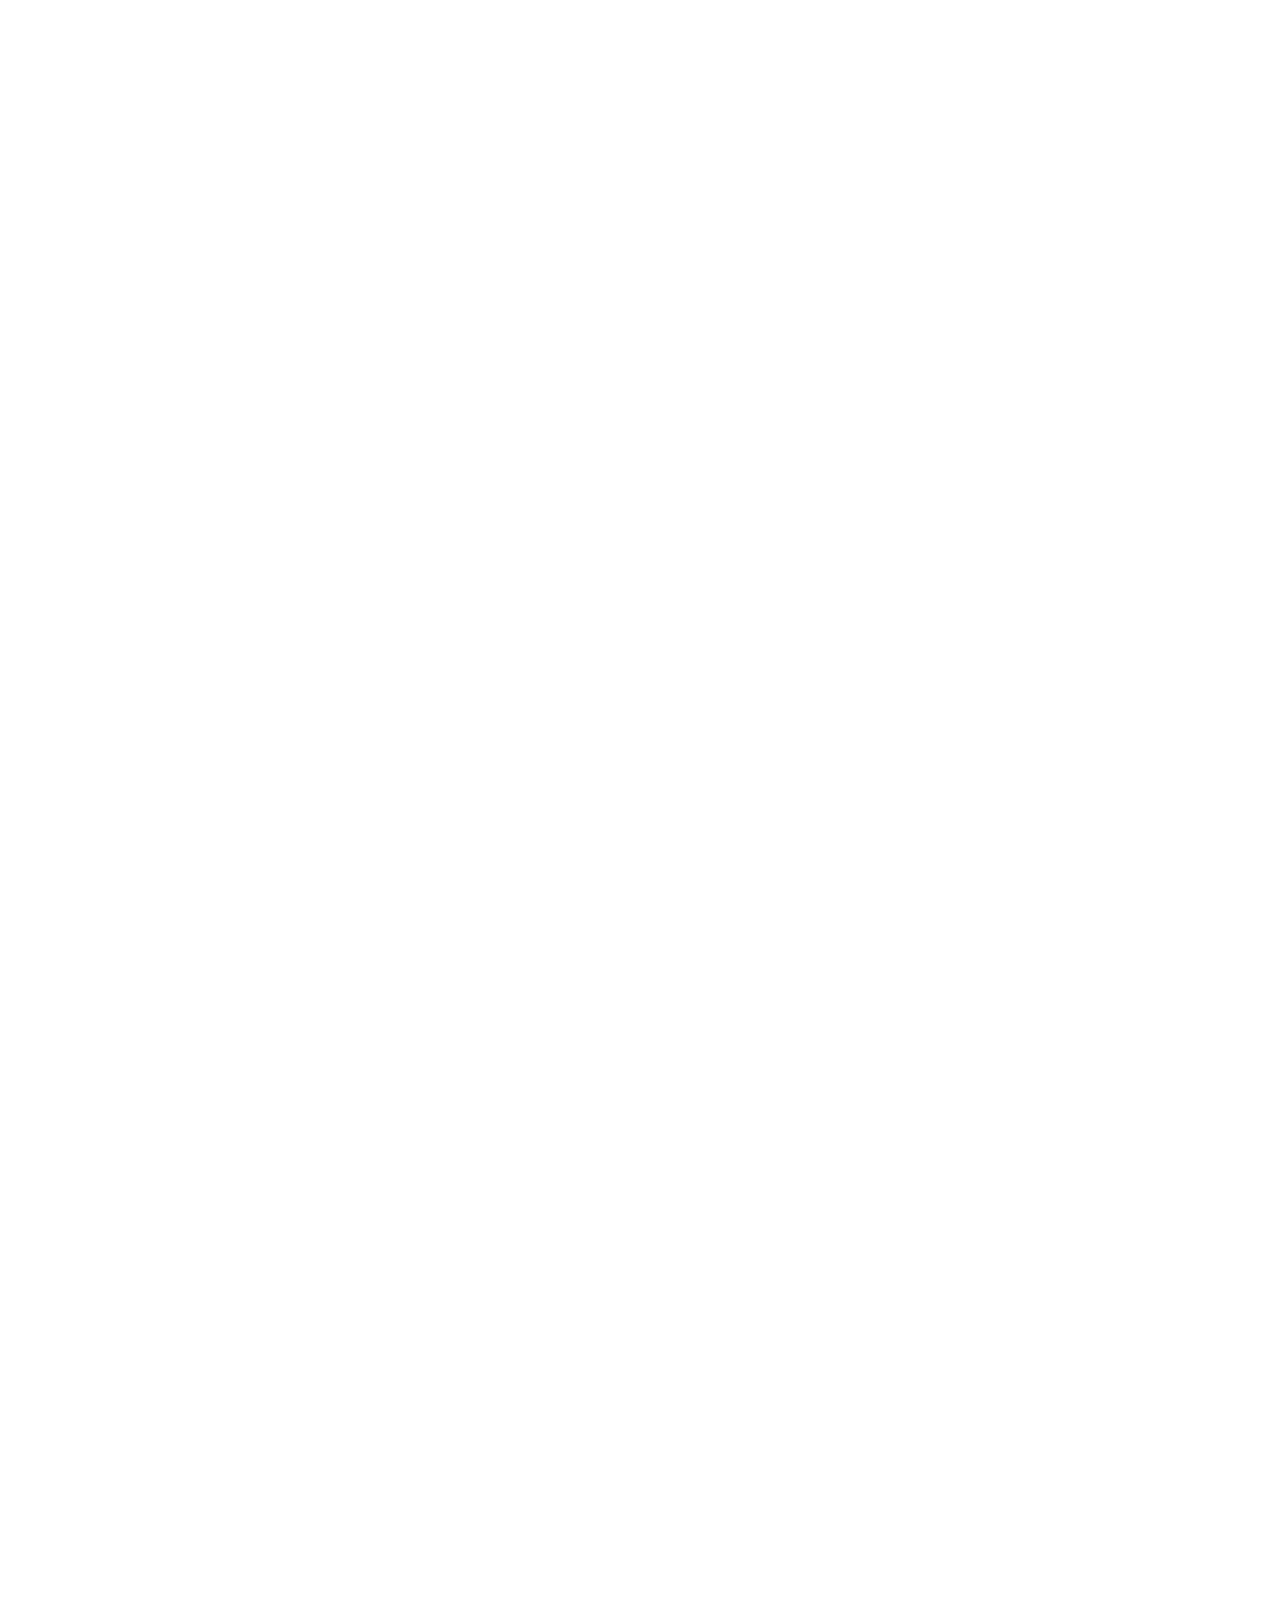
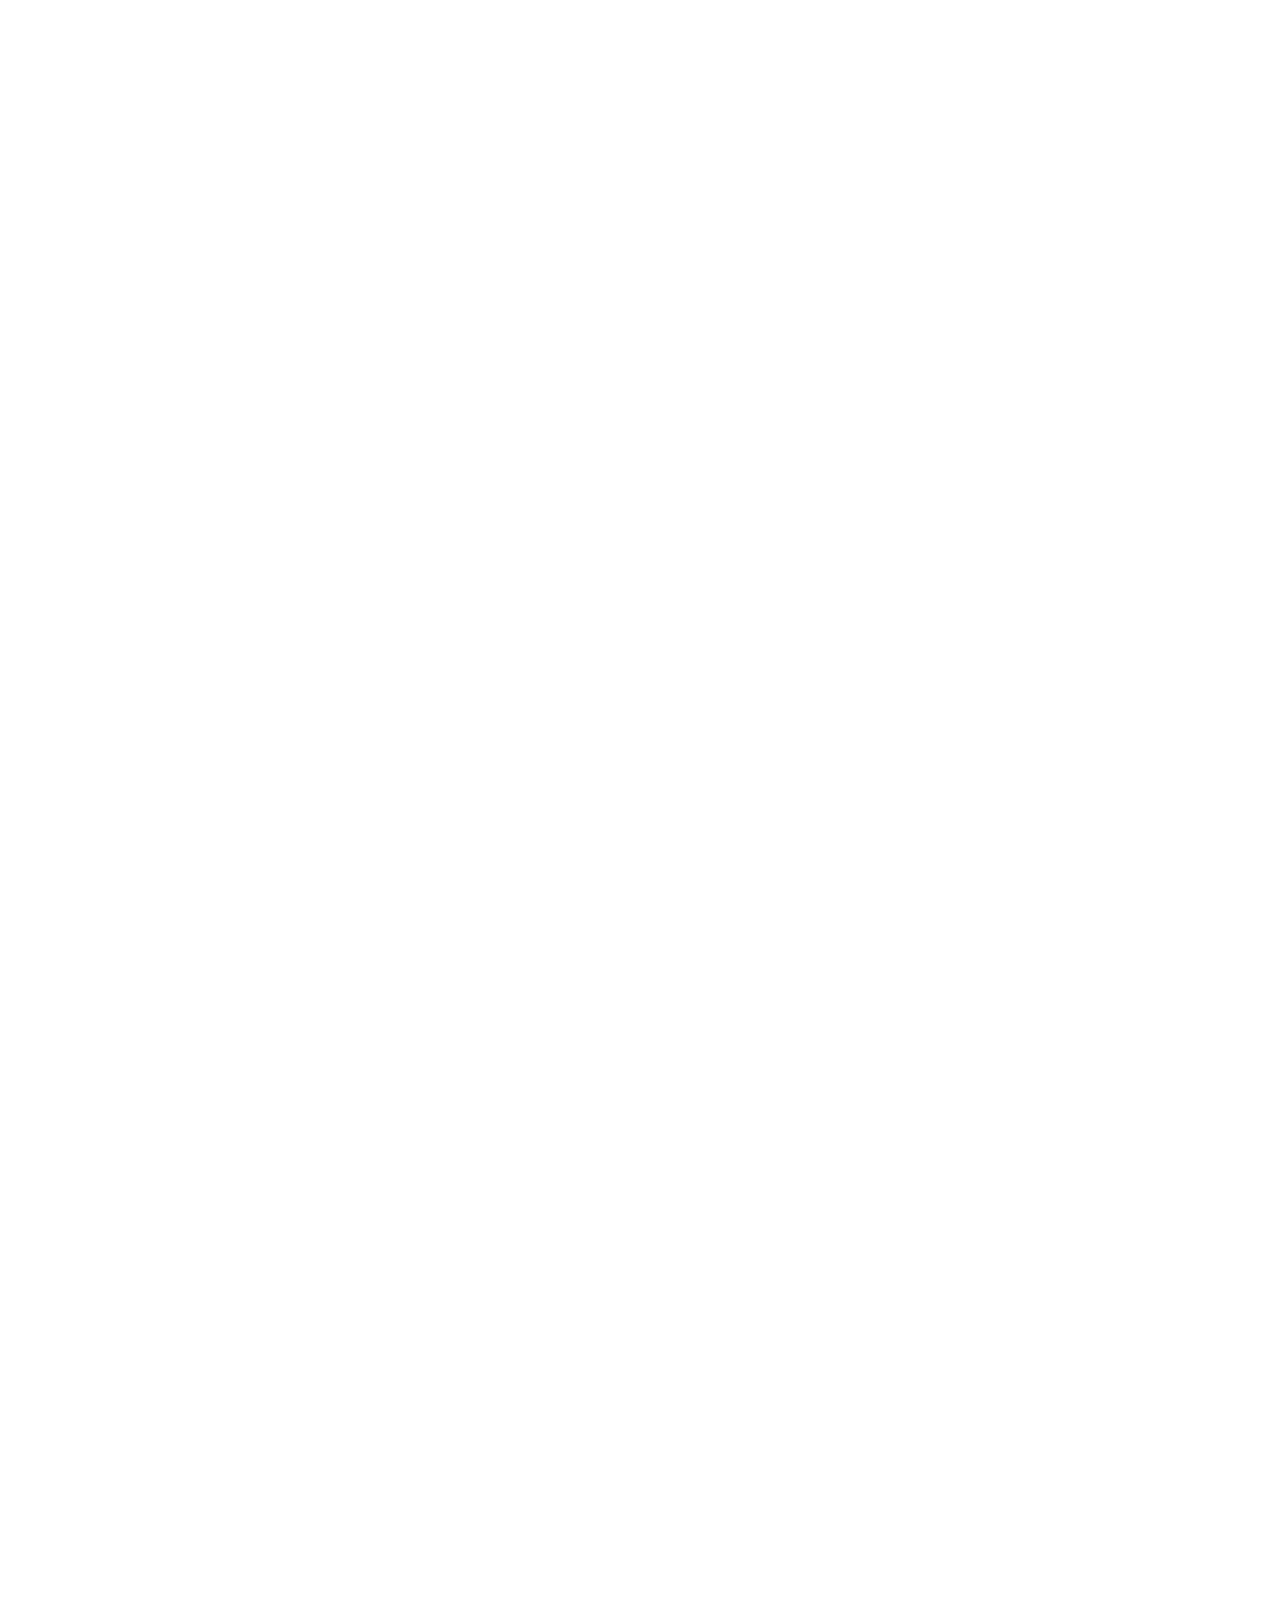
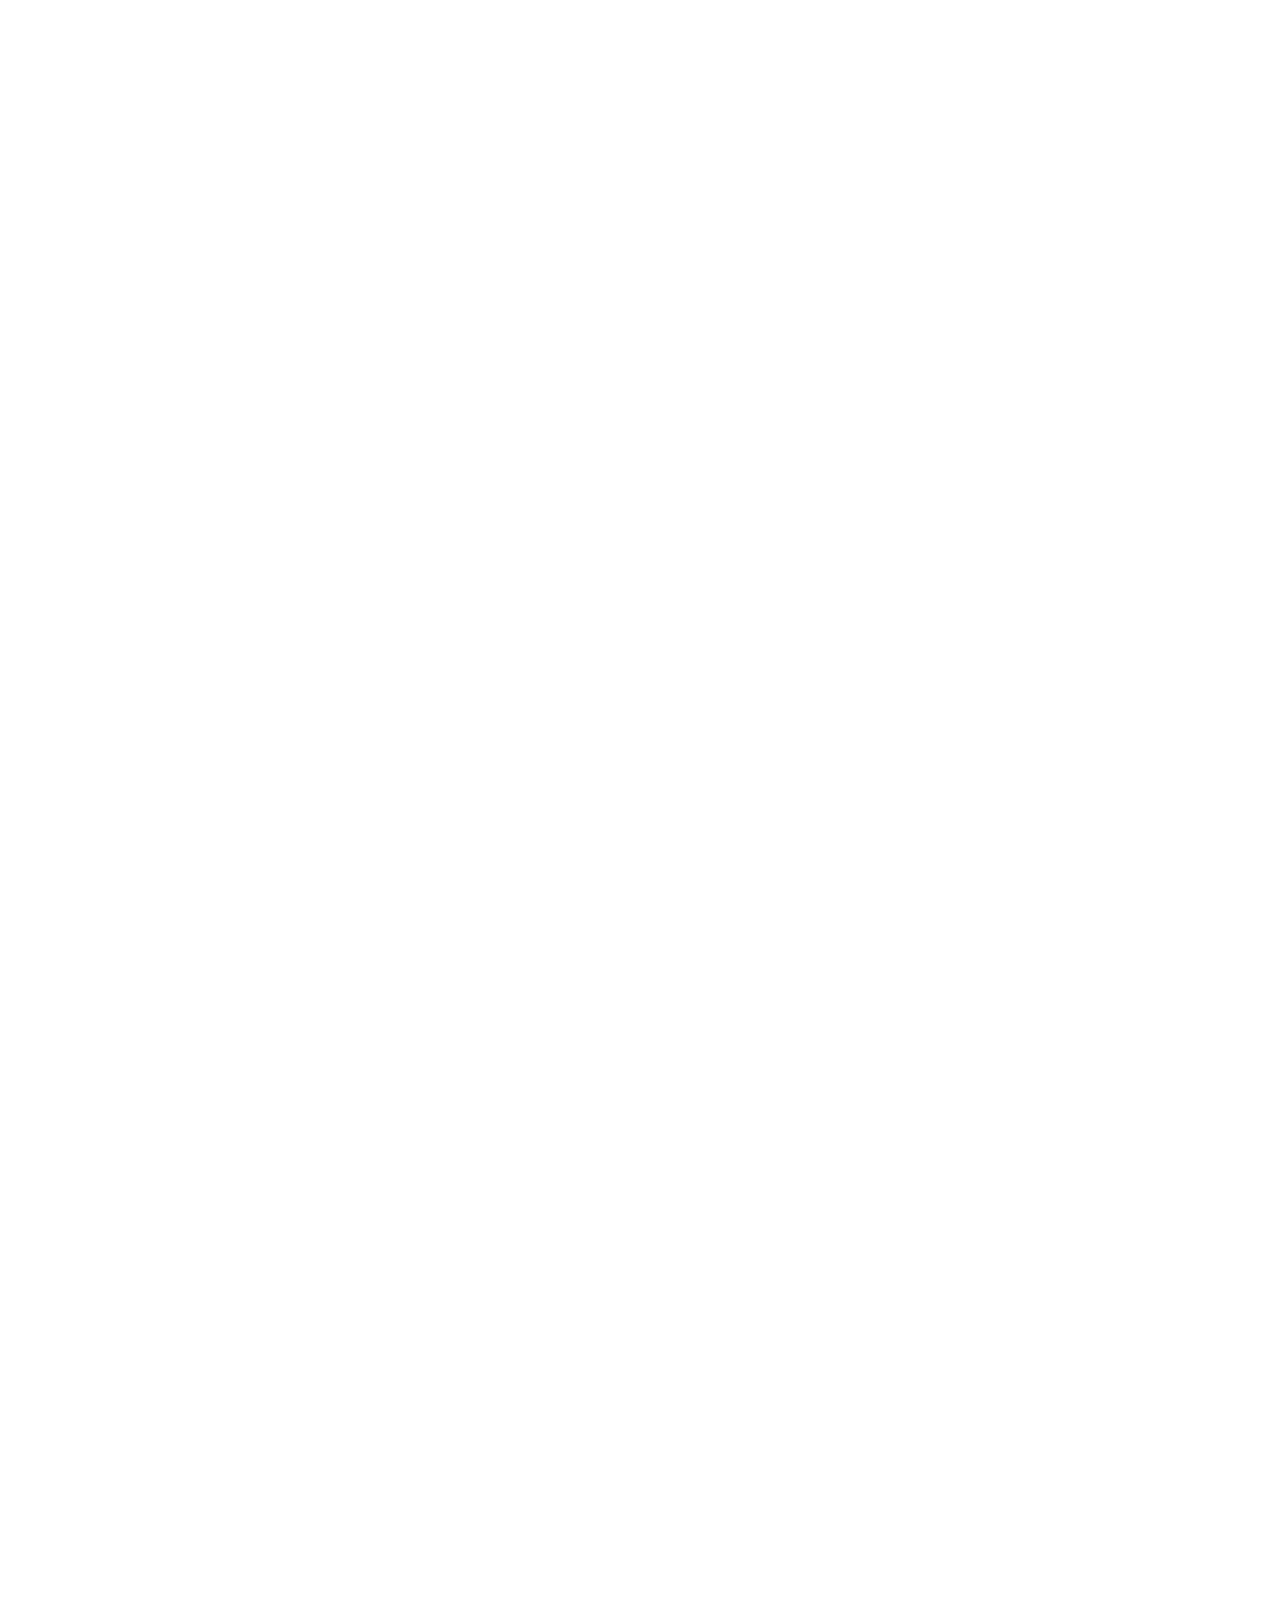
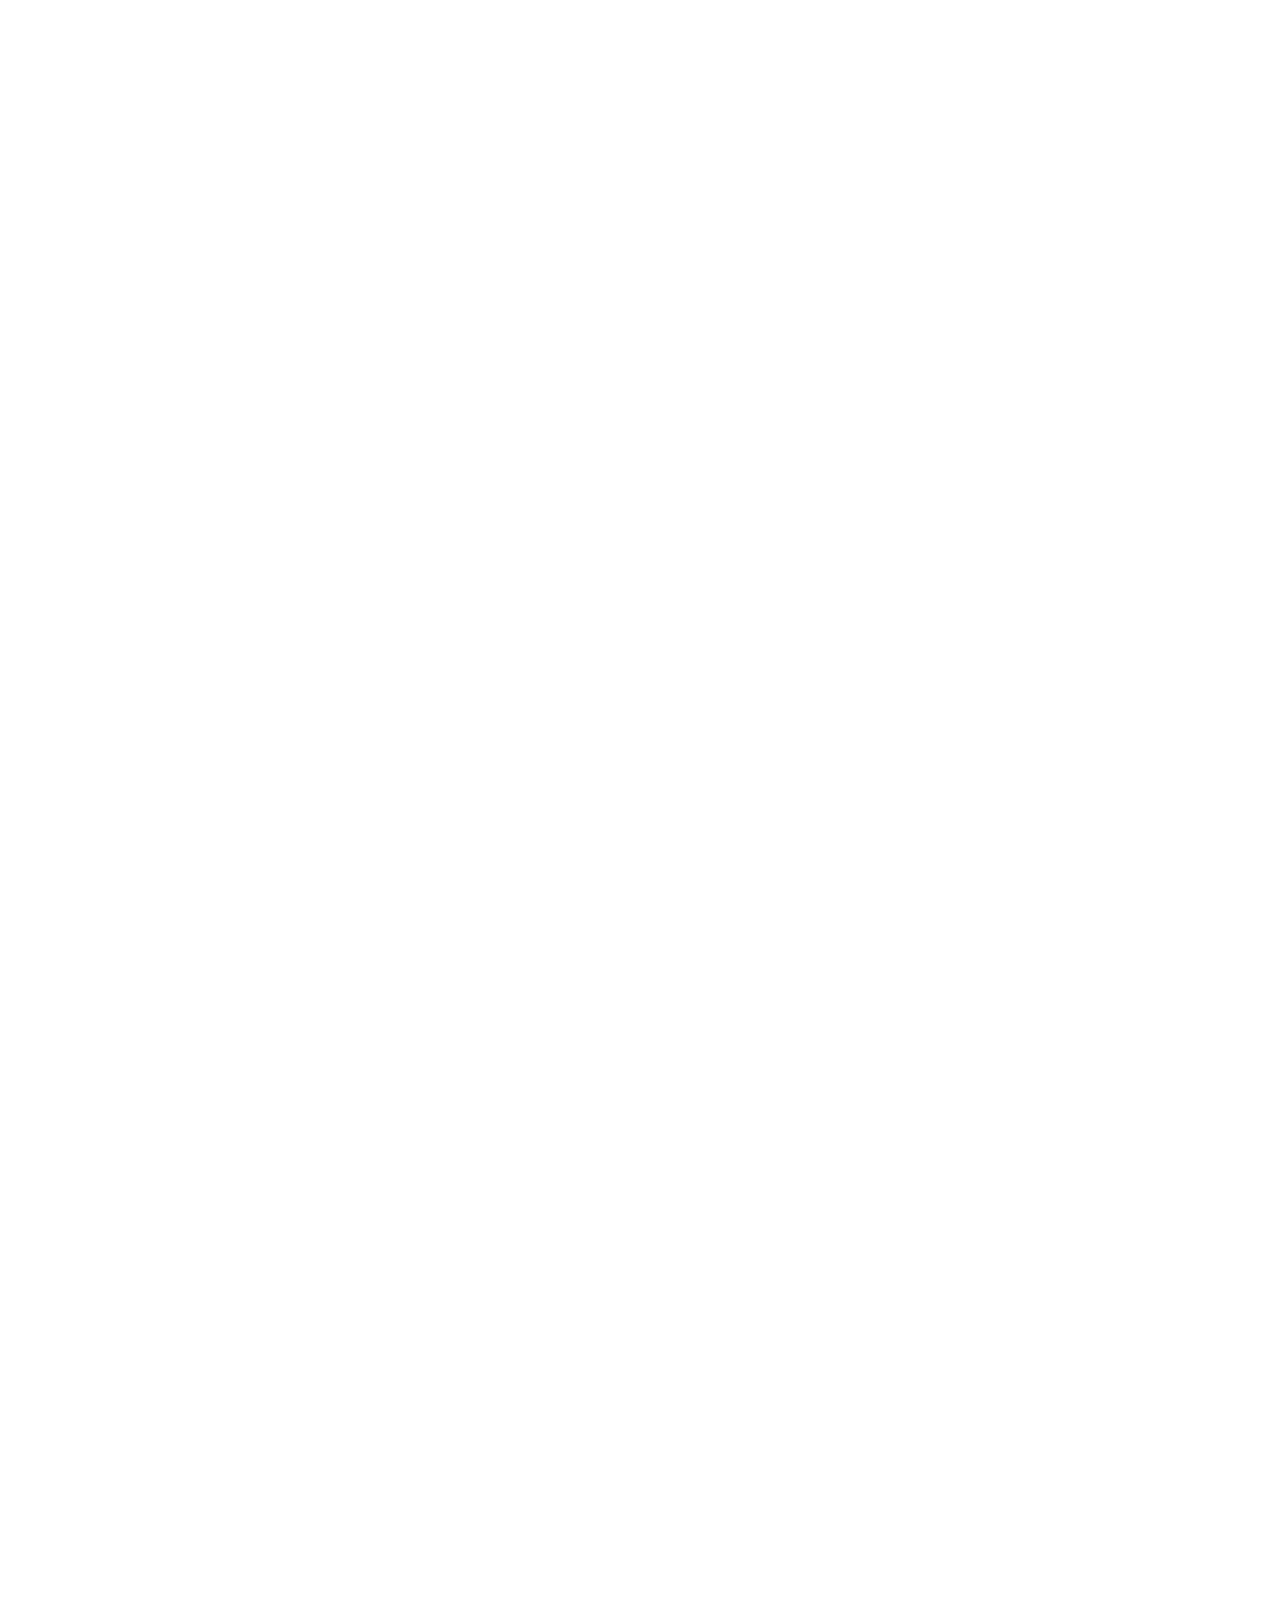
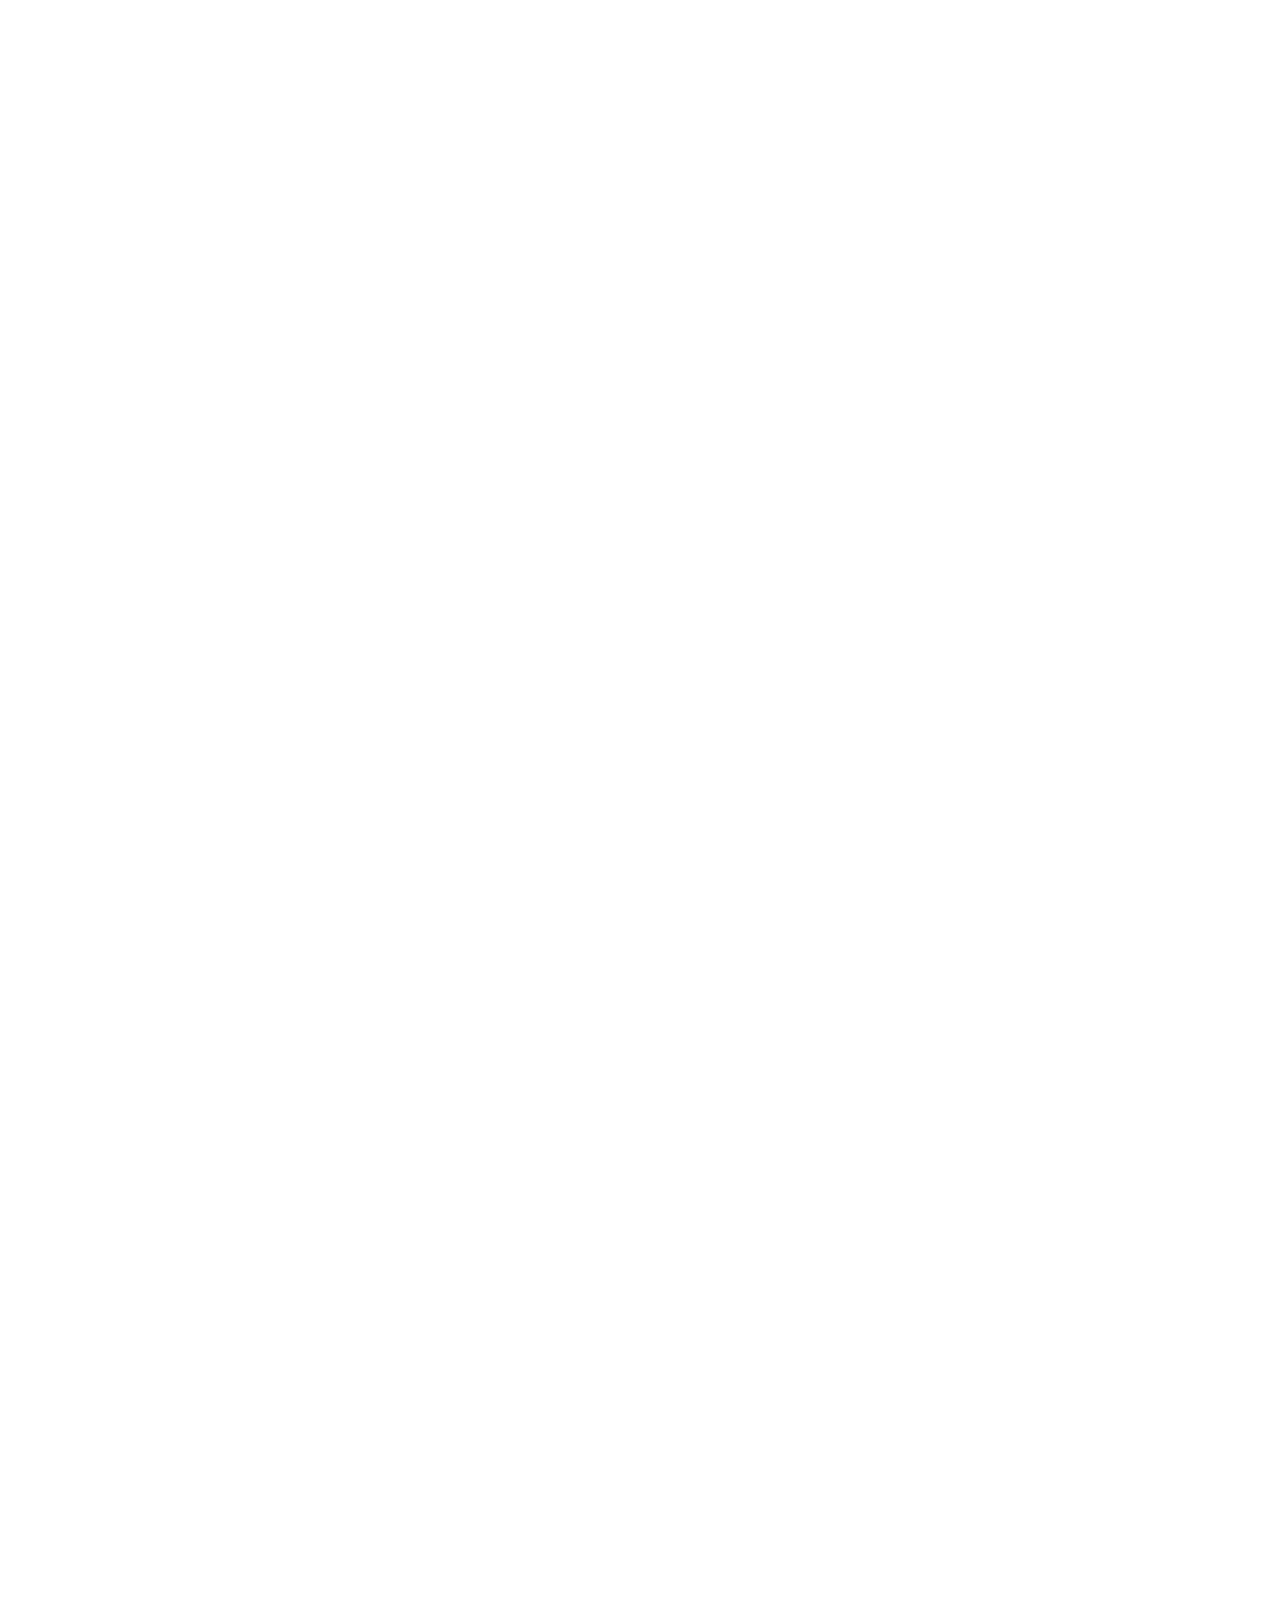
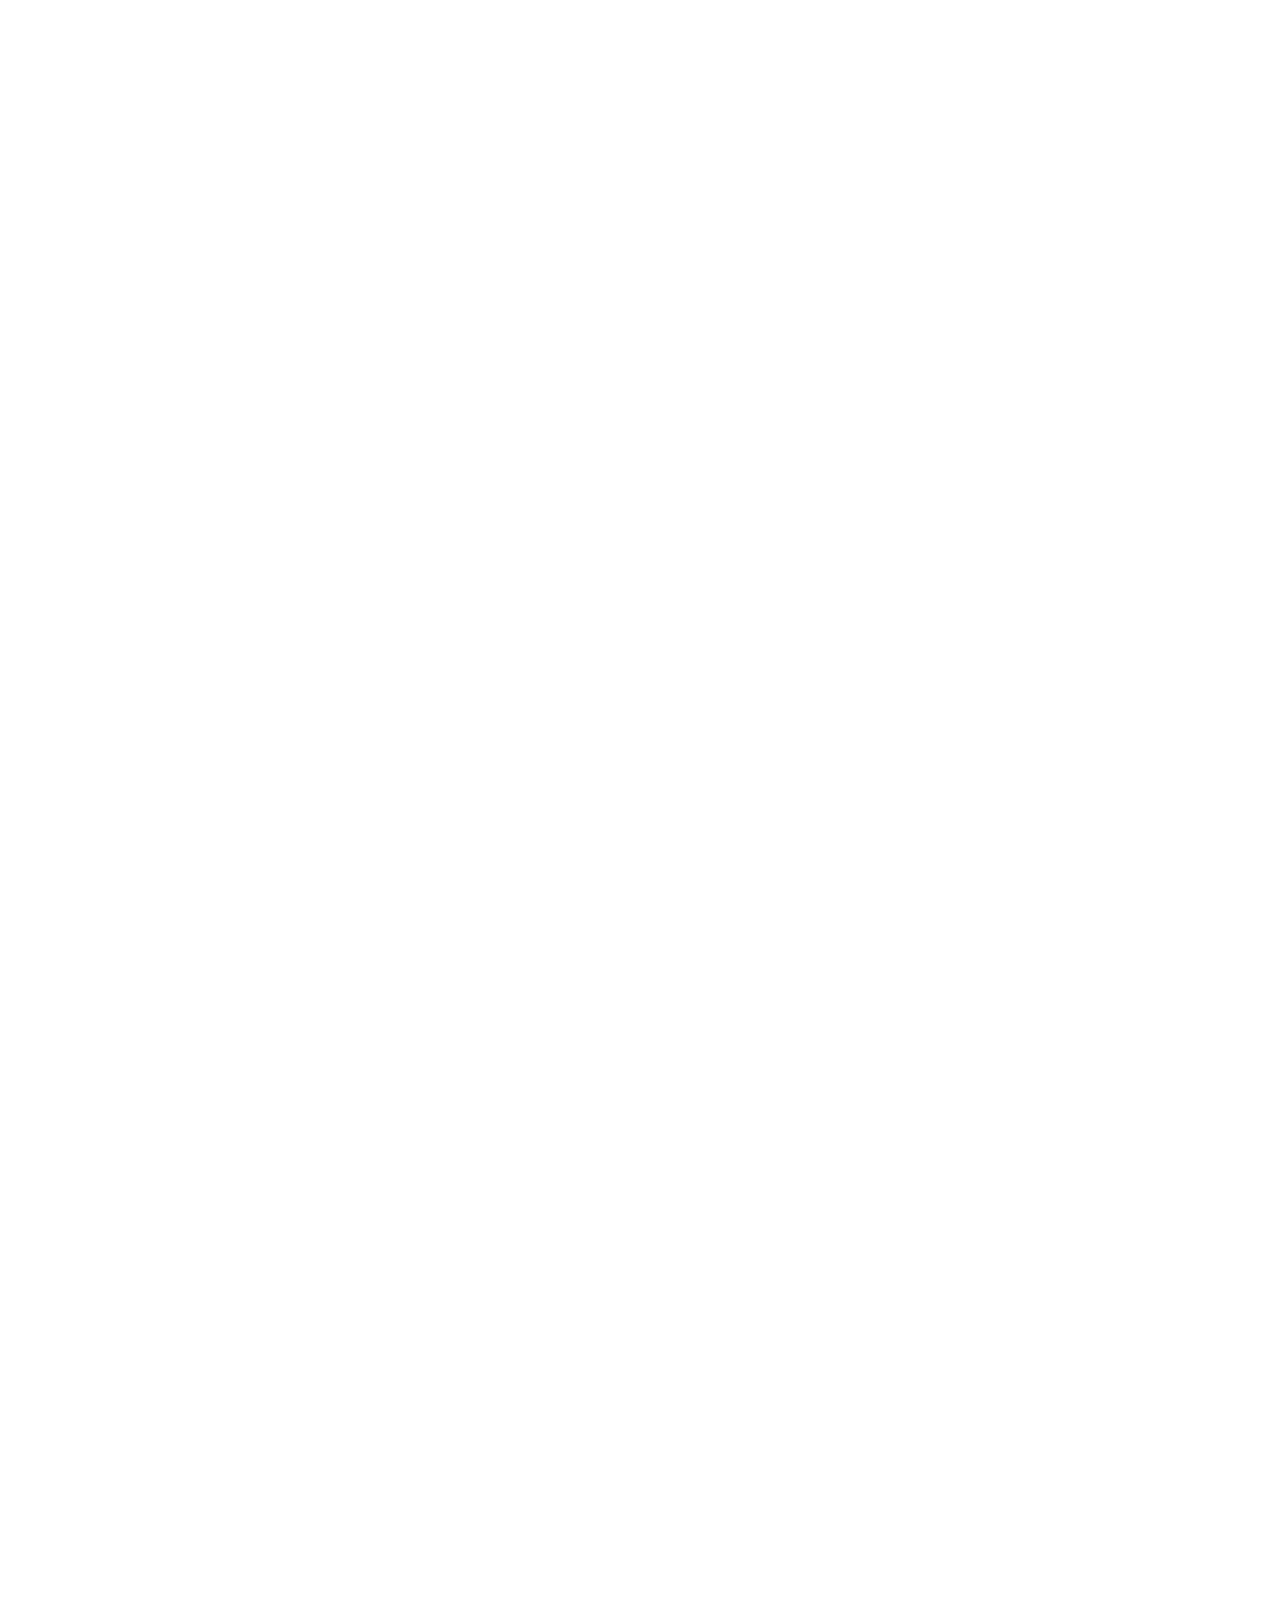
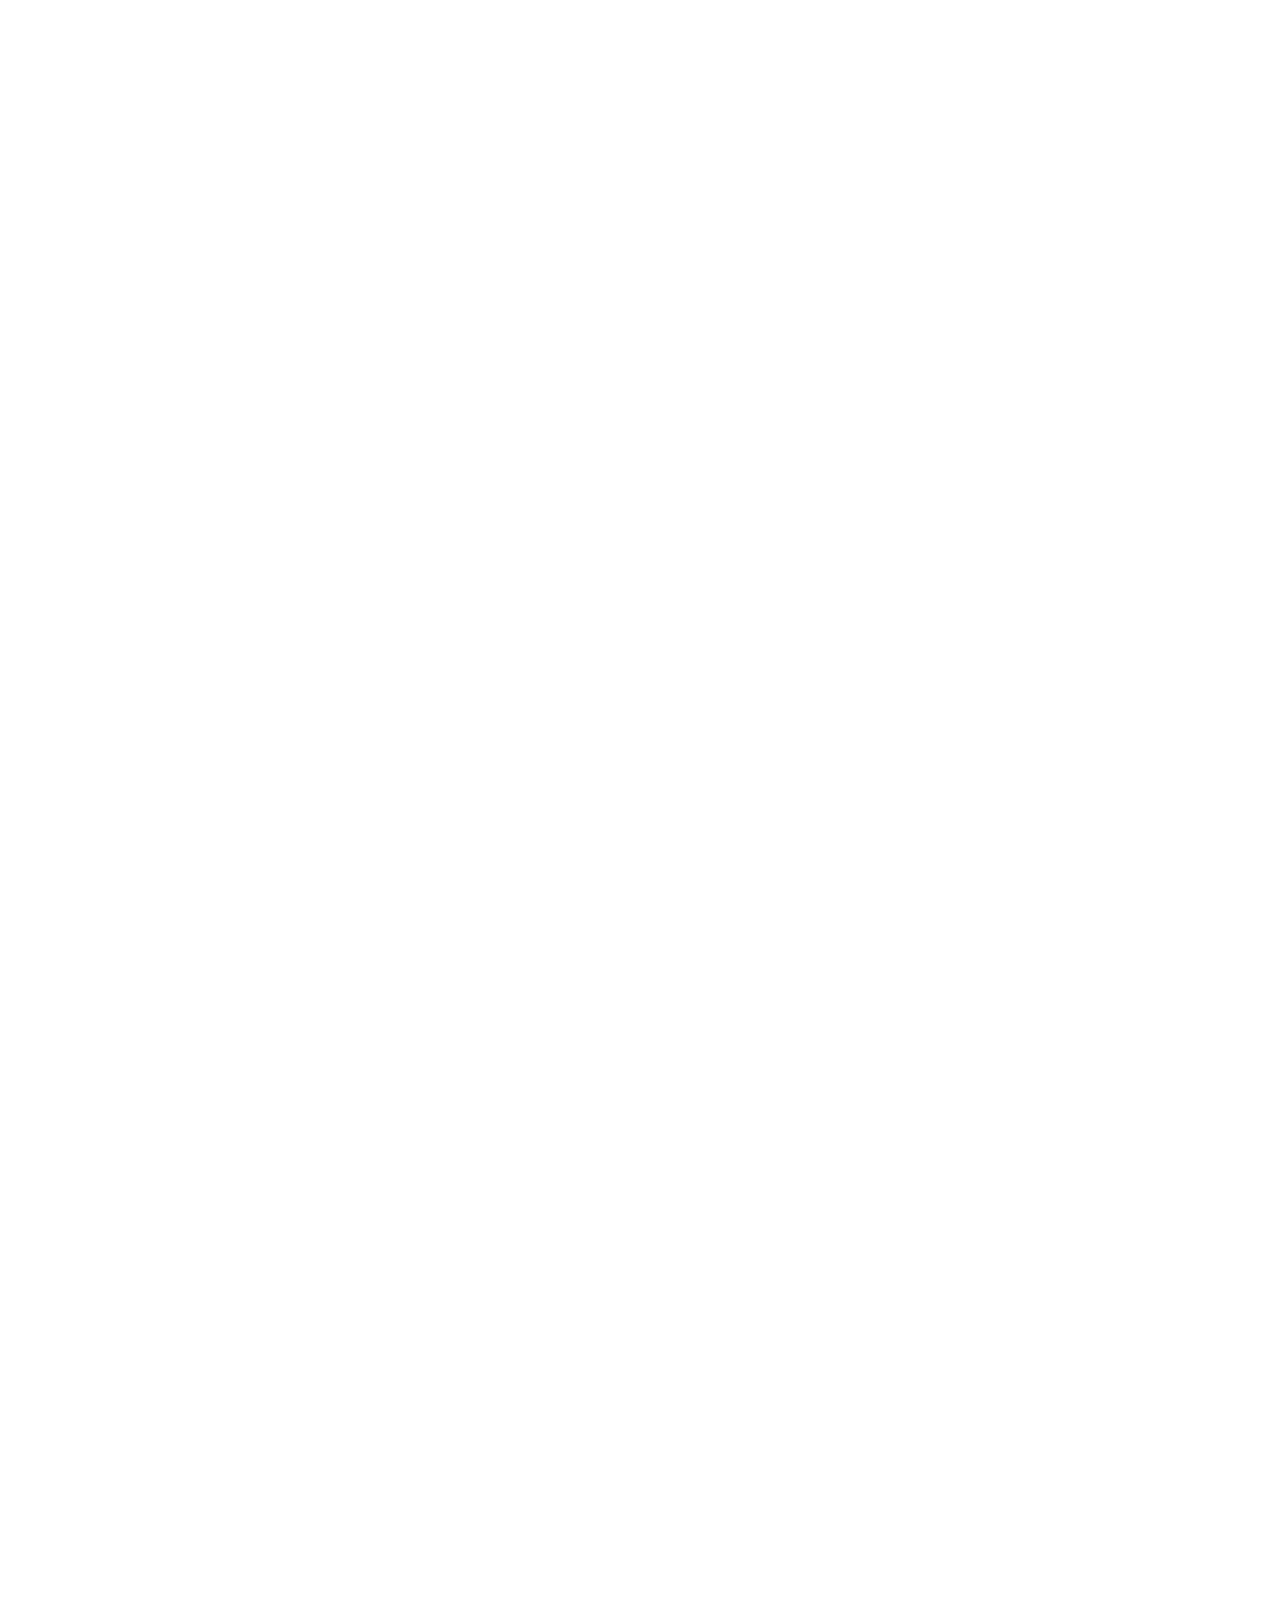
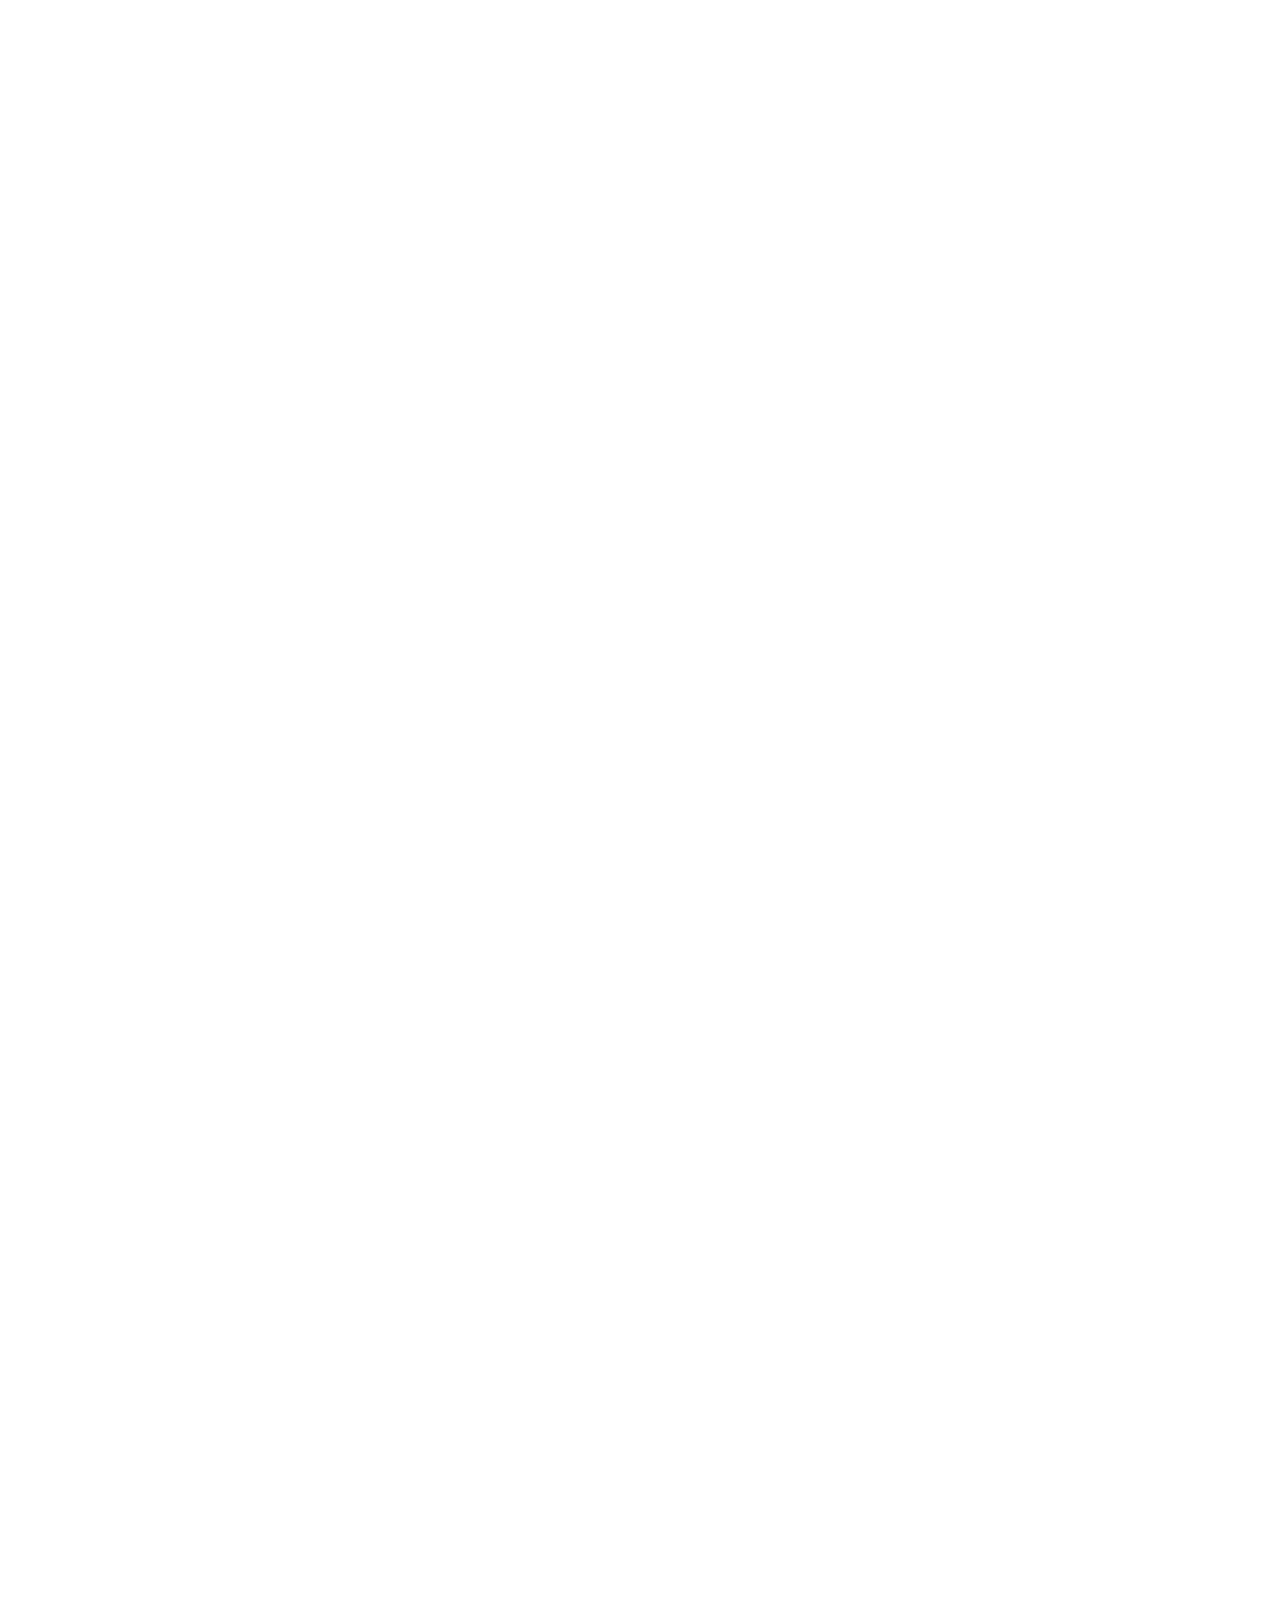
==== commit ad6f2675: "Update index.html" ====
--- a/index.html
+++ b/index.html
@@ -235,7 +235,7 @@
                
     <!-- download app -->
 <h3 data-aos="fade-down" data-aos-duration="1200" class="dl-ds">حمل تطبيق <span style="color:#00b3ff; ">في سبيل الله اف ام</span></h3>
- <button data-aos="fade-down" data-aos-duration="1200" class="download-app"><i class="fa-brands fa-android"></i>  <a href="https://github.com/fs-allah10/Files/raw/main/%D9%81%D9%8A%20%D8%B3%D8%A8%D9%8A%D9%84%20%D8%A7%D9%84%D9%84%D9%87%20%D8%A7%D9%81%20%D8%A7%D9%85_1.0.apk"> تحميل للاندرويد </a></button>
+ <button data-aos="fade-down" data-aos-duration="1200" class="download-app"><i class="fa-brands fa-android"></i>  <a style="text-decoration: none;" href="https://github.com/fs-allah10/Files/raw/main/%D9%81%D9%8A%20%D8%B3%D8%A8%D9%8A%D9%84%20%D8%A7%D9%84%D9%84%D9%87%20%D8%A7%D9%81%20%D8%A7%D9%85_1.0.apk"> تحميل للاندرويد </a></button>
 
                     
                     </div> <!-- end of col -->
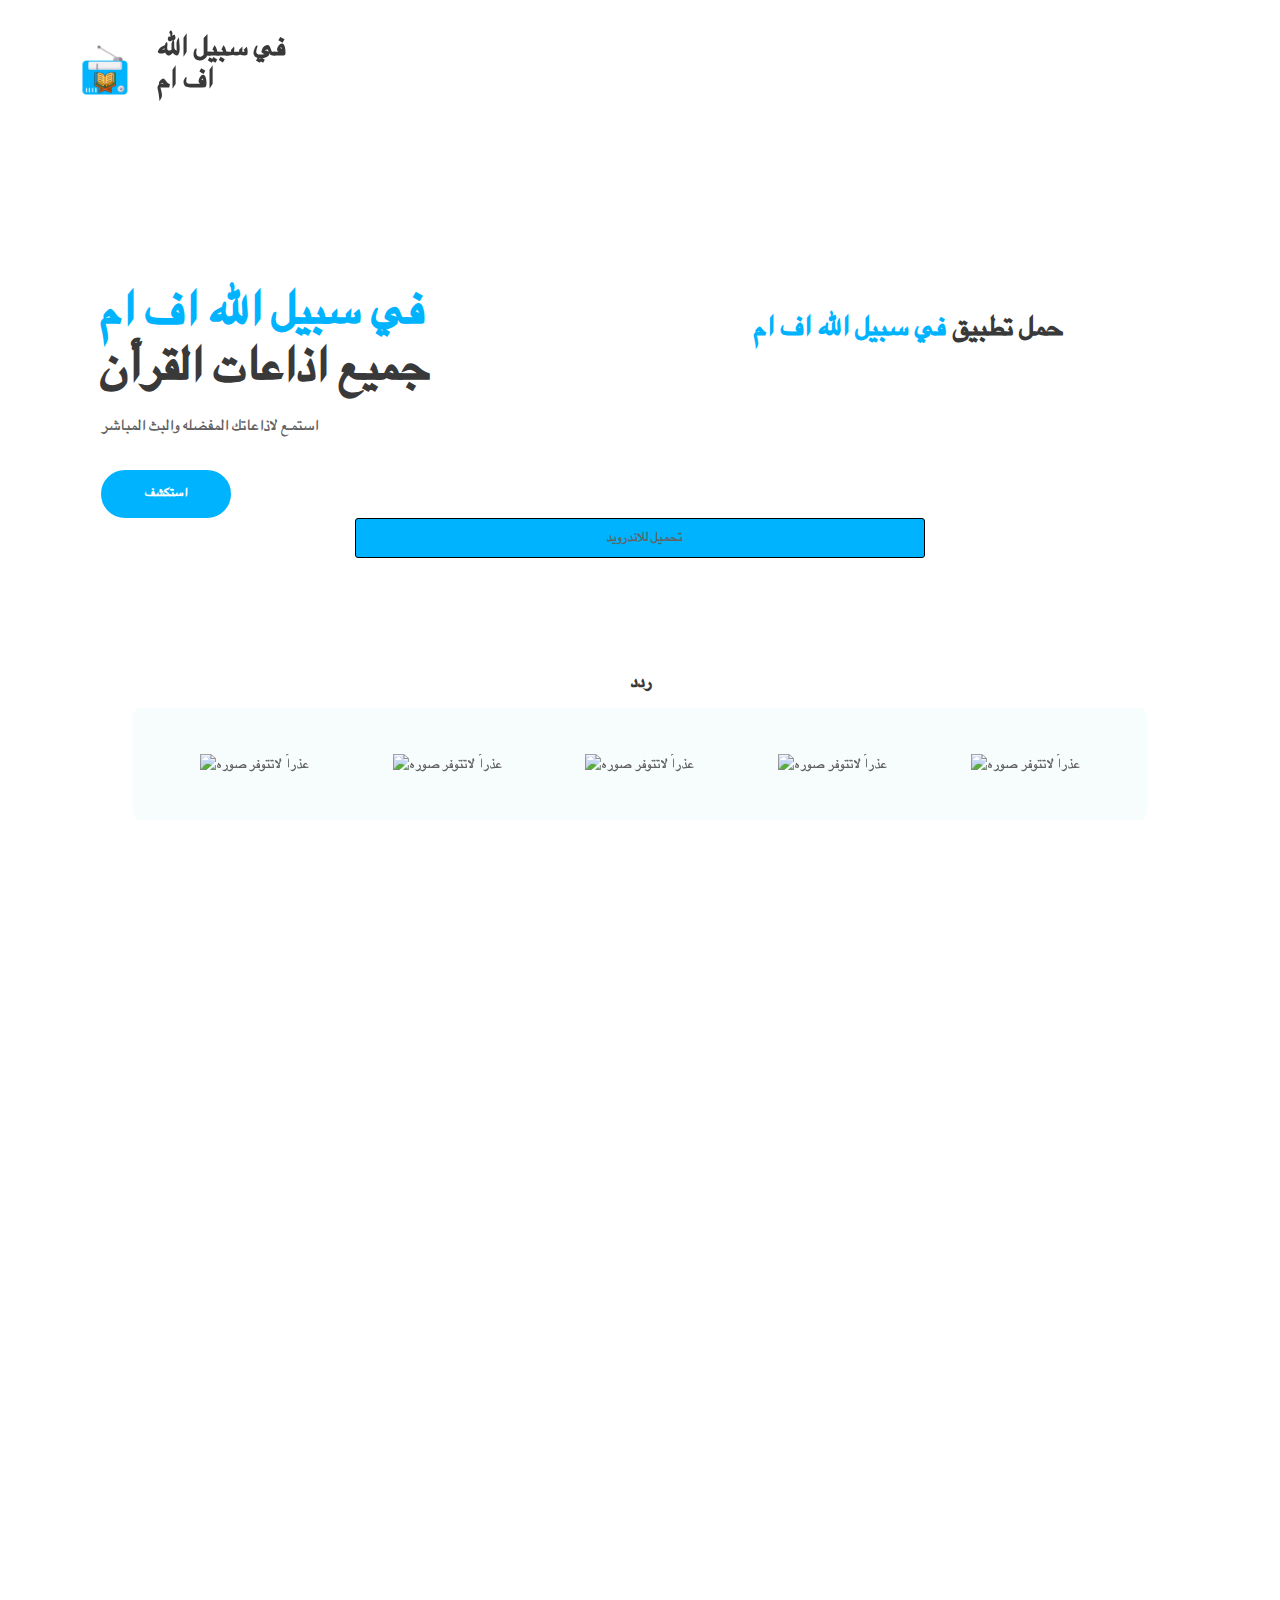
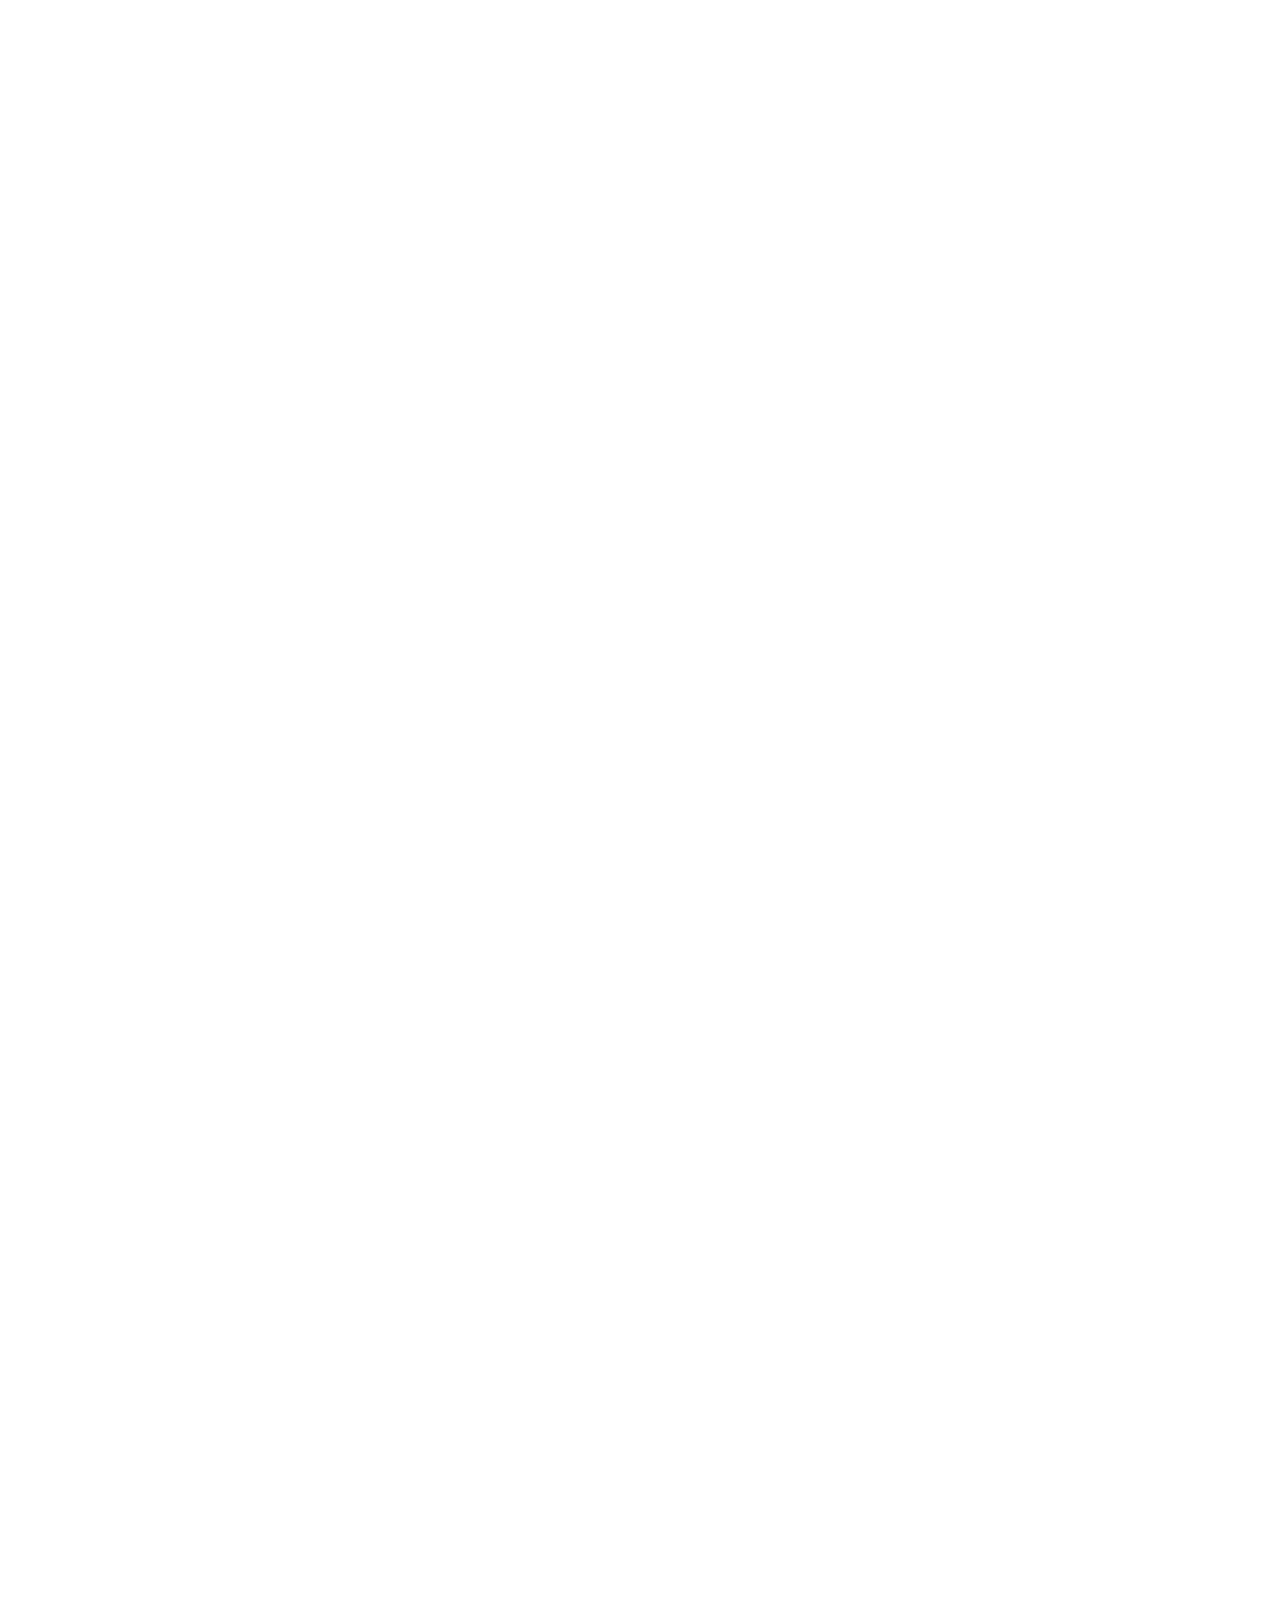
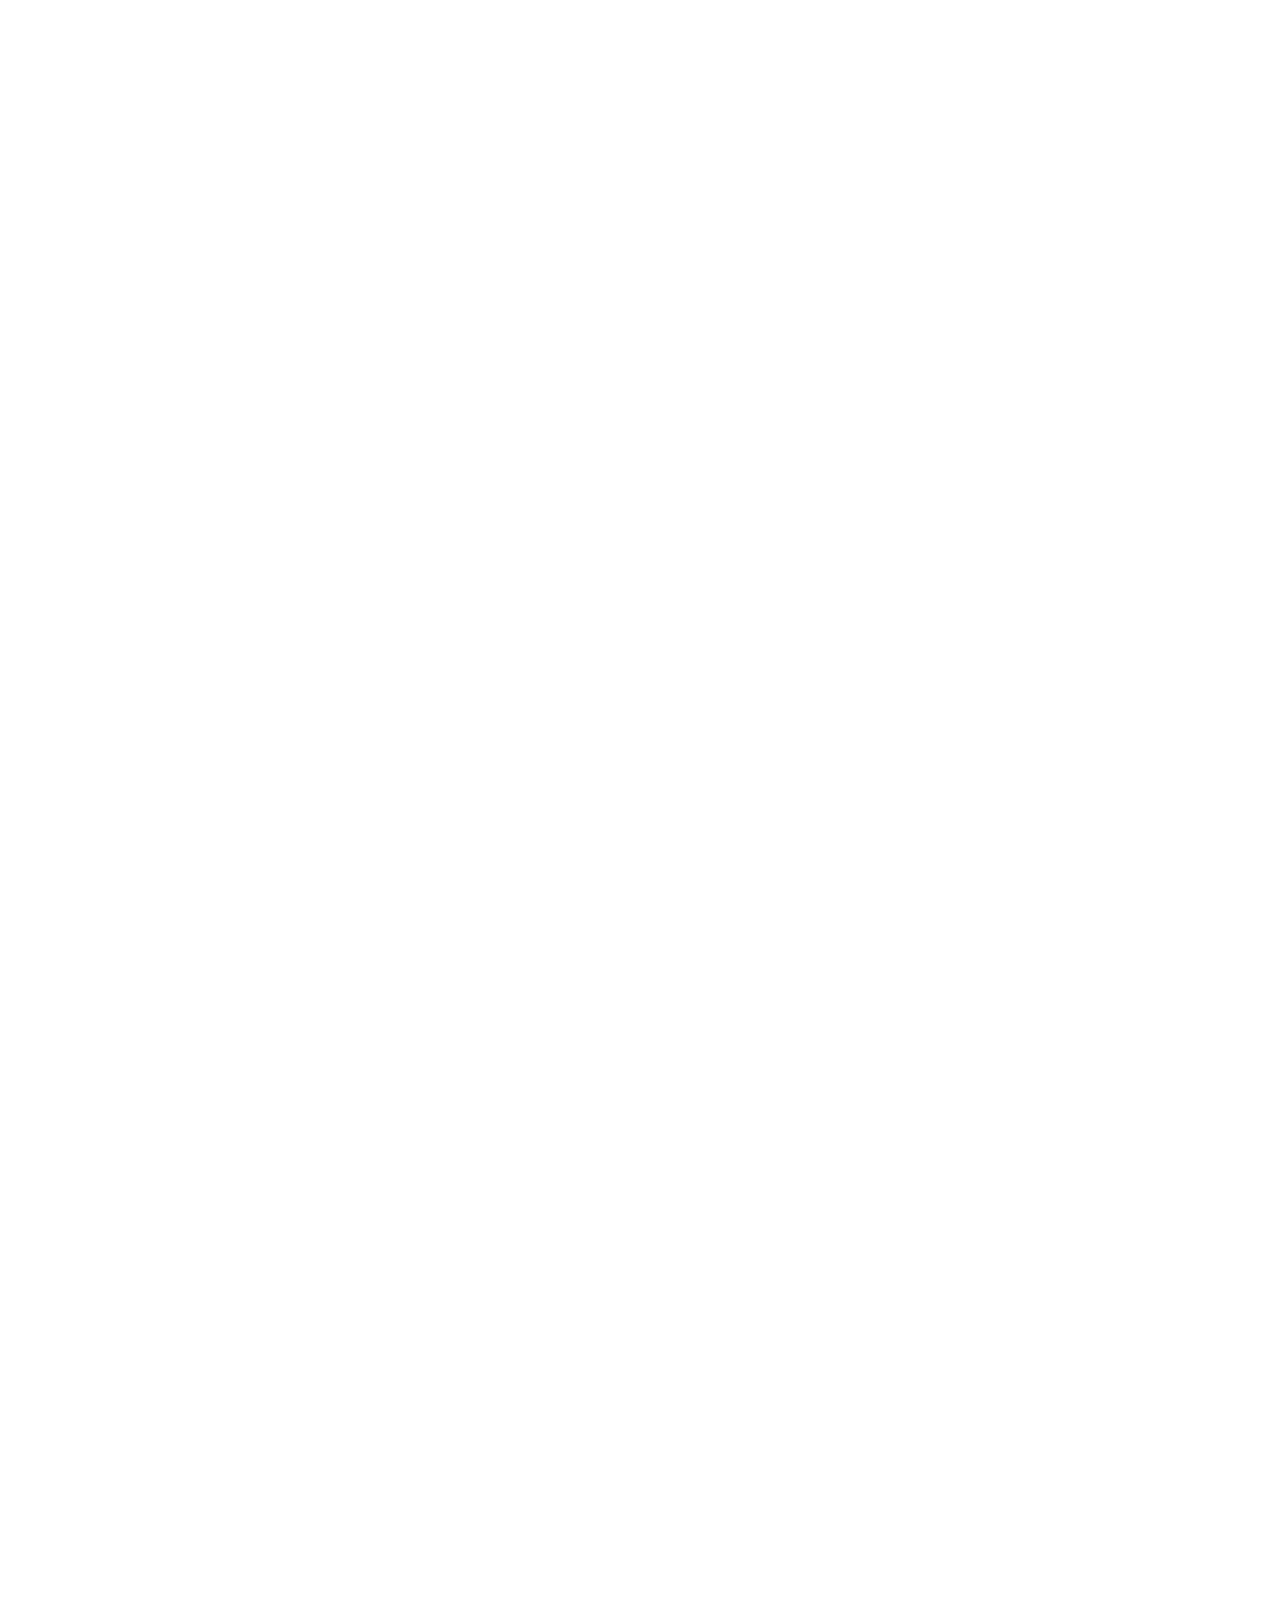
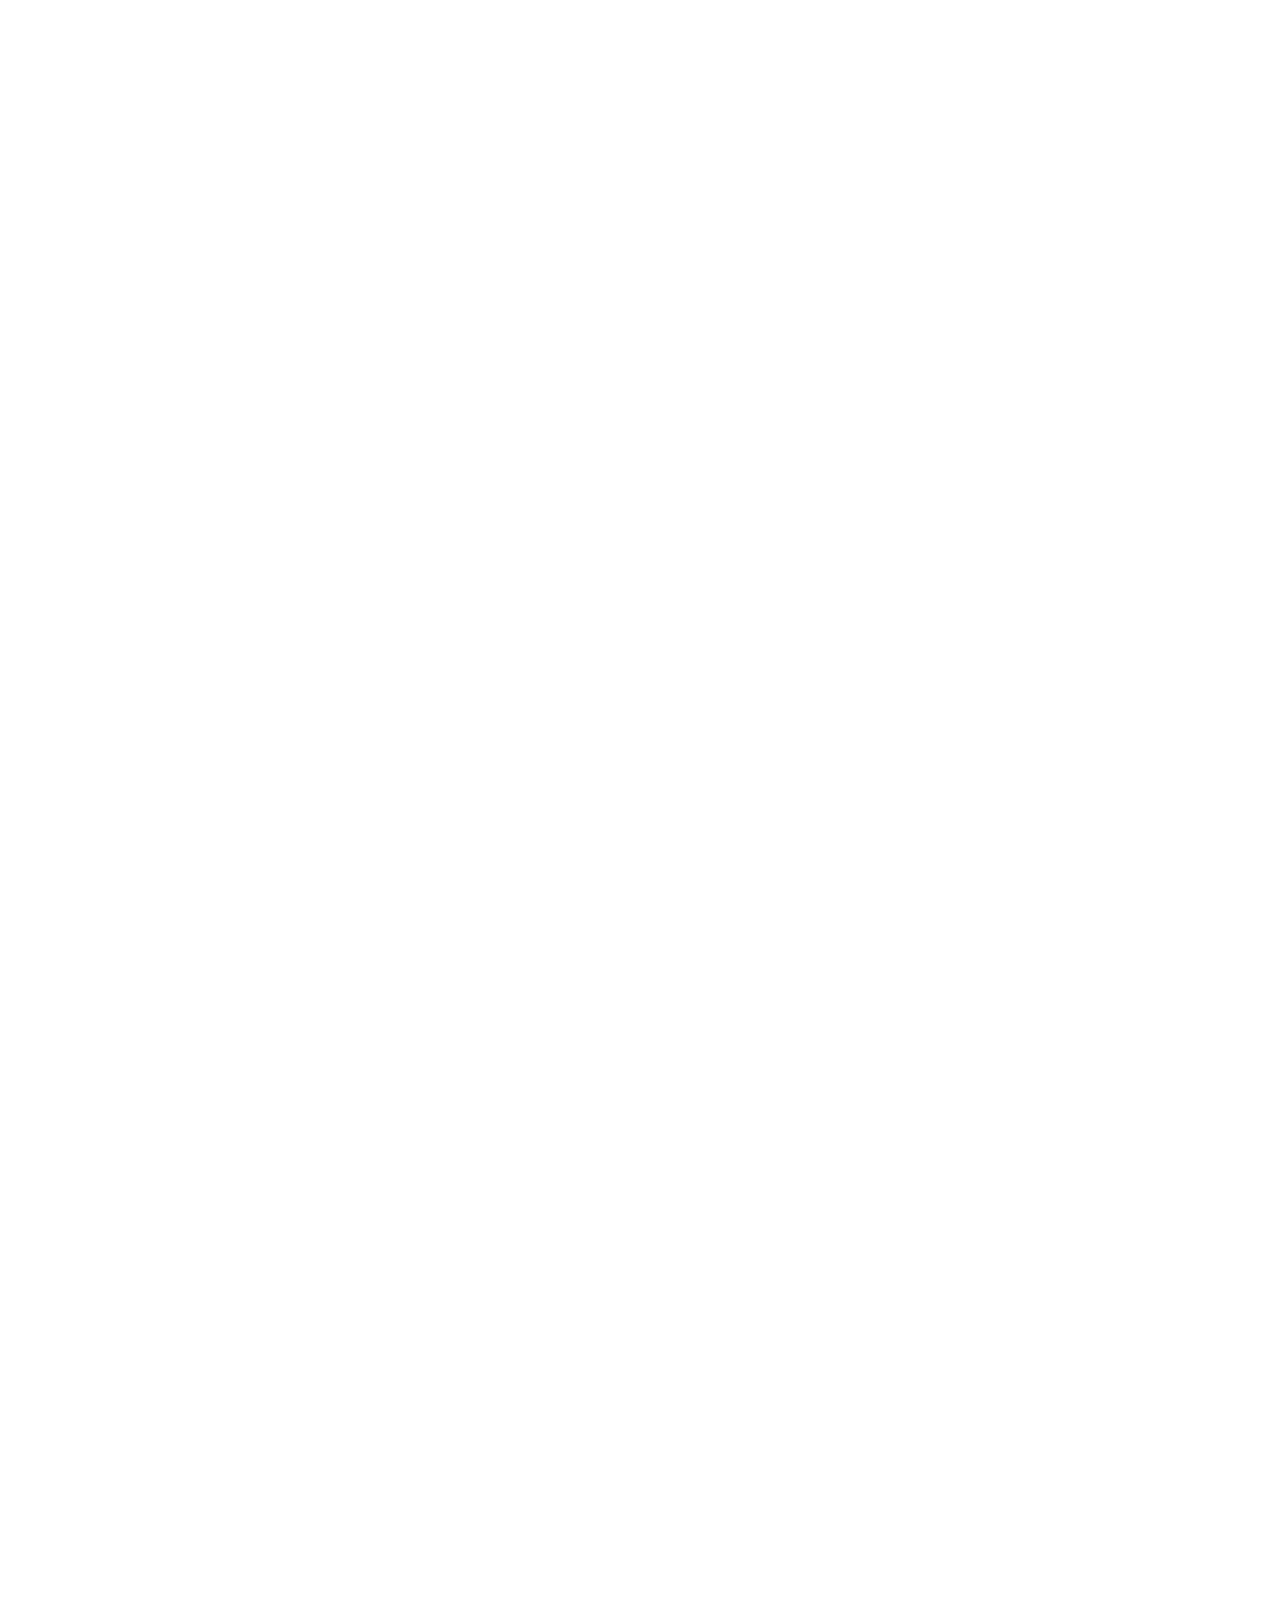
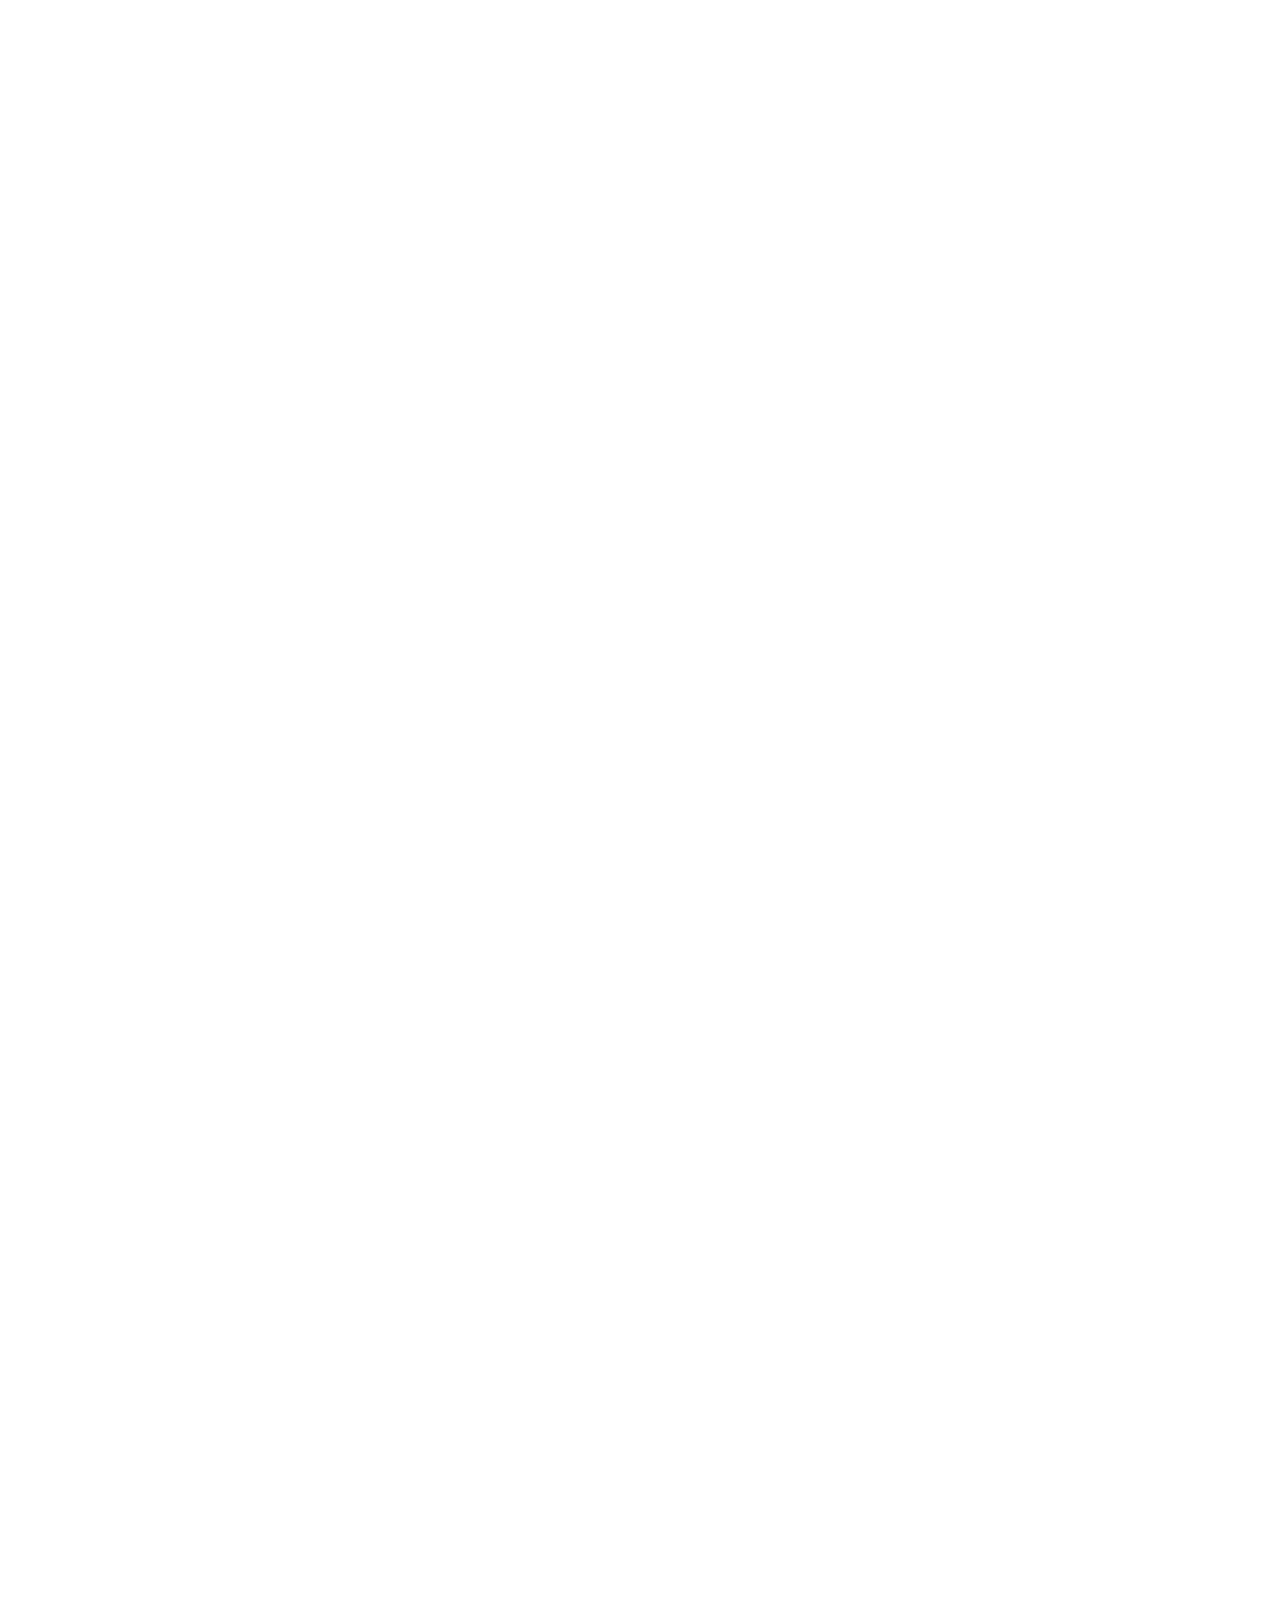
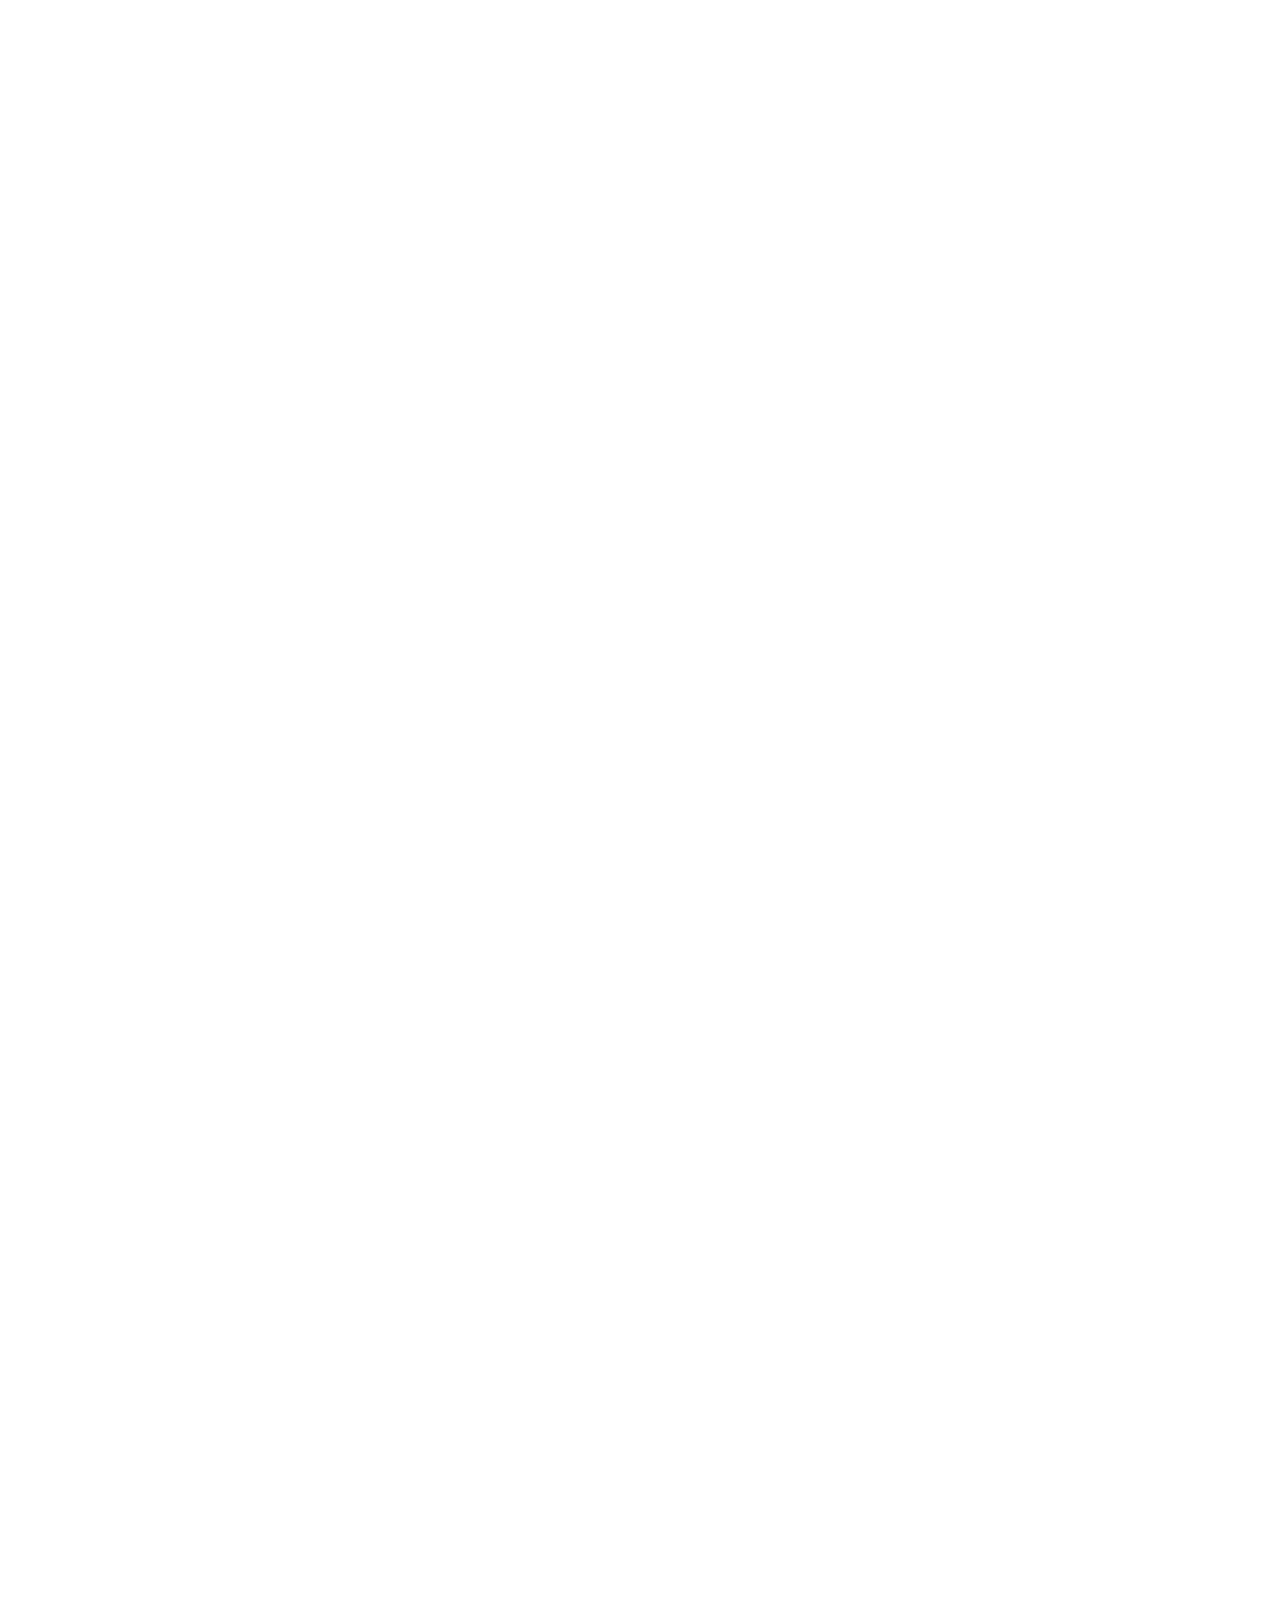
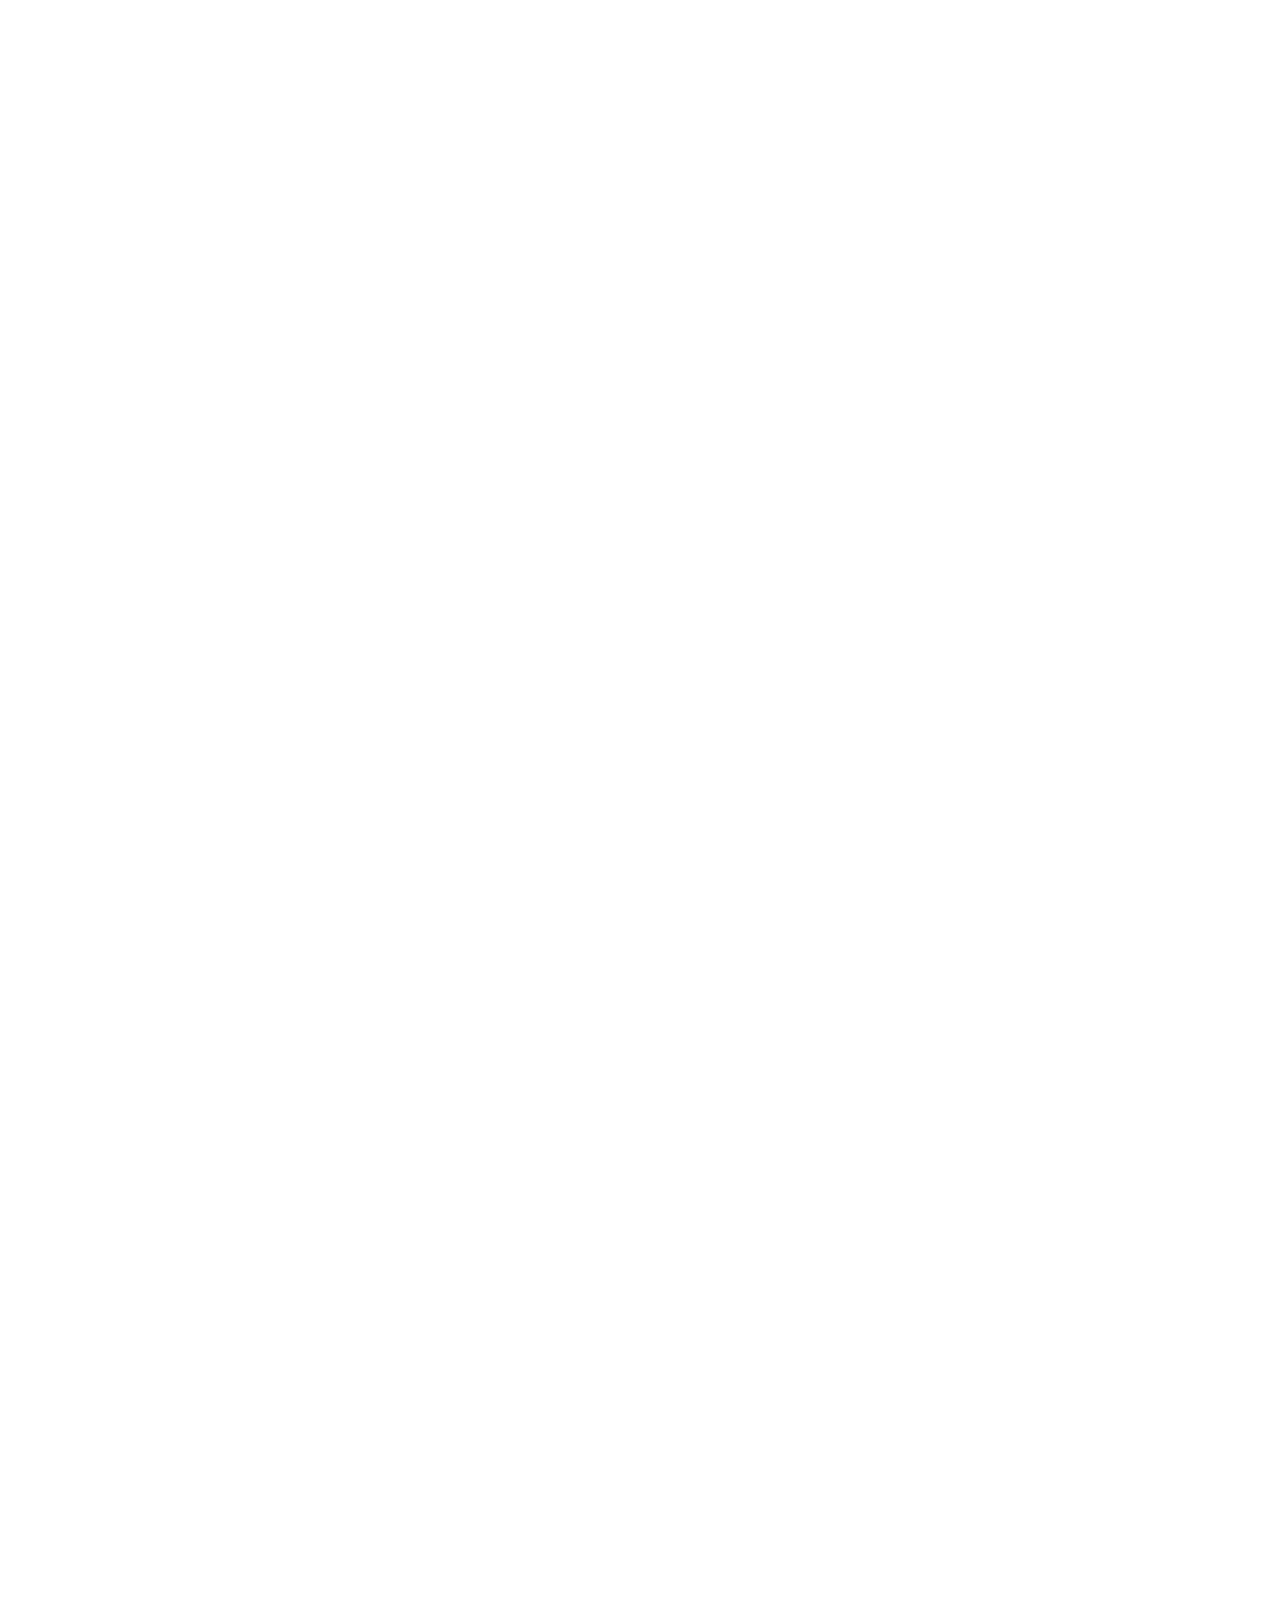
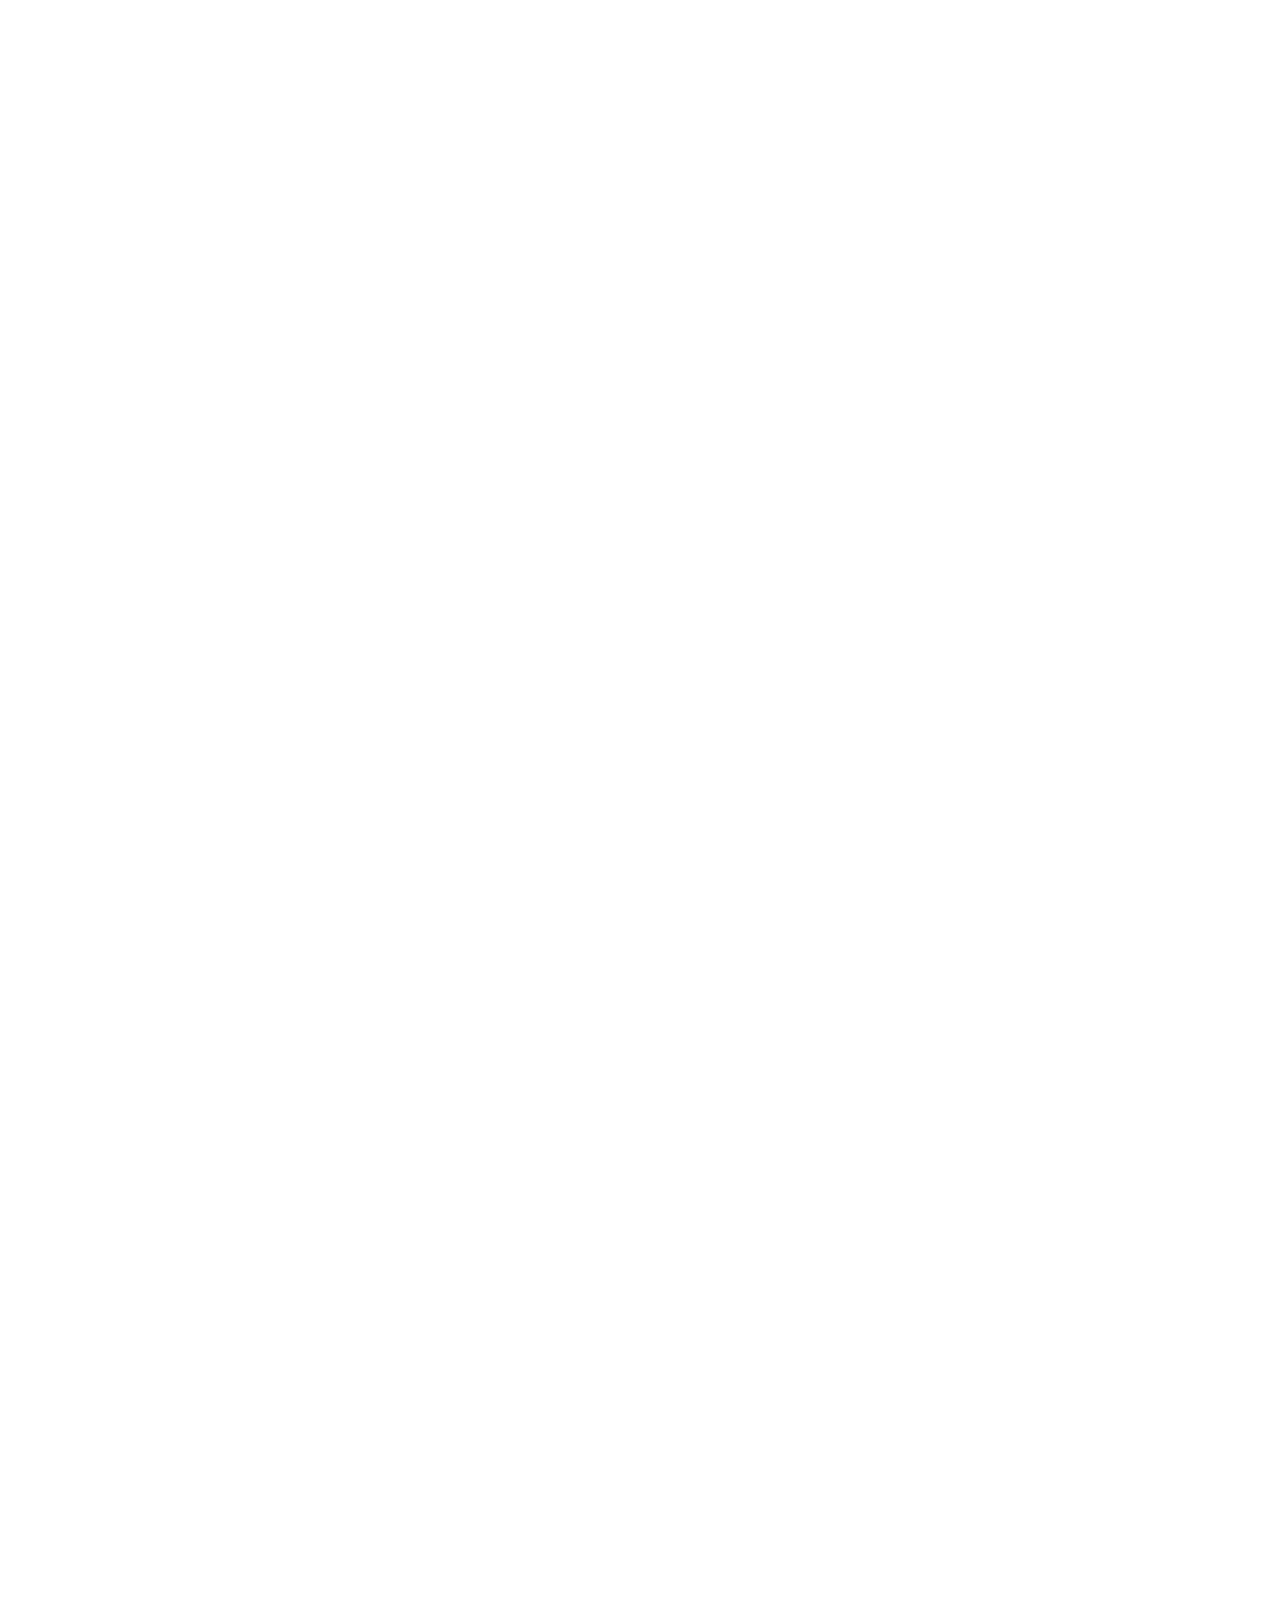
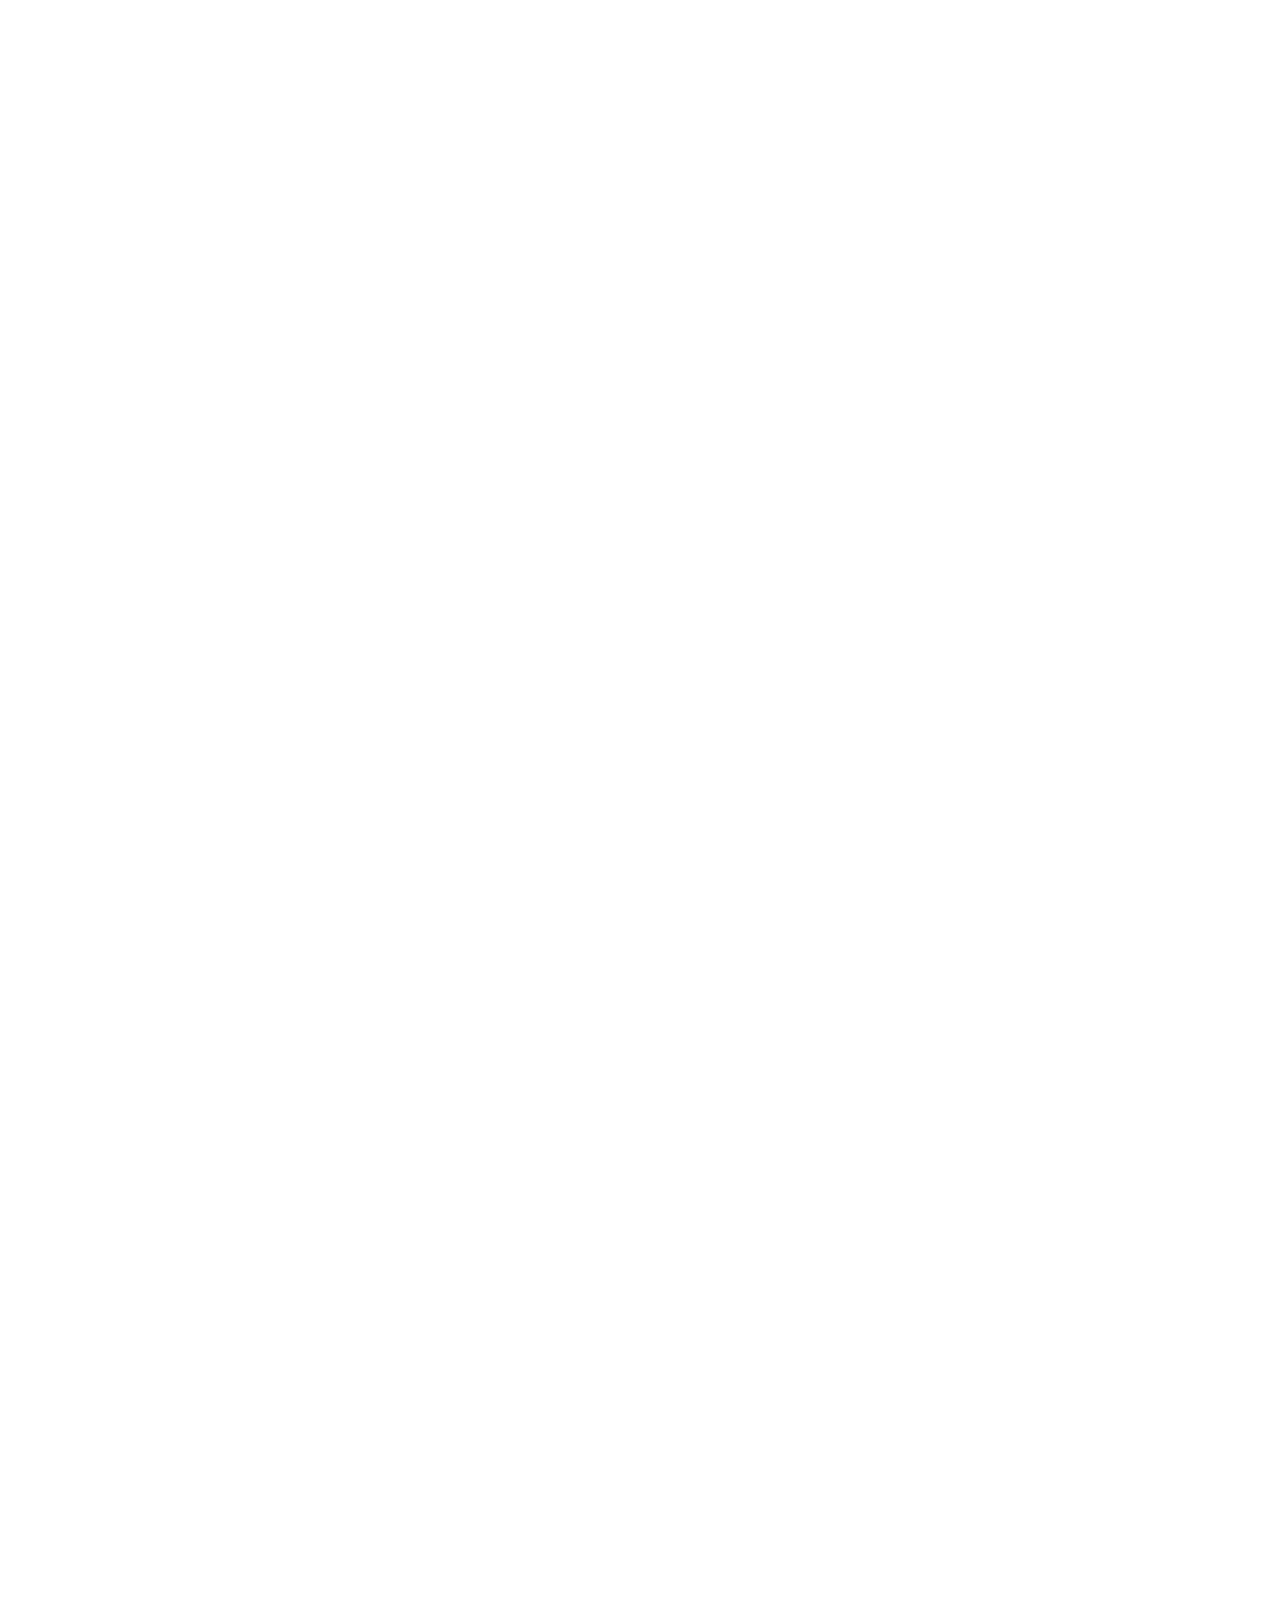
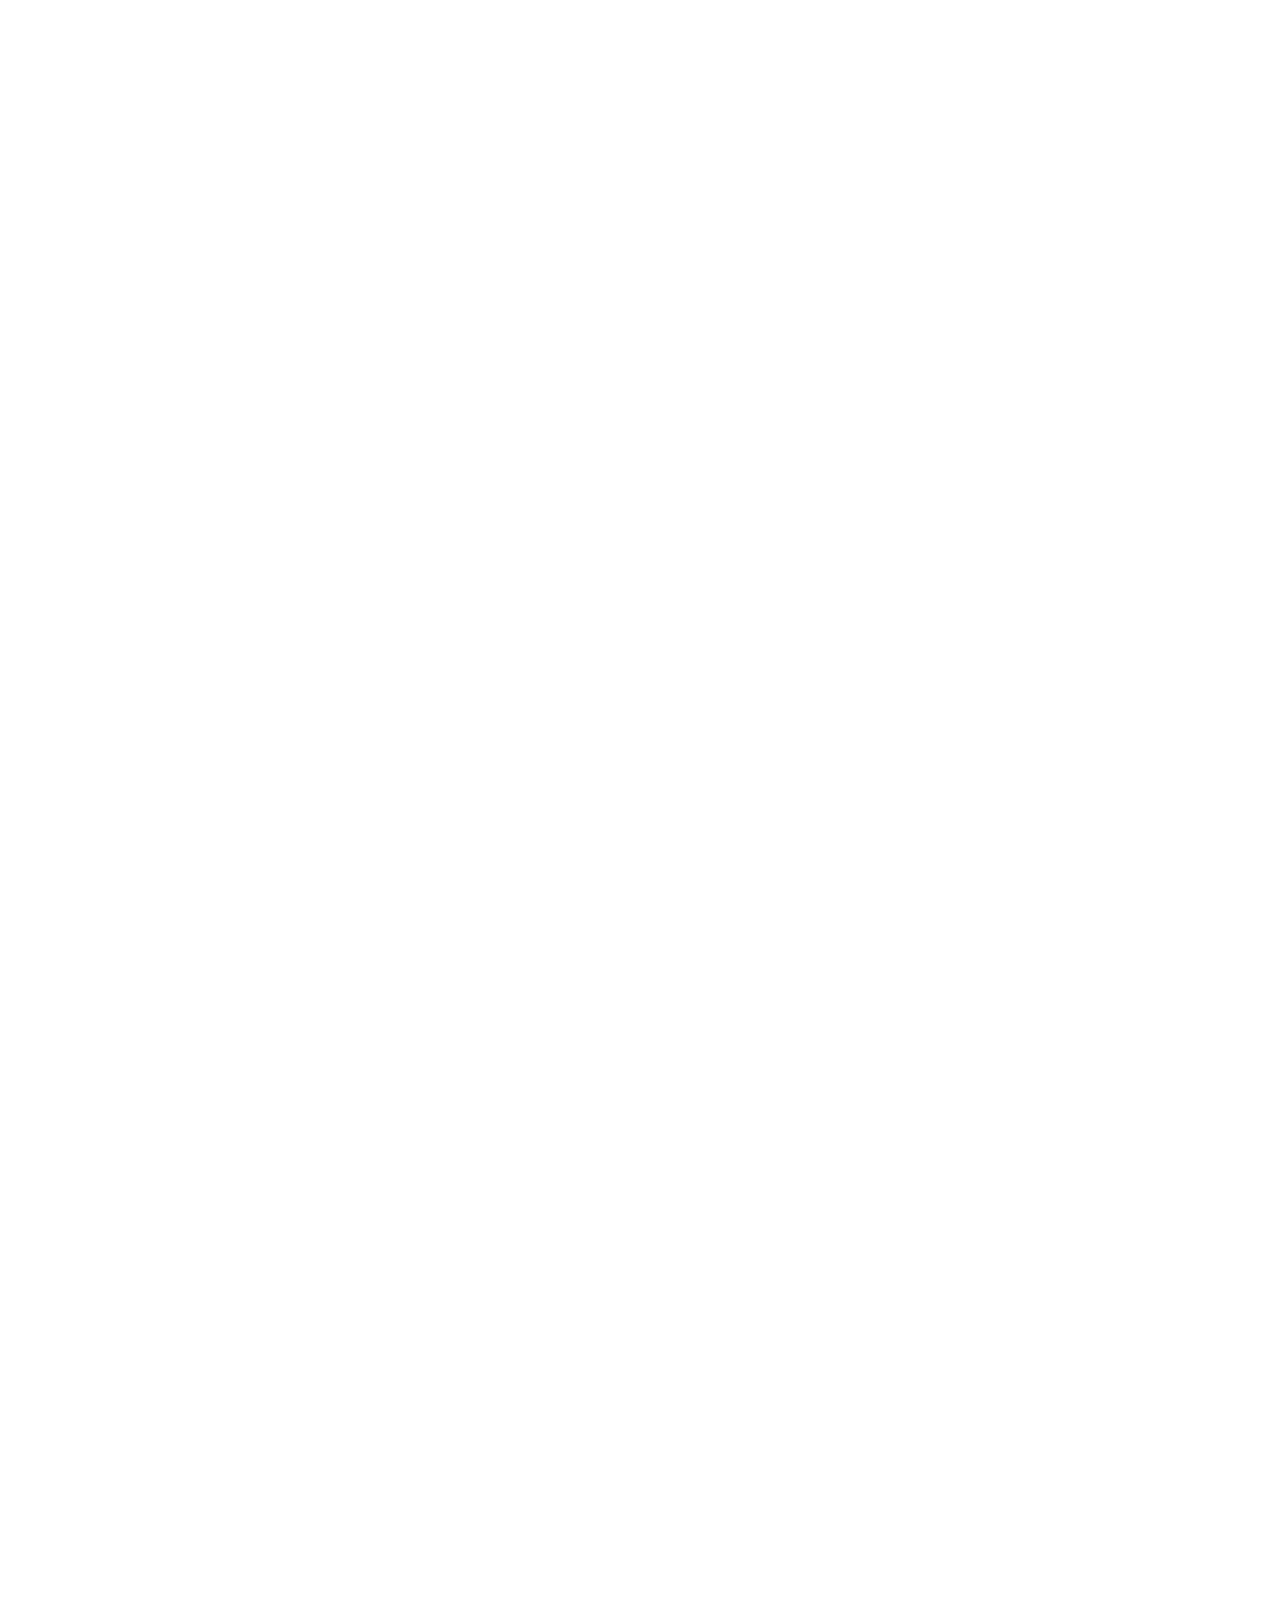
==== commit e22065de: "Add files via upload" ====
--- a/index.html
+++ b/index.html
@@ -43,15 +43,6 @@
 <body data-spy="scroll" data-target=".fixed-top">
     
  
-    <!-- Preloader -->
-	<div class="spinner-wrapper">
-        <div class="spinner">
-            <div class="bounce1"></div>
-            <div class="bounce2"></div>
-            <div class="bounce3"></div>
-        </div>
-    </div>
-    <!-- end of preloader -->
     
     <!-- Navigation -->
     <nav class="navbar navbar-expand-lg navbar-dark navbar-custom fixed-top">
--- a/styles.css
+++ b/styles.css
@@ -636,70 +636,6 @@
 
 
 
-/*************************/
-/*     02. Preloader     */
-/*************************/
-.spinner-wrapper {
-	position: fixed;
-	z-index: 999999;
-	top: 0;
-	right: 0;
-	bottom: 0;
-	left: 0;
-	background: #fff;
-}
-
-.spinner {
-	position: absolute;
-	top: 50%; /* centers the loading animation vertically one the screen */
-	left: 50%; /* centers the loading animation horizontally one the screen */
-	width: 3.75rem;
-	height: 1.25rem;
-	margin: -0.625rem 0 0 -1.875rem; /* is width and height divided by two */ 
-	text-align: center;
-}
-
-.spinner > div {
-	display: inline-block;
-	width: 1rem;
-	height: 1rem;
-	border-radius: 100%;
-	background-color: #00B3FF;
-	-webkit-animation: sk-bouncedelay 1.4s infinite ease-in-out both;
-	animation: sk-bouncedelay 1.4s infinite ease-in-out both;
-}
-
-.spinner .bounce1 {
-	-webkit-animation-delay: -0.32s;
-	animation-delay: -0.32s;
-}
-
-.spinner .bounce2 {
-	-webkit-animation-delay: -0.16s;
-	animation-delay: -0.16s;
-}
-
-@-webkit-keyframes sk-bouncedelay {
-	0%, 80%, 100% { -webkit-transform: scale(0); }
-	40% { -webkit-transform: scale(1.0); }
-}
-
-@keyframes sk-bouncedelay {
-	0%, 80%, 100% { 
-		-webkit-transform: scale(0);
-		-ms-transform: scale(0);
-		transform: scale(0);
-	} 40% { 
-		-webkit-transform: scale(1.0);
-		-ms-transform: scale(1.0);
-		transform: scale(1.0);
-	}
-}
-
-
-
-
-
 /**************************/
 /*     03. Navigation     */
 /**************************/
